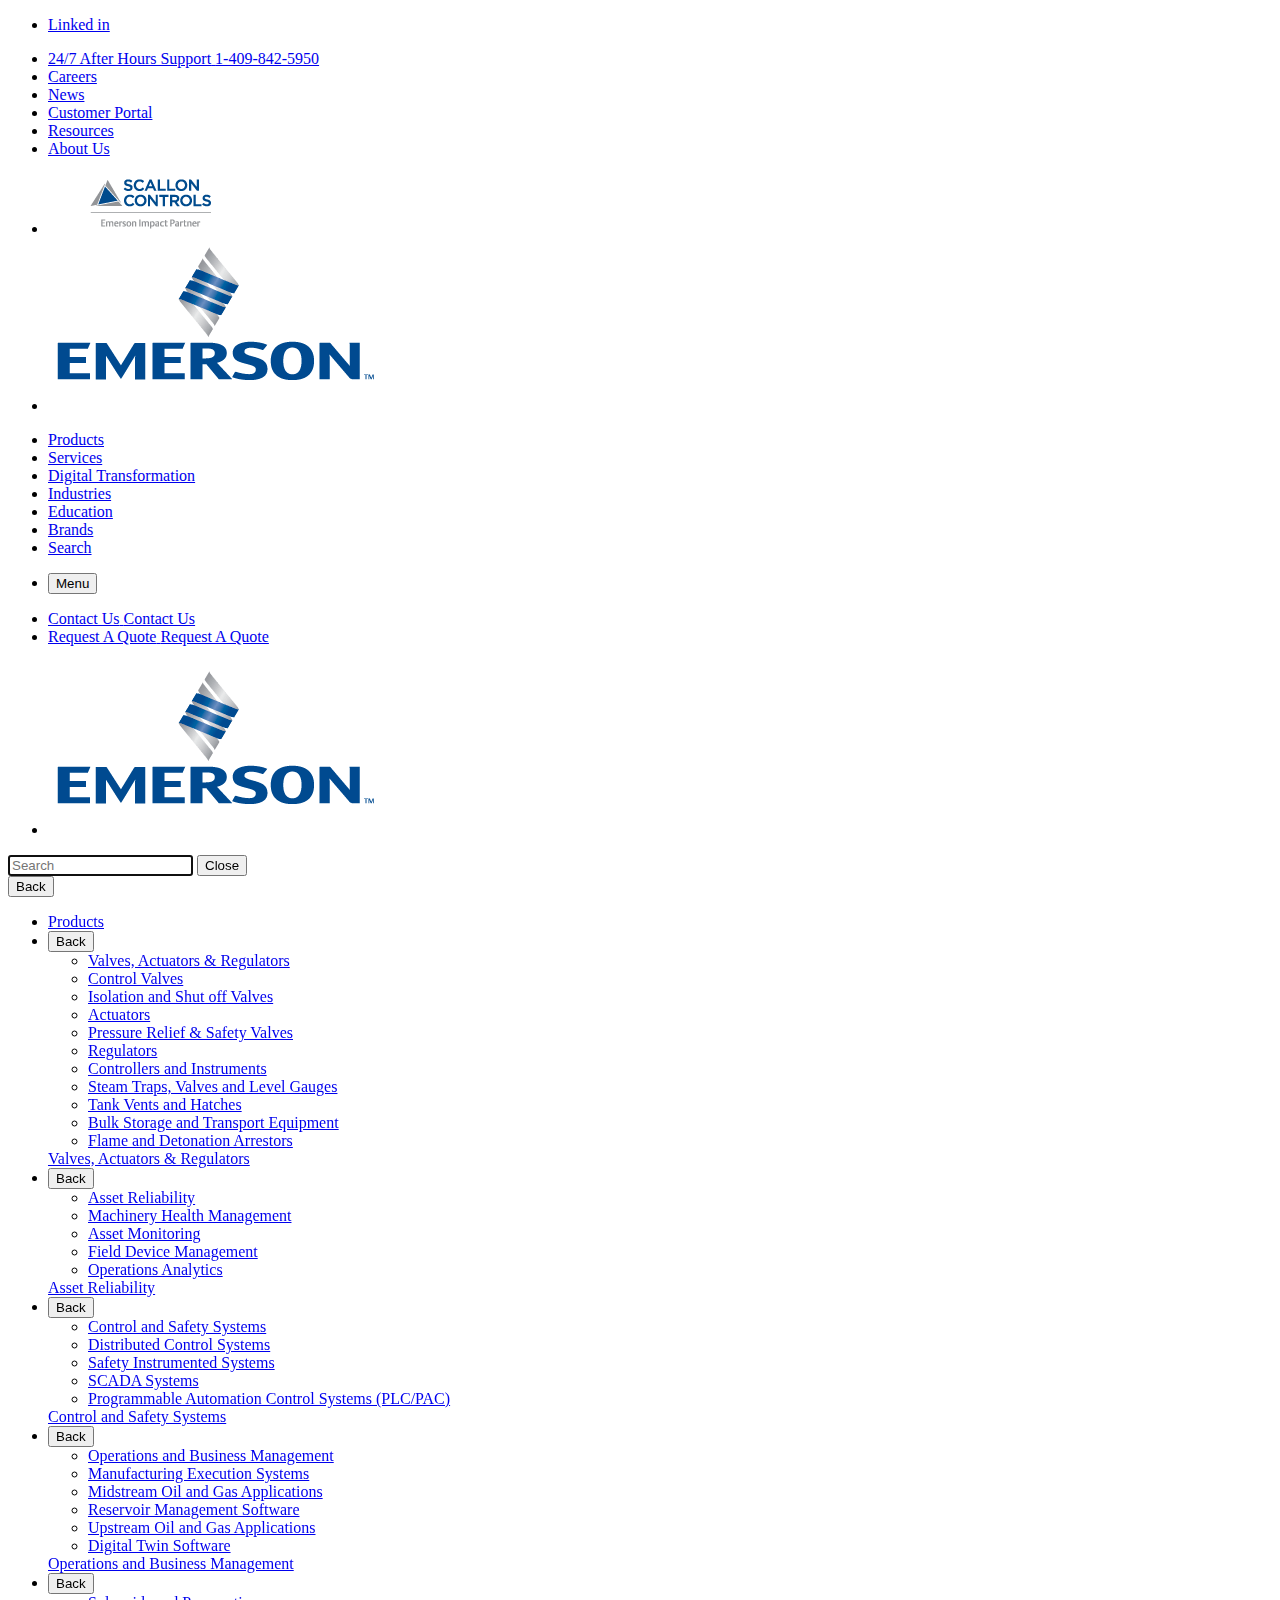
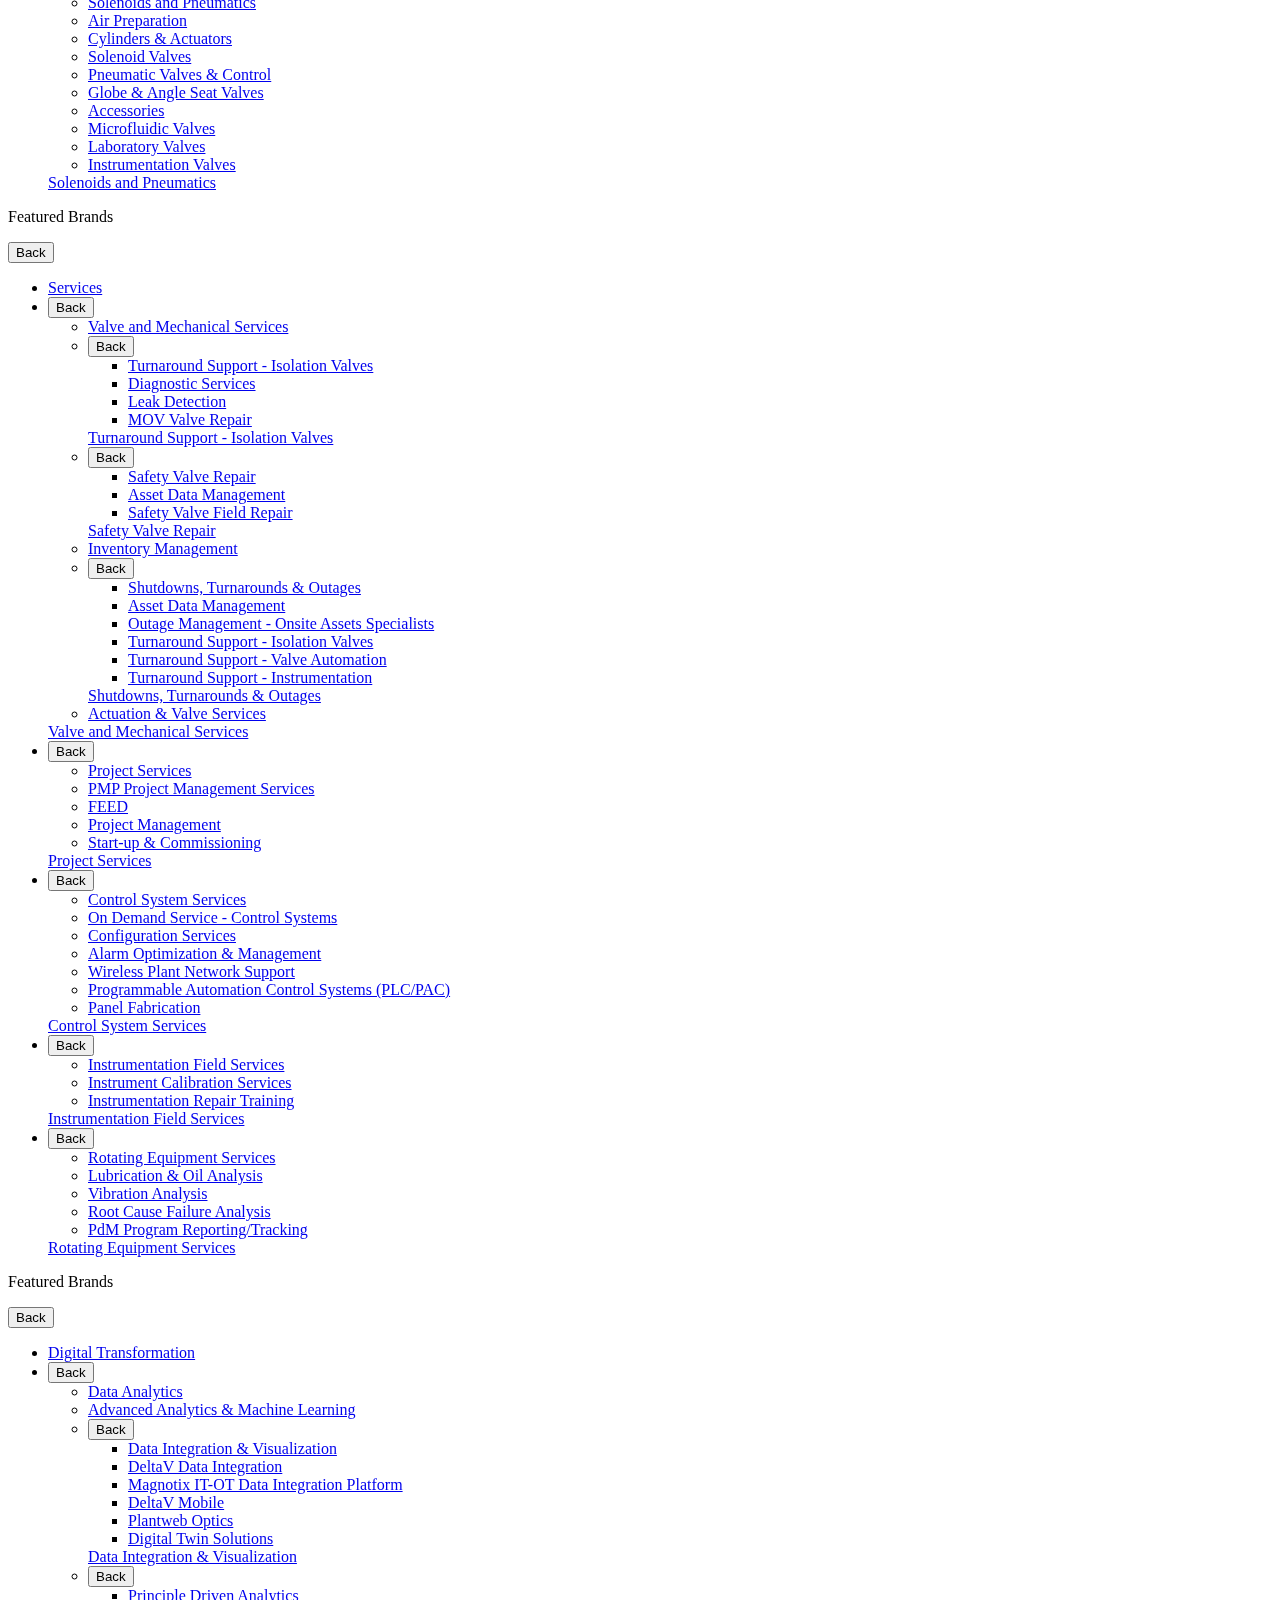
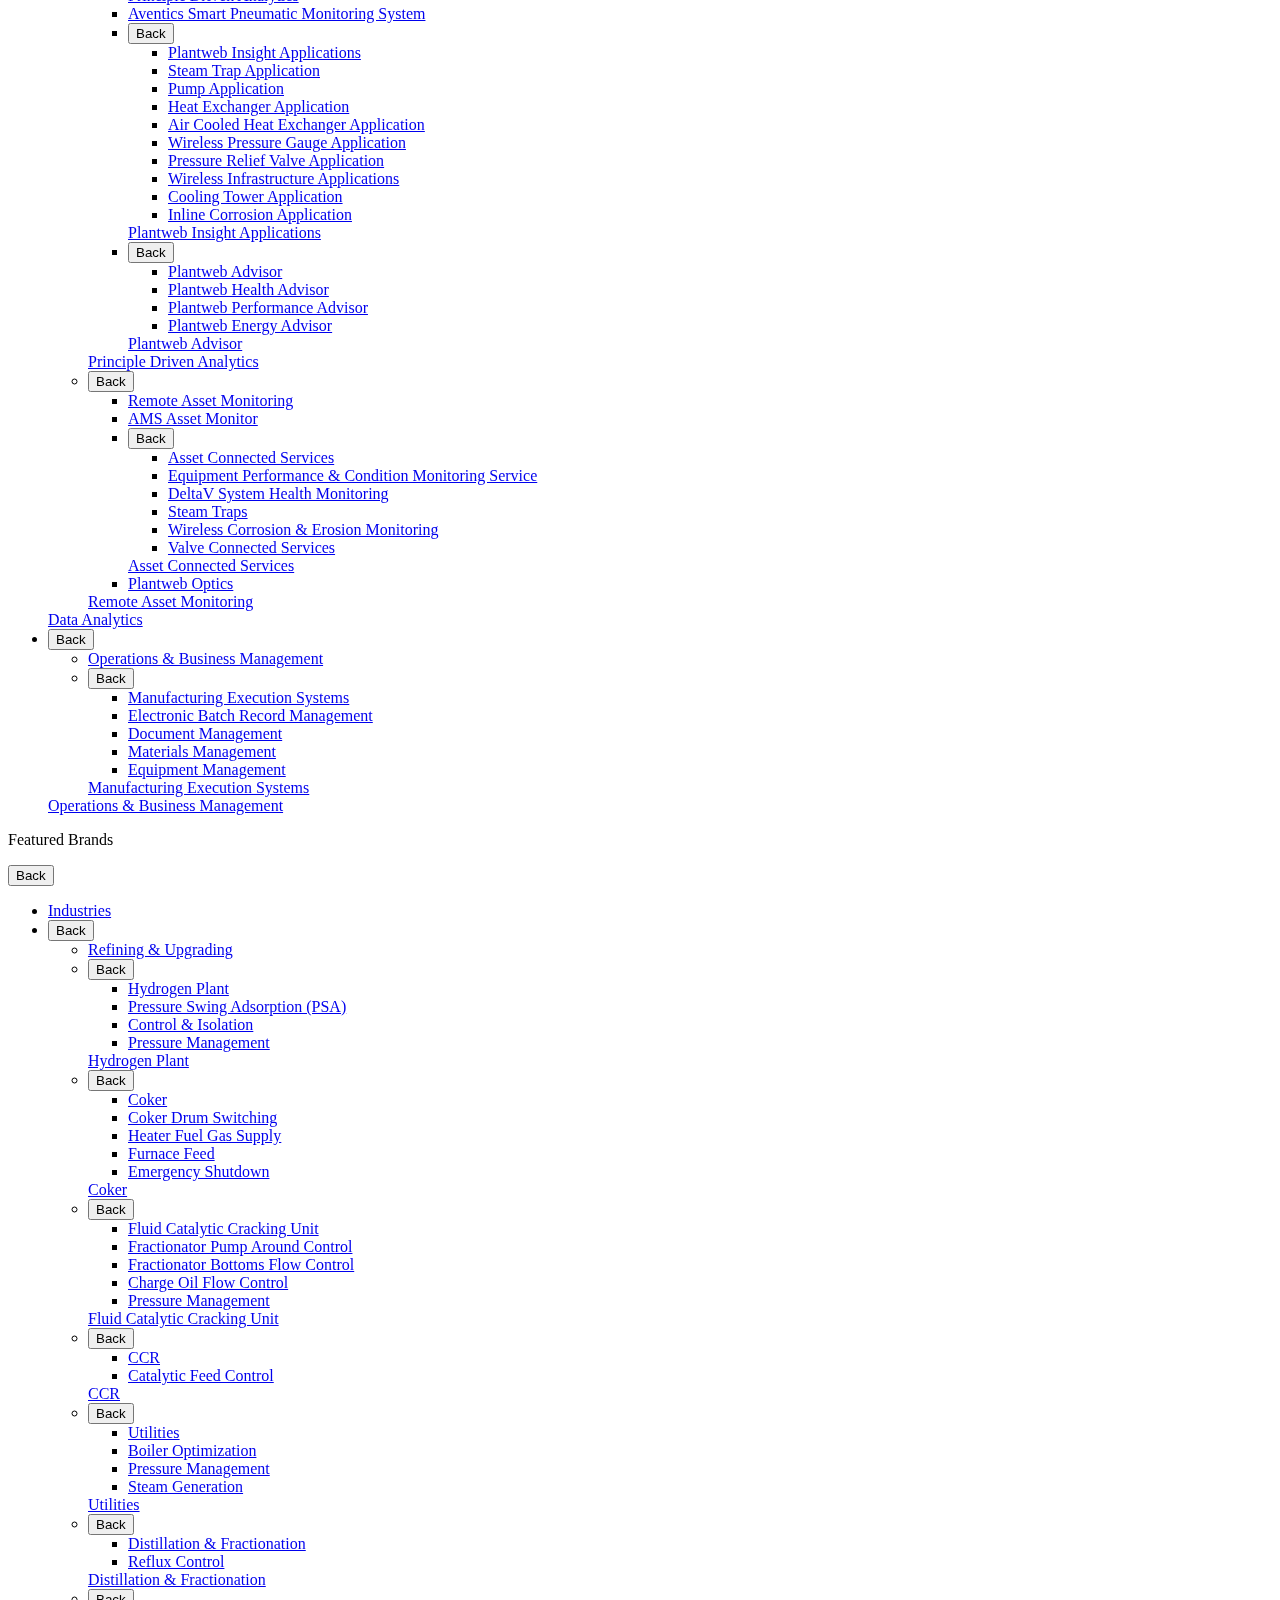
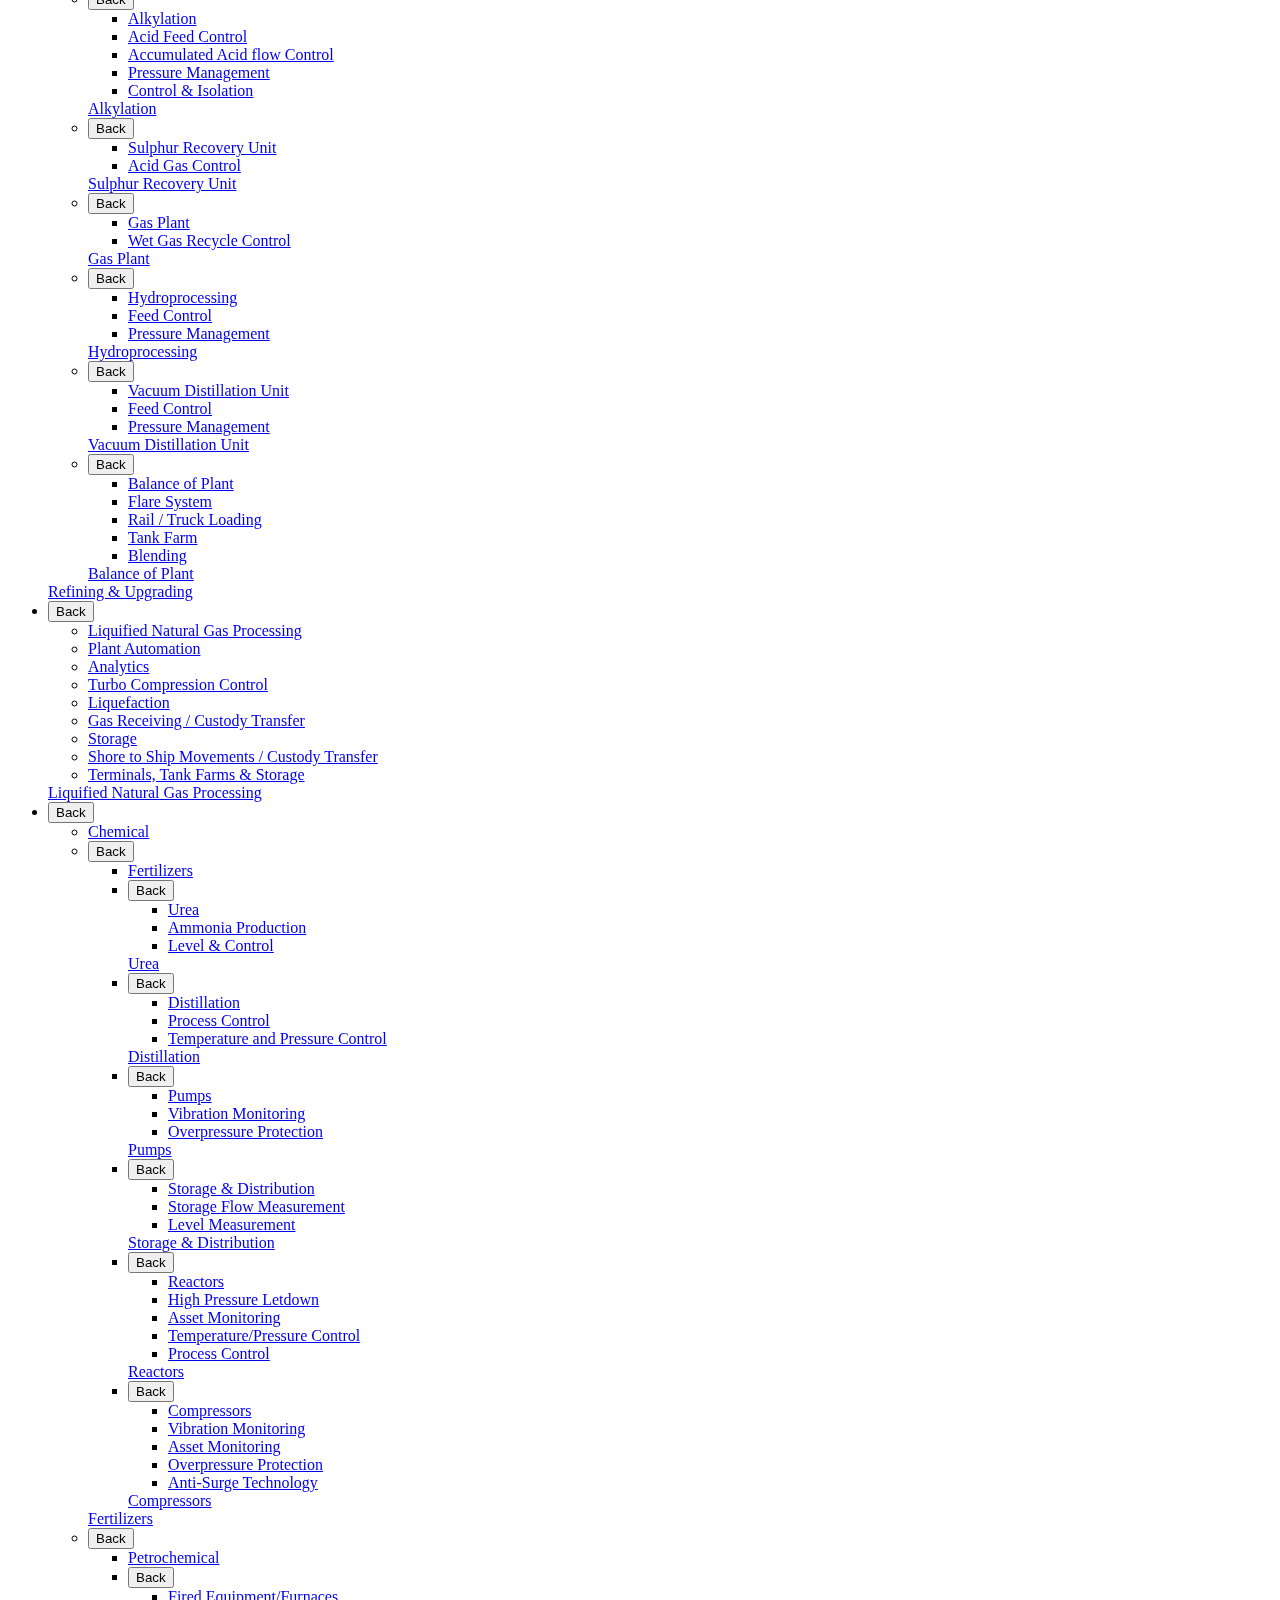
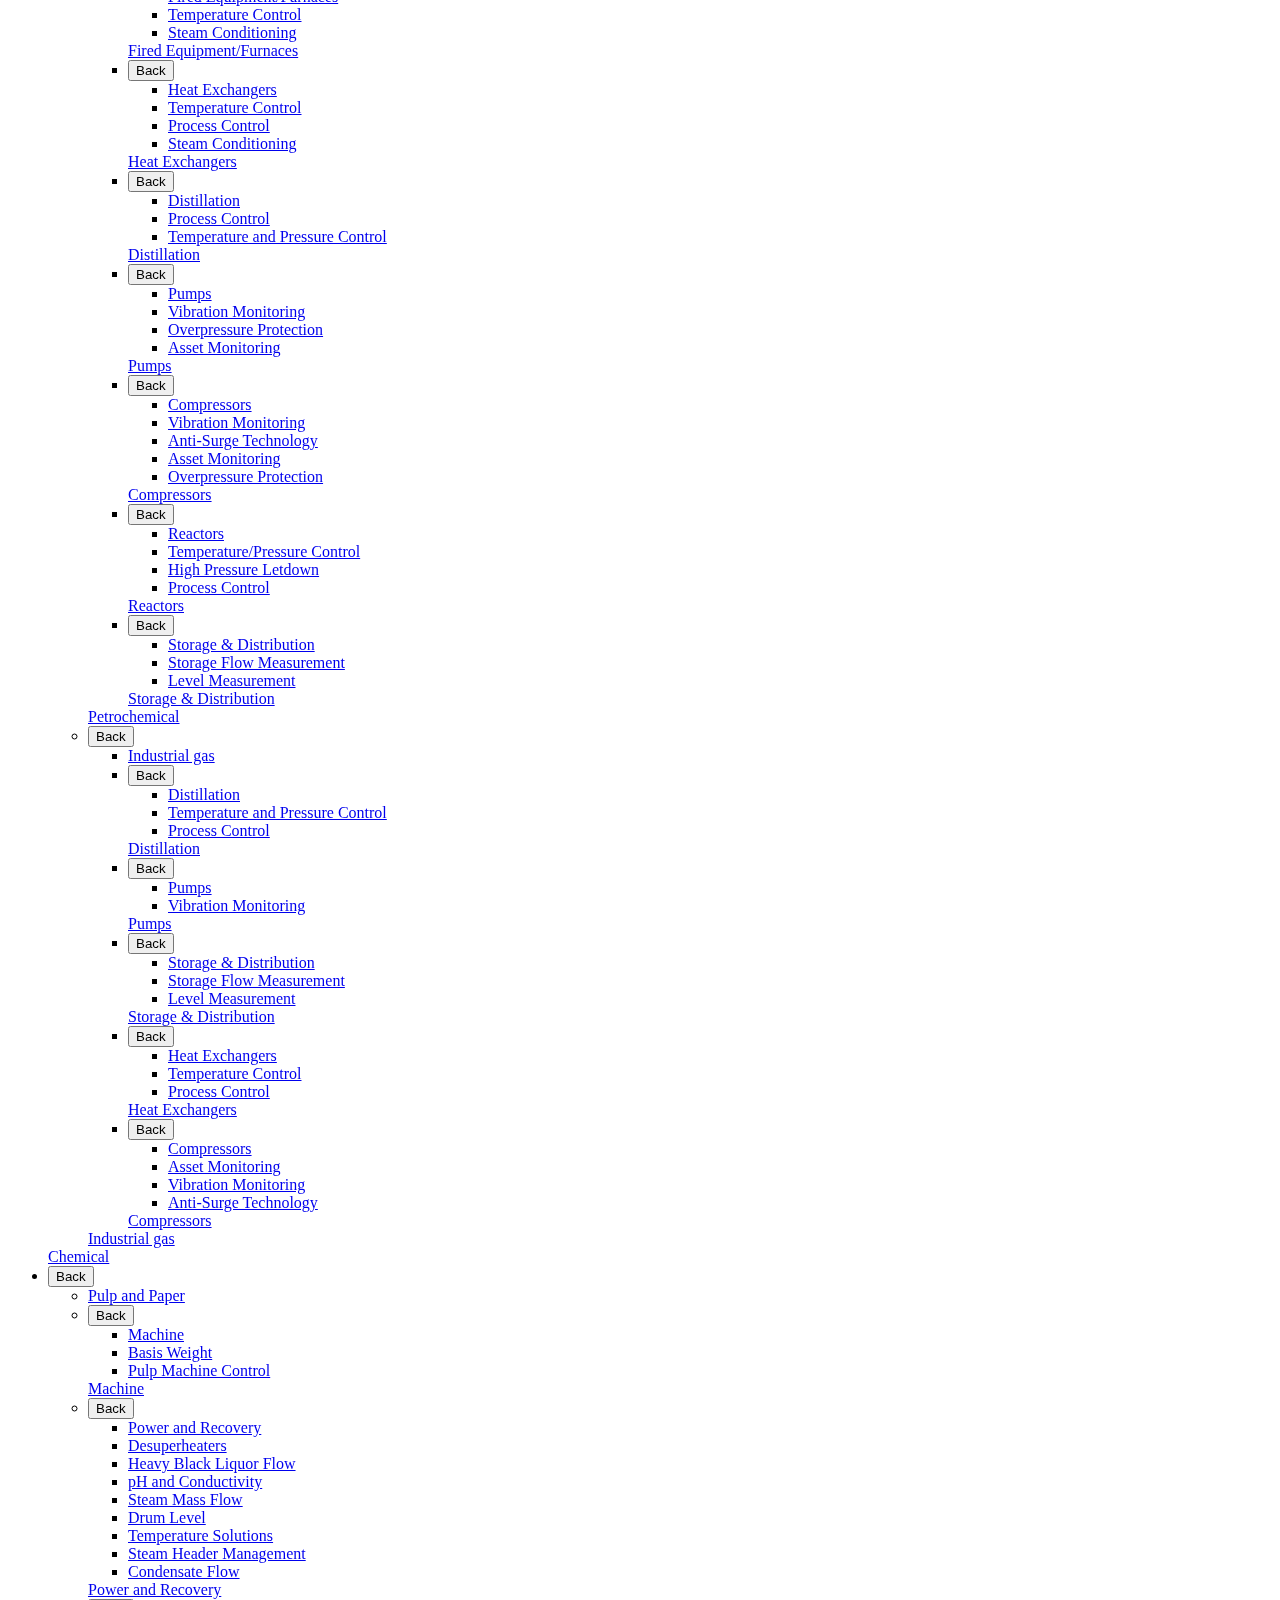
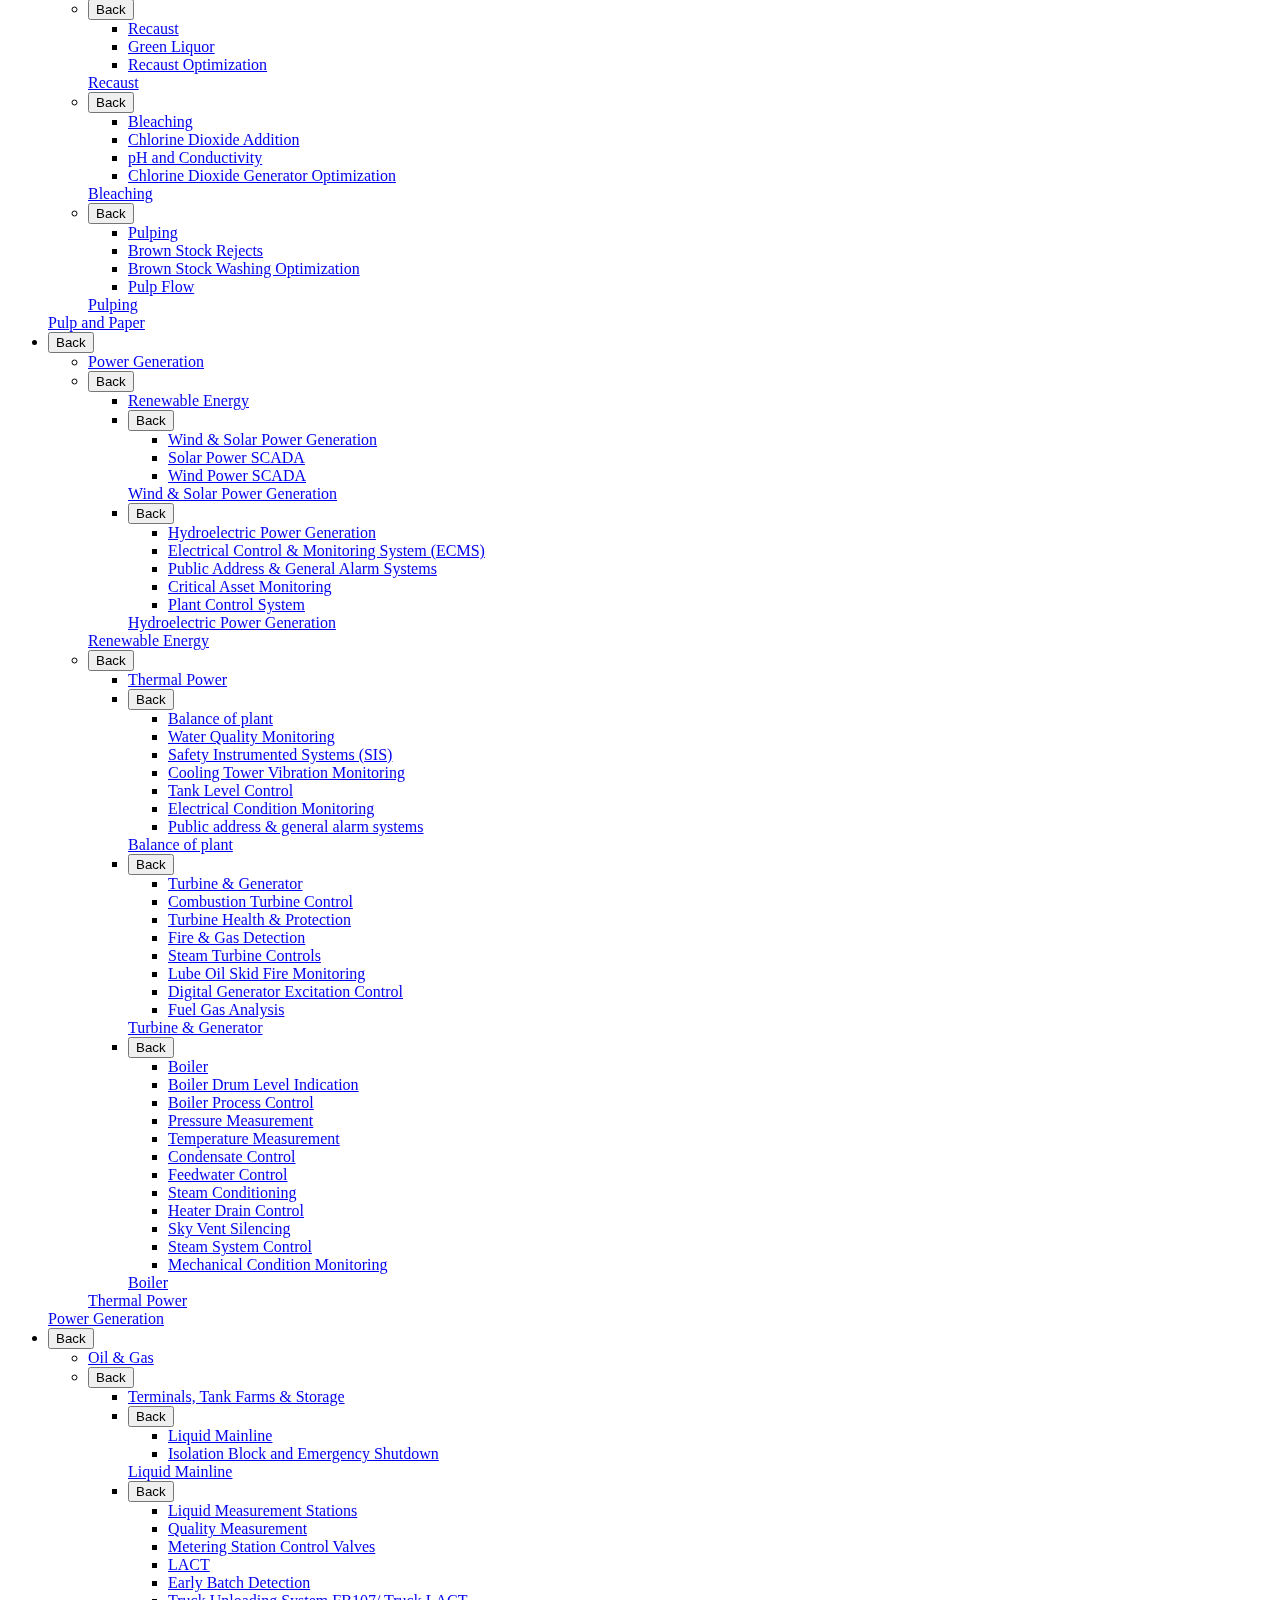
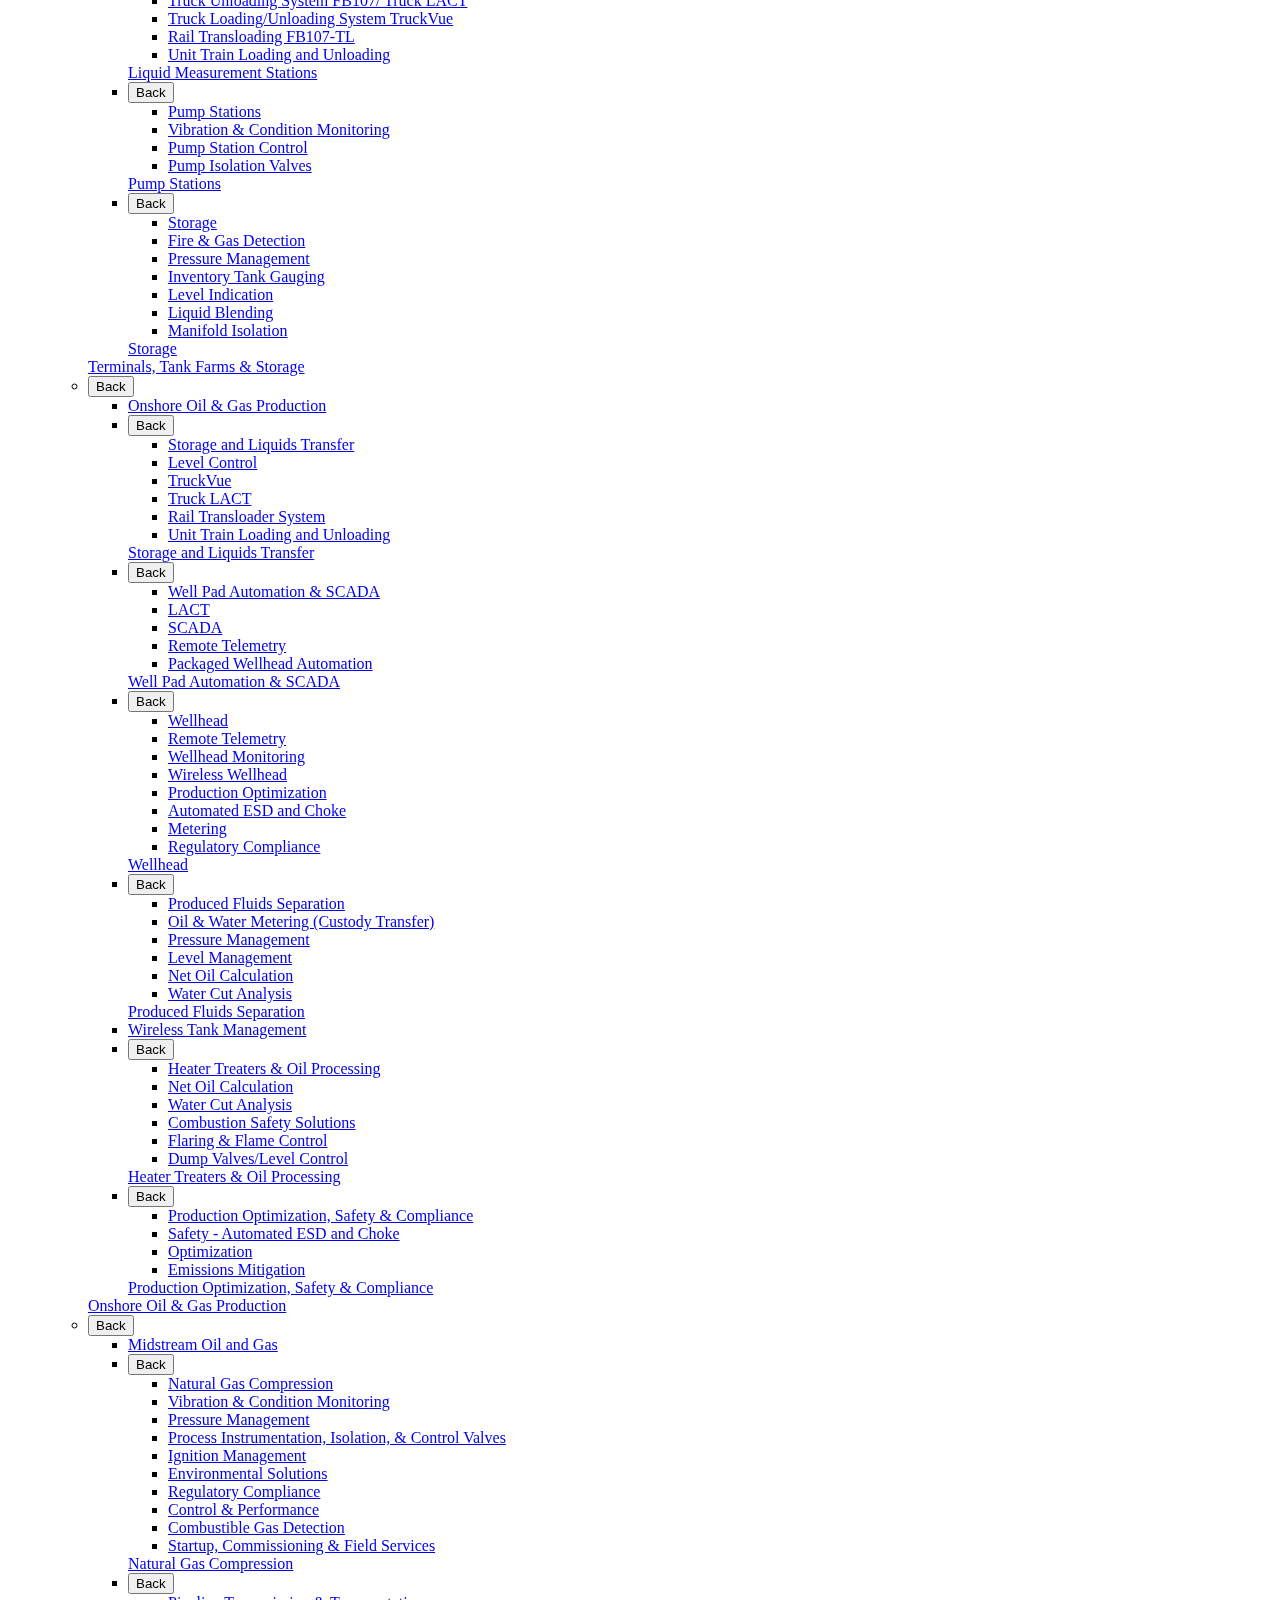
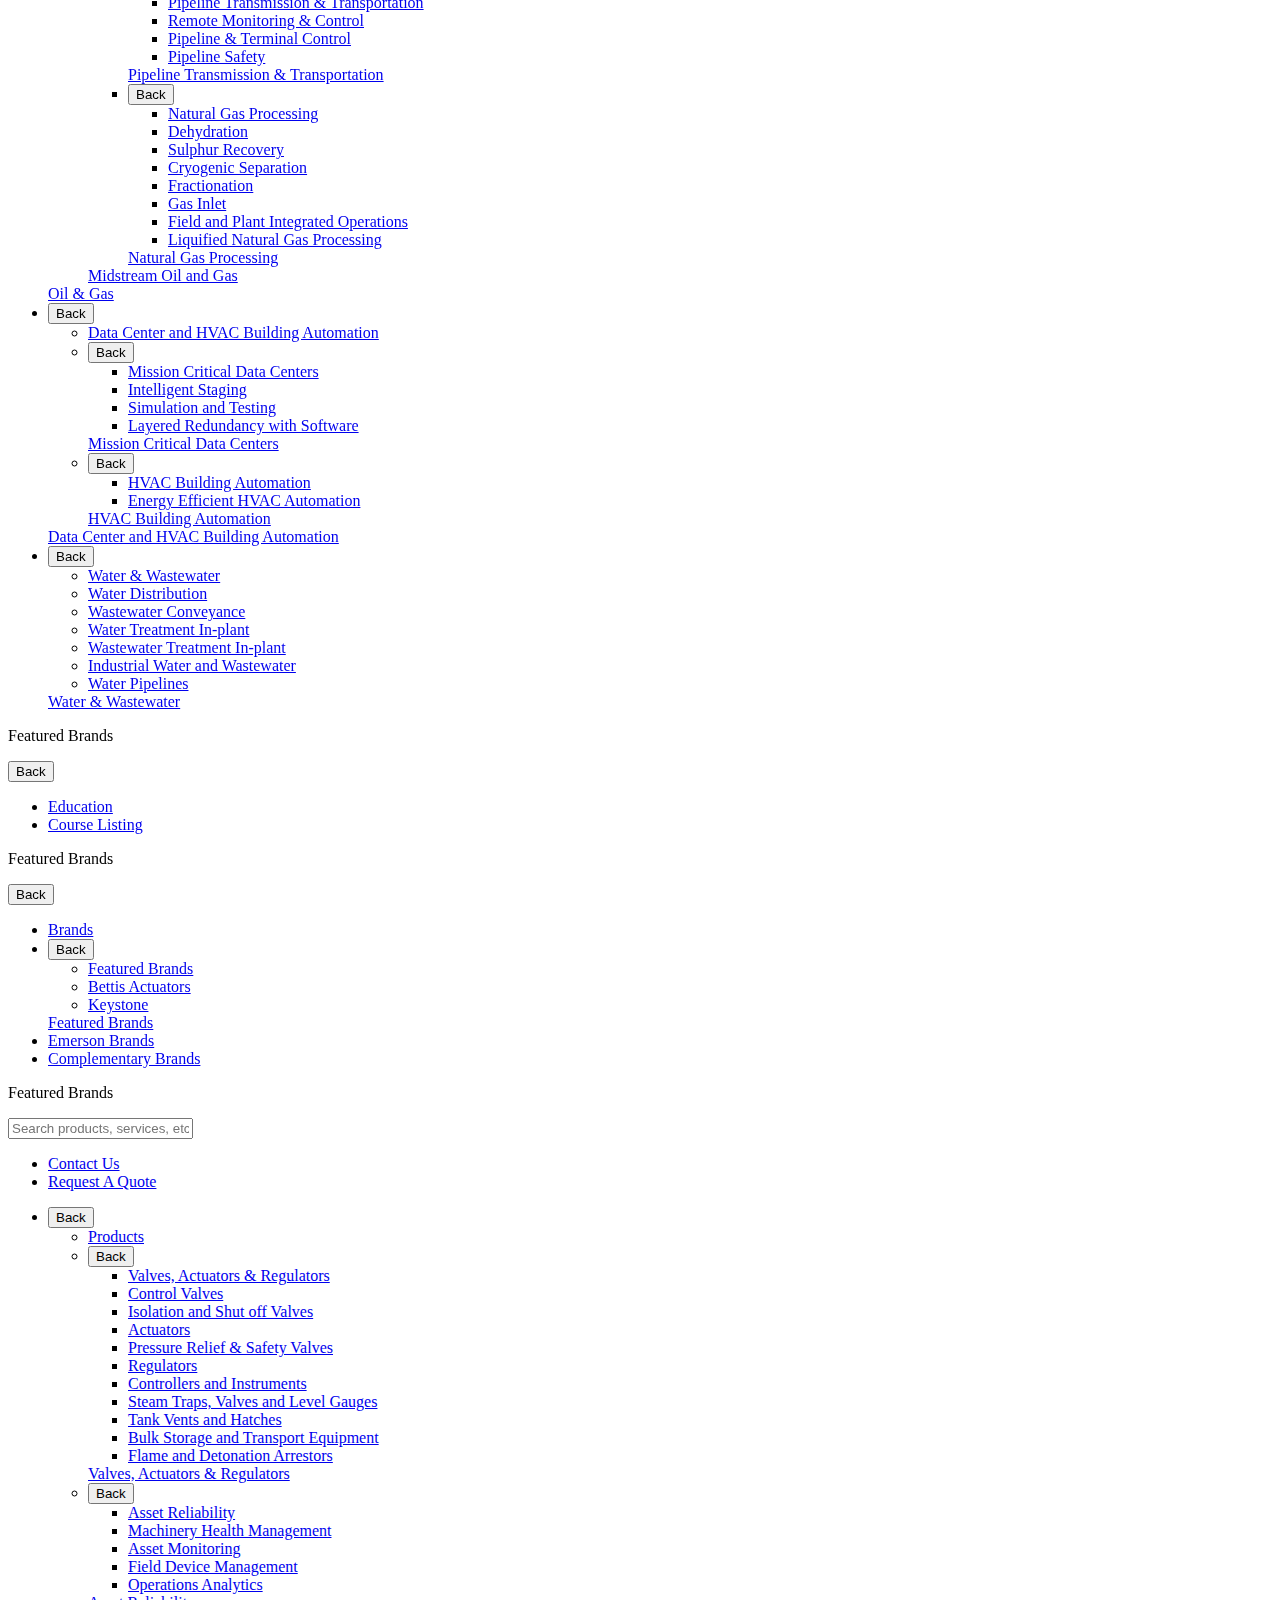
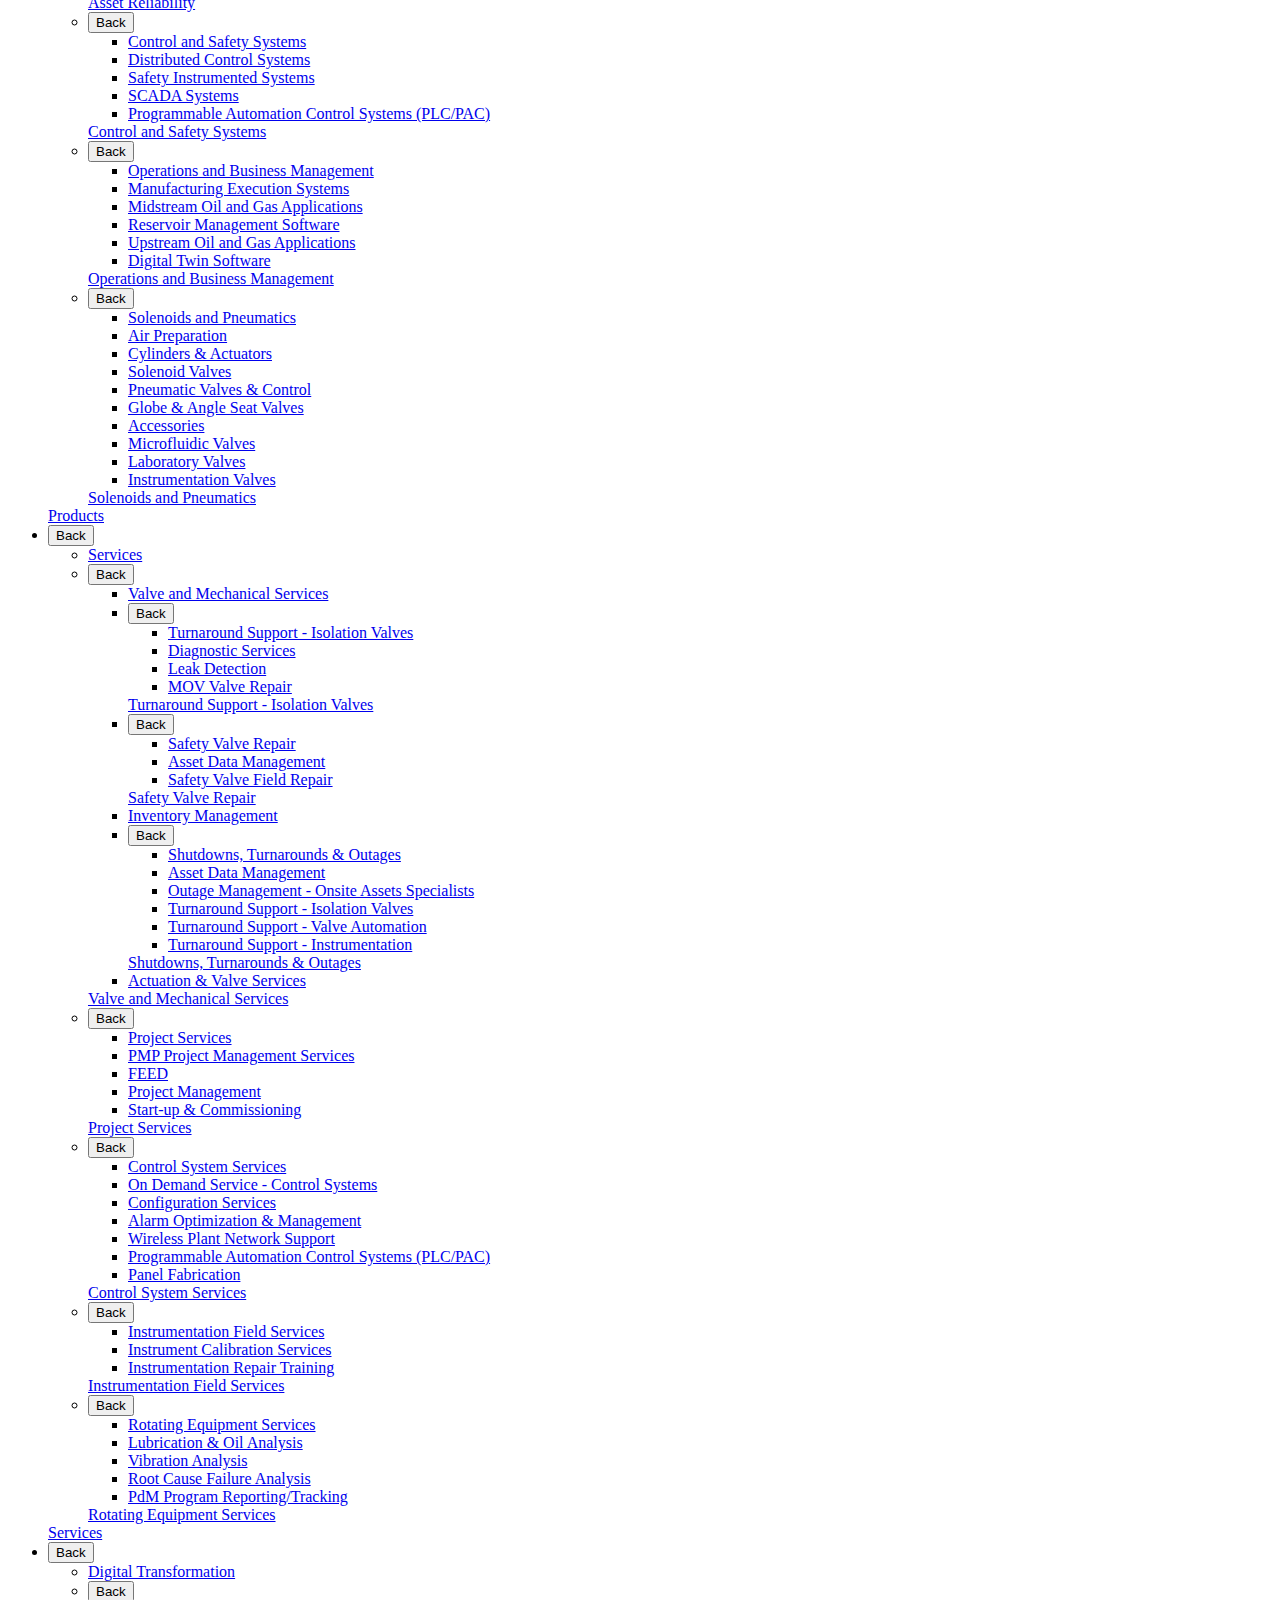
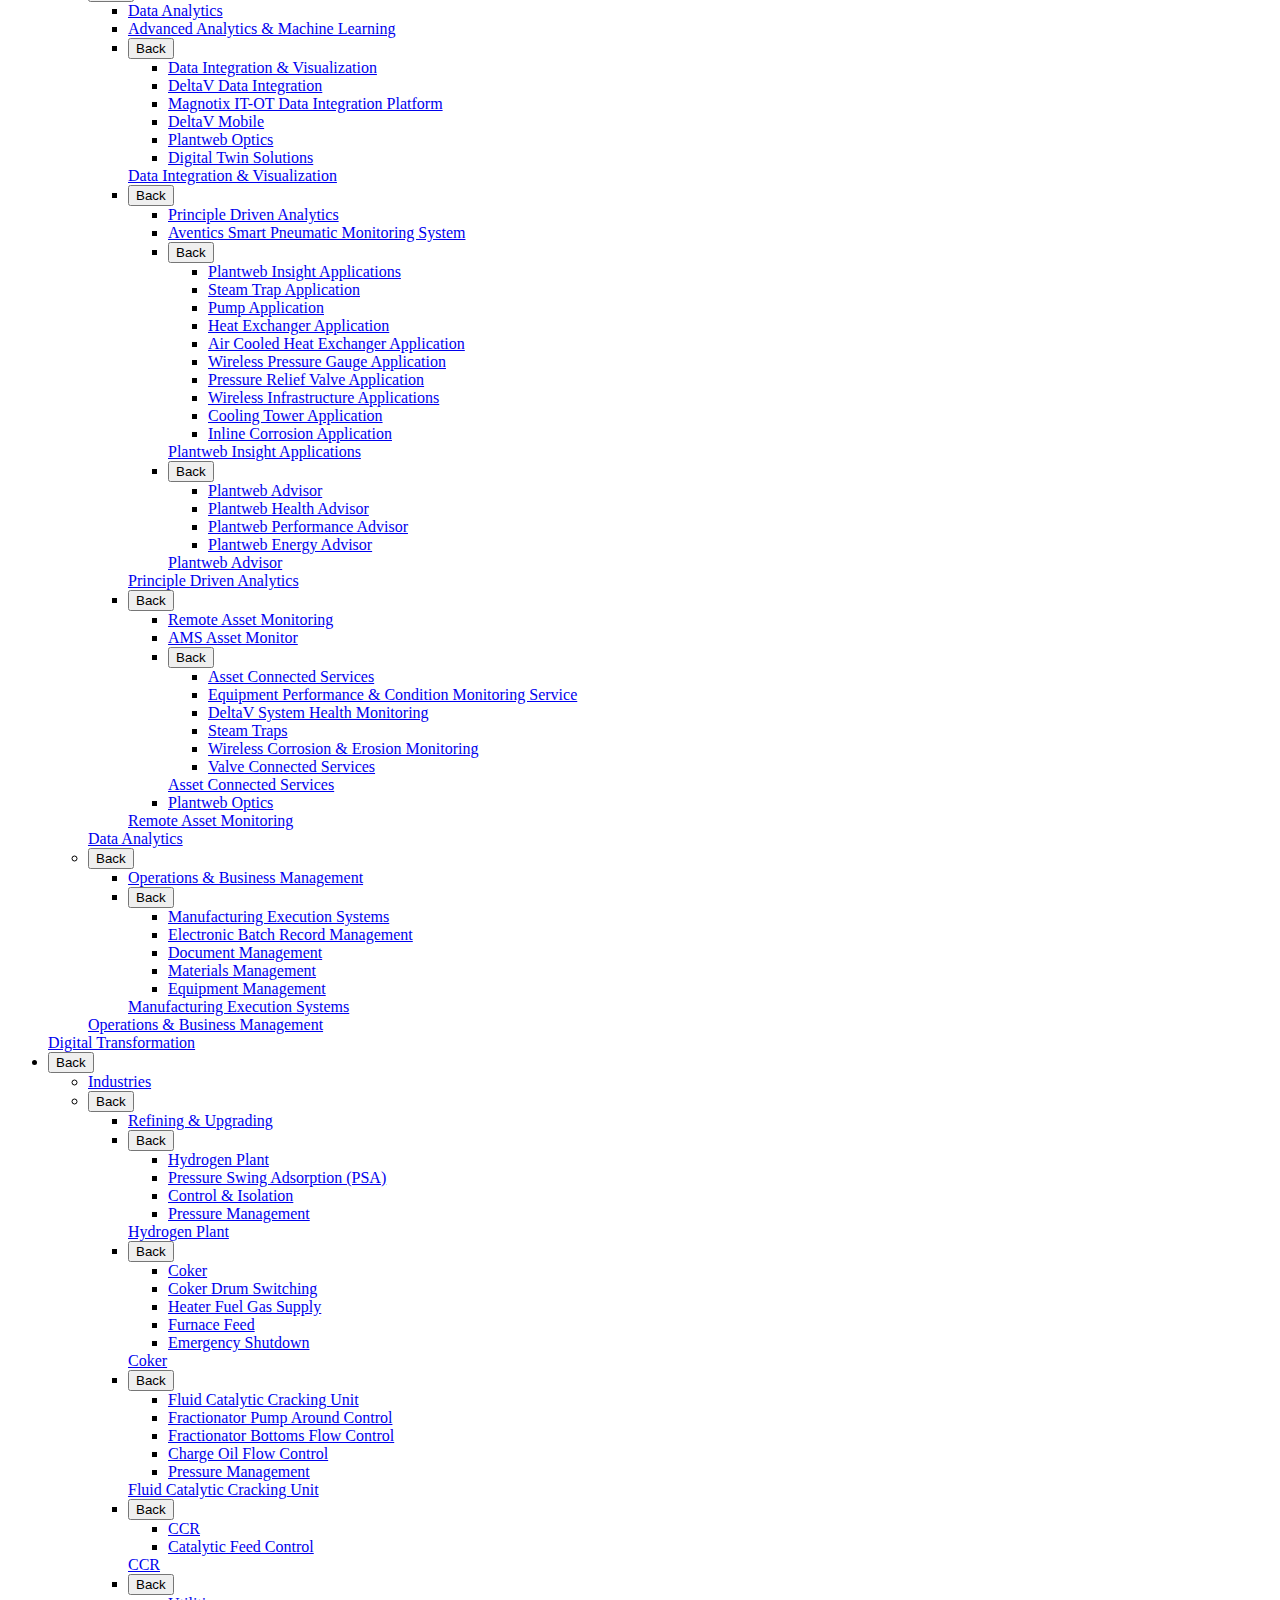
==== index.html @ 040b5abd "Initial commit" ====
<!DOCTYPE html>
<!-- saved from url=(0032)https://www.scalloncontrols.com/ -->
<html lang="en-US"><head prefix="og: http://ogp.me/ns#"><meta http-equiv="Content-Type" content="text/html; charset=UTF-8">
<link rel="stylesheet" href="./index_files/eug7mju.css">

<meta name="viewport" content="width=device-width, initial-scale=1, shrink-to-fit=no">
<link href="https://www.scalloncontrols.com/getmedia/0f3463bf-a306-4fa1-a989-0466403a65ce/linkedin-photo-transparent.png?width=55&amp;height=55&amp;ext=.png" type="image/ico" rel="shortcut icon">
<link href="https://www.scalloncontrols.com/getmedia/0f3463bf-a306-4fa1-a989-0466403a65ce/linkedin-photo-transparent.png?width=55&amp;height=55&amp;ext=.png" type="image/ico" rel="icon">

<script async="" src="./index_files/gtm.js.download"></script><script type="text/javascript">(function(w,d,s,l,i){w[l]=w[l]||[];w[l].push({'gtm.start':
new Date().getTime(),event:'gtm.js'});var f=d.getElementsByTagName(s)[0],
j=d.createElement(s),dl=l!='dataLayer'?'&l='+l:'';j.async=true;j.src=
'https://www.googletagmanager.com/gtm.js?id='+i+dl;f.parentNode.insertBefore(j,f);
})(window,document,'script','dataLayer','GTM-N4BCN87');</script>

<title>Bettis, Crosby, DeltaV, Enardo, Fisher, KTM, Penberthy, Yarway and more</title>
<meta name="description" content="An Emerson Impact Partner, Scallon Controls specializes in process control and automation solutions in the Golden Triangle and Southeast Texas. Factory authorized representative and distributor for the industry proven brands - Bettis, Crosby, DeltaV, Enardo, Fisher, KTM, Penberthy, Yarway and more.">
<meta property="og:title" content="">
<meta property="og:type" content="website">
<meta property="og:url" content="https://www.scalloncontrols.com/home/">
<meta property="og:image" content="">
<meta property="og:description" content="An Emerson Impact Partner, Scallon Controls specializes in process control and automation solutions in the Golden Triangle and Southeast Texas. Factory authorized representative and distributor for the industry proven brands - Bettis, Crosby, DeltaV, Enardo, Fisher, KTM, Penberthy, Yarway and more.">
<meta property="og:locale" content="en-US">
<link rel="canonical" href="https://www.scalloncontrols.com/">
<link rel="preload" href="https://www.scalloncontrols.com/content/fonts/ec-icons.woff2" as="font" type="font/woff2" crossorigin="">
<link rel="preload" href="https://www.scalloncontrols.com/content/fonts/fa-brands-400.woff2" as="font" type="font/woff2" crossorigin="">
<link rel="preload" href="https://www.scalloncontrols.com/content/fonts/fa-solid-900.woff2" as="font" type="font/woff2" crossorigin="">
<link href="./index_files/corecss" rel="stylesheet">
<script async="" type="text/javascript" src="./index_files/ConversionLogger.js.download"></script>
<script charset="utf-8" src="./index_files/formModalComponent.bundle.8d8047a12b1fcaf4bf95.js.download"></script></head>
<body class="home-page">

<noscript><iframe src="https://www.googletagmanager.com/ns.html?id=GTM-N4BCN87"
height="0" width="0" style="display:none;visibility:hidden"></iframe></noscript>

<div class="body-overlay"></div>
<header class=" ">
<div class="navbar-wrap navbar-regular">
<nav class="navbar navbar-blacktop d-none d-lg-flex" aria-label="Topmost Navbar">
<ul class="nav social-links">
<li>
<a href="https://www.linkedin.com/company/scallon-controls-inc-" title="Linked in" target="_blank">
<span class="fab fa-linkedin-in" aria-hidden="true" title="Linked in"></span>
<span class="sr-only">Linked in</span>
</a>
</li>
</ul>
<ul class="nav navbar-topright">
<li class="nav-item">
<a class="d-flex phone" href="tel:1-409-842-5950">
<span class="d-none d-lg-block">24/7 After Hours Support</span>
<span>1-409-842-5950</span>
</a>
</li>
<li class="nav-item">
<a href="https://www.scalloncontrols.com/careers/" title="Careers" class="d-flex" target="_self">
 <span>Careers</span>
</a>
</li>
<li class="nav-item">
<a href="https://www.scalloncontrols.com/news/" title="News" class="d-flex" target="_self">
<span>News</span>
</a>
</li>
<li class="nav-item">
<a href="https://www.scalloncontrols.com/customer-portal/" title="Customer Portal" class="d-flex" target="_self">
<span>Customer Portal</span>
</a>
</li>
<li class="nav-item">
<a href="https://www.scalloncontrols.com/resources/" title="Resources" class="d-flex" target="_self">
<span>Resources</span>
</a>
</li>
<li class="nav-item">
<a href="https://www.scalloncontrols.com/about-us/" title="About Us" class="d-flex" target="_self">
<span>About Us</span>
</a>
</li>
</ul>
</nav>
<nav class="navbar navbar-main d-flex" aria-label="Main Navbar">
<ul class="navbar-brand-wrapper pr-2 pr-md-auto">
<li class="pb-0">
<a href="https://www.scalloncontrols.com/" class="navbar-brand">
<img src="./index_files/EIP_Lockup_ScallonControls-header-logo.png" alt="Scallon Controls" title="Scallon Controls" class="navbar-brand-logo">
</a>
</li>
<li class="pb-0 d-inline-block d-sm-none">
<a href="https://www.emerson.com/en-us/automation-solutions" class="navbar-brand" target="_blank">
<img src="./index_files/emerson.png" alt="Emerson" title="Emerson" class="navbar-brand-logo">
</a>
</li>
</ul>

<ul class="nav navbar-right main-nav d-flex justify-content-around flex-fill">
<li class="nav-item d-none d-lg-block" data-target="#mega0">
<a href="https://www.scalloncontrols.com/products/" class="d-flex">
<span class="d-none d-lg-block">Products</span>
</a>
</li>
<li class="nav-item d-none d-lg-block" data-target="#mega1">
<a href="https://www.scalloncontrols.com/services/" class="d-flex">
<span class="d-none d-lg-block">Services</span>
</a>
</li>
<li class="nav-item d-none d-lg-block" data-target="#mega2">
<a href="https://www.scalloncontrols.com/digital-transformation/" class="d-flex">
<span class="d-none d-lg-block">Digital Transformation</span>
</a>
</li>
<li class="nav-item d-none d-lg-block" data-target="#mega3">
<a href="https://www.scalloncontrols.com/industries/" class="d-flex">
<span class="d-none d-lg-block">Industries</span>
</a>
</li>
<li class="nav-item d-none d-lg-block" data-target="#mega4">
<a href="https://www.scalloncontrols.com/education/" class="d-flex">
<span class="d-none d-lg-block">Education</span>
</a>
</li>
<li class="nav-item d-none d-lg-block" data-target="#mega5">
<a href="https://scalloncontrols-prod.emersonimpactpartners.com/brands/" class="d-flex" target="_blank">
<span class="d-none d-lg-block">Brands</span>
</a>
</li>
<li class="nav-item d-none d-lg-flex">
<a href="javascript:void(0);" id="header-top-search-toggler" class="search-modal-toggler d-flex">
<i class="fas fa-search"></i>
<span class="sr-only">Search</span>
</a>
</li>
</ul>

<ul class="nav d-flex align-items-center navbar-mobile-menu-toggler ml-auto d-lg-none">
<li class="nav-item">

<button type="button" class="main-menu-toggler d-flex main-menu-toggle">
<i class="fas fa-bars"></i>
<i class="fas fa-times"></i>
<span class="d-none d-lg-block">Menu</span>
</button>
</li>
</ul>
 
<ul class="nav navbar-end">
<li class="nav-item d-none d-lg-block">
<a href="https://www.scalloncontrols.com/contact-us" class="btn btn-outline-primary">
<span class="d-none d-xl-inline">Contact Us</span>
<span class="d-xl-none">Contact Us</span>
</a>
</li>
<li class="nav-item d-none d-lg-block">
<a href="javascript:void(0);" class="btn btn-primary" data-form-name="RequestAQuote">
<span class="d-none d-xl-inline">Request A Quote</span>
<span class="d-xl-none">Request A Quote</span>
</a>
</li>
</ul>

<ul class="navbar-brand-wrapper navbar-brand-right pl-3 text-right d-none d-sm-block">
<li class="pb-0">
<a href="https://www.emerson.com/en-us/automation-solutions" class="navbar-brand" target="_blank">
<img data-src="/website/media/impact-partner/header/images/emerson.png?ext=.png" src="./index_files/emerson.png" alt="Emerson" title="Emerson" class="navbar-brand-logo lazy lz-entered lz-loaded" data-ll-status="loaded">
</a>
</li>
</ul>
<div id="search-bar" class="search-bar d-none d-lg-block">
<div class="container search-container h-100">
<div class="relative-wrapper d-flex align-items-center h-100">
<input class="form-control" data-url="/search" tabindex="-1" id="searchInput" type="text" aria-label="Search" placeholder="Search" autofocus="" autocomplete="off">
<button type="button" id="header-top-search-close" class="search-close-btn">
<i class="fas fa-times" aria-hidden="true"></i>
<span class="sr-only">Close</span>
</button>
</div>
</div>
</div>
</nav>
</div>
</header>
<div id="mega0" style="" class="main-nav-drilldown">
<nav class="navigation" aria-label="Meganav 0">
<div class="navigation-column  always-active">
<button type="button" class="btn btn-link d-sm-block d-lg-none navigation-link mobile-back"> <i class="fa fa-angle-left"></i> Back</button>
<ul class="navigation-list">
<li class="d-sm-block d-lg-none">
<a href="https://www.scalloncontrols.com/products/" class="navigation-link -section-title-link">Products</a>
</li>
<li>
<div class="navigation-column ">
<button type="button" class="btn btn-link d-sm-block d-lg-none navigation-link mobile-back"> <i class="fa fa-angle-left"></i> Back</button>
<ul class="navigation-list">
<li class="d-sm-block d-lg-none">
<a href="https://www.scalloncontrols.com/products/valves-actuators-regulators/" class="navigation-link -section-title-link">Valves, Actuators &amp; Regulators</a>
</li>
<li>
<a href="https://www.scalloncontrols.com/products/valves-actuators-regulators/control-valves/" class="navigation-link" data-type="link">
Control Valves
</a>
</li>
<li>
<a href="https://www.scalloncontrols.com/products/valves-actuators-regulators/isolation-and-shut-off-valves/" class="navigation-link" data-type="link">
Isolation and Shut off Valves
</a>
</li>
<li>
<a href="https://www.scalloncontrols.com/products/valves-actuators-regulators/actuators/" class="navigation-link" data-type="link">
Actuators
</a>
</li>
<li>
<a href="https://www.scalloncontrols.com/products/valves-actuators-regulators/pressure-relief-safety-valves/" class="navigation-link" data-type="link">
Pressure Relief &amp; Safety Valves
</a>
</li>
<li>
<a href="https://www.scalloncontrols.com/products/valves-actuators-regulators/regulators/" class="navigation-link" data-type="link">
Regulators
</a>
</li>
<li>
<a href="https://www.scalloncontrols.com/products/valves-actuators-regulators/controllers-and-instruments/" class="navigation-link" data-type="link">
Controllers and Instruments
</a>
</li>
<li>
<a href="https://www.scalloncontrols.com/products/valves-actuators-regulators/steam-traps-valves-and-level-gauges/" class="navigation-link" data-type="link">
Steam Traps, Valves and Level Gauges
</a>
</li>
<li>
<a href="https://www.scalloncontrols.com/products/valves-actuators-regulators/tank-vents-and-hatches/" class="navigation-link" data-type="link">
Tank Vents and Hatches
</a>
</li>
<li>
<a href="https://www.scalloncontrols.com/products/valves-actuators-regulators/bulk-storage-and-transport-equipment/" class="navigation-link" data-type="link">
Bulk Storage and Transport Equipment
</a>
</li>
<li>
<a href="https://www.scalloncontrols.com/products/valves-actuators-regulators/flame-and-detonation-arrestors/" class="navigation-link" data-type="link">
Flame and Detonation Arrestors
</a>
</li>
</ul>
</div>
<a href="https://www.scalloncontrols.com/products/valves-actuators-regulators/" class="navigation-link" data-type="section">
Valves, Actuators &amp; Regulators
<i class="fa fa-angle-right"></i>
</a>
</li>
<li>
<div class="navigation-column ">
<button type="button" class="btn btn-link d-sm-block d-lg-none navigation-link mobile-back"> <i class="fa fa-angle-left"></i> Back</button>
<ul class="navigation-list">
<li class="d-sm-block d-lg-none">
<a href="https://www.scalloncontrols.com/products/asset-reliability/" class="navigation-link -section-title-link">Asset Reliability</a>
</li>
<li>
<a href="https://www.scalloncontrols.com/products/asset-reliability/machinery-health-management/" class="navigation-link" data-type="link">
Machinery Health Management
</a>
</li>
<li>
<a href="https://www.scalloncontrols.com/products/asset-reliability/asset-monitoring/" class="navigation-link" data-type="link">
Asset Monitoring
</a>
</li>
<li>
<a href="https://www.scalloncontrols.com/products/asset-reliability/field-device-management/" class="navigation-link" data-type="link">
Field Device Management
</a>
</li>
<li>
<a href="https://www.scalloncontrols.com/products/asset-reliability/operations-analytics/" class="navigation-link" data-type="link">
Operations Analytics
</a>
</li>
</ul>
</div>
<a href="https://www.scalloncontrols.com/products/asset-reliability/" class="navigation-link" data-type="section">
Asset Reliability
<i class="fa fa-angle-right"></i>
</a>
</li>
<li>
<div class="navigation-column ">
<button type="button" class="btn btn-link d-sm-block d-lg-none navigation-link mobile-back"> <i class="fa fa-angle-left"></i> Back</button>
<ul class="navigation-list">
<li class="d-sm-block d-lg-none">
<a href="https://www.scalloncontrols.com/products/control-and-safety-systems/" class="navigation-link -section-title-link">Control and Safety Systems</a>
</li>
<li>
<a href="https://www.scalloncontrols.com/products/control-and-safety-systems/distributed-control-systems/" class="navigation-link" data-type="link">
Distributed Control Systems
</a>
</li>
<li>
<a href="https://www.scalloncontrols.com/products/control-and-safety-systems/safety-instrumented-systems/" class="navigation-link" data-type="link">
Safety Instrumented Systems
</a>
</li>
<li>
<a href="https://www.scalloncontrols.com/products/control-and-safety-systems/scada-systems/" class="navigation-link" data-type="link">
SCADA Systems
</a>
</li>
<li>
<a href="https://www.scalloncontrols.com/products/control-and-safety-systems/programmable-automation-control-systems-plc-pac/" class="navigation-link" data-type="link">
Programmable Automation Control Systems (PLC/PAC)
</a>
</li>
</ul>
</div>
<a href="https://www.scalloncontrols.com/products/control-and-safety-systems/" class="navigation-link" data-type="section">
Control and Safety Systems
<i class="fa fa-angle-right"></i>
</a>
</li>
<li>
<div class="navigation-column ">
<button type="button" class="btn btn-link d-sm-block d-lg-none navigation-link mobile-back"> <i class="fa fa-angle-left"></i> Back</button>
<ul class="navigation-list">
<li class="d-sm-block d-lg-none">
<a href="https://www.scalloncontrols.com/products/operations-and-business-management/" class="navigation-link -section-title-link">Operations and Business Management</a>
</li>
<li>
<a href="https://www.scalloncontrols.com/products/operations-and-business-management/manufacturing-execution-systems/" class="navigation-link" data-type="link">
Manufacturing Execution Systems
</a>
</li>
<li>
<a href="https://www.scalloncontrols.com/products/operations-and-business-management/midstream-oil-and-gas-applications/" class="navigation-link" data-type="link">
Midstream Oil and Gas Applications
 </a>
</li>
<li>
<a href="https://www.scalloncontrols.com/products/operations-and-business-management/reservoir-management-software/" class="navigation-link" data-type="link">
Reservoir Management Software
</a>
</li>
<li>
<a href="https://www.scalloncontrols.com/products/operations-and-business-management/upstream-oil-and-gas-applications/" class="navigation-link" data-type="link">
Upstream Oil and Gas Applications
</a>
</li>
<li>
<a href="https://www.scalloncontrols.com/products/operations-and-business-management/digital-twin-software/" class="navigation-link" data-type="link">
Digital Twin Software
</a>
</li>
</ul>
</div>
<a href="https://www.scalloncontrols.com/products/operations-and-business-management/" class="navigation-link" data-type="section">
Operations and Business Management
<i class="fa fa-angle-right"></i>
</a>
</li>
<li>
<div class="navigation-column ">
<button type="button" class="btn btn-link d-sm-block d-lg-none navigation-link mobile-back"> <i class="fa fa-angle-left"></i> Back</button>
<ul class="navigation-list">
<li class="d-sm-block d-lg-none">
<a href="https://www.scalloncontrols.com/products/solenoids-and-pneumatics/" class="navigation-link -section-title-link">Solenoids and Pneumatics</a>
</li>
<li>
<a href="https://www.scalloncontrols.com/products/solenoids-and-pneumatics/air-preparation/" class="navigation-link" data-type="link">
Air Preparation
</a>
</li>
<li>
<a href="https://www.scalloncontrols.com/products/solenoids-and-pneumatics/cylinders-actuators/" class="navigation-link" data-type="link">
Cylinders &amp; Actuators
</a>
</li>
<li>
<a href="https://www.scalloncontrols.com/products/solenoids-and-pneumatics/solenoid-valves/" class="navigation-link" data-type="link">
Solenoid Valves
</a>
</li>
<li>
<a href="https://www.scalloncontrols.com/products/solenoids-and-pneumatics/pneumatic-valves-control/" class="navigation-link" data-type="link">
Pneumatic Valves &amp; Control
</a>
</li>
<li>
<a href="https://www.scalloncontrols.com/products/solenoids-and-pneumatics/globe-angle-seat-valves/" class="navigation-link" data-type="link">
Globe &amp; Angle Seat Valves
</a>
</li>
<li>
<a href="https://www.scalloncontrols.com/products/solenoids-and-pneumatics/accessories/" class="navigation-link" data-type="link">
Accessories
</a>
</li>
<li>
<a href="https://www.scalloncontrols.com/products/solenoids-and-pneumatics/microfluidic-valves/" class="navigation-link" data-type="link">
Microfluidic Valves
</a>
</li>
<li>
<a href="https://www.scalloncontrols.com/products/solenoids-and-pneumatics/laboratory-valves/" class="navigation-link" data-type="link">
Laboratory Valves
</a>
</li>
<li>
<a href="https://www.scalloncontrols.com/products/solenoids-and-pneumatics/instrumentation-valves/" class="navigation-link" data-type="link">
Instrumentation Valves
</a>
</li>
</ul>
</div>
<a href="https://www.scalloncontrols.com/products/solenoids-and-pneumatics/" class="navigation-link" data-type="section">
Solenoids and Pneumatics
<i class="fa fa-angle-right"></i>
</a>
</li>
</ul>
</div>
</nav>
<nav class="navigation features" aria-label="Meganav 0 Featured Column">
<div class="feature-column">
<div class="column-heading">Featured Brands</div>
<ul class="feature-list">
</ul>
</div>
</nav>
</div>
<div id="mega1" style="" class="main-nav-drilldown">
<nav class="navigation" aria-label="Meganav 1">
<div class="navigation-column  always-active">
<button type="button" class="btn btn-link d-sm-block d-lg-none navigation-link mobile-back"> <i class="fa fa-angle-left"></i> Back</button>
<ul class="navigation-list">
<li class="d-sm-block d-lg-none">
<a href="https://www.scalloncontrols.com/services/" class="navigation-link -section-title-link">Services</a>
</li>
<li>
<div class="navigation-column ">
<button type="button" class="btn btn-link d-sm-block d-lg-none navigation-link mobile-back"> <i class="fa fa-angle-left"></i> Back</button>
<ul class="navigation-list">
<li class="d-sm-block d-lg-none">
<a href="https://www.scalloncontrols.com/services/valve-and-mechanical-services/" class="navigation-link -section-title-link">Valve and Mechanical Services</a>
</li>
<li>
<div class="navigation-column ">
<button type="button" class="btn btn-link d-sm-block d-lg-none navigation-link mobile-back"> <i class="fa fa-angle-left"></i> Back</button>
<ul class="navigation-list">
<li class="d-sm-block d-lg-none">
<a href="https://www.scalloncontrols.com/services/valve-and-mechanical-services/turnaround-support-isolation-valves/" class="navigation-link -section-title-link">Turnaround Support - Isolation Valves</a>
</li>
<li>
<a href="https://www.scalloncontrols.com/services/valve-and-mechanical-services/turnaround-support-isolation-valves/diagnostic-services/" class="navigation-link" data-type="link">
Diagnostic Services
</a>
</li>
<li>
<a href="https://www.scalloncontrols.com/services/valve-and-mechanical-services/turnaround-support-isolation-valves/leak-detection/" class="navigation-link" data-type="link">
Leak Detection
</a>
</li>
<li>
<a href="https://www.scalloncontrols.com/services/valve-and-mechanical-services/isolation-valves/mov-valve-repair/" class="navigation-link" data-type="link">
MOV Valve Repair
</a>
</li>
</ul>
</div>
<a href="https://www.scalloncontrols.com/services/valve-and-mechanical-services/turnaround-support-isolation-valves/" class="navigation-link" data-type="section">
Turnaround Support - Isolation Valves
<i class="fa fa-angle-right"></i>
</a>
</li>
<li>
<div class="navigation-column ">
<button type="button" class="btn btn-link d-sm-block d-lg-none navigation-link mobile-back"> <i class="fa fa-angle-left"></i> Back</button>
<ul class="navigation-list">
<li class="d-sm-block d-lg-none">
<a href="https://www.scalloncontrols.com/services/valve-and-mechanical-services/safety-valve-repair/" class="navigation-link -section-title-link">Safety Valve Repair</a>
</li>
<li>
<a href="https://www.scalloncontrols.com/services/valve-and-mechanical-services/safety-valve-repair/asset-data-management/" class="navigation-link" data-type="link">
Asset Data Management
</a>
</li>
<li>
<a href="https://www.scalloncontrols.com/services/valve-and-mechanical-services/safety-valve-repair/safety-valve-field-repair/" class="navigation-link" data-type="link">
Safety Valve Field Repair
</a>
</li>
</ul>
</div>
<a href="https://www.scalloncontrols.com/services/valve-and-mechanical-services/safety-valve-repair/" class="navigation-link" data-type="section">
Safety Valve Repair
<i class="fa fa-angle-right"></i>
</a>
</li>
<li>
<a href="https://www.scalloncontrols.com/services/valve-and-mechanical-services/inventory-management/" class="navigation-link" data-type="link">
Inventory Management
</a>
</li>
<li>
<div class="navigation-column ">
<button type="button" class="btn btn-link d-sm-block d-lg-none navigation-link mobile-back"> <i class="fa fa-angle-left"></i> Back</button>
<ul class="navigation-list">
<li class="d-sm-block d-lg-none">
<a href="https://www.scalloncontrols.com/services/valve-and-mechanical-services/shutdowns-turnarounds-outages/" class="navigation-link -section-title-link">Shutdowns, Turnarounds &amp; Outages</a>
</li>
<li>
<a href="https://www.scalloncontrols.com/services/valve-and-mechanical-services/shutdowns-turnarounds-outages/asset-data-management/" class="navigation-link" data-type="link">
Asset Data Management
</a>
</li>
<li>
<a href="https://www.scalloncontrols.com/services/valve-and-mechanical-services/shutdowns-turnarounds-outages/outage-management-onsite-assets-specialists/" class="navigation-link" data-type="link">
Outage Management - Onsite Assets Specialists
</a>
</li>
<li>
<a href="https://www.scalloncontrols.com/services/valve-and-mechanical-services/shutdowns-turnarounds-outages/turnaround-support-isolation-valves/" class="navigation-link" data-type="link">
Turnaround Support - Isolation Valves
</a>
</li>
<li>
<a href="https://www.scalloncontrols.com/services/valve-and-mechanical-services/shutdowns-turnarounds-outages/turnaround-support-valve-automation/" class="navigation-link" data-type="link">
Turnaround Support - Valve Automation
</a>
</li>
<li>
<a href="https://www.scalloncontrols.com/services/valve-and-mechanical-services/shutdowns-turnarounds-outages/turnaround-support-instrumentation/" class="navigation-link" data-type="link">
Turnaround Support - Instrumentation
</a>
</li>
</ul>
</div>
<a href="https://www.scalloncontrols.com/services/valve-and-mechanical-services/shutdowns-turnarounds-outages/" class="navigation-link" data-type="section">
Shutdowns, Turnarounds &amp; Outages
<i class="fa fa-angle-right"></i>
</a>
</li>
<li>
<a href="https://www.scalloncontrols.com/services/valve-and-mechanical-services/actuation-valve-services/" class="navigation-link" data-type="link">
Actuation &amp; Valve Services
</a>
</li>
</ul>
</div>
<a href="https://www.scalloncontrols.com/services/valve-and-mechanical-services/" class="navigation-link" data-type="section">
Valve and Mechanical Services
<i class="fa fa-angle-right"></i>
</a>
</li>
<li>
<div class="navigation-column ">
<button type="button" class="btn btn-link d-sm-block d-lg-none navigation-link mobile-back"> <i class="fa fa-angle-left"></i> Back</button>
<ul class="navigation-list">
<li class="d-sm-block d-lg-none">
<a href="https://www.scalloncontrols.com/services/project-services/" class="navigation-link -section-title-link">Project Services</a>
</li>
<li>
<a href="https://www.scalloncontrols.com/services/project-services/pmp-project-management-services/" class="navigation-link" data-type="link">
PMP Project Management Services
</a>
</li>
<li>
<a href="https://www.scalloncontrols.com/services/project-services/feed/" class="navigation-link" data-type="link">
FEED
</a>
</li>
<li>
<a href="https://www.scalloncontrols.com/services/project-services/project-management/" class="navigation-link" data-type="link">
Project Management
</a>
</li>
<li>
<a href="https://www.scalloncontrols.com/services/project-services/start-up-commissioning/" class="navigation-link" data-type="link">
Start-up &amp; Commissioning
</a>
</li>
</ul>
</div>
<a href="https://www.scalloncontrols.com/services/project-services/" class="navigation-link" data-type="section">
Project Services
<i class="fa fa-angle-right"></i>
</a>
</li>
<li>
<div class="navigation-column ">
<button type="button" class="btn btn-link d-sm-block d-lg-none navigation-link mobile-back"> <i class="fa fa-angle-left"></i> Back</button>
<ul class="navigation-list">
<li class="d-sm-block d-lg-none">
<a href="https://www.scalloncontrols.com/services/control-system-services/" class="navigation-link -section-title-link">Control System Services</a>
</li>
<li>
<a href="https://www.scalloncontrols.com/services/control-system-services/on-demand-service-control-systems/" class="navigation-link" data-type="link">
On Demand Service - Control Systems
</a>
</li>
<li>
<a href="https://www.scalloncontrols.com/services/control-system-services/configuration-services/" class="navigation-link" data-type="link">
Configuration Services
</a>
</li>
<li>
<a href="https://www.scalloncontrols.com/services/control-system-services/alarm-optimization-management/" class="navigation-link" data-type="link">
Alarm Optimization &amp; Management
</a>
</li>
<li>
<a href="https://www.scalloncontrols.com/services/control-system-services/wireless-plant-network-support/" class="navigation-link" data-type="link">
Wireless Plant Network Support
</a>
</li>
<li>
<a href="https://www.scalloncontrols.com/services/control-system-services/programmable-automation-control-systems-plc-pac/" class="navigation-link" data-type="link">
Programmable Automation Control Systems (PLC/PAC)
</a>
</li>
<li>
<a href="https://www.scalloncontrols.com/services/control-system-services/panel-fabrication/" class="navigation-link" data-type="link">
Panel Fabrication
</a>
</li>
</ul>
</div>
<a href="https://www.scalloncontrols.com/services/control-system-services/" class="navigation-link" data-type="section">
Control System Services
<i class="fa fa-angle-right"></i>
</a>
</li>
<li>
<div class="navigation-column ">
<button type="button" class="btn btn-link d-sm-block d-lg-none navigation-link mobile-back"> <i class="fa fa-angle-left"></i> Back</button>
<ul class="navigation-list">
<li class="d-sm-block d-lg-none">
<a href="https://www.scalloncontrols.com/services/instrumentation-field-services/" class="navigation-link -section-title-link">Instrumentation Field Services</a>
</li>
<li>
<a href="https://www.scalloncontrols.com/services/instrumentation-field-services/instrument-calibration-services/" class="navigation-link" data-type="link">
Instrument Calibration Services
</a>
</li>
<li>
<a href="https://www.scalloncontrols.com/services/instrumentation-field-services/instrumentation-repair-training/" class="navigation-link" data-type="link">
Instrumentation Repair Training
</a>
</li>
</ul>
</div>
<a href="https://www.scalloncontrols.com/services/instrumentation-field-services/" class="navigation-link" data-type="section">
Instrumentation Field Services
<i class="fa fa-angle-right"></i>
</a>
</li>
<li>
<div class="navigation-column ">
<button type="button" class="btn btn-link d-sm-block d-lg-none navigation-link mobile-back"> <i class="fa fa-angle-left"></i> Back</button>
<ul class="navigation-list">
<li class="d-sm-block d-lg-none">
<a href="https://www.scalloncontrols.com/services/rotating-equipment-services/" class="navigation-link -section-title-link">Rotating Equipment Services</a>
</li>
<li>
<a href="https://www.scalloncontrols.com/services/rotating-equipment-services/lubrication-oil-analysis/" class="navigation-link" data-type="link">
Lubrication &amp; Oil Analysis
</a>
</li>
<li>
<a href="https://www.scalloncontrols.com/services/rotating-equipment-services/vibration-analysis/" class="navigation-link" data-type="link">
Vibration Analysis
</a>
</li>
<li>
<a href="https://www.scalloncontrols.com/services/rotating-equipment-services/root-cause-failure-analysis/" class="navigation-link" data-type="link">
Root Cause Failure Analysis
</a>
</li>
<li>
<a href="https://www.scalloncontrols.com/services/rotating-equipment-services/pdm-program-reporting-tracking/" class="navigation-link" data-type="link">
PdM Program Reporting/Tracking
</a>
</li>
</ul>
</div>
<a href="https://www.scalloncontrols.com/services/rotating-equipment-services/" class="navigation-link" data-type="section">
Rotating Equipment Services
<i class="fa fa-angle-right"></i>
</a>
</li>
</ul>
</div>
</nav>
<nav class="navigation features" aria-label="Meganav 1 Featured Column">
<div class="feature-column">
<div class="column-heading">Featured Brands</div>
<ul class="feature-list">
</ul>
</div>
</nav>
</div>
<div id="mega2" style="" class="main-nav-drilldown">
<nav class="navigation" aria-label="Meganav 2">
<div class="navigation-column  always-active">
<button type="button" class="btn btn-link d-sm-block d-lg-none navigation-link mobile-back"> <i class="fa fa-angle-left"></i> Back</button>
<ul class="navigation-list">
<li class="d-sm-block d-lg-none">
<a href="https://www.scalloncontrols.com/digital-transformation/" class="navigation-link -section-title-link">Digital Transformation</a>
</li>
<li>
<div class="navigation-column ">
<button type="button" class="btn btn-link d-sm-block d-lg-none navigation-link mobile-back"> <i class="fa fa-angle-left"></i> Back</button>
<ul class="navigation-list">
<li class="d-sm-block d-lg-none">
<a href="https://www.scalloncontrols.com/digital-transformation/data-analytics/" class="navigation-link -section-title-link">Data Analytics</a>
</li>
<li>
<a href="https://www.scalloncontrols.com/digital-transformation/data-analytics/advanced-analytics-machine-learning/" class="navigation-link" data-type="link">
Advanced Analytics &amp; Machine Learning
</a>
</li>
<li>
<div class="navigation-column ">
<button type="button" class="btn btn-link d-sm-block d-lg-none navigation-link mobile-back"> <i class="fa fa-angle-left"></i> Back</button>
<ul class="navigation-list">
<li class="d-sm-block d-lg-none">
<a href="https://www.scalloncontrols.com/digital-transformation/data-analytics/data-integration-visualization/" class="navigation-link -section-title-link">Data Integration &amp; Visualization</a>
</li>
<li>
<a href="https://www.scalloncontrols.com/digital-transformation/data-analytics/data-integration-visualization/deltav-data-integration/" class="navigation-link" data-type="link">
DeltaV Data Integration
</a>
</li>
<li>
<a href="https://www.scalloncontrols.com/digital-transformation/data-analytics/data-integration-visualization/magnotix-it-ot-data-integration-platform/" class="navigation-link" data-type="link">
Magnotix IT-OT Data Integration Platform
</a>
</li>
<li>
<a href="https://www.scalloncontrols.com/digital-transformation/data-analytics/data-integration-visualization/deltav-mobile/" class="navigation-link" data-type="link">
DeltaV Mobile
</a>
</li>
<li>
<a href="https://www.scalloncontrols.com/digital-transformation/data-analytics/data-integration-visualization/plantweb-optics/" class="navigation-link" data-type="link">
Plantweb Optics
</a>
</li>
<li>
<a href="https://www.scalloncontrols.com/digital-transformation/data-analytics/data-integration-visualization/digital-twin-solutions/" class="navigation-link" data-type="link">
Digital Twin Solutions
</a>
</li>
</ul>
</div>
<a href="https://www.scalloncontrols.com/digital-transformation/data-analytics/data-integration-visualization/" class="navigation-link" data-type="section">
Data Integration &amp; Visualization
<i class="fa fa-angle-right"></i>
</a>
</li>
<li>
<div class="navigation-column ">
<button type="button" class="btn btn-link d-sm-block d-lg-none navigation-link mobile-back"> <i class="fa fa-angle-left"></i> Back</button>
<ul class="navigation-list">
<li class="d-sm-block d-lg-none">
<a href="https://www.scalloncontrols.com/digital-transformation/data-analytics/principle-driven-analytics/" class="navigation-link -section-title-link">Principle Driven Analytics</a>
</li>
<li>
<a href="https://www.scalloncontrols.com/digital-transformation/data-analytics/principle-driven-analytics/aventics-smart-pneumatic-monitoring-system/" class="navigation-link" data-type="link">
Aventics Smart Pneumatic Monitoring System
</a>
</li>
<li>
<div class="navigation-column ">
<button type="button" class="btn btn-link d-sm-block d-lg-none navigation-link mobile-back"> <i class="fa fa-angle-left"></i> Back</button>
<ul class="navigation-list">
<li class="d-sm-block d-lg-none">
<a href="https://www.scalloncontrols.com/digital-transformation/data-analytics/principle-driven-analytics/plantweb-insight-applications/" class="navigation-link -section-title-link">Plantweb Insight Applications</a>
</li>
<li>
<a href="https://www.scalloncontrols.com/digital-transformation/data-analytics/principle-driven-analytics/plantweb-insight-applications/steam-trap-application/" class="navigation-link" data-type="link">
Steam Trap Application
</a>
</li>
<li>
<a href="https://www.scalloncontrols.com/digital-transformation/data-analytics/principle-driven-analytics/plantweb-insight-applications/pump-application/" class="navigation-link" data-type="link">
Pump Application
</a>
</li>
<li>
<a href="https://www.scalloncontrols.com/digital-transformation/data-analytics/principle-driven-analytics/plantweb-insight-applications/heat-exchanger-application/" class="navigation-link" data-type="link">
Heat Exchanger Application
</a>
</li>
<li>
<a href="https://www.scalloncontrols.com/digital-transformation/data-analytics/principle-driven-analytics/plantweb-insight-applications/air-cooled-heat-exchanger-application/" class="navigation-link" data-type="link">
Air Cooled Heat Exchanger Application
</a>
</li>
<li>
<a href="https://www.scalloncontrols.com/digital-transformation/data-analytics/principle-driven-analytics/plantweb-insight-applications/wireless-pressure-gauge-application/" class="navigation-link" data-type="link">
Wireless Pressure Gauge Application
</a>
</li>
<li>
<a href="https://www.scalloncontrols.com/digital-transformation/data-analytics/principle-driven-analytics/plantweb-insight-applications/pressure-relief-valve-application/" class="navigation-link" data-type="link">
Pressure Relief Valve Application
</a>
</li>
<li>
<a href="https://www.scalloncontrols.com/digital-transformation/data-analytics/principle-driven-analytics/plantweb-insight-applications/wireless-infrastructure-applications/" class="navigation-link" data-type="link">
Wireless Infrastructure Applications
</a>
</li>
<li>
<a href="https://www.scalloncontrols.com/digital-transformation/data-analytics/principle-driven-analytics/plantweb-insight-applications/cooling-tower-application/" class="navigation-link" data-type="link">
Cooling Tower Application
</a>
</li>
<li>
<a href="https://www.scalloncontrols.com/digital-transformation/data-analytics/principle-driven-analytics/plantweb-insight-applications/inline-corrosion-application/" class="navigation-link" data-type="link">
Inline Corrosion Application
</a>
</li>
</ul>
</div>
<a href="https://www.scalloncontrols.com/digital-transformation/data-analytics/principle-driven-analytics/plantweb-insight-applications/" class="navigation-link" data-type="section">
Plantweb Insight Applications
<i class="fa fa-angle-right"></i>
</a>
</li>
<li>
<div class="navigation-column ">
<button type="button" class="btn btn-link d-sm-block d-lg-none navigation-link mobile-back"> <i class="fa fa-angle-left"></i> Back</button>
<ul class="navigation-list">
<li class="d-sm-block d-lg-none">
<a href="https://www.scalloncontrols.com/digital-transformation/data-analytics/principle-driven-analytics/plantweb-advisor/" class="navigation-link -section-title-link">Plantweb Advisor</a>
</li>
<li>
<a href="https://www.scalloncontrols.com/digital-transformation/data-analytics/principle-driven-analytics/plantweb-advisor/plantweb-health-advisor/" class="navigation-link" data-type="link">
Plantweb Health Advisor
</a>
</li>
<li>
<a href="https://www.scalloncontrols.com/digital-transformation/data-analytics/principle-driven-analytics/plantweb-advisor/plantweb-performance-advisor/" class="navigation-link" data-type="link">
Plantweb Performance Advisor
</a>
</li>
<li>
<a href="https://www.scalloncontrols.com/digital-transformation/data-analytics/principle-driven-analytics/plantweb-advisor/plantweb-energy-advisor/" class="navigation-link" data-type="link">
Plantweb Energy Advisor
</a>
</li>
</ul>
</div>
<a href="https://www.scalloncontrols.com/digital-transformation/data-analytics/principle-driven-analytics/plantweb-advisor/" class="navigation-link" data-type="section">
Plantweb Advisor
<i class="fa fa-angle-right"></i>
</a>
</li>
</ul>
</div>
<a href="https://www.scalloncontrols.com/digital-transformation/data-analytics/principle-driven-analytics/" class="navigation-link" data-type="section">
Principle Driven Analytics
<i class="fa fa-angle-right"></i>
</a>
</li>
<li>
<div class="navigation-column ">
<button type="button" class="btn btn-link d-sm-block d-lg-none navigation-link mobile-back"> <i class="fa fa-angle-left"></i> Back</button>
<ul class="navigation-list">
<li class="d-sm-block d-lg-none">
<a href="https://www.scalloncontrols.com/digital-transformation/data-analytics/remote-asset-monitoring/" class="navigation-link -section-title-link">Remote Asset Monitoring</a>
</li>
<li>
<a href="https://www.scalloncontrols.com/digital-transformation/data-analytics/remote-asset-monitoring/ams-asset-monitor/" class="navigation-link" data-type="link">
AMS Asset Monitor
</a>
</li>
<li>
<div class="navigation-column ">
<button type="button" class="btn btn-link d-sm-block d-lg-none navigation-link mobile-back"> <i class="fa fa-angle-left"></i> Back</button>
<ul class="navigation-list">
<li class="d-sm-block d-lg-none">
<a href="https://www.scalloncontrols.com/digital-transformation/data-analytics/remote-asset-monitoring/asset-connected-services/" class="navigation-link -section-title-link">Asset Connected Services</a>
</li>
<li>
<a href="https://www.scalloncontrols.com/digital-transformation/data-analytics/remote-asset-monitoring/asset-connected-services/equipment-performance-condition-monitoring-service/" class="navigation-link" data-type="link">
Equipment Performance &amp; Condition Monitoring Service
</a>
</li>
<li>
<a href="https://www.scalloncontrols.com/digital-transformation/data-analytics/remote-asset-monitoring/asset-connected-services/deltav-system-health-monitoring/" class="navigation-link" data-type="link">
DeltaV System Health Monitoring
</a>
</li>
<li>
<a href="https://www.scalloncontrols.com/digital-transformation/data-analytics/remote-asset-monitoring/asset-connected-services/steam-traps/" class="navigation-link" data-type="link">
Steam Traps
</a>
</li>
<li>
<a href="https://www.scalloncontrols.com/digital-transformation/data-analytics/remote-asset-monitoring/asset-connected-services/wireless-corrosion-erosion-monitoring/" class="navigation-link" data-type="link">
Wireless Corrosion &amp; Erosion Monitoring
</a>
</li>
<li>
<a href="https://www.scalloncontrols.com/digital-transformation/data-analytics/remote-asset-monitoring/asset-connected-services/valve-connected-services/" class="navigation-link" data-type="link">
Valve Connected Services
</a>
</li>
</ul>
</div>
<a href="https://www.scalloncontrols.com/digital-transformation/data-analytics/remote-asset-monitoring/asset-connected-services/" class="navigation-link" data-type="section">
Asset Connected Services
<i class="fa fa-angle-right"></i>
</a>
</li>
<li>
<a href="https://www.scalloncontrols.com/digital-transformation/data-analytics/remote-asset-monitoring/plantweb-optics/" class="navigation-link" data-type="link">
Plantweb Optics
</a>
</li>
</ul>
</div>
<a href="https://www.scalloncontrols.com/digital-transformation/data-analytics/remote-asset-monitoring/" class="navigation-link" data-type="section">
Remote Asset Monitoring
<i class="fa fa-angle-right"></i>
</a>
</li>
</ul>
</div>
<a href="https://www.scalloncontrols.com/digital-transformation/data-analytics/" class="navigation-link" data-type="section">
Data Analytics
<i class="fa fa-angle-right"></i>
</a>
</li>
<li>
<div class="navigation-column ">
<button type="button" class="btn btn-link d-sm-block d-lg-none navigation-link mobile-back"> <i class="fa fa-angle-left"></i> Back</button>
<ul class="navigation-list">
<li class="d-sm-block d-lg-none">
<a href="https://www.scalloncontrols.com/digital-transformation/operations-business-management/" class="navigation-link -section-title-link">Operations &amp; Business Management</a>
</li>
<li>
<div class="navigation-column ">
<button type="button" class="btn btn-link d-sm-block d-lg-none navigation-link mobile-back"> <i class="fa fa-angle-left"></i> Back</button>
<ul class="navigation-list">
<li class="d-sm-block d-lg-none">
<a href="https://www.scalloncontrols.com/digital-transformation/operations-business-management/manufacturing-execution-systems/" class="navigation-link -section-title-link">Manufacturing Execution Systems</a>
</li>
<li>
<a href="https://www.scalloncontrols.com/digital-transformation/operations-business-management/manufacturing-execution-systems/electronic-batch-record-management/" class="navigation-link" data-type="link">
Electronic Batch Record Management
</a>
</li>
<li>
<a href="https://www.scalloncontrols.com/digital-transformation/operations-business-management/manufacturing-execution-systems/document-management/" class="navigation-link" data-type="link">
Document Management
</a>
</li>
<li>
<a href="https://www.scalloncontrols.com/digital-transformation/operations-business-management/manufacturing-execution-systems/materials-management/" class="navigation-link" data-type="link">
Materials Management
</a>
</li>
<li>
<a href="https://www.scalloncontrols.com/digital-transformation/operations-business-management/manufacturing-execution-systems/equipment-management/" class="navigation-link" data-type="link">
Equipment Management
</a>
</li>
</ul>
</div>
<a href="https://www.scalloncontrols.com/digital-transformation/operations-business-management/manufacturing-execution-systems/" class="navigation-link" data-type="section">
Manufacturing Execution Systems
<i class="fa fa-angle-right"></i>
</a>
</li>
</ul>
</div>
<a href="https://www.scalloncontrols.com/digital-transformation/operations-business-management/" class="navigation-link" data-type="section">
Operations &amp; Business Management
<i class="fa fa-angle-right"></i>
</a>
</li>
</ul>
</div>
</nav>
<nav class="navigation features" aria-label="Meganav 2 Featured Column">
<div class="feature-column">
<div class="column-heading">Featured Brands</div>
<ul class="feature-list">
</ul>
</div>
</nav>
</div>
<div id="mega3" style="" class="main-nav-drilldown">
<nav class="navigation" aria-label="Meganav 3">
<div class="navigation-column  always-active">
<button type="button" class="btn btn-link d-sm-block d-lg-none navigation-link mobile-back"> <i class="fa fa-angle-left"></i> Back</button>
<ul class="navigation-list">
<li class="d-sm-block d-lg-none">
 <a href="https://www.scalloncontrols.com/industries/" class="navigation-link -section-title-link">Industries</a>
</li>
<li>
<div class="navigation-column ">
<button type="button" class="btn btn-link d-sm-block d-lg-none navigation-link mobile-back"> <i class="fa fa-angle-left"></i> Back</button>
<ul class="navigation-list">
<li class="d-sm-block d-lg-none">
<a href="https://www.scalloncontrols.com/industries/refining-upgrading/" class="navigation-link -section-title-link">Refining &amp; Upgrading</a>
</li>
<li>
<div class="navigation-column ">
<button type="button" class="btn btn-link d-sm-block d-lg-none navigation-link mobile-back"> <i class="fa fa-angle-left"></i> Back</button>
<ul class="navigation-list">
<li class="d-sm-block d-lg-none">
<a href="https://www.scalloncontrols.com/industries/refining-upgrading/hydrogen-plant/" class="navigation-link -section-title-link">Hydrogen Plant</a>
</li>
<li>
<a href="https://www.scalloncontrols.com/industries/refining-upgrading/hydrogen-plant/pressure-swing-adsorption-psa/" class="navigation-link" data-type="link">
Pressure Swing Adsorption (PSA)
</a>
</li>
<li>
<a href="https://www.scalloncontrols.com/industries/refining-upgrading/hydrogen-plant/control-isolation/" class="navigation-link" data-type="link">
Control &amp; Isolation
</a>
</li>
<li>
<a href="https://www.scalloncontrols.com/industries/refining-upgrading/hydrogen-plant/pressure-management/" class="navigation-link" data-type="link">
Pressure Management
</a>
</li>
</ul>
</div>
<a href="https://www.scalloncontrols.com/industries/refining-upgrading/hydrogen-plant/" class="navigation-link" data-type="section">
Hydrogen Plant
<i class="fa fa-angle-right"></i>
</a>
</li>
<li>
<div class="navigation-column ">
<button type="button" class="btn btn-link d-sm-block d-lg-none navigation-link mobile-back"> <i class="fa fa-angle-left"></i> Back</button>
<ul class="navigation-list">
<li class="d-sm-block d-lg-none">
<a href="https://www.scalloncontrols.com/industries/refining-upgrading/coker/" class="navigation-link -section-title-link">Coker</a>
</li>
<li>
<a href="https://www.scalloncontrols.com/industries/refining-upgrading/coker/coker-drum-switching/" class="navigation-link" data-type="link">
Coker Drum Switching
</a>
</li>
<li>
<a href="https://www.scalloncontrols.com/industries/refining-upgrading/coker/heater-fuel-gas-supply/" class="navigation-link" data-type="link">
Heater Fuel Gas Supply
</a>
</li>
<li>
<a href="https://www.scalloncontrols.com/industries/refining-upgrading/coker/furnace-feed/" class="navigation-link" data-type="link">
Furnace Feed
</a>
</li>
<li>
<a href="https://www.scalloncontrols.com/industries/refining-upgrading/coker/emergency-shutdown/" class="navigation-link" data-type="link">
Emergency Shutdown
</a>
</li>
</ul>
</div>
<a href="https://www.scalloncontrols.com/industries/refining-upgrading/coker/" class="navigation-link" data-type="section">
Coker
<i class="fa fa-angle-right"></i>
</a>
</li>
<li>
<div class="navigation-column ">
<button type="button" class="btn btn-link d-sm-block d-lg-none navigation-link mobile-back"> <i class="fa fa-angle-left"></i> Back</button>
<ul class="navigation-list">
<li class="d-sm-block d-lg-none">
<a href="https://www.scalloncontrols.com/industries/refining-upgrading/fluid-catalytic-cracking-unit/" class="navigation-link -section-title-link">Fluid Catalytic Cracking Unit</a>
</li>
<li>
<a href="https://www.scalloncontrols.com/industries/refining-upgrading/fluid-catalytic-cracking-unit/fractionator-pump-around-control/" class="navigation-link" data-type="link">
Fractionator Pump Around Control
</a>
</li>
<li>
<a href="https://www.scalloncontrols.com/industries/refining-upgrading/fluid-catalytic-cracking-unit/fractionator-bottoms-flow-control/" class="navigation-link" data-type="link">
Fractionator Bottoms Flow Control
</a>
</li>
<li>
<a href="https://www.scalloncontrols.com/industries/refining-upgrading/fluid-catalytic-cracking-unit/charge-oil-flow-control/" class="navigation-link" data-type="link">
Charge Oil Flow Control
</a>
</li>
<li>
<a href="https://www.scalloncontrols.com/industries/refining-upgrading/fluid-catalytic-cracking-unit/pressure-management/" class="navigation-link" data-type="link">
Pressure Management
</a>
</li>
</ul>
</div>
<a href="https://www.scalloncontrols.com/industries/refining-upgrading/fluid-catalytic-cracking-unit/" class="navigation-link" data-type="section">
Fluid Catalytic Cracking Unit
<i class="fa fa-angle-right"></i>
</a>
</li>
<li>
<div class="navigation-column ">
<button type="button" class="btn btn-link d-sm-block d-lg-none navigation-link mobile-back"> <i class="fa fa-angle-left"></i> Back</button>
<ul class="navigation-list">
<li class="d-sm-block d-lg-none">
<a href="https://www.scalloncontrols.com/industries/refining-upgrading/ccr/" class="navigation-link -section-title-link">CCR</a>
</li>
<li>
<a href="https://www.scalloncontrols.com/industries/refining-upgrading/ccr/catalytic-feed-control/" class="navigation-link" data-type="link">
Catalytic Feed Control
</a>
</li>
</ul>
</div>
<a href="https://www.scalloncontrols.com/industries/refining-upgrading/ccr/" class="navigation-link" data-type="section">
CCR
<i class="fa fa-angle-right"></i>
</a>
</li>
<li>
<div class="navigation-column ">
<button type="button" class="btn btn-link d-sm-block d-lg-none navigation-link mobile-back"> <i class="fa fa-angle-left"></i> Back</button>
<ul class="navigation-list">
<li class="d-sm-block d-lg-none">
<a href="https://www.scalloncontrols.com/industries/refining-upgrading/utilities/" class="navigation-link -section-title-link">Utilities</a>
</li>
<li>
<a href="https://www.scalloncontrols.com/industries/refining-upgrading/utilities/boiler-optimization/" class="navigation-link" data-type="link">
Boiler Optimization
</a>
</li>
<li>
<a href="https://www.scalloncontrols.com/industries/refining-upgrading/utilities/pressure-management/" class="navigation-link" data-type="link">
Pressure Management
</a>
</li>
<li>
<a href="https://www.scalloncontrols.com/industries/refining-upgrading/utilities/steam-generation/" class="navigation-link" data-type="link">
Steam Generation
</a>
</li>
</ul>
</div>
<a href="https://www.scalloncontrols.com/industries/refining-upgrading/utilities/" class="navigation-link" data-type="section">
Utilities
<i class="fa fa-angle-right"></i>
</a>
</li>
<li>
<div class="navigation-column ">
<button type="button" class="btn btn-link d-sm-block d-lg-none navigation-link mobile-back"> <i class="fa fa-angle-left"></i> Back</button>
<ul class="navigation-list">
<li class="d-sm-block d-lg-none">
<a href="https://www.scalloncontrols.com/industries/refining-upgrading/distillation-fractionation/" class="navigation-link -section-title-link">Distillation &amp; Fractionation</a>
</li>
<li>
<a href="https://www.scalloncontrols.com/industries/refining-upgrading/distillation-fractionation/reflux-control/" class="navigation-link" data-type="link">
Reflux Control
</a>
</li>
</ul>
</div>
<a href="https://www.scalloncontrols.com/industries/refining-upgrading/distillation-fractionation/" class="navigation-link" data-type="section">
Distillation &amp; Fractionation
<i class="fa fa-angle-right"></i>
</a>
</li>
<li>
<div class="navigation-column ">
<button type="button" class="btn btn-link d-sm-block d-lg-none navigation-link mobile-back"> <i class="fa fa-angle-left"></i> Back</button>
<ul class="navigation-list">
<li class="d-sm-block d-lg-none">
<a href="https://www.scalloncontrols.com/industries/refining-upgrading/alkylation/" class="navigation-link -section-title-link">Alkylation</a>
</li>
<li>
<a href="https://www.scalloncontrols.com/industries/refining-upgrading/alkylation/acid-feed-control/" class="navigation-link" data-type="link">
Acid Feed Control
</a>
</li>
<li>
<a href="https://www.scalloncontrols.com/industries/refining-upgrading/alkylation/accumulated-acid-flow-control/" class="navigation-link" data-type="link">
Accumulated Acid flow Control
</a>
</li>
<li>
<a href="https://www.scalloncontrols.com/industries/refining-upgrading/alkylation/pressure-management/" class="navigation-link" data-type="link">
Pressure Management
</a>
</li>
<li>
<a href="https://www.scalloncontrols.com/industries/refining-upgrading/alkylation/control-isolation/" class="navigation-link" data-type="link">
Control &amp; Isolation
</a>
</li>
</ul>
</div>
<a href="https://www.scalloncontrols.com/industries/refining-upgrading/alkylation/" class="navigation-link" data-type="section">
Alkylation
<i class="fa fa-angle-right"></i>
</a>
</li>
<li>
<div class="navigation-column ">
<button type="button" class="btn btn-link d-sm-block d-lg-none navigation-link mobile-back"> <i class="fa fa-angle-left"></i> Back</button>
<ul class="navigation-list">
<li class="d-sm-block d-lg-none">
<a href="https://www.scalloncontrols.com/industries/refining-upgrading/sulphur-recovery-unit/" class="navigation-link -section-title-link">Sulphur Recovery Unit</a>
</li>
<li>
<a href="https://www.scalloncontrols.com/industries/refining-upgrading/sulphur-recovery-unit/acid-gas-control/" class="navigation-link" data-type="link">
Acid Gas Control
</a>
</li>
</ul>
</div>
<a href="https://www.scalloncontrols.com/industries/refining-upgrading/sulphur-recovery-unit/" class="navigation-link" data-type="section">
Sulphur Recovery Unit
<i class="fa fa-angle-right"></i>
</a>
</li>
<li>
<div class="navigation-column ">
<button type="button" class="btn btn-link d-sm-block d-lg-none navigation-link mobile-back"> <i class="fa fa-angle-left"></i> Back</button>
<ul class="navigation-list">
<li class="d-sm-block d-lg-none">
<a href="https://www.scalloncontrols.com/industries/refining-upgrading/gas-plant/" class="navigation-link -section-title-link">Gas Plant</a>
</li>
<li>
<a href="https://www.scalloncontrols.com/industries/refining-upgrading/gas-plant/wet-gas-recycle-control/" class="navigation-link" data-type="link">
Wet Gas Recycle Control
</a>
</li>
</ul>
</div>
<a href="https://www.scalloncontrols.com/industries/refining-upgrading/gas-plant/" class="navigation-link" data-type="section">
Gas Plant
<i class="fa fa-angle-right"></i>
</a>
</li>
<li>
<div class="navigation-column ">
<button type="button" class="btn btn-link d-sm-block d-lg-none navigation-link mobile-back"> <i class="fa fa-angle-left"></i> Back</button>
<ul class="navigation-list">
<li class="d-sm-block d-lg-none">
<a href="https://www.scalloncontrols.com/industries/refining-upgrading/hydroprocessing/" class="navigation-link -section-title-link">Hydroprocessing</a>
</li>
<li>
<a href="https://www.scalloncontrols.com/industries/refining-upgrading/hydroprocessing/feed-control/" class="navigation-link" data-type="link">
Feed Control
</a>
</li>
<li>
<a href="https://www.scalloncontrols.com/industries/refining-upgrading/hydroprocessing/pressure-management/" class="navigation-link" data-type="link">
Pressure Management
</a>
</li>
</ul>
</div>
<a href="https://www.scalloncontrols.com/industries/refining-upgrading/hydroprocessing/" class="navigation-link" data-type="section">
Hydroprocessing
<i class="fa fa-angle-right"></i>
</a>
</li>
<li>
<div class="navigation-column ">
<button type="button" class="btn btn-link d-sm-block d-lg-none navigation-link mobile-back"> <i class="fa fa-angle-left"></i> Back</button>
<ul class="navigation-list">
<li class="d-sm-block d-lg-none">
<a href="https://www.scalloncontrols.com/industries/refining-upgrading/vacuum-distillation-unit/" class="navigation-link -section-title-link">Vacuum Distillation Unit</a>
</li>
<li>
<a href="https://www.scalloncontrols.com/industries/refining-upgrading/vacuum-distillation-unit/feed-control/" class="navigation-link" data-type="link">
Feed Control
</a>
</li>
<li>
<a href="https://www.scalloncontrols.com/industries/refining-upgrading/vacuum-distillation-unit/pressure-management/" class="navigation-link" data-type="link">
Pressure Management
</a>
</li>
</ul>
</div>
<a href="https://www.scalloncontrols.com/industries/refining-upgrading/vacuum-distillation-unit/" class="navigation-link" data-type="section">
Vacuum Distillation Unit
<i class="fa fa-angle-right"></i>
</a>
</li>
<li>
<div class="navigation-column ">
<button type="button" class="btn btn-link d-sm-block d-lg-none navigation-link mobile-back"> <i class="fa fa-angle-left"></i> Back</button>
<ul class="navigation-list">
<li class="d-sm-block d-lg-none">
<a href="https://www.scalloncontrols.com/industries/refining-upgrading/balance-of-plant/" class="navigation-link -section-title-link">Balance of Plant</a>
</li>
<li>
<a href="https://www.scalloncontrols.com/industries/refining-upgrading/balance-of-plant/flare-system/" class="navigation-link" data-type="link">
Flare System
</a>
</li>
<li>
<a href="https://www.scalloncontrols.com/industries/refining-upgrading/balance-of-plant/rail-truck-loading/" class="navigation-link" data-type="link">
Rail / Truck Loading
</a>
</li>
<li>
<a href="https://www.scalloncontrols.com/industries/refining-upgrading/balance-of-plant/tank-farm/" class="navigation-link" data-type="link">
Tank Farm
</a>
</li>
<li>
<a href="https://www.scalloncontrols.com/industries/refining-upgrading/balance-of-plant/blending/" class="navigation-link" data-type="link">
Blending
</a>
</li>
</ul>
</div>
<a href="https://www.scalloncontrols.com/industries/refining-upgrading/balance-of-plant/" class="navigation-link" data-type="section">
Balance of Plant
<i class="fa fa-angle-right"></i>
</a>
</li>
</ul>
</div>
<a href="https://www.scalloncontrols.com/industries/refining-upgrading/" class="navigation-link" data-type="section">
Refining &amp; Upgrading
<i class="fa fa-angle-right"></i>
</a>
</li>
<li>
<div class="navigation-column ">
<button type="button" class="btn btn-link d-sm-block d-lg-none navigation-link mobile-back"> <i class="fa fa-angle-left"></i> Back</button>
<ul class="navigation-list">
<li class="d-sm-block d-lg-none">
<a href="https://www.scalloncontrols.com/industries/liquified-natural-gas-processing/" class="navigation-link -section-title-link">Liquified Natural Gas Processing</a>
</li>
<li>
<a href="https://www.scalloncontrols.com/industries/liquified-natural-gas-processing/plant-automation/" class="navigation-link" data-type="link">
Plant Automation
</a>
</li>
<li>
<a href="https://www.scalloncontrols.com/industries/liquified-natural-gas-processing/analytics/" class="navigation-link" data-type="link">
Analytics
</a>
</li>
<li>
<a href="https://www.scalloncontrols.com/industries/liquified-natural-gas-processing/turbo-compression-control/" class="navigation-link" data-type="link">
Turbo Compression Control
</a>
</li>
<li>
<a href="https://www.scalloncontrols.com/industries/liquified-natural-gas-processing/liquefaction/" class="navigation-link" data-type="link">
Liquefaction
</a>
</li>
<li>
<a href="https://www.scalloncontrols.com/industries/liquified-natural-gas-processing/gas-receiving-custody-transfer/" class="navigation-link" data-type="link">
Gas Receiving / Custody Transfer
</a>
</li>
<li>
<a href="https://www.scalloncontrols.com/industries/liquified-natural-gas-processing/storage/" class="navigation-link" data-type="link">
Storage
</a>
</li>
<li>
<a href="https://www.scalloncontrols.com/industries/liquified-natural-gas-processing/shore-to-ship-movements-custody-transfer/" class="navigation-link" data-type="link">
Shore to Ship Movements / Custody Transfer
</a>
</li>
<li>
<a href="https://www.scalloncontrols.com/industries/liquified-natural-gas-processing/terminals-tank-farms-storage/" class="navigation-link" data-type="link">
Terminals, Tank Farms &amp; Storage
</a>
</li>
</ul>
</div>
<a href="https://www.scalloncontrols.com/industries/liquified-natural-gas-processing/" class="navigation-link" data-type="section">
Liquified Natural Gas Processing
<i class="fa fa-angle-right"></i>
</a>
</li>
<li>
<div class="navigation-column ">
<button type="button" class="btn btn-link d-sm-block d-lg-none navigation-link mobile-back"> <i class="fa fa-angle-left"></i> Back</button>
<ul class="navigation-list">
<li class="d-sm-block d-lg-none">
<a href="https://www.scalloncontrols.com/industries/chemical/" class="navigation-link -section-title-link">Chemical</a>
</li>
<li>
<div class="navigation-column ">
<button type="button" class="btn btn-link d-sm-block d-lg-none navigation-link mobile-back"> <i class="fa fa-angle-left"></i> Back</button>
<ul class="navigation-list">
<li class="d-sm-block d-lg-none">
<a href="https://www.scalloncontrols.com/industries/chemical/fertilizers/" class="navigation-link -section-title-link">Fertilizers</a>
</li>
<li>
<div class="navigation-column ">
<button type="button" class="btn btn-link d-sm-block d-lg-none navigation-link mobile-back"> <i class="fa fa-angle-left"></i> Back</button>
<ul class="navigation-list">
<li class="d-sm-block d-lg-none">
<a href="https://www.scalloncontrols.com/industries/chemical/fertilizers/urea/" class="navigation-link -section-title-link">Urea</a>
</li>
<li>
<a href="https://www.scalloncontrols.com/industries/chemical/fertilizers/urea/ammonia-production/" class="navigation-link" data-type="link">
Ammonia Production
</a>
</li>
<li>
<a href="https://www.scalloncontrols.com/industries/chemical/fertilizers/urea/level-control/" class="navigation-link" data-type="link">
Level &amp; Control
</a>
</li>
</ul>
</div>
<a href="https://www.scalloncontrols.com/industries/chemical/fertilizers/urea/" class="navigation-link" data-type="section">
Urea
<i class="fa fa-angle-right"></i>
</a>
</li>
<li>
<div class="navigation-column ">
<button type="button" class="btn btn-link d-sm-block d-lg-none navigation-link mobile-back"> <i class="fa fa-angle-left"></i> Back</button>
<ul class="navigation-list">
<li class="d-sm-block d-lg-none">
<a href="https://www.scalloncontrols.com/industries/chemical/fertilizers/distillation/" class="navigation-link -section-title-link">Distillation</a>
</li>
<li>
<a href="https://www.scalloncontrols.com/industries/chemical/fertilizers/distillation/process-control/" class="navigation-link" data-type="link">
Process Control
</a>
</li>
<li>
<a href="https://www.scalloncontrols.com/industries/chemical/fertilizers/distillation/temperature-and-pressure-control/" class="navigation-link" data-type="link">
Temperature and Pressure Control
</a>
</li>
</ul>
</div>
<a href="https://www.scalloncontrols.com/industries/chemical/fertilizers/distillation/" class="navigation-link" data-type="section">
Distillation
<i class="fa fa-angle-right"></i>
</a>
</li>
<li>
<div class="navigation-column ">
<button type="button" class="btn btn-link d-sm-block d-lg-none navigation-link mobile-back"> <i class="fa fa-angle-left"></i> Back</button>
<ul class="navigation-list">
<li class="d-sm-block d-lg-none">
<a href="https://www.scalloncontrols.com/industries/chemical/fertilizers/pumps/" class="navigation-link -section-title-link">Pumps</a>
</li>
<li>
<a href="https://www.scalloncontrols.com/industries/chemical/fertilizers/pumps/vibration-monitoring/" class="navigation-link" data-type="link">
Vibration Monitoring
</a>
</li>
<li>
<a href="https://www.scalloncontrols.com/industries/chemical/fertilizers/pumps/overpressure-protection/" class="navigation-link" data-type="link">
Overpressure Protection
</a>
</li>
</ul>
</div>
<a href="https://www.scalloncontrols.com/industries/chemical/fertilizers/pumps/" class="navigation-link" data-type="section">
Pumps
<i class="fa fa-angle-right"></i>
</a>
</li>
<li>
<div class="navigation-column ">
<button type="button" class="btn btn-link d-sm-block d-lg-none navigation-link mobile-back"> <i class="fa fa-angle-left"></i> Back</button>
<ul class="navigation-list">
<li class="d-sm-block d-lg-none">
<a href="https://www.scalloncontrols.com/industries/chemical/fertilizers/storage-distribution/" class="navigation-link -section-title-link">Storage &amp; Distribution</a>
</li>
<li>
<a href="https://www.scalloncontrols.com/industries/chemical/fertilizers/storage-distribution/storage-flow-measurement/" class="navigation-link" data-type="link">
Storage Flow Measurement
</a>
</li>
<li>
<a href="https://www.scalloncontrols.com/industries/chemical/fertilizers/storage-distribution/level-measurement/" class="navigation-link" data-type="link">
Level Measurement
</a>
</li>
</ul>
</div>
<a href="https://www.scalloncontrols.com/industries/chemical/fertilizers/storage-distribution/" class="navigation-link" data-type="section">
Storage &amp; Distribution
<i class="fa fa-angle-right"></i>
</a>
</li>
<li>
<div class="navigation-column ">
<button type="button" class="btn btn-link d-sm-block d-lg-none navigation-link mobile-back"> <i class="fa fa-angle-left"></i> Back</button>
<ul class="navigation-list">
<li class="d-sm-block d-lg-none">
<a href="https://www.scalloncontrols.com/industries/chemical/fertilizers/reactors/" class="navigation-link -section-title-link">Reactors</a>
</li>
<li>
<a href="https://www.scalloncontrols.com/industries/chemical/fertilizers/reactors/high-pressure-letdown/" class="navigation-link" data-type="link">
High Pressure Letdown
</a>
</li>
<li>
<a href="https://www.scalloncontrols.com/industries/chemical/fertilizers/reactors/asset-monitoring/" class="navigation-link" data-type="link">
Asset Monitoring
</a>
</li>
<li>
<a href="https://www.scalloncontrols.com/industries/chemical/fertilizers/reactors/temperature-pressure-control/" class="navigation-link" data-type="link">
Temperature/Pressure Control
</a>
</li>
<li>
<a href="https://www.scalloncontrols.com/industries/chemical/fertilizers/reactors/process-control/" class="navigation-link" data-type="link">
Process Control
</a>
</li>
</ul>
</div>
<a href="https://www.scalloncontrols.com/industries/chemical/fertilizers/reactors/" class="navigation-link" data-type="section">
Reactors
<i class="fa fa-angle-right"></i>
</a>
</li>
<li>
<div class="navigation-column ">
<button type="button" class="btn btn-link d-sm-block d-lg-none navigation-link mobile-back"> <i class="fa fa-angle-left"></i> Back</button>
<ul class="navigation-list">
<li class="d-sm-block d-lg-none">
<a href="https://www.scalloncontrols.com/industries/chemical/fertilizers/compressors/" class="navigation-link -section-title-link">Compressors</a>
</li>
<li>
<a href="https://www.scalloncontrols.com/industries/chemical/fertilizers/compressors/vibration-monitoring/" class="navigation-link" data-type="link">
Vibration Monitoring
</a>
</li>
<li>
<a href="https://www.scalloncontrols.com/industries/chemical/fertilizers/compressors/asset-monitoring/" class="navigation-link" data-type="link">
Asset Monitoring
</a>
</li>
<li>
<a href="https://www.scalloncontrols.com/industries/chemical/fertilizers/compressors/overpressure-protection/" class="navigation-link" data-type="link">
Overpressure Protection
</a>
</li>
<li>
<a href="https://www.scalloncontrols.com/industries/chemical/fertilizers/compressors/anti-surge-technology/" class="navigation-link" data-type="link">
Anti-Surge Technology
</a>
</li>
</ul>
</div>
<a href="https://www.scalloncontrols.com/industries/chemical/fertilizers/compressors/" class="navigation-link" data-type="section">
Compressors
<i class="fa fa-angle-right"></i>
</a>
</li>
</ul>
</div>
<a href="https://www.scalloncontrols.com/industries/chemical/fertilizers/" class="navigation-link" data-type="section">
Fertilizers
<i class="fa fa-angle-right"></i>
</a>
</li>
<li>
<div class="navigation-column ">
<button type="button" class="btn btn-link d-sm-block d-lg-none navigation-link mobile-back"> <i class="fa fa-angle-left"></i> Back</button>
<ul class="navigation-list">
<li class="d-sm-block d-lg-none">
<a href="https://www.scalloncontrols.com/industries/chemical/petrochemical/" class="navigation-link -section-title-link">Petrochemical</a>
</li>
<li>
<div class="navigation-column ">
<button type="button" class="btn btn-link d-sm-block d-lg-none navigation-link mobile-back"> <i class="fa fa-angle-left"></i> Back</button>
<ul class="navigation-list">
<li class="d-sm-block d-lg-none">
<a href="https://www.scalloncontrols.com/industries/chemical/petrochemical/fired-equipment-furnaces/" class="navigation-link -section-title-link">Fired Equipment/Furnaces</a>
</li>
<li>
<a href="https://www.scalloncontrols.com/industries/chemical/petrochemical/fired-equipment-furnaces/temperature-control/" class="navigation-link" data-type="link">
Temperature Control
</a>
</li>
<li>
<a href="https://www.scalloncontrols.com/industries/chemical/petrochemical/fired-equipment-furnaces/steam-conditioning/" class="navigation-link" data-type="link">
Steam Conditioning
</a>
</li>
</ul>
</div>
<a href="https://www.scalloncontrols.com/industries/chemical/petrochemical/fired-equipment-furnaces/" class="navigation-link" data-type="section">
Fired Equipment/Furnaces
<i class="fa fa-angle-right"></i>
</a>
</li>
<li>
<div class="navigation-column ">
<button type="button" class="btn btn-link d-sm-block d-lg-none navigation-link mobile-back"> <i class="fa fa-angle-left"></i> Back</button>
<ul class="navigation-list">
<li class="d-sm-block d-lg-none">
<a href="https://www.scalloncontrols.com/industries/chemical/petrochemical/heat-exchangers/" class="navigation-link -section-title-link">Heat Exchangers</a>
</li>
<li>
<a href="https://www.scalloncontrols.com/industries/chemical/petrochemical/heat-exchangers/temperature-control/" class="navigation-link" data-type="link">
Temperature Control
</a>
</li>
<li>
<a href="https://www.scalloncontrols.com/industries/chemical/petrochemical/heat-exchangers/process-control/" class="navigation-link" data-type="link">
Process Control
</a>
</li>
<li>
<a href="https://www.scalloncontrols.com/industries/chemical/petrochemical/heat-exchangers/steam-conditioning/" class="navigation-link" data-type="link">
Steam Conditioning
</a>
</li>
</ul>
</div>
<a href="https://www.scalloncontrols.com/industries/chemical/petrochemical/heat-exchangers/" class="navigation-link" data-type="section">
Heat Exchangers
<i class="fa fa-angle-right"></i>
</a>
</li>
<li>
<div class="navigation-column ">
<button type="button" class="btn btn-link d-sm-block d-lg-none navigation-link mobile-back"> <i class="fa fa-angle-left"></i> Back</button>
<ul class="navigation-list">
<li class="d-sm-block d-lg-none">
<a href="https://www.scalloncontrols.com/industries/chemical/petrochemical/distillation/" class="navigation-link -section-title-link">Distillation</a>
</li>
<li>
<a href="https://www.scalloncontrols.com/industries/chemical/petrochemical/distillation/process-control/" class="navigation-link" data-type="link">
Process Control
</a>
</li>
<li>
<a href="https://www.scalloncontrols.com/industries/chemical/petrochemical/distillation/temperature-and-pressure-control/" class="navigation-link" data-type="link">
Temperature and Pressure Control
</a>
</li>
</ul>
</div>
<a href="https://www.scalloncontrols.com/industries/chemical/petrochemical/distillation/" class="navigation-link" data-type="section">
Distillation
<i class="fa fa-angle-right"></i>
</a>
</li>
<li>
<div class="navigation-column ">
<button type="button" class="btn btn-link d-sm-block d-lg-none navigation-link mobile-back"> <i class="fa fa-angle-left"></i> Back</button>
<ul class="navigation-list">
<li class="d-sm-block d-lg-none">
<a href="https://www.scalloncontrols.com/industries/chemical/petrochemical/pumps/" class="navigation-link -section-title-link">Pumps</a>
</li>
<li>
<a href="https://www.scalloncontrols.com/industries/chemical/petrochemical/pumps/vibration-monitoring/" class="navigation-link" data-type="link">
Vibration Monitoring
</a>
</li>
<li>
<a href="https://www.scalloncontrols.com/industries/chemical/petrochemical/pumps/overpressure-protection/" class="navigation-link" data-type="link">
Overpressure Protection
</a>
</li>
<li>
<a href="https://www.scalloncontrols.com/industries/chemical/petrochemical/pumps/asset-monitoring/" class="navigation-link" data-type="link">
Asset Monitoring
</a>
</li>
</ul>
</div>
<a href="https://www.scalloncontrols.com/industries/chemical/petrochemical/pumps/" class="navigation-link" data-type="section">
Pumps
<i class="fa fa-angle-right"></i>
</a>
</li>
<li>
<div class="navigation-column ">
<button type="button" class="btn btn-link d-sm-block d-lg-none navigation-link mobile-back"> <i class="fa fa-angle-left"></i> Back</button>
<ul class="navigation-list">
<li class="d-sm-block d-lg-none">
<a href="https://www.scalloncontrols.com/industries/chemical/petrochemical/compressors/" class="navigation-link -section-title-link">Compressors</a>
</li>
<li>
<a href="https://www.scalloncontrols.com/industries/chemical/petrochemical/compressors/vibration-monitoring/" class="navigation-link" data-type="link">
Vibration Monitoring
</a>
</li>
<li>
<a href="https://www.scalloncontrols.com/industries/chemical/petrochemical/compressors/anti-surge-technology/" class="navigation-link" data-type="link">
Anti-Surge Technology
</a>
</li>
<li>
<a href="https://www.scalloncontrols.com/industries/chemical/petrochemical/compressors/asset-monitoring/" class="navigation-link" data-type="link">
Asset Monitoring
</a>
</li>
<li>
<a href="https://www.scalloncontrols.com/industries/chemical/petrochemical/compressors/overpressure-protection/" class="navigation-link" data-type="link">
Overpressure Protection
</a>
</li>
</ul>
</div>
<a href="https://www.scalloncontrols.com/industries/chemical/petrochemical/compressors/" class="navigation-link" data-type="section">
Compressors
<i class="fa fa-angle-right"></i>
</a>
</li>
<li>
<div class="navigation-column ">
<button type="button" class="btn btn-link d-sm-block d-lg-none navigation-link mobile-back"> <i class="fa fa-angle-left"></i> Back</button>
<ul class="navigation-list">
<li class="d-sm-block d-lg-none">
<a href="https://www.scalloncontrols.com/industries/chemical/petrochemical/reactors/" class="navigation-link -section-title-link">Reactors</a>
</li>
<li>
<a href="https://www.scalloncontrols.com/industries/chemical/petrochemical/reactors/temperature-pressure-control/" class="navigation-link" data-type="link">
Temperature/Pressure Control
</a>
</li>
<li>
<a href="https://www.scalloncontrols.com/industries/chemical/petrochemical/reactors/high-pressure-letdown/" class="navigation-link" data-type="link">
High Pressure Letdown
</a>
</li>
<li>
<a href="https://www.scalloncontrols.com/industries/chemical/petrochemical/reactors/process-control/" class="navigation-link" data-type="link">
Process Control
</a>
</li>
</ul>
</div>
<a href="https://www.scalloncontrols.com/industries/chemical/petrochemical/reactors/" class="navigation-link" data-type="section">
Reactors
<i class="fa fa-angle-right"></i>
</a>
</li>
<li>
<div class="navigation-column ">
<button type="button" class="btn btn-link d-sm-block d-lg-none navigation-link mobile-back"> <i class="fa fa-angle-left"></i> Back</button>
<ul class="navigation-list">
<li class="d-sm-block d-lg-none">
<a href="https://www.scalloncontrols.com/industries/chemical/petrochemical/storage-distribution/" class="navigation-link -section-title-link">Storage &amp; Distribution</a>
</li>
<li>
<a href="https://www.scalloncontrols.com/industries/chemical/petrochemical/storage-distribution/storage-flow-measurement/" class="navigation-link" data-type="link">
Storage Flow Measurement
</a>
</li>
<li>
<a href="https://www.scalloncontrols.com/industries/chemical/petrochemical/storage-distribution/level-measurement/" class="navigation-link" data-type="link">
Level Measurement
</a>
</li>
</ul>
</div>
<a href="https://www.scalloncontrols.com/industries/chemical/petrochemical/storage-distribution/" class="navigation-link" data-type="section">
Storage &amp; Distribution
<i class="fa fa-angle-right"></i>
</a>
</li>
</ul>
</div>
<a href="https://www.scalloncontrols.com/industries/chemical/petrochemical/" class="navigation-link" data-type="section">
Petrochemical
<i class="fa fa-angle-right"></i>
</a>
</li>
<li>
<div class="navigation-column ">
<button type="button" class="btn btn-link d-sm-block d-lg-none navigation-link mobile-back"> <i class="fa fa-angle-left"></i> Back</button>
<ul class="navigation-list">
<li class="d-sm-block d-lg-none">
<a href="https://www.scalloncontrols.com/industries/chemical/industrial-gas/" class="navigation-link -section-title-link">Industrial gas</a>
</li>
<li>
<div class="navigation-column ">
<button type="button" class="btn btn-link d-sm-block d-lg-none navigation-link mobile-back"> <i class="fa fa-angle-left"></i> Back</button>
<ul class="navigation-list">
<li class="d-sm-block d-lg-none">
<a href="https://www.scalloncontrols.com/industries/chemical/industrial-gas/distillation/" class="navigation-link -section-title-link">Distillation</a>
</li>
<li>
<a href="https://www.scalloncontrols.com/industries/chemical/industrial-gas/distillation/temperature-and-pressure-control/" class="navigation-link" data-type="link">
Temperature and Pressure Control
</a>
</li>
<li>
<a href="https://www.scalloncontrols.com/industries/chemical/industrial-gas/distillation/process-control/" class="navigation-link" data-type="link">
Process Control
</a>
</li>
</ul>
</div>
<a href="https://www.scalloncontrols.com/industries/chemical/industrial-gas/distillation/" class="navigation-link" data-type="section">
Distillation
<i class="fa fa-angle-right"></i>
</a>
</li>
<li>
<div class="navigation-column ">
<button type="button" class="btn btn-link d-sm-block d-lg-none navigation-link mobile-back"> <i class="fa fa-angle-left"></i> Back</button>
<ul class="navigation-list">
<li class="d-sm-block d-lg-none">
<a href="https://www.scalloncontrols.com/industries/chemical/industrial-gas/pumps/" class="navigation-link -section-title-link">Pumps</a>
</li>
<li>
<a href="https://www.scalloncontrols.com/industries/chemical/industrial-gas/pumps/vibration-monitoring/" class="navigation-link" data-type="link">
Vibration Monitoring
</a>
</li>
</ul>
</div>
<a href="https://www.scalloncontrols.com/industries/chemical/industrial-gas/pumps/" class="navigation-link" data-type="section">
Pumps
<i class="fa fa-angle-right"></i>
</a>
</li>
<li>
<div class="navigation-column ">
<button type="button" class="btn btn-link d-sm-block d-lg-none navigation-link mobile-back"> <i class="fa fa-angle-left"></i> Back</button>
<ul class="navigation-list">
<li class="d-sm-block d-lg-none">
<a href="https://www.scalloncontrols.com/industries/chemical/industrial-gas/storage-distribution/" class="navigation-link -section-title-link">Storage &amp; Distribution</a>
</li>
<li>
<a href="https://www.scalloncontrols.com/industries/chemical/industrial-gas/storage-distribution/storage-flow-measurement/" class="navigation-link" data-type="link">
Storage Flow Measurement
</a>
</li>
<li>
<a href="https://www.scalloncontrols.com/industries/chemical/industrial-gas/storage-distribution/level-measurement/" class="navigation-link" data-type="link">
Level Measurement
</a>
</li>
</ul>
</div>
<a href="https://www.scalloncontrols.com/industries/chemical/industrial-gas/storage-distribution/" class="navigation-link" data-type="section">
Storage &amp; Distribution
<i class="fa fa-angle-right"></i>
</a>
</li>
<li>
<div class="navigation-column ">
<button type="button" class="btn btn-link d-sm-block d-lg-none navigation-link mobile-back"> <i class="fa fa-angle-left"></i> Back</button>
<ul class="navigation-list">
<li class="d-sm-block d-lg-none">
<a href="https://www.scalloncontrols.com/industries/chemical/industrial-gas/heat-exchangers/" class="navigation-link -section-title-link">Heat Exchangers</a>
</li>
<li>
<a href="https://www.scalloncontrols.com/industries/chemical/industrial-gas/heat-exchangers/temperature-control/" class="navigation-link" data-type="link">
Temperature Control
</a>
</li>
<li>
<a href="https://www.scalloncontrols.com/industries/chemical/industrial-gas/heat-exchangers/process-control/" class="navigation-link" data-type="link">
Process Control
</a>
</li>
</ul>
</div>
<a href="https://www.scalloncontrols.com/industries/chemical/industrial-gas/heat-exchangers/" class="navigation-link" data-type="section">
Heat Exchangers
<i class="fa fa-angle-right"></i>
</a>
</li>
<li>
<div class="navigation-column ">
<button type="button" class="btn btn-link d-sm-block d-lg-none navigation-link mobile-back"> <i class="fa fa-angle-left"></i> Back</button>
<ul class="navigation-list">
<li class="d-sm-block d-lg-none">
<a href="https://www.scalloncontrols.com/industries/chemical/industrial-gas/compressors/" class="navigation-link -section-title-link">Compressors</a>
</li>
<li>
<a href="https://www.scalloncontrols.com/industries/chemical/industrial-gas/compressors/asset-monitoring/" class="navigation-link" data-type="link">
Asset Monitoring
</a>
</li>
<li>
<a href="https://www.scalloncontrols.com/industries/chemical/industrial-gas/compressors/vibration-monitoring/" class="navigation-link" data-type="link">
Vibration Monitoring
</a>
</li>
<li>
<a href="https://www.scalloncontrols.com/industries/chemical/industrial-gas/compressors/anti-surge-technology/" class="navigation-link" data-type="link">
Anti-Surge Technology
</a>
</li>
</ul>
</div>
<a href="https://www.scalloncontrols.com/industries/chemical/industrial-gas/compressors/" class="navigation-link" data-type="section">
Compressors
<i class="fa fa-angle-right"></i>
</a>
</li>
</ul>
</div>
<a href="https://www.scalloncontrols.com/industries/chemical/industrial-gas/" class="navigation-link" data-type="section">
Industrial gas
<i class="fa fa-angle-right"></i>
</a>
</li>
</ul>
</div>
<a href="https://www.scalloncontrols.com/industries/chemical/" class="navigation-link" data-type="section">
Chemical
<i class="fa fa-angle-right"></i>
</a>
</li>
<li>
<div class="navigation-column ">
<button type="button" class="btn btn-link d-sm-block d-lg-none navigation-link mobile-back"> <i class="fa fa-angle-left"></i> Back</button>
<ul class="navigation-list">
<li class="d-sm-block d-lg-none">
<a href="https://www.scalloncontrols.com/industries/pulp-and-paper/" class="navigation-link -section-title-link">Pulp and Paper</a>
</li>
<li>
<div class="navigation-column ">
<button type="button" class="btn btn-link d-sm-block d-lg-none navigation-link mobile-back"> <i class="fa fa-angle-left"></i> Back</button>
<ul class="navigation-list">
<li class="d-sm-block d-lg-none">
<a href="https://www.scalloncontrols.com/industries/pulp-and-paper/machine/" class="navigation-link -section-title-link">Machine</a>
</li>
<li>
<a href="https://www.scalloncontrols.com/industries/pulp-and-paper/machine/basis-weight/" class="navigation-link" data-type="link">
Basis Weight
</a>
</li>
<li>
<a href="https://www.scalloncontrols.com/industries/pulp-and-paper/machine/pulp-machine-control/" class="navigation-link" data-type="link">
Pulp Machine Control
</a>
</li>
</ul>
</div>
<a href="https://www.scalloncontrols.com/industries/pulp-and-paper/machine/" class="navigation-link" data-type="section">
Machine
<i class="fa fa-angle-right"></i>
</a>
</li>
<li>
<div class="navigation-column ">
<button type="button" class="btn btn-link d-sm-block d-lg-none navigation-link mobile-back"> <i class="fa fa-angle-left"></i> Back</button>
<ul class="navigation-list">
<li class="d-sm-block d-lg-none">
<a href="https://www.scalloncontrols.com/industries/pulp-and-paper/power-and-recovery/" class="navigation-link -section-title-link">Power and Recovery</a>
</li>
<li>
<a href="https://www.scalloncontrols.com/industries/pulp-and-paper/power-and-recovery/desuperheaters/" class="navigation-link" data-type="link">
Desuperheaters
</a>
</li>
<li>
<a href="https://www.scalloncontrols.com/industries/pulp-and-paper/power-and-recovery/heavy-black-liquor-flow/" class="navigation-link" data-type="link">
Heavy Black Liquor Flow
</a>
</li>
<li>
<a href="https://www.scalloncontrols.com/industries/pulp-and-paper/power-and-recovery/ph-and-conductivity/" class="navigation-link" data-type="link">
pH and Conductivity
</a>
</li>
<li>
<a href="https://www.scalloncontrols.com/industries/pulp-and-paper/power-and-recovery/steam-mass-flow/" class="navigation-link" data-type="link">
Steam Mass Flow
</a>
</li>
<li>
<a href="https://www.scalloncontrols.com/industries/pulp-and-paper/power-and-recovery/drum-level/" class="navigation-link" data-type="link">
Drum Level
</a>
</li>
<li>
<a href="https://www.scalloncontrols.com/industries/pulp-and-paper/power-and-recovery/temperature-solutions/" class="navigation-link" data-type="link">
Temperature Solutions
</a>
</li>
<li>
<a href="https://www.scalloncontrols.com/industries/pulp-and-paper/power-and-recovery/steam-header-management/" class="navigation-link" data-type="link">
Steam Header Management
</a>
</li>
<li>
<a href="https://www.scalloncontrols.com/industries/pulp-and-paper/power-and-recovery/condensate-flow/" class="navigation-link" data-type="link">
Condensate Flow
</a>
</li>
</ul>
</div>
<a href="https://www.scalloncontrols.com/industries/pulp-and-paper/power-and-recovery/" class="navigation-link" data-type="section">
Power and Recovery
<i class="fa fa-angle-right"></i>
</a>
</li>
<li>
<div class="navigation-column ">
<button type="button" class="btn btn-link d-sm-block d-lg-none navigation-link mobile-back"> <i class="fa fa-angle-left"></i> Back</button>
<ul class="navigation-list">
<li class="d-sm-block d-lg-none">
<a href="https://www.scalloncontrols.com/industries/pulp-and-paper/recaust/" class="navigation-link -section-title-link">Recaust</a>
</li>
<li>
<a href="https://www.scalloncontrols.com/industries/pulp-and-paper/recaust/green-liquor/" class="navigation-link" data-type="link">
Green Liquor
</a>
</li>
<li>
<a href="https://www.scalloncontrols.com/industries/pulp-and-paper/recaust/recaust-optimization/" class="navigation-link" data-type="link">
Recaust Optimization
</a>
</li>
</ul>
</div>
<a href="https://www.scalloncontrols.com/industries/pulp-and-paper/recaust/" class="navigation-link" data-type="section">
Recaust
<i class="fa fa-angle-right"></i>
</a>
</li>
<li>
<div class="navigation-column ">
<button type="button" class="btn btn-link d-sm-block d-lg-none navigation-link mobile-back"> <i class="fa fa-angle-left"></i> Back</button>
<ul class="navigation-list">
<li class="d-sm-block d-lg-none">
<a href="https://www.scalloncontrols.com/industries/pulp-and-paper/bleaching/" class="navigation-link -section-title-link">Bleaching</a>
</li>
<li>
<a href="https://www.scalloncontrols.com/industries/pulp-and-paper/bleaching/chlorine-dioxide-addition/" class="navigation-link" data-type="link">
Chlorine Dioxide Addition
</a>
</li>
<li>
<a href="https://www.scalloncontrols.com/industries/pulp-and-paper/bleaching/ph-and-conductivity/" class="navigation-link" data-type="link">
pH and Conductivity
</a>
</li>
<li>
<a href="https://www.scalloncontrols.com/industries/pulp-and-paper/bleaching/chlorine-dioxide-generator-optimization/" class="navigation-link" data-type="link">
Chlorine Dioxide Generator Optimization
</a>
</li>
</ul>
</div>
<a href="https://www.scalloncontrols.com/industries/pulp-and-paper/bleaching/" class="navigation-link" data-type="section">
Bleaching
<i class="fa fa-angle-right"></i>
</a>
</li>
<li>
<div class="navigation-column ">
<button type="button" class="btn btn-link d-sm-block d-lg-none navigation-link mobile-back"> <i class="fa fa-angle-left"></i> Back</button>
<ul class="navigation-list">
<li class="d-sm-block d-lg-none">
<a href="https://www.scalloncontrols.com/industries/pulp-and-paper/pulping/" class="navigation-link -section-title-link">Pulping</a>
</li>
<li>
<a href="https://www.scalloncontrols.com/industries/pulp-and-paper/pulping/brown-stock-rejects/" class="navigation-link" data-type="link">
Brown Stock Rejects
</a>
</li>
<li>
<a href="https://www.scalloncontrols.com/industries/pulp-and-paper/pulping/brown-stock-washing-optimization/" class="navigation-link" data-type="link">
Brown Stock Washing Optimization
</a>
</li>
<li>
<a href="https://www.scalloncontrols.com/industries/pulp-and-paper/pulping/pulp-flow/" class="navigation-link" data-type="link">
Pulp Flow
</a>
</li>
</ul>
</div>
<a href="https://www.scalloncontrols.com/industries/pulp-and-paper/pulping/" class="navigation-link" data-type="section">
Pulping
<i class="fa fa-angle-right"></i>
</a>
</li>
</ul>
</div>
<a href="https://www.scalloncontrols.com/industries/pulp-and-paper/" class="navigation-link" data-type="section">
Pulp and Paper
<i class="fa fa-angle-right"></i>
</a>
</li>
<li>
<div class="navigation-column ">
<button type="button" class="btn btn-link d-sm-block d-lg-none navigation-link mobile-back"> <i class="fa fa-angle-left"></i> Back</button>
<ul class="navigation-list">
<li class="d-sm-block d-lg-none">
<a href="https://www.scalloncontrols.com/industries/power-generation/" class="navigation-link -section-title-link">Power Generation</a>
</li>
<li>
<div class="navigation-column ">
<button type="button" class="btn btn-link d-sm-block d-lg-none navigation-link mobile-back"> <i class="fa fa-angle-left"></i> Back</button>
<ul class="navigation-list">
<li class="d-sm-block d-lg-none">
<a href="https://www.scalloncontrols.com/industries/power-generation/renewable-energy/" class="navigation-link -section-title-link">Renewable Energy</a>
</li>
<li>
<div class="navigation-column ">
<button type="button" class="btn btn-link d-sm-block d-lg-none navigation-link mobile-back"> <i class="fa fa-angle-left"></i> Back</button>
<ul class="navigation-list">
<li class="d-sm-block d-lg-none">
<a href="https://www.scalloncontrols.com/industries/power-generation/renewable-energy/wind-solar-power-generation/" class="navigation-link -section-title-link">Wind &amp; Solar Power Generation</a>
</li>
<li>
<a href="https://www.scalloncontrols.com/industries/power-generation/renewable-energy/wind-solar-power-generation/solar-power-scada/" class="navigation-link" data-type="link">
Solar Power SCADA
</a>
</li>
<li>
<a href="https://www.scalloncontrols.com/industries/power-generation/renewable-energy/wind-solar-power-generation/wind-power-scada/" class="navigation-link" data-type="link">
Wind Power SCADA
</a>
</li>
</ul>
</div>
<a href="https://www.scalloncontrols.com/industries/power-generation/renewable-energy/wind-solar-power-generation/" class="navigation-link" data-type="section">
Wind &amp; Solar Power Generation
<i class="fa fa-angle-right"></i>
</a>
</li>
<li>
<div class="navigation-column ">
<button type="button" class="btn btn-link d-sm-block d-lg-none navigation-link mobile-back"> <i class="fa fa-angle-left"></i> Back</button>
<ul class="navigation-list">
<li class="d-sm-block d-lg-none">
<a href="https://www.scalloncontrols.com/industries/power-generation/renewable-energy/hydroelectric-power-generation/" class="navigation-link -section-title-link">Hydroelectric Power Generation</a>
</li>
<li>
<a href="https://www.scalloncontrols.com/industries/power-generation/renewable-energy/hydroelectric-power-generation/electrical-control-monitoring-system-ecms/" class="navigation-link" data-type="link">
Electrical Control &amp; Monitoring System (ECMS)
</a>
</li>
<li>
<a href="https://www.scalloncontrols.com/industries/power-generation/renewable-energy/hydroelectric-power-generation/public-address-general-alarm-systems/" class="navigation-link" data-type="link">
Public Address &amp; General Alarm Systems
</a>
</li>
<li>
<a href="https://www.scalloncontrols.com/industries/power-generation/renewable-energy/hydroelectric-power-generation/critical-asset-monitoring/" class="navigation-link" data-type="link">
Critical Asset Monitoring
</a>
</li>
<li>
<a href="https://www.scalloncontrols.com/industries/power-generation/renewable-energy/hydroelectric-power-generation/plant-control-system/" class="navigation-link" data-type="link">
Plant Control System
</a>
</li>
</ul>
</div>
<a href="https://www.scalloncontrols.com/industries/power-generation/renewable-energy/hydroelectric-power-generation/" class="navigation-link" data-type="section">
Hydroelectric Power Generation
<i class="fa fa-angle-right"></i>
</a>
</li>
</ul>
</div>
<a href="https://www.scalloncontrols.com/industries/power-generation/renewable-energy/" class="navigation-link" data-type="section">
Renewable Energy
<i class="fa fa-angle-right"></i>
</a>
</li>
<li>
<div class="navigation-column ">
<button type="button" class="btn btn-link d-sm-block d-lg-none navigation-link mobile-back"> <i class="fa fa-angle-left"></i> Back</button>
<ul class="navigation-list">
<li class="d-sm-block d-lg-none">
<a href="https://www.scalloncontrols.com/industries/power-generation/thermal-power/" class="navigation-link -section-title-link">Thermal Power</a>
</li>
<li>
<div class="navigation-column ">
<button type="button" class="btn btn-link d-sm-block d-lg-none navigation-link mobile-back"> <i class="fa fa-angle-left"></i> Back</button>
<ul class="navigation-list">
<li class="d-sm-block d-lg-none">
<a href="https://www.scalloncontrols.com/industries/power-generation/thermal-power/balance-of-plant/" class="navigation-link -section-title-link">Balance of plant</a>
</li>
<li>
<a href="https://www.scalloncontrols.com/industries/power-generation/thermal-power/balance-of-plant/water-quality-monitoring/" class="navigation-link" data-type="link">
Water Quality Monitoring
</a>
</li>
<li>
<a href="https://www.scalloncontrols.com/industries/power-generation/thermal-power/balance-of-plant/safety-instrumented-systems-sis/" class="navigation-link" data-type="link">
Safety Instrumented Systems (SIS)
</a>
</li>
<li>
<a href="https://www.scalloncontrols.com/industries/power-generation/thermal-power/balance-of-plant/cooling-tower-vibration-monitoring/" class="navigation-link" data-type="link">
Cooling Tower Vibration Monitoring
</a>
</li>
<li>
<a href="https://www.scalloncontrols.com/industries/power-generation/thermal-power/balance-of-plant/tank-level-control/" class="navigation-link" data-type="link">
Tank Level Control
</a>
</li>
<li>
<a href="https://www.scalloncontrols.com/industries/power-generation/thermal-power/balance-of-plant/electrical-condition-monitoring/" class="navigation-link" data-type="link">
Electrical Condition Monitoring
</a>
</li>
<li>
<a href="https://www.scalloncontrols.com/industries/power-generation/thermal-power/balance-of-plant/public-address-general-alarm-systems/" class="navigation-link" data-type="link">
Public address &amp; general alarm systems
</a>
</li>
</ul>
</div>
<a href="https://www.scalloncontrols.com/industries/power-generation/thermal-power/balance-of-plant/" class="navigation-link" data-type="section">
Balance of plant
<i class="fa fa-angle-right"></i>
</a>
</li>
<li>
<div class="navigation-column ">
<button type="button" class="btn btn-link d-sm-block d-lg-none navigation-link mobile-back"> <i class="fa fa-angle-left"></i> Back</button>
<ul class="navigation-list">
<li class="d-sm-block d-lg-none">
<a href="https://www.scalloncontrols.com/industries/power-generation/thermal-power/turbine-generator/" class="navigation-link -section-title-link">Turbine &amp; Generator</a>
</li>
<li>
<a href="https://www.scalloncontrols.com/industries/power-generation/thermal-power/turbine-generator/combustion-turbine-control/" class="navigation-link" data-type="link">
Combustion Turbine Control
</a>
</li>
<li>
<a href="https://www.scalloncontrols.com/industries/power-generation/thermal-power/turbine-generator/turbine-health-protection/" class="navigation-link" data-type="link">
Turbine Health &amp; Protection
</a>
</li>
<li>
<a href="https://www.scalloncontrols.com/industries/power-generation/thermal-power/turbine-generator/fire-gas-detection/" class="navigation-link" data-type="link">
Fire &amp; Gas Detection
</a>
</li>
<li>
<a href="https://www.scalloncontrols.com/industries/power-generation/thermal-power/turbine-generator/steam-turbine-controls/" class="navigation-link" data-type="link">
Steam Turbine Controls
</a>
</li>
<li>
<a href="https://www.scalloncontrols.com/industries/power-generation/thermal-power/turbine-generator/lube-oil-skid-fire-monitoring/" class="navigation-link" data-type="link">
Lube Oil Skid Fire Monitoring
</a>
</li>
<li>
<a href="https://www.scalloncontrols.com/industries/power-generation/thermal-power/turbine-generator/digital-generator-excitation-control/" class="navigation-link" data-type="link">
Digital Generator Excitation Control
</a>
</li>
<li>
<a href="https://www.scalloncontrols.com/industries/power-generation/thermal-power/turbine-generator/fuel-gas-analysis/" class="navigation-link" data-type="link">
Fuel Gas Analysis
</a>
</li>
</ul>
</div>
<a href="https://www.scalloncontrols.com/industries/power-generation/thermal-power/turbine-generator/" class="navigation-link" data-type="section">
Turbine &amp; Generator
<i class="fa fa-angle-right"></i>
</a>
</li>
<li>
<div class="navigation-column ">
<button type="button" class="btn btn-link d-sm-block d-lg-none navigation-link mobile-back"> <i class="fa fa-angle-left"></i> Back</button>
<ul class="navigation-list">
<li class="d-sm-block d-lg-none">
<a href="https://www.scalloncontrols.com/industries/power-generation/thermal-power/boiler/" class="navigation-link -section-title-link">Boiler</a>
</li>
<li>
<a href="https://www.scalloncontrols.com/industries/power-generation/thermal-power/boiler/boiler-drum-level-indication/" class="navigation-link" data-type="link">
Boiler Drum Level Indication
</a>
</li>
<li>
<a href="https://www.scalloncontrols.com/industries/power-generation/thermal-power/boiler/boiler-process-control/" class="navigation-link" data-type="link">
Boiler Process Control
</a>
</li>
<li>
<a href="https://www.scalloncontrols.com/industries/power-generation/thermal-power/boiler/pressure-measurement/" class="navigation-link" data-type="link">
Pressure Measurement
</a>
</li>
<li>
<a href="https://www.scalloncontrols.com/industries/power-generation/thermal-power/boiler/temperature-measurement/" class="navigation-link" data-type="link">
Temperature Measurement
</a>
</li>
<li>
<a href="https://www.scalloncontrols.com/industries/power-generation/thermal-power/boiler/condensate-control/" class="navigation-link" data-type="link">
Condensate Control
</a>
</li>
<li>
<a href="https://www.scalloncontrols.com/industries/power-generation/thermal-power/boiler/feedwater-control/" class="navigation-link" data-type="link">
Feedwater Control
</a>
</li>
<li>
<a href="https://www.scalloncontrols.com/industries/power-generation/thermal-power/boiler/steam-conditioning/" class="navigation-link" data-type="link">
Steam Conditioning
</a>
</li>
<li>
<a href="https://www.scalloncontrols.com/industries/power-generation/thermal-power/boiler/heater-drain-control/" class="navigation-link" data-type="link">
Heater Drain Control
</a>
</li>
<li>
<a href="https://www.scalloncontrols.com/industries/power-generation/thermal-power/boiler/sky-vent-silencing/" class="navigation-link" data-type="link">
Sky Vent Silencing
</a>
</li>
<li>
<a href="https://www.scalloncontrols.com/industries/power-generation/thermal-power/boiler/steam-system-control/" class="navigation-link" data-type="link">
Steam System Control
</a>
</li>
<li>
<a href="https://www.scalloncontrols.com/industries/power-generation/thermal-power/boiler/mechanical-condition-monitoring/" class="navigation-link" data-type="link">
Mechanical Condition Monitoring
</a>
</li>
</ul>
</div>
<a href="https://www.scalloncontrols.com/industries/power-generation/thermal-power/boiler/" class="navigation-link" data-type="section">
Boiler
<i class="fa fa-angle-right"></i>
</a>
</li>
</ul>
</div>
<a href="https://www.scalloncontrols.com/industries/power-generation/thermal-power/" class="navigation-link" data-type="section">
Thermal Power
<i class="fa fa-angle-right"></i>
</a>
</li>
</ul>
</div>
<a href="https://www.scalloncontrols.com/industries/power-generation/" class="navigation-link" data-type="section">
Power Generation
<i class="fa fa-angle-right"></i>
</a>
</li>
<li>
<div class="navigation-column ">
<button type="button" class="btn btn-link d-sm-block d-lg-none navigation-link mobile-back"> <i class="fa fa-angle-left"></i> Back</button>
<ul class="navigation-list">
<li class="d-sm-block d-lg-none">
<a href="https://www.scalloncontrols.com/industries/oil-gas/" class="navigation-link -section-title-link">Oil &amp; Gas</a>
</li>
<li>
<div class="navigation-column ">
<button type="button" class="btn btn-link d-sm-block d-lg-none navigation-link mobile-back"> <i class="fa fa-angle-left"></i> Back</button>
<ul class="navigation-list">
<li class="d-sm-block d-lg-none">
<a href="https://www.scalloncontrols.com/industries/oil-gas/terminals-tank-farms-storage/" class="navigation-link -section-title-link">Terminals, Tank Farms &amp; Storage</a>
</li>
<li>
<div class="navigation-column ">
<button type="button" class="btn btn-link d-sm-block d-lg-none navigation-link mobile-back"> <i class="fa fa-angle-left"></i> Back</button>
<ul class="navigation-list">
<li class="d-sm-block d-lg-none">
<a href="https://www.scalloncontrols.com/industries/oil-gas/terminals-tank-farms-storage/liquid-mainline/" class="navigation-link -section-title-link">Liquid Mainline</a>
</li>
<li>
<a href="https://www.scalloncontrols.com/industries/oil-gas/terminals-tank-farms-storage/liquid-mainline/isolation-block-and-emergency-shutdown/" class="navigation-link" data-type="link">
Isolation Block and Emergency Shutdown
</a>
</li>
</ul>
</div>
<a href="https://www.scalloncontrols.com/industries/oil-gas/terminals-tank-farms-storage/liquid-mainline/" class="navigation-link" data-type="section">
Liquid Mainline
<i class="fa fa-angle-right"></i>
</a>
</li>
<li>
<div class="navigation-column ">
<button type="button" class="btn btn-link d-sm-block d-lg-none navigation-link mobile-back"> <i class="fa fa-angle-left"></i> Back</button>
<ul class="navigation-list">
<li class="d-sm-block d-lg-none">
<a href="https://www.scalloncontrols.com/industries/oil-gas/terminals-tank-farms-storage/liquid-measurement-stations/" class="navigation-link -section-title-link">Liquid Measurement Stations</a>
</li>
<li>
<a href="https://www.scalloncontrols.com/industries/oil-gas/terminals-tank-farms-storage/liquid-measurement-stations/quality-measurement/" class="navigation-link" data-type="link">
Quality Measurement
</a>
</li>
<li>
<a href="https://www.scalloncontrols.com/industries/oil-gas/terminals-tank-farms-storage/liquid-measurement-stations/metering-station-control-valves/" class="navigation-link" data-type="link">
Metering Station Control Valves
</a>
</li>
<li>
<a href="https://www.scalloncontrols.com/industries/oil-gas/terminals-tank-farms-storage/liquid-measurement-stations/lact/" class="navigation-link" data-type="link">
LACT
</a>
</li>
<li>
<a href="https://www.scalloncontrols.com/industries/oil-gas/terminals-tank-farms-storage/liquid-measurement-stations/early-batch-detection/" class="navigation-link" data-type="link">
Early Batch Detection
</a>
</li>
<li>
<a href="https://www.scalloncontrols.com/industries/oil-gas/terminals-tank-farms-storage/liquid-measurement-stations/truck-unloading-system-fb107-truck-lact/" class="navigation-link" data-type="link">
Truck Unloading System FB107/ Truck LACT
</a>
</li>
<li>
<a href="https://www.scalloncontrols.com/industries/oil-gas/terminals-tank-farms-storage/liquid-measurement-stations/truck-loading-unloading-system-truckvue/" class="navigation-link" data-type="link">
Truck Loading/Unloading System TruckVue
</a>
</li>
<li>
<a href="https://www.scalloncontrols.com/industries/oil-gas/terminals-tank-farms-storage/liquid-measurement-stations/rail-transloading-fb107-tl/" class="navigation-link" data-type="link">
Rail Transloading FB107-TL
</a>
</li>
<li>
<a href="https://www.scalloncontrols.com/industries/oil-gas/terminals-tank-farms-storage/liquid-measurement-stations/unit-train-loading-and-unloading/" class="navigation-link" data-type="link">
Unit Train Loading and Unloading
</a>
</li>
</ul>
</div>
<a href="https://www.scalloncontrols.com/industries/oil-gas/terminals-tank-farms-storage/liquid-measurement-stations/" class="navigation-link" data-type="section">
Liquid Measurement Stations
<i class="fa fa-angle-right"></i>
</a>
</li>
<li>
<div class="navigation-column ">
<button type="button" class="btn btn-link d-sm-block d-lg-none navigation-link mobile-back"> <i class="fa fa-angle-left"></i> Back</button>
<ul class="navigation-list">
<li class="d-sm-block d-lg-none">
<a href="https://www.scalloncontrols.com/industries/oil-gas/terminals-tank-farms-storage/pump-stations/" class="navigation-link -section-title-link">Pump Stations</a>
</li>
<li>
<a href="https://www.scalloncontrols.com/industries/oil-gas/terminals-tank-farms-storage/pump-stations/vibration-condition-monitoring/" class="navigation-link" data-type="link">
Vibration &amp; Condition Monitoring
</a>
</li>
<li>
<a href="https://www.scalloncontrols.com/industries/oil-gas/terminals-tank-farms-storage/pump-stations/pump-station-control/" class="navigation-link" data-type="link">
Pump Station Control
</a>
</li>
<li>
<a href="https://www.scalloncontrols.com/industries/oil-gas/terminals-tank-farms-storage/pump-stations/pump-isolation-valves/" class="navigation-link" data-type="link">
Pump Isolation Valves
</a>
</li>
</ul>
</div>
<a href="https://www.scalloncontrols.com/industries/oil-gas/terminals-tank-farms-storage/pump-stations/" class="navigation-link" data-type="section">
Pump Stations
<i class="fa fa-angle-right"></i>
</a>
</li>
<li>
<div class="navigation-column ">
<button type="button" class="btn btn-link d-sm-block d-lg-none navigation-link mobile-back"> <i class="fa fa-angle-left"></i> Back</button>
<ul class="navigation-list">
<li class="d-sm-block d-lg-none">
<a href="https://www.scalloncontrols.com/industries/oil-gas/terminals-tank-farms-storage/storage/" class="navigation-link -section-title-link">Storage</a>
</li>
<li>
<a href="https://www.scalloncontrols.com/industries/oil-gas/terminals-tank-farms-storage/storage/fire-gas-detection/" class="navigation-link" data-type="link">
Fire &amp; Gas Detection
</a>
</li>
<li>
<a href="https://www.scalloncontrols.com/industries/oil-gas/terminals-tank-farms-storage/storage/pressure-management/" class="navigation-link" data-type="link">
Pressure Management
</a>
</li>
<li>
<a href="https://www.scalloncontrols.com/industries/oil-gas/terminals-tank-farms-storage/storage/inventory-tank-gauging/" class="navigation-link" data-type="link">
Inventory Tank Gauging
</a>
</li>
<li>
<a href="https://www.scalloncontrols.com/industries/oil-gas/terminals-tank-farms-storage/storage/level-indication/" class="navigation-link" data-type="link">
Level Indication
</a>
</li>
<li>
<a href="https://www.scalloncontrols.com/industries/oil-gas/terminals-tank-farms-storage/storage/liquid-blending/" class="navigation-link" data-type="link">
Liquid Blending
</a>
</li>
<li>
<a href="https://www.scalloncontrols.com/industries/oil-gas/terminals-tank-farms-storage/storage/manifold-isolation/" class="navigation-link" data-type="link">
Manifold Isolation
</a>
</li>
</ul>
</div>
<a href="https://www.scalloncontrols.com/industries/oil-gas/terminals-tank-farms-storage/storage/" class="navigation-link" data-type="section">
Storage
<i class="fa fa-angle-right"></i>
</a>
</li>
</ul>
</div>
<a href="https://www.scalloncontrols.com/industries/oil-gas/terminals-tank-farms-storage/" class="navigation-link" data-type="section">
Terminals, Tank Farms &amp; Storage
<i class="fa fa-angle-right"></i>
</a>
</li>
<li>
<div class="navigation-column ">
<button type="button" class="btn btn-link d-sm-block d-lg-none navigation-link mobile-back"> <i class="fa fa-angle-left"></i> Back</button>
<ul class="navigation-list">
<li class="d-sm-block d-lg-none">
<a href="https://www.scalloncontrols.com/industries/oil-gas/onshore-oil-gas-production/" class="navigation-link -section-title-link">Onshore Oil &amp; Gas Production</a>
</li>
<li>
<div class="navigation-column ">
<button type="button" class="btn btn-link d-sm-block d-lg-none navigation-link mobile-back"> <i class="fa fa-angle-left"></i> Back</button>
<ul class="navigation-list">
<li class="d-sm-block d-lg-none">
<a href="https://www.scalloncontrols.com/industries/oil-gas/onshore-oil-gas-production/storage-and-liquids-transfer/" class="navigation-link -section-title-link">Storage and Liquids Transfer</a>
</li>
<li>
<a href="https://www.scalloncontrols.com/industries/oil-gas/onshore-oil-gas-production/storage-and-liquids-transfer/level-control/" class="navigation-link" data-type="link">
Level Control
</a>
</li>
<li>
<a href="https://www.scalloncontrols.com/industries/oil-gas/onshore-oil-gas-production/storage-and-liquids-transfer/truckvue/" class="navigation-link" data-type="link">
TruckVue
</a>
</li>
<li>
<a href="https://www.scalloncontrols.com/industries/oil-gas/onshore-oil-gas-production/storage-and-liquids-transfer/truck-lact/" class="navigation-link" data-type="link">
Truck LACT
</a>
</li>
<li>
<a href="https://www.scalloncontrols.com/industries/oil-gas/onshore-oil-gas-production/storage-and-liquids-transfer/rail-transloader-system/" class="navigation-link" data-type="link">
Rail Transloader System
</a>
</li>
<li>
<a href="https://www.scalloncontrols.com/industries/oil-gas/onshore-oil-gas-production/storage-and-liquids-transfer/unit-train-loading-and-unloading/" class="navigation-link" data-type="link">
Unit Train Loading and Unloading
</a>
</li>
</ul>
</div>
<a href="https://www.scalloncontrols.com/industries/oil-gas/onshore-oil-gas-production/storage-and-liquids-transfer/" class="navigation-link" data-type="section">
Storage and Liquids Transfer
<i class="fa fa-angle-right"></i>
</a>
</li>
<li>
<div class="navigation-column ">
<button type="button" class="btn btn-link d-sm-block d-lg-none navigation-link mobile-back"> <i class="fa fa-angle-left"></i> Back</button>
<ul class="navigation-list">
<li class="d-sm-block d-lg-none">
<a href="https://www.scalloncontrols.com/industries/oil-gas/onshore-oil-gas-production/well-pad-automation-scada/" class="navigation-link -section-title-link">Well Pad Automation &amp; SCADA</a>
</li>
<li>
<a href="https://www.scalloncontrols.com/industries/oil-gas/onshore-oil-gas-production/well-pad-automation-scada/lact/" class="navigation-link" data-type="link">
LACT
</a>
</li>
<li>
<a href="https://www.scalloncontrols.com/industries/oil-gas/onshore-oil-gas-production/well-pad-automation-scada/scada/" class="navigation-link" data-type="link">
SCADA
</a>
</li>
<li>
<a href="https://www.scalloncontrols.com/industries/oil-gas/onshore-oil-gas-production/well-pad-automation-scada/remote-telemetry/" class="navigation-link" data-type="link">
Remote Telemetry
</a>
</li>
<li>
<a href="https://www.scalloncontrols.com/industries/oil-gas/onshore-oil-gas-production/well-pad-automation-scada/packaged-wellhead-automation/" class="navigation-link" data-type="link">
Packaged Wellhead Automation
</a>
</li>
</ul>
</div>
<a href="https://www.scalloncontrols.com/industries/oil-gas/onshore-oil-gas-production/well-pad-automation-scada/" class="navigation-link" data-type="section">
Well Pad Automation &amp; SCADA
<i class="fa fa-angle-right"></i>
</a>
</li>
<li>
<div class="navigation-column ">
<button type="button" class="btn btn-link d-sm-block d-lg-none navigation-link mobile-back"> <i class="fa fa-angle-left"></i> Back</button>
<ul class="navigation-list">
<li class="d-sm-block d-lg-none">
<a href="https://www.scalloncontrols.com/industries/oil-gas/onshore-oil-gas-production/wellhead/" class="navigation-link -section-title-link">Wellhead</a>
</li>
<li>
<a href="https://www.scalloncontrols.com/industries/oil-gas/onshore-oil-gas-production/wellhead/remote-telemetry/" class="navigation-link" data-type="link">
Remote Telemetry
</a>
</li>
<li>
<a href="https://www.scalloncontrols.com/industries/oil-gas/onshore-oil-gas-production/wellhead/wellhead-monitoring/" class="navigation-link" data-type="link">
Wellhead Monitoring
</a>
</li>
<li>
<a href="https://www.scalloncontrols.com/industries/oil-gas/onshore-oil-gas-production/wellhead/wireless-wellhead/" class="navigation-link" data-type="link">
Wireless Wellhead
</a>
</li>
<li>
<a href="https://www.scalloncontrols.com/industries/oil-gas/onshore-oil-gas-production/wellhead/production-optimization/" class="navigation-link" data-type="link">
Production Optimization
</a>
</li>
<li>
<a href="https://www.scalloncontrols.com/industries/oil-gas/onshore-oil-gas-production/wellhead/automated-esd-and-choke/" class="navigation-link" data-type="link">
Automated ESD and Choke
</a>
</li>
<li>
<a href="https://www.scalloncontrols.com/industries/oil-gas/onshore-oil-gas-production/wellhead/metering/" class="navigation-link" data-type="link">
Metering
</a>
</li>
<li>
<a href="https://www.scalloncontrols.com/industries/oil-gas/onshore-oil-gas-production/wellhead/regulatory-compliance/" class="navigation-link" data-type="link">
Regulatory Compliance
</a>
</li>
</ul>
</div>
<a href="https://www.scalloncontrols.com/industries/oil-gas/onshore-oil-gas-production/wellhead/" class="navigation-link" data-type="section">
Wellhead
<i class="fa fa-angle-right"></i>
</a>
</li>
<li>
<div class="navigation-column ">
<button type="button" class="btn btn-link d-sm-block d-lg-none navigation-link mobile-back"> <i class="fa fa-angle-left"></i> Back</button>
<ul class="navigation-list">
<li class="d-sm-block d-lg-none">
<a href="https://www.scalloncontrols.com/industries/oil-gas/onshore-oil-gas-production/produced-fluids-separation/" class="navigation-link -section-title-link">Produced Fluids Separation</a>
</li>
<li>
<a href="https://www.scalloncontrols.com/industries/oil-gas/onshore-oil-gas-production/produced-fluids-separation/oil-water-metering-custody-transfer/" class="navigation-link" data-type="link">
Oil &amp; Water Metering (Custody Transfer)
</a>
</li>
<li>
<a href="https://www.scalloncontrols.com/industries/oil-gas/onshore-oil-gas-production/produced-fluids-separation/pressure-management/" class="navigation-link" data-type="link">
Pressure Management
</a>
</li>
<li>
<a href="https://www.scalloncontrols.com/industries/oil-gas/onshore-oil-gas-production/produced-fluids-separation/level-management/" class="navigation-link" data-type="link">
Level Management
</a>
</li>
<li>
<a href="https://www.scalloncontrols.com/industries/oil-gas/onshore-oil-gas-production/produced-fluids-separation/net-oil-calculation/" class="navigation-link" data-type="link">
Net Oil Calculation
</a>
</li>
<li>
<a href="https://www.scalloncontrols.com/industries/oil-gas/onshore-oil-gas-production/produced-fluids-separation/water-cut-analysis/" class="navigation-link" data-type="link">
Water Cut Analysis
</a>
</li>
</ul>
</div>
<a href="https://www.scalloncontrols.com/industries/oil-gas/onshore-oil-gas-production/produced-fluids-separation/" class="navigation-link" data-type="section">
Produced Fluids Separation
<i class="fa fa-angle-right"></i>
</a>
</li>
<li>
<a href="https://www.scalloncontrols.com/industries/oil-gas/onshore-oil-gas-production/wireless-tank-management/" class="navigation-link" data-type="link">
Wireless Tank Management
</a>
</li>
<li>
<div class="navigation-column ">
<button type="button" class="btn btn-link d-sm-block d-lg-none navigation-link mobile-back"> <i class="fa fa-angle-left"></i> Back</button>
<ul class="navigation-list">
<li class="d-sm-block d-lg-none">
<a href="https://www.scalloncontrols.com/industries/oil-gas/onshore-oil-gas-production/heater-treaters-oil-processing/" class="navigation-link -section-title-link">Heater Treaters &amp; Oil Processing</a>
</li>
<li>
<a href="https://www.scalloncontrols.com/industries/oil-gas/onshore-oil-gas-production/heater-treaters-oil-processing/net-oil-calculation/" class="navigation-link" data-type="link">
Net Oil Calculation
</a>
</li>
<li>
<a href="https://www.scalloncontrols.com/industries/oil-gas/onshore-oil-gas-production/heater-treaters-oil-processing/water-cut-analysis/" class="navigation-link" data-type="link">
Water Cut Analysis
</a>
</li>
<li>
<a href="https://www.scalloncontrols.com/industries/oil-gas/onshore-oil-gas-production/heater-treaters-oil-processing/combustion-safety-solutions/" class="navigation-link" data-type="link">
Combustion Safety Solutions
</a>
</li>
<li>
<a href="https://www.scalloncontrols.com/industries/oil-gas/onshore-oil-gas-production/heater-treaters-oil-processing/flaring-flame-control/" class="navigation-link" data-type="link">
Flaring &amp; Flame Control
</a>
</li>
<li>
<a href="https://www.scalloncontrols.com/industries/oil-gas/onshore-oil-gas-production/heater-treaters-oil-processing/dump-valves-level-control/" class="navigation-link" data-type="link">
Dump Valves/Level Control
</a>
</li>
</ul>
</div>
<a href="https://www.scalloncontrols.com/industries/oil-gas/onshore-oil-gas-production/heater-treaters-oil-processing/" class="navigation-link" data-type="section">
Heater Treaters &amp; Oil Processing
<i class="fa fa-angle-right"></i>
</a>
</li>
<li>
<div class="navigation-column ">
<button type="button" class="btn btn-link d-sm-block d-lg-none navigation-link mobile-back"> <i class="fa fa-angle-left"></i> Back</button>
<ul class="navigation-list">
<li class="d-sm-block d-lg-none">
<a href="https://www.scalloncontrols.com/industries/oil-gas/onshore-oil-gas-production/production-optimization-safety-compliance/" class="navigation-link -section-title-link">Production Optimization, Safety &amp; Compliance</a>
</li>
<li>
<a href="https://www.scalloncontrols.com/industries/oil-gas/onshore-oil-gas-production/production-optimization-safety-compliance/safety-automated-esd-and-choke/" class="navigation-link" data-type="link">
Safety - Automated ESD and Choke
</a>
</li>
<li>
<a href="https://www.scalloncontrols.com/industries/oil-gas/onshore-oil-gas-production/production-optimization-safety-compliance/optimization/" class="navigation-link" data-type="link">
Optimization
</a>
</li>
<li>
<a href="https://www.scalloncontrols.com/industries/oil-gas/onshore-oil-gas-production/production-optimization-safety-compliance/emissions-mitigation/" class="navigation-link" data-type="link">
Emissions Mitigation
</a>
</li>
</ul>
</div>
<a href="https://www.scalloncontrols.com/industries/oil-gas/onshore-oil-gas-production/production-optimization-safety-compliance/" class="navigation-link" data-type="section">
Production Optimization, Safety &amp; Compliance
<i class="fa fa-angle-right"></i>
</a>
</li>
</ul>
</div>
<a href="https://www.scalloncontrols.com/industries/oil-gas/onshore-oil-gas-production/" class="navigation-link" data-type="section">
Onshore Oil &amp; Gas Production
<i class="fa fa-angle-right"></i>
</a>
</li>
<li>
<div class="navigation-column ">
<button type="button" class="btn btn-link d-sm-block d-lg-none navigation-link mobile-back"> <i class="fa fa-angle-left"></i> Back</button>
<ul class="navigation-list">
<li class="d-sm-block d-lg-none">
<a href="https://www.scalloncontrols.com/industries/oil-gas/midstream-oil-and-gas/" class="navigation-link -section-title-link">Midstream Oil and Gas</a>
</li>
<li>
<div class="navigation-column ">
<button type="button" class="btn btn-link d-sm-block d-lg-none navigation-link mobile-back"> <i class="fa fa-angle-left"></i> Back</button>
<ul class="navigation-list">
<li class="d-sm-block d-lg-none">
<a href="https://www.scalloncontrols.com/industries/oil-gas/midstream-oil-and-gas/natural-gas-compression/" class="navigation-link -section-title-link">Natural Gas Compression</a>
</li>
<li>
<a href="https://www.scalloncontrols.com/industries/oil-gas/midstream-oil-and-gas/natural-gas-compression/vibration-condition-monitoring/" class="navigation-link" data-type="link">
Vibration &amp; Condition Monitoring
</a>
</li>
<li>
<a href="https://www.scalloncontrols.com/industries/oil-gas/midstream-oil-and-gas/natural-gas-compression/pressure-management/" class="navigation-link" data-type="link">
Pressure Management
</a>
</li>
<li>
<a href="https://www.scalloncontrols.com/industries/oil-gas/midstream-oil-and-gas/natural-gas-compression/process-instrumentation-isolation-control-valves/" class="navigation-link" data-type="link">
Process Instrumentation, Isolation, &amp; Control Valves
</a>
</li>
<li>
<a href="https://www.scalloncontrols.com/industries/oil-gas/midstream-oil-and-gas/natural-gas-compression/ignition-management/" class="navigation-link" data-type="link">
Ignition Management
</a>
</li>
<li>
<a href="https://www.scalloncontrols.com/industries/oil-gas/midstream-oil-and-gas/natural-gas-compression/environmental-solutions/" class="navigation-link" data-type="link">
Environmental Solutions
</a>
</li>
<li>
<a href="https://www.scalloncontrols.com/industries/oil-gas/midstream-oil-and-gas/natural-gas-compression/regulatory-compliance/" class="navigation-link" data-type="link">
Regulatory Compliance
</a>
</li>
<li>
<a href="https://www.scalloncontrols.com/industries/oil-gas/midstream-oil-and-gas/natural-gas-compression/control-performance/" class="navigation-link" data-type="link">
Control &amp; Performance
</a>
</li>
<li>
<a href="https://www.scalloncontrols.com/industries/oil-gas/midstream-oil-and-gas/natural-gas-compression/combustible-gas-detection/" class="navigation-link" data-type="link">
Combustible Gas Detection
</a>
</li>
<li>
<a href="https://www.scalloncontrols.com/industries/oil-gas/midstream-oil-and-gas/natural-gas-compression/startup-commissioning-field-services/" class="navigation-link" data-type="link">
Startup, Commissioning &amp; Field Services
</a>
</li>
</ul>
</div>
<a href="https://www.scalloncontrols.com/industries/oil-gas/midstream-oil-and-gas/natural-gas-compression/" class="navigation-link" data-type="section">
Natural Gas Compression
<i class="fa fa-angle-right"></i>
</a>
</li>
<li>
<div class="navigation-column ">
<button type="button" class="btn btn-link d-sm-block d-lg-none navigation-link mobile-back"> <i class="fa fa-angle-left"></i> Back</button>
<ul class="navigation-list">
<li class="d-sm-block d-lg-none">
<a href="https://www.scalloncontrols.com/industries/oil-gas/midstream-oil-and-gas/pipeline-transmission-transportation/" class="navigation-link -section-title-link">Pipeline Transmission &amp; Transportation</a>
</li>
<li>
<a href="https://www.scalloncontrols.com/industries/oil-gas/midstream-oil-and-gas/pipeline-transmission-transportation/remote-monitoring-control/" class="navigation-link" data-type="link">
Remote Monitoring &amp; Control
</a>
</li>
<li>
<a href="https://www.scalloncontrols.com/industries/oil-gas/midstream-oil-and-gas/pipeline-transmission-transportation/pipeline-terminal-control/" class="navigation-link" data-type="link">
Pipeline &amp; Terminal Control
</a>
</li>
<li>
<a href="https://www.scalloncontrols.com/industries/oil-gas/midstream-oil-and-gas/pipeline-transmission-transportation/pipeline-safety/" class="navigation-link" data-type="link">
Pipeline Safety
</a>
</li>
</ul>
</div>
<a href="https://www.scalloncontrols.com/industries/oil-gas/midstream-oil-and-gas/pipeline-transmission-transportation/" class="navigation-link" data-type="section">
Pipeline Transmission &amp; Transportation
<i class="fa fa-angle-right"></i>
</a>
</li>
<li>
<div class="navigation-column ">
<button type="button" class="btn btn-link d-sm-block d-lg-none navigation-link mobile-back"> <i class="fa fa-angle-left"></i> Back</button>
<ul class="navigation-list">
<li class="d-sm-block d-lg-none">
<a href="https://www.scalloncontrols.com/industries/oil-gas/midstream-oil-and-gas/natural-gas-processing/" class="navigation-link -section-title-link">Natural Gas Processing</a>
</li>
<li>
<a href="https://www.scalloncontrols.com/industries/oil-gas/midstream-oil-and-gas/natural-gas-processing/dehydration/" class="navigation-link" data-type="link">
Dehydration
</a>
</li>
<li>
<a href="https://www.scalloncontrols.com/industries/oil-gas/midstream-oil-and-gas/natural-gas-processing/sulphur-recovery/" class="navigation-link" data-type="link">
Sulphur Recovery
</a>
</li>
<li>
<a href="https://www.scalloncontrols.com/industries/oil-gas/midstream-oil-and-gas/natural-gas-processing/cryogenic-separation/" class="navigation-link" data-type="link">
Cryogenic Separation
</a>
</li>
<li>
<a href="https://www.scalloncontrols.com/industries/oil-gas/midstream-oil-and-gas/natural-gas-processing/fractionation/" class="navigation-link" data-type="link">
Fractionation
</a>
</li>
<li>
 <a href="https://www.scalloncontrols.com/industries/oil-gas/midstream-oil-and-gas/natural-gas-processing/gas-inlet/" class="navigation-link" data-type="link">
Gas Inlet
</a>
</li>
<li>
<a href="https://www.scalloncontrols.com/industries/oil-gas/midstream-oil-and-gas/natural-gas-processing/field-and-plant-integrated-operations/" class="navigation-link" data-type="link">
Field and Plant Integrated Operations
</a>
</li>
<li>
<a href="https://www.scalloncontrols.com/industries/oil-gas/midstream-oil-and-gas/natural-gas-processing/liquified-natural-gas-processing/" class="navigation-link" data-type="link">
Liquified Natural Gas Processing
</a>
</li>
</ul>
</div>
<a href="https://www.scalloncontrols.com/industries/oil-gas/midstream-oil-and-gas/natural-gas-processing/" class="navigation-link" data-type="section">
Natural Gas Processing
<i class="fa fa-angle-right"></i>
</a>
</li>
</ul>
</div>
<a href="https://www.scalloncontrols.com/industries/oil-gas/midstream-oil-and-gas/" class="navigation-link" data-type="section">
Midstream Oil and Gas
<i class="fa fa-angle-right"></i>
</a>
</li>
</ul>
</div>
<a href="https://www.scalloncontrols.com/industries/oil-gas/" class="navigation-link" data-type="section">
Oil &amp; Gas
<i class="fa fa-angle-right"></i>
</a>
</li>
<li>
<div class="navigation-column ">
<button type="button" class="btn btn-link d-sm-block d-lg-none navigation-link mobile-back"> <i class="fa fa-angle-left"></i> Back</button>
<ul class="navigation-list">
<li class="d-sm-block d-lg-none">
<a href="https://www.scalloncontrols.com/industries/data-center-and-hvac-building-automation/" class="navigation-link -section-title-link">Data Center and HVAC Building Automation</a>
</li>
<li>
<div class="navigation-column ">
<button type="button" class="btn btn-link d-sm-block d-lg-none navigation-link mobile-back"> <i class="fa fa-angle-left"></i> Back</button>
<ul class="navigation-list">
<li class="d-sm-block d-lg-none">
<a href="https://www.scalloncontrols.com/industries/data-center-and-hvac-building-automation/mission-critical-data-centers/" class="navigation-link -section-title-link">Mission Critical Data Centers</a>
</li>
<li>
<a href="https://www.scalloncontrols.com/industries/data-center-and-hvac-building-automation/mission-critical-data-centers/intelligent-staging/" class="navigation-link" data-type="link">
Intelligent Staging
</a>
</li>
<li>
<a href="https://www.scalloncontrols.com/industries/data-center-and-hvac-building-automation/mission-critical-data-centers/simulation-and-testing/" class="navigation-link" data-type="link">
Simulation and Testing
</a>
</li>
<li>
<a href="https://www.scalloncontrols.com/industries/data-center-and-hvac-building-automation/mission-critical-data-centers/layered-redundancy-with-software/" class="navigation-link" data-type="link">
Layered Redundancy with Software
</a>
</li>
</ul>
</div>
<a href="https://www.scalloncontrols.com/industries/data-center-and-hvac-building-automation/mission-critical-data-centers/" class="navigation-link" data-type="section">
Mission Critical Data Centers
<i class="fa fa-angle-right"></i>
</a>
</li>
<li>
<div class="navigation-column ">
<button type="button" class="btn btn-link d-sm-block d-lg-none navigation-link mobile-back"> <i class="fa fa-angle-left"></i> Back</button>
<ul class="navigation-list">
<li class="d-sm-block d-lg-none">
<a href="https://www.scalloncontrols.com/industries/data-center-and-hvac-building-automation/hvac-building-automation/" class="navigation-link -section-title-link">HVAC Building Automation</a>
</li>
<li>
<a href="https://www.scalloncontrols.com/industries/data-center-and-hvac-building-automation/hvac-building-automation/energy-efficient-hvac-automation/" class="navigation-link" data-type="link">
Energy Efficient HVAC Automation
</a>
</li>
</ul>
</div>
<a href="https://www.scalloncontrols.com/industries/data-center-and-hvac-building-automation/hvac-building-automation/" class="navigation-link" data-type="section">
HVAC Building Automation
<i class="fa fa-angle-right"></i>
</a>
</li>
</ul>
</div>
<a href="https://www.scalloncontrols.com/industries/data-center-and-hvac-building-automation/" class="navigation-link" data-type="section">
Data Center and HVAC Building Automation
<i class="fa fa-angle-right"></i>
</a>
</li>
<li>
<div class="navigation-column ">
<button type="button" class="btn btn-link d-sm-block d-lg-none navigation-link mobile-back"> <i class="fa fa-angle-left"></i> Back</button>
<ul class="navigation-list">
<li class="d-sm-block d-lg-none">
<a href="https://www.scalloncontrols.com/industries/water-wastewater/" class="navigation-link -section-title-link">Water &amp; Wastewater</a>
</li>
<li>
<a href="https://www.scalloncontrols.com/industries/water-wastewater/water-distribution/" class="navigation-link" data-type="link">
Water Distribution
</a>
</li>
<li>
<a href="https://www.scalloncontrols.com/industries/water-wastewater/wastewater-conveyance/" class="navigation-link" data-type="link">
Wastewater Conveyance
</a>
</li>
<li>
<a href="https://www.scalloncontrols.com/industries/water-wastewater/water-treatment-in-plant/" class="navigation-link" data-type="link">
Water Treatment In-plant
</a>
</li>
<li>
<a href="https://www.scalloncontrols.com/industries/water-wastewater/wastewater-treatment-in-plant/" class="navigation-link" data-type="link">
Wastewater Treatment In-plant
</a>
</li>
<li>
<a href="https://www.scalloncontrols.com/industries/water-wastewater/industrial-water-and-wastewater/" class="navigation-link" data-type="link">
Industrial Water and Wastewater
</a>
</li>
<li>
<a href="https://www.scalloncontrols.com/industries/water-wastewater/water-pipelines/" class="navigation-link" data-type="link">
Water Pipelines
</a>
</li>
</ul>
</div>
<a href="https://www.scalloncontrols.com/industries/water-wastewater/" class="navigation-link" data-type="section">
Water &amp; Wastewater
<i class="fa fa-angle-right"></i>
</a>
</li>
</ul>
</div>
</nav>
<nav class="navigation features" aria-label="Meganav 3 Featured Column">
<div class="feature-column">
<div class="column-heading">Featured Brands</div>
<ul class="feature-list">
</ul>
</div>
</nav>
</div>
<div id="mega4" style="" class="main-nav-drilldown">
<nav class="navigation" aria-label="Meganav 4">
<div class="navigation-column  always-active">
<button type="button" class="btn btn-link d-sm-block d-lg-none navigation-link mobile-back"> <i class="fa fa-angle-left"></i> Back</button>
<ul class="navigation-list">
<li class="d-sm-block d-lg-none">
<a href="https://www.scalloncontrols.com/education/" class="navigation-link -section-title-link">Education</a>
</li>
<li>
<a href="https://www.scalloncontrols.com/education/course-listing/" class="navigation-link" data-type="link">
Course Listing
</a>
</li>
</ul>
</div>
</nav>
<nav class="navigation features" aria-label="Meganav 4 Featured Column">
<div class="feature-column">
<div class="column-heading">Featured Brands</div>
<ul class="feature-list">
</ul>
</div>
</nav>
</div>
<div id="mega5" style="" class="main-nav-drilldown">
<nav class="navigation" aria-label="Meganav 5">
<div class="navigation-column  always-active">
<button type="button" class="btn btn-link d-sm-block d-lg-none navigation-link mobile-back"> <i class="fa fa-angle-left"></i> Back</button>
<ul class="navigation-list">
<li class="d-sm-block d-lg-none">
<a href="https://scalloncontrols-prod.emersonimpactpartners.com/brands/" class="navigation-link -section-title-link" target="_blank">Brands</a>
</li>
<li>
<div class="navigation-column ">
<button type="button" class="btn btn-link d-sm-block d-lg-none navigation-link mobile-back"> <i class="fa fa-angle-left"></i> Back</button>
<ul class="navigation-list">
<li class="d-sm-block d-lg-none">
<a href="https://www.scalloncontrols.com/" class="navigation-link -section-title-link">Featured Brands</a>
</li>
<li>
<a href="https://scalloncontrols-prod.emersonimpactpartners.com/brands/bettis-actuators/" class="navigation-link" data-type="link" target="_blank">
Bettis Actuators
</a>
</li>
<li>
<a href="https://scalloncontrols-prod.emersonimpactpartners.com/brands/keystone/" class="navigation-link" data-type="link" target="_blank">
Keystone
</a>
</li>
</ul>
</div>
<a href="https://www.scalloncontrols.com/" class="navigation-link" data-type="section">
Featured Brands
<i class="fa fa-angle-right"></i>
</a>
</li>
<li>
<a href="https://scalloncontrols-prod.emersonimpactpartners.com/brands/emerson-brands/" class="navigation-link" data-type="link" target="_blank">
Emerson Brands
</a>
</li>
<li>
<a href="https://scalloncontrols-prod.emersonimpactpartners.com/brands/complementary-brands/" class="navigation-link" data-type="link" target="_blank">
Complementary Brands
</a>
</li>
</ul>
</div>
</nav>
<nav class="navigation features" aria-label="Meganav 5 Featured Column">
<div class="feature-column">
<div class="column-heading">Featured Brands</div>
<ul class="feature-list">
</ul>
</div>
</nav>
</div>
<nav id="main-nav-mobile" class="d-lg-none" aria-label="Mobile Navbar">
<div class="container">
<div class="row">
<div class="col">
<div class="input-group mt-3 border-bottom border-gray">
<div class="input-group-prepend" id="mobileSearchBtn">
<span class="input-group-text border-0 bg-white" id="mobile-search-addon"><i class="fas fa-search"></i></span>
</div>
<input type="text" id="mobileSearchInput" data-url="/search" class="form-control border-0" placeholder="Search products, services, etc.." aria-label="Search products, services, etc.." aria-describedby="mobile-search-addon">
</div>
</div>
</div>
</div>

<ul class="nav navbar-end">
<li class="nav-item d-flex w-50 p-2">
<a href="https://www.scalloncontrols.com/contact-us" class="btn btn-outline-primary d-flex align-items-center w-100">
<span class="d-block w-100 text-center">Contact Us</span>
</a>
</li>
<li class="nav-item d-flex w-50 p-2">
<a href="javascript:void(0);" class="btn btn-primary d-flex align-items-center w-100" data-form-name="RequestAQuote">
<span class="d-block w-100 text-center">Request A Quote</span>
</a>
</li>
</ul>

<div class="navigation-column always-active">
<ul class="navigation-list">
<li>
<div class="navigation-column ">
<button type="button" class="btn btn-link d-sm-block d-lg-none navigation-link mobile-back"> <i class="fa fa-angle-left"></i> Back</button>
<ul class="navigation-list">
<li class="d-sm-block d-lg-none">
<a href="https://www.scalloncontrols.com/products/" class="navigation-link -section-title-link">Products</a>
</li>
<li>
<div class="navigation-column ">
<button type="button" class="btn btn-link d-sm-block d-lg-none navigation-link mobile-back"> <i class="fa fa-angle-left"></i> Back</button>
<ul class="navigation-list">
<li class="d-sm-block d-lg-none">
<a href="https://www.scalloncontrols.com/products/valves-actuators-regulators/" class="navigation-link -section-title-link">Valves, Actuators &amp; Regulators</a>
</li>
<li>
<a href="https://www.scalloncontrols.com/products/valves-actuators-regulators/control-valves/" class="navigation-link" data-type="link">
Control Valves
</a>
</li>
<li>
<a href="https://www.scalloncontrols.com/products/valves-actuators-regulators/isolation-and-shut-off-valves/" class="navigation-link" data-type="link">
Isolation and Shut off Valves
</a>
</li>
<li>
<a href="https://www.scalloncontrols.com/products/valves-actuators-regulators/actuators/" class="navigation-link" data-type="link">
Actuators
</a>
</li>
<li>
<a href="https://www.scalloncontrols.com/products/valves-actuators-regulators/pressure-relief-safety-valves/" class="navigation-link" data-type="link">
Pressure Relief &amp; Safety Valves
</a>
</li>
<li>
<a href="https://www.scalloncontrols.com/products/valves-actuators-regulators/regulators/" class="navigation-link" data-type="link">
 Regulators
</a>
</li>
<li>
<a href="https://www.scalloncontrols.com/products/valves-actuators-regulators/controllers-and-instruments/" class="navigation-link" data-type="link">
Controllers and Instruments
</a>
</li>
<li>
<a href="https://www.scalloncontrols.com/products/valves-actuators-regulators/steam-traps-valves-and-level-gauges/" class="navigation-link" data-type="link">
Steam Traps, Valves and Level Gauges
</a>
</li>
<li>
<a href="https://www.scalloncontrols.com/products/valves-actuators-regulators/tank-vents-and-hatches/" class="navigation-link" data-type="link">
Tank Vents and Hatches
</a>
</li>
<li>
<a href="https://www.scalloncontrols.com/products/valves-actuators-regulators/bulk-storage-and-transport-equipment/" class="navigation-link" data-type="link">
Bulk Storage and Transport Equipment
</a>
</li>
<li>
<a href="https://www.scalloncontrols.com/products/valves-actuators-regulators/flame-and-detonation-arrestors/" class="navigation-link" data-type="link">
Flame and Detonation Arrestors
</a>
</li>
</ul>
</div>
<a href="https://www.scalloncontrols.com/products/valves-actuators-regulators/" class="navigation-link" data-type="section">
Valves, Actuators &amp; Regulators
<i class="fa fa-angle-right"></i>
</a>
</li>
<li>
<div class="navigation-column ">
<button type="button" class="btn btn-link d-sm-block d-lg-none navigation-link mobile-back"> <i class="fa fa-angle-left"></i> Back</button>
<ul class="navigation-list">
<li class="d-sm-block d-lg-none">
<a href="https://www.scalloncontrols.com/products/asset-reliability/" class="navigation-link -section-title-link">Asset Reliability</a>
</li>
<li>
<a href="https://www.scalloncontrols.com/products/asset-reliability/machinery-health-management/" class="navigation-link" data-type="link">
Machinery Health Management
</a>
</li>
<li>
<a href="https://www.scalloncontrols.com/products/asset-reliability/asset-monitoring/" class="navigation-link" data-type="link">
Asset Monitoring
</a>
</li>
<li>
<a href="https://www.scalloncontrols.com/products/asset-reliability/field-device-management/" class="navigation-link" data-type="link">
Field Device Management
</a>
</li>
<li>
<a href="https://www.scalloncontrols.com/products/asset-reliability/operations-analytics/" class="navigation-link" data-type="link">
Operations Analytics
</a>
</li>
</ul>
</div>
<a href="https://www.scalloncontrols.com/products/asset-reliability/" class="navigation-link" data-type="section">
Asset Reliability
<i class="fa fa-angle-right"></i>
</a>
</li>
<li>
<div class="navigation-column ">
<button type="button" class="btn btn-link d-sm-block d-lg-none navigation-link mobile-back"> <i class="fa fa-angle-left"></i> Back</button>
<ul class="navigation-list">
<li class="d-sm-block d-lg-none">
<a href="https://www.scalloncontrols.com/products/control-and-safety-systems/" class="navigation-link -section-title-link">Control and Safety Systems</a>
</li>
<li>
<a href="https://www.scalloncontrols.com/products/control-and-safety-systems/distributed-control-systems/" class="navigation-link" data-type="link">
Distributed Control Systems
</a>
</li>
<li>
<a href="https://www.scalloncontrols.com/products/control-and-safety-systems/safety-instrumented-systems/" class="navigation-link" data-type="link">
Safety Instrumented Systems
</a>
</li>
<li>
<a href="https://www.scalloncontrols.com/products/control-and-safety-systems/scada-systems/" class="navigation-link" data-type="link">
SCADA Systems
</a>
</li>
<li>
<a href="https://www.scalloncontrols.com/products/control-and-safety-systems/programmable-automation-control-systems-plc-pac/" class="navigation-link" data-type="link">
Programmable Automation Control Systems (PLC/PAC)
</a>
</li>
</ul>
</div>
<a href="https://www.scalloncontrols.com/products/control-and-safety-systems/" class="navigation-link" data-type="section">
Control and Safety Systems
<i class="fa fa-angle-right"></i>
</a>
</li>
<li>
<div class="navigation-column ">
<button type="button" class="btn btn-link d-sm-block d-lg-none navigation-link mobile-back"> <i class="fa fa-angle-left"></i> Back</button>
<ul class="navigation-list">
<li class="d-sm-block d-lg-none">
<a href="https://www.scalloncontrols.com/products/operations-and-business-management/" class="navigation-link -section-title-link">Operations and Business Management</a>
</li>
<li>
<a href="https://www.scalloncontrols.com/products/operations-and-business-management/manufacturing-execution-systems/" class="navigation-link" data-type="link">
Manufacturing Execution Systems
</a>
</li>
<li>
<a href="https://www.scalloncontrols.com/products/operations-and-business-management/midstream-oil-and-gas-applications/" class="navigation-link" data-type="link">
Midstream Oil and Gas Applications
</a>
</li>
<li>
<a href="https://www.scalloncontrols.com/products/operations-and-business-management/reservoir-management-software/" class="navigation-link" data-type="link">
Reservoir Management Software
</a>
</li>
<li>
<a href="https://www.scalloncontrols.com/products/operations-and-business-management/upstream-oil-and-gas-applications/" class="navigation-link" data-type="link">
Upstream Oil and Gas Applications
</a>
</li>
<li>
<a href="https://www.scalloncontrols.com/products/operations-and-business-management/digital-twin-software/" class="navigation-link" data-type="link">
Digital Twin Software
</a>
</li>
</ul>
</div>
<a href="https://www.scalloncontrols.com/products/operations-and-business-management/" class="navigation-link" data-type="section">
Operations and Business Management
<i class="fa fa-angle-right"></i>
</a>
</li>
<li>
<div class="navigation-column ">
<button type="button" class="btn btn-link d-sm-block d-lg-none navigation-link mobile-back"> <i class="fa fa-angle-left"></i> Back</button>
<ul class="navigation-list">
<li class="d-sm-block d-lg-none">
<a href="https://www.scalloncontrols.com/products/solenoids-and-pneumatics/" class="navigation-link -section-title-link">Solenoids and Pneumatics</a>
</li>
<li>
<a href="https://www.scalloncontrols.com/products/solenoids-and-pneumatics/air-preparation/" class="navigation-link" data-type="link">
Air Preparation
</a>
</li>
<li>
<a href="https://www.scalloncontrols.com/products/solenoids-and-pneumatics/cylinders-actuators/" class="navigation-link" data-type="link">
Cylinders &amp; Actuators
</a>
</li>
<li>
<a href="https://www.scalloncontrols.com/products/solenoids-and-pneumatics/solenoid-valves/" class="navigation-link" data-type="link">
Solenoid Valves
</a>
</li>
<li>
<a href="https://www.scalloncontrols.com/products/solenoids-and-pneumatics/pneumatic-valves-control/" class="navigation-link" data-type="link">
Pneumatic Valves &amp; Control
</a>
</li>
<li>
<a href="https://www.scalloncontrols.com/products/solenoids-and-pneumatics/globe-angle-seat-valves/" class="navigation-link" data-type="link">
Globe &amp; Angle Seat Valves
</a>
</li>
<li>
<a href="https://www.scalloncontrols.com/products/solenoids-and-pneumatics/accessories/" class="navigation-link" data-type="link">
Accessories
</a>
</li>
<li>
<a href="https://www.scalloncontrols.com/products/solenoids-and-pneumatics/microfluidic-valves/" class="navigation-link" data-type="link">
Microfluidic Valves
</a>
</li>
<li>
<a href="https://www.scalloncontrols.com/products/solenoids-and-pneumatics/laboratory-valves/" class="navigation-link" data-type="link">
Laboratory Valves
</a>
</li>
<li>
<a href="https://www.scalloncontrols.com/products/solenoids-and-pneumatics/instrumentation-valves/" class="navigation-link" data-type="link">
Instrumentation Valves
</a>
</li>
</ul>
</div>
<a href="https://www.scalloncontrols.com/products/solenoids-and-pneumatics/" class="navigation-link" data-type="section">
Solenoids and Pneumatics
<i class="fa fa-angle-right"></i>
</a>
</li>
</ul>
</div>
<a href="https://www.scalloncontrols.com/products/" class="navigation-link" data-type="section">
Products
<i class="fa fa-angle-right"></i>
</a>
</li>
<li>
<div class="navigation-column ">
<button type="button" class="btn btn-link d-sm-block d-lg-none navigation-link mobile-back"> <i class="fa fa-angle-left"></i> Back</button>
<ul class="navigation-list">
<li class="d-sm-block d-lg-none">
<a href="https://www.scalloncontrols.com/services/" class="navigation-link -section-title-link">Services</a>
</li>
<li>
<div class="navigation-column ">
<button type="button" class="btn btn-link d-sm-block d-lg-none navigation-link mobile-back"> <i class="fa fa-angle-left"></i> Back</button>
<ul class="navigation-list">
<li class="d-sm-block d-lg-none">
<a href="https://www.scalloncontrols.com/services/valve-and-mechanical-services/" class="navigation-link -section-title-link">Valve and Mechanical Services</a>
</li>
<li>
<div class="navigation-column ">
<button type="button" class="btn btn-link d-sm-block d-lg-none navigation-link mobile-back"> <i class="fa fa-angle-left"></i> Back</button>
<ul class="navigation-list">
<li class="d-sm-block d-lg-none">
<a href="https://www.scalloncontrols.com/services/valve-and-mechanical-services/turnaround-support-isolation-valves/" class="navigation-link -section-title-link">Turnaround Support - Isolation Valves</a>
</li>
<li>
<a href="https://www.scalloncontrols.com/services/valve-and-mechanical-services/turnaround-support-isolation-valves/diagnostic-services/" class="navigation-link" data-type="link">
Diagnostic Services
</a>
</li>
<li>
<a href="https://www.scalloncontrols.com/services/valve-and-mechanical-services/turnaround-support-isolation-valves/leak-detection/" class="navigation-link" data-type="link">
Leak Detection
</a>
</li>
<li>
<a href="https://www.scalloncontrols.com/services/valve-and-mechanical-services/isolation-valves/mov-valve-repair/" class="navigation-link" data-type="link">
MOV Valve Repair
</a>
</li>
</ul>
</div>
<a href="https://www.scalloncontrols.com/services/valve-and-mechanical-services/turnaround-support-isolation-valves/" class="navigation-link" data-type="section">
Turnaround Support - Isolation Valves
<i class="fa fa-angle-right"></i>
</a>
</li>
<li>
<div class="navigation-column ">
<button type="button" class="btn btn-link d-sm-block d-lg-none navigation-link mobile-back"> <i class="fa fa-angle-left"></i> Back</button>
<ul class="navigation-list">
<li class="d-sm-block d-lg-none">
<a href="https://www.scalloncontrols.com/services/valve-and-mechanical-services/safety-valve-repair/" class="navigation-link -section-title-link">Safety Valve Repair</a>
</li>
<li>
<a href="https://www.scalloncontrols.com/services/valve-and-mechanical-services/safety-valve-repair/asset-data-management/" class="navigation-link" data-type="link">
Asset Data Management
</a>
</li>
<li>
<a href="https://www.scalloncontrols.com/services/valve-and-mechanical-services/safety-valve-repair/safety-valve-field-repair/" class="navigation-link" data-type="link">
Safety Valve Field Repair
</a>
</li>
</ul>
</div>
<a href="https://www.scalloncontrols.com/services/valve-and-mechanical-services/safety-valve-repair/" class="navigation-link" data-type="section">
Safety Valve Repair
<i class="fa fa-angle-right"></i>
</a>
</li>
<li>
<a href="https://www.scalloncontrols.com/services/valve-and-mechanical-services/inventory-management/" class="navigation-link" data-type="link">
Inventory Management
</a>
</li>
<li>
<div class="navigation-column ">
<button type="button" class="btn btn-link d-sm-block d-lg-none navigation-link mobile-back"> <i class="fa fa-angle-left"></i> Back</button>
<ul class="navigation-list">
<li class="d-sm-block d-lg-none">
<a href="https://www.scalloncontrols.com/services/valve-and-mechanical-services/shutdowns-turnarounds-outages/" class="navigation-link -section-title-link">Shutdowns, Turnarounds &amp; Outages</a>
</li>
<li>
<a href="https://www.scalloncontrols.com/services/valve-and-mechanical-services/shutdowns-turnarounds-outages/asset-data-management/" class="navigation-link" data-type="link">
Asset Data Management
</a>
</li>
<li>
<a href="https://www.scalloncontrols.com/services/valve-and-mechanical-services/shutdowns-turnarounds-outages/outage-management-onsite-assets-specialists/" class="navigation-link" data-type="link">
Outage Management - Onsite Assets Specialists
</a>
</li>
<li>
<a href="https://www.scalloncontrols.com/services/valve-and-mechanical-services/shutdowns-turnarounds-outages/turnaround-support-isolation-valves/" class="navigation-link" data-type="link">
Turnaround Support - Isolation Valves
</a>
</li>
<li>
<a href="https://www.scalloncontrols.com/services/valve-and-mechanical-services/shutdowns-turnarounds-outages/turnaround-support-valve-automation/" class="navigation-link" data-type="link">
Turnaround Support - Valve Automation
</a>
</li>
<li>
<a href="https://www.scalloncontrols.com/services/valve-and-mechanical-services/shutdowns-turnarounds-outages/turnaround-support-instrumentation/" class="navigation-link" data-type="link">
Turnaround Support - Instrumentation
</a>
</li>
</ul>
</div>
<a href="https://www.scalloncontrols.com/services/valve-and-mechanical-services/shutdowns-turnarounds-outages/" class="navigation-link" data-type="section">
Shutdowns, Turnarounds &amp; Outages
<i class="fa fa-angle-right"></i>
</a>
</li>
<li>
<a href="https://www.scalloncontrols.com/services/valve-and-mechanical-services/actuation-valve-services/" class="navigation-link" data-type="link">
Actuation &amp; Valve Services
</a>
</li>
</ul>
</div>
<a href="https://www.scalloncontrols.com/services/valve-and-mechanical-services/" class="navigation-link" data-type="section">
Valve and Mechanical Services
<i class="fa fa-angle-right"></i>
</a>
</li>
<li>
<div class="navigation-column ">
<button type="button" class="btn btn-link d-sm-block d-lg-none navigation-link mobile-back"> <i class="fa fa-angle-left"></i> Back</button>
<ul class="navigation-list">
<li class="d-sm-block d-lg-none">
<a href="https://www.scalloncontrols.com/services/project-services/" class="navigation-link -section-title-link">Project Services</a>
</li>
<li>
<a href="https://www.scalloncontrols.com/services/project-services/pmp-project-management-services/" class="navigation-link" data-type="link">
PMP Project Management Services
</a>
</li>
<li>
<a href="https://www.scalloncontrols.com/services/project-services/feed/" class="navigation-link" data-type="link">
FEED
</a>
</li>
<li>
<a href="https://www.scalloncontrols.com/services/project-services/project-management/" class="navigation-link" data-type="link">
Project Management
</a>
</li>
<li>
<a href="https://www.scalloncontrols.com/services/project-services/start-up-commissioning/" class="navigation-link" data-type="link">
Start-up &amp; Commissioning
</a>
</li>
</ul>
</div>
<a href="https://www.scalloncontrols.com/services/project-services/" class="navigation-link" data-type="section">
Project Services
<i class="fa fa-angle-right"></i>
</a>
</li>
<li>
<div class="navigation-column ">
<button type="button" class="btn btn-link d-sm-block d-lg-none navigation-link mobile-back"> <i class="fa fa-angle-left"></i> Back</button>
<ul class="navigation-list">
<li class="d-sm-block d-lg-none">
<a href="https://www.scalloncontrols.com/services/control-system-services/" class="navigation-link -section-title-link">Control System Services</a>
</li>
<li>
<a href="https://www.scalloncontrols.com/services/control-system-services/on-demand-service-control-systems/" class="navigation-link" data-type="link">
On Demand Service - Control Systems
</a>
</li>
<li>
<a href="https://www.scalloncontrols.com/services/control-system-services/configuration-services/" class="navigation-link" data-type="link">
Configuration Services
</a>
</li>
<li>
<a href="https://www.scalloncontrols.com/services/control-system-services/alarm-optimization-management/" class="navigation-link" data-type="link">
Alarm Optimization &amp; Management
</a>
</li>
<li>
<a href="https://www.scalloncontrols.com/services/control-system-services/wireless-plant-network-support/" class="navigation-link" data-type="link">
Wireless Plant Network Support
</a>
</li>
<li>
<a href="https://www.scalloncontrols.com/services/control-system-services/programmable-automation-control-systems-plc-pac/" class="navigation-link" data-type="link">
Programmable Automation Control Systems (PLC/PAC)
</a>
</li>
<li>
<a href="https://www.scalloncontrols.com/services/control-system-services/panel-fabrication/" class="navigation-link" data-type="link">
Panel Fabrication
</a>
</li>
</ul>
</div>
<a href="https://www.scalloncontrols.com/services/control-system-services/" class="navigation-link" data-type="section">
Control System Services
<i class="fa fa-angle-right"></i>
</a>
</li>
<li>
<div class="navigation-column ">
<button type="button" class="btn btn-link d-sm-block d-lg-none navigation-link mobile-back"> <i class="fa fa-angle-left"></i> Back</button>
<ul class="navigation-list">
<li class="d-sm-block d-lg-none">
<a href="https://www.scalloncontrols.com/services/instrumentation-field-services/" class="navigation-link -section-title-link">Instrumentation Field Services</a>
 </li>
<li>
<a href="https://www.scalloncontrols.com/services/instrumentation-field-services/instrument-calibration-services/" class="navigation-link" data-type="link">
Instrument Calibration Services
</a>
</li>
<li>
<a href="https://www.scalloncontrols.com/services/instrumentation-field-services/instrumentation-repair-training/" class="navigation-link" data-type="link">
Instrumentation Repair Training
</a>
</li>
</ul>
</div>
<a href="https://www.scalloncontrols.com/services/instrumentation-field-services/" class="navigation-link" data-type="section">
Instrumentation Field Services
<i class="fa fa-angle-right"></i>
</a>
</li>
<li>
<div class="navigation-column ">
<button type="button" class="btn btn-link d-sm-block d-lg-none navigation-link mobile-back"> <i class="fa fa-angle-left"></i> Back</button>
<ul class="navigation-list">
<li class="d-sm-block d-lg-none">
<a href="https://www.scalloncontrols.com/services/rotating-equipment-services/" class="navigation-link -section-title-link">Rotating Equipment Services</a>
</li>
<li>
<a href="https://www.scalloncontrols.com/services/rotating-equipment-services/lubrication-oil-analysis/" class="navigation-link" data-type="link">
Lubrication &amp; Oil Analysis
</a>
</li>
<li>
<a href="https://www.scalloncontrols.com/services/rotating-equipment-services/vibration-analysis/" class="navigation-link" data-type="link">
Vibration Analysis
</a>
</li>
<li>
<a href="https://www.scalloncontrols.com/services/rotating-equipment-services/root-cause-failure-analysis/" class="navigation-link" data-type="link">
Root Cause Failure Analysis
</a>
</li>
<li>
<a href="https://www.scalloncontrols.com/services/rotating-equipment-services/pdm-program-reporting-tracking/" class="navigation-link" data-type="link">
PdM Program Reporting/Tracking
</a>
</li>
</ul>
</div>
<a href="https://www.scalloncontrols.com/services/rotating-equipment-services/" class="navigation-link" data-type="section">
Rotating Equipment Services
<i class="fa fa-angle-right"></i>
</a>
</li>
</ul>
</div>
<a href="https://www.scalloncontrols.com/services/" class="navigation-link" data-type="section">
Services
<i class="fa fa-angle-right"></i>
</a>
</li>
<li>
<div class="navigation-column ">
<button type="button" class="btn btn-link d-sm-block d-lg-none navigation-link mobile-back"> <i class="fa fa-angle-left"></i> Back</button>
<ul class="navigation-list">
<li class="d-sm-block d-lg-none">
<a href="https://www.scalloncontrols.com/digital-transformation/" class="navigation-link -section-title-link">Digital Transformation</a>
</li>
<li>
<div class="navigation-column ">
<button type="button" class="btn btn-link d-sm-block d-lg-none navigation-link mobile-back"> <i class="fa fa-angle-left"></i> Back</button>
<ul class="navigation-list">
<li class="d-sm-block d-lg-none">
<a href="https://www.scalloncontrols.com/digital-transformation/data-analytics/" class="navigation-link -section-title-link">Data Analytics</a>
</li>
<li>
<a href="https://www.scalloncontrols.com/digital-transformation/data-analytics/advanced-analytics-machine-learning/" class="navigation-link" data-type="link">
Advanced Analytics &amp; Machine Learning
</a>
</li>
<li>
<div class="navigation-column ">
<button type="button" class="btn btn-link d-sm-block d-lg-none navigation-link mobile-back"> <i class="fa fa-angle-left"></i> Back</button>
<ul class="navigation-list">
<li class="d-sm-block d-lg-none">
<a href="https://www.scalloncontrols.com/digital-transformation/data-analytics/data-integration-visualization/" class="navigation-link -section-title-link">Data Integration &amp; Visualization</a>
</li>
<li>
<a href="https://www.scalloncontrols.com/digital-transformation/data-analytics/data-integration-visualization/deltav-data-integration/" class="navigation-link" data-type="link">
DeltaV Data Integration
</a>
</li>
<li>
<a href="https://www.scalloncontrols.com/digital-transformation/data-analytics/data-integration-visualization/magnotix-it-ot-data-integration-platform/" class="navigation-link" data-type="link">
Magnotix IT-OT Data Integration Platform
</a>
</li>
<li>
<a href="https://www.scalloncontrols.com/digital-transformation/data-analytics/data-integration-visualization/deltav-mobile/" class="navigation-link" data-type="link">
DeltaV Mobile
</a>
</li>
<li>
<a href="https://www.scalloncontrols.com/digital-transformation/data-analytics/data-integration-visualization/plantweb-optics/" class="navigation-link" data-type="link">
Plantweb Optics
</a>
</li>
<li>
<a href="https://www.scalloncontrols.com/digital-transformation/data-analytics/data-integration-visualization/digital-twin-solutions/" class="navigation-link" data-type="link">
Digital Twin Solutions
</a>
</li>
</ul>
</div>
<a href="https://www.scalloncontrols.com/digital-transformation/data-analytics/data-integration-visualization/" class="navigation-link" data-type="section">
Data Integration &amp; Visualization
<i class="fa fa-angle-right"></i>
</a>
</li>
<li>
<div class="navigation-column ">
<button type="button" class="btn btn-link d-sm-block d-lg-none navigation-link mobile-back"> <i class="fa fa-angle-left"></i> Back</button>
<ul class="navigation-list">
<li class="d-sm-block d-lg-none">
<a href="https://www.scalloncontrols.com/digital-transformation/data-analytics/principle-driven-analytics/" class="navigation-link -section-title-link">Principle Driven Analytics</a>
</li>
<li>
<a href="https://www.scalloncontrols.com/digital-transformation/data-analytics/principle-driven-analytics/aventics-smart-pneumatic-monitoring-system/" class="navigation-link" data-type="link">
Aventics Smart Pneumatic Monitoring System
</a>
</li>
<li>
<div class="navigation-column ">
<button type="button" class="btn btn-link d-sm-block d-lg-none navigation-link mobile-back"> <i class="fa fa-angle-left"></i> Back</button>
<ul class="navigation-list">
<li class="d-sm-block d-lg-none">
<a href="https://www.scalloncontrols.com/digital-transformation/data-analytics/principle-driven-analytics/plantweb-insight-applications/" class="navigation-link -section-title-link">Plantweb Insight Applications</a>
</li>
<li>
<a href="https://www.scalloncontrols.com/digital-transformation/data-analytics/principle-driven-analytics/plantweb-insight-applications/steam-trap-application/" class="navigation-link" data-type="link">
Steam Trap Application
</a>
</li>
<li>
<a href="https://www.scalloncontrols.com/digital-transformation/data-analytics/principle-driven-analytics/plantweb-insight-applications/pump-application/" class="navigation-link" data-type="link">
Pump Application
</a>
</li>
<li>
<a href="https://www.scalloncontrols.com/digital-transformation/data-analytics/principle-driven-analytics/plantweb-insight-applications/heat-exchanger-application/" class="navigation-link" data-type="link">
Heat Exchanger Application
</a>
</li>
<li>
<a href="https://www.scalloncontrols.com/digital-transformation/data-analytics/principle-driven-analytics/plantweb-insight-applications/air-cooled-heat-exchanger-application/" class="navigation-link" data-type="link">
Air Cooled Heat Exchanger Application
</a>
</li>
<li>
<a href="https://www.scalloncontrols.com/digital-transformation/data-analytics/principle-driven-analytics/plantweb-insight-applications/wireless-pressure-gauge-application/" class="navigation-link" data-type="link">
Wireless Pressure Gauge Application
</a>
</li>
<li>
<a href="https://www.scalloncontrols.com/digital-transformation/data-analytics/principle-driven-analytics/plantweb-insight-applications/pressure-relief-valve-application/" class="navigation-link" data-type="link">
Pressure Relief Valve Application
</a>
</li>
<li>
<a href="https://www.scalloncontrols.com/digital-transformation/data-analytics/principle-driven-analytics/plantweb-insight-applications/wireless-infrastructure-applications/" class="navigation-link" data-type="link">
Wireless Infrastructure Applications
</a>
</li>
<li>
<a href="https://www.scalloncontrols.com/digital-transformation/data-analytics/principle-driven-analytics/plantweb-insight-applications/cooling-tower-application/" class="navigation-link" data-type="link">
Cooling Tower Application
</a>
</li>
<li>
<a href="https://www.scalloncontrols.com/digital-transformation/data-analytics/principle-driven-analytics/plantweb-insight-applications/inline-corrosion-application/" class="navigation-link" data-type="link">
Inline Corrosion Application
</a>
</li>
</ul>
</div>
<a href="https://www.scalloncontrols.com/digital-transformation/data-analytics/principle-driven-analytics/plantweb-insight-applications/" class="navigation-link" data-type="section">
Plantweb Insight Applications
<i class="fa fa-angle-right"></i>
</a>
</li>
<li>
<div class="navigation-column ">
<button type="button" class="btn btn-link d-sm-block d-lg-none navigation-link mobile-back"> <i class="fa fa-angle-left"></i> Back</button>
<ul class="navigation-list">
<li class="d-sm-block d-lg-none">
<a href="https://www.scalloncontrols.com/digital-transformation/data-analytics/principle-driven-analytics/plantweb-advisor/" class="navigation-link -section-title-link">Plantweb Advisor</a>
</li>
<li>
<a href="https://www.scalloncontrols.com/digital-transformation/data-analytics/principle-driven-analytics/plantweb-advisor/plantweb-health-advisor/" class="navigation-link" data-type="link">
Plantweb Health Advisor
</a>
</li>
<li>
<a href="https://www.scalloncontrols.com/digital-transformation/data-analytics/principle-driven-analytics/plantweb-advisor/plantweb-performance-advisor/" class="navigation-link" data-type="link">
Plantweb Performance Advisor
</a>
</li>
<li>
<a href="https://www.scalloncontrols.com/digital-transformation/data-analytics/principle-driven-analytics/plantweb-advisor/plantweb-energy-advisor/" class="navigation-link" data-type="link">
Plantweb Energy Advisor
</a>
</li>
</ul>
</div>
<a href="https://www.scalloncontrols.com/digital-transformation/data-analytics/principle-driven-analytics/plantweb-advisor/" class="navigation-link" data-type="section">
Plantweb Advisor
<i class="fa fa-angle-right"></i>
</a>
</li>
</ul>
</div>
<a href="https://www.scalloncontrols.com/digital-transformation/data-analytics/principle-driven-analytics/" class="navigation-link" data-type="section">
Principle Driven Analytics
<i class="fa fa-angle-right"></i>
</a>
</li>
<li>
<div class="navigation-column ">
<button type="button" class="btn btn-link d-sm-block d-lg-none navigation-link mobile-back"> <i class="fa fa-angle-left"></i> Back</button>
<ul class="navigation-list">
<li class="d-sm-block d-lg-none">
<a href="https://www.scalloncontrols.com/digital-transformation/data-analytics/remote-asset-monitoring/" class="navigation-link -section-title-link">Remote Asset Monitoring</a>
</li>
<li>
<a href="https://www.scalloncontrols.com/digital-transformation/data-analytics/remote-asset-monitoring/ams-asset-monitor/" class="navigation-link" data-type="link">
AMS Asset Monitor
</a>
</li>
<li>
<div class="navigation-column ">
<button type="button" class="btn btn-link d-sm-block d-lg-none navigation-link mobile-back"> <i class="fa fa-angle-left"></i> Back</button>
<ul class="navigation-list">
<li class="d-sm-block d-lg-none">
<a href="https://www.scalloncontrols.com/digital-transformation/data-analytics/remote-asset-monitoring/asset-connected-services/" class="navigation-link -section-title-link">Asset Connected Services</a>
</li>
<li>
<a href="https://www.scalloncontrols.com/digital-transformation/data-analytics/remote-asset-monitoring/asset-connected-services/equipment-performance-condition-monitoring-service/" class="navigation-link" data-type="link">
Equipment Performance &amp; Condition Monitoring Service
</a>
</li>
<li>
<a href="https://www.scalloncontrols.com/digital-transformation/data-analytics/remote-asset-monitoring/asset-connected-services/deltav-system-health-monitoring/" class="navigation-link" data-type="link">
DeltaV System Health Monitoring
</a>
</li>
<li>
<a href="https://www.scalloncontrols.com/digital-transformation/data-analytics/remote-asset-monitoring/asset-connected-services/steam-traps/" class="navigation-link" data-type="link">
Steam Traps
</a>
</li>
<li>
<a href="https://www.scalloncontrols.com/digital-transformation/data-analytics/remote-asset-monitoring/asset-connected-services/wireless-corrosion-erosion-monitoring/" class="navigation-link" data-type="link">
Wireless Corrosion &amp; Erosion Monitoring
</a>
</li>
<li>
<a href="https://www.scalloncontrols.com/digital-transformation/data-analytics/remote-asset-monitoring/asset-connected-services/valve-connected-services/" class="navigation-link" data-type="link">
Valve Connected Services
</a>
</li>
</ul>
</div>
<a href="https://www.scalloncontrols.com/digital-transformation/data-analytics/remote-asset-monitoring/asset-connected-services/" class="navigation-link" data-type="section">
Asset Connected Services
<i class="fa fa-angle-right"></i>
</a>
</li>
<li>
<a href="https://www.scalloncontrols.com/digital-transformation/data-analytics/remote-asset-monitoring/plantweb-optics/" class="navigation-link" data-type="link">
Plantweb Optics
</a>
</li>
</ul>
</div>
<a href="https://www.scalloncontrols.com/digital-transformation/data-analytics/remote-asset-monitoring/" class="navigation-link" data-type="section">
Remote Asset Monitoring
<i class="fa fa-angle-right"></i>
</a>
</li>
</ul>
</div>
<a href="https://www.scalloncontrols.com/digital-transformation/data-analytics/" class="navigation-link" data-type="section">
Data Analytics
<i class="fa fa-angle-right"></i>
</a>
</li>
<li>
<div class="navigation-column ">
<button type="button" class="btn btn-link d-sm-block d-lg-none navigation-link mobile-back"> <i class="fa fa-angle-left"></i> Back</button>
<ul class="navigation-list">
<li class="d-sm-block d-lg-none">
<a href="https://www.scalloncontrols.com/digital-transformation/operations-business-management/" class="navigation-link -section-title-link">Operations &amp; Business Management</a>
</li>
<li>
<div class="navigation-column ">
<button type="button" class="btn btn-link d-sm-block d-lg-none navigation-link mobile-back"> <i class="fa fa-angle-left"></i> Back</button>
<ul class="navigation-list">
<li class="d-sm-block d-lg-none">
<a href="https://www.scalloncontrols.com/digital-transformation/operations-business-management/manufacturing-execution-systems/" class="navigation-link -section-title-link">Manufacturing Execution Systems</a>
</li>
<li>
<a href="https://www.scalloncontrols.com/digital-transformation/operations-business-management/manufacturing-execution-systems/electronic-batch-record-management/" class="navigation-link" data-type="link">
Electronic Batch Record Management
</a>
</li>
<li>
<a href="https://www.scalloncontrols.com/digital-transformation/operations-business-management/manufacturing-execution-systems/document-management/" class="navigation-link" data-type="link">
Document Management
</a>
</li>
<li>
<a href="https://www.scalloncontrols.com/digital-transformation/operations-business-management/manufacturing-execution-systems/materials-management/" class="navigation-link" data-type="link">
Materials Management
</a>
</li>
<li>
<a href="https://www.scalloncontrols.com/digital-transformation/operations-business-management/manufacturing-execution-systems/equipment-management/" class="navigation-link" data-type="link">
Equipment Management
</a>
</li>
</ul>
</div>
<a href="https://www.scalloncontrols.com/digital-transformation/operations-business-management/manufacturing-execution-systems/" class="navigation-link" data-type="section">
Manufacturing Execution Systems
<i class="fa fa-angle-right"></i>
</a>
</li>
</ul>
</div>
<a href="https://www.scalloncontrols.com/digital-transformation/operations-business-management/" class="navigation-link" data-type="section">
Operations &amp; Business Management
<i class="fa fa-angle-right"></i>
</a>
</li>
</ul>
</div>
<a href="https://www.scalloncontrols.com/digital-transformation/" class="navigation-link" data-type="section">
Digital Transformation
<i class="fa fa-angle-right"></i>
</a>
</li>
<li>
<div class="navigation-column ">
<button type="button" class="btn btn-link d-sm-block d-lg-none navigation-link mobile-back"> <i class="fa fa-angle-left"></i> Back</button>
<ul class="navigation-list">
<li class="d-sm-block d-lg-none">
<a href="https://www.scalloncontrols.com/industries/" class="navigation-link -section-title-link">Industries</a>
</li>
<li>
<div class="navigation-column ">
<button type="button" class="btn btn-link d-sm-block d-lg-none navigation-link mobile-back"> <i class="fa fa-angle-left"></i> Back</button>
<ul class="navigation-list">
<li class="d-sm-block d-lg-none">
<a href="https://www.scalloncontrols.com/industries/refining-upgrading/" class="navigation-link -section-title-link">Refining &amp; Upgrading</a>
</li>
<li>
<div class="navigation-column ">
<button type="button" class="btn btn-link d-sm-block d-lg-none navigation-link mobile-back"> <i class="fa fa-angle-left"></i> Back</button>
<ul class="navigation-list">
<li class="d-sm-block d-lg-none">
<a href="https://www.scalloncontrols.com/industries/refining-upgrading/hydrogen-plant/" class="navigation-link -section-title-link">Hydrogen Plant</a>
</li>
<li>
<a href="https://www.scalloncontrols.com/industries/refining-upgrading/hydrogen-plant/pressure-swing-adsorption-psa/" class="navigation-link" data-type="link">
Pressure Swing Adsorption (PSA)
</a>
</li>
<li>
<a href="https://www.scalloncontrols.com/industries/refining-upgrading/hydrogen-plant/control-isolation/" class="navigation-link" data-type="link">
Control &amp; Isolation
</a>
</li>
<li>
<a href="https://www.scalloncontrols.com/industries/refining-upgrading/hydrogen-plant/pressure-management/" class="navigation-link" data-type="link">
Pressure Management
</a>
</li>
</ul>
</div>
<a href="https://www.scalloncontrols.com/industries/refining-upgrading/hydrogen-plant/" class="navigation-link" data-type="section">
Hydrogen Plant
<i class="fa fa-angle-right"></i>
</a>
</li>
<li>
<div class="navigation-column ">
<button type="button" class="btn btn-link d-sm-block d-lg-none navigation-link mobile-back"> <i class="fa fa-angle-left"></i> Back</button>
<ul class="navigation-list">
<li class="d-sm-block d-lg-none">
<a href="https://www.scalloncontrols.com/industries/refining-upgrading/coker/" class="navigation-link -section-title-link">Coker</a>
</li>
<li>
<a href="https://www.scalloncontrols.com/industries/refining-upgrading/coker/coker-drum-switching/" class="navigation-link" data-type="link">
Coker Drum Switching
</a>
</li>
<li>
<a href="https://www.scalloncontrols.com/industries/refining-upgrading/coker/heater-fuel-gas-supply/" class="navigation-link" data-type="link">
Heater Fuel Gas Supply
</a>
</li>
<li>
<a href="https://www.scalloncontrols.com/industries/refining-upgrading/coker/furnace-feed/" class="navigation-link" data-type="link">
Furnace Feed
</a>
</li>
<li>
<a href="https://www.scalloncontrols.com/industries/refining-upgrading/coker/emergency-shutdown/" class="navigation-link" data-type="link">
Emergency Shutdown
</a>
</li>
</ul>
</div>
<a href="https://www.scalloncontrols.com/industries/refining-upgrading/coker/" class="navigation-link" data-type="section">
Coker
<i class="fa fa-angle-right"></i>
</a>
</li>
<li>
<div class="navigation-column ">
<button type="button" class="btn btn-link d-sm-block d-lg-none navigation-link mobile-back"> <i class="fa fa-angle-left"></i> Back</button>
<ul class="navigation-list">
<li class="d-sm-block d-lg-none">
<a href="https://www.scalloncontrols.com/industries/refining-upgrading/fluid-catalytic-cracking-unit/" class="navigation-link -section-title-link">Fluid Catalytic Cracking Unit</a>
</li>
<li>
<a href="https://www.scalloncontrols.com/industries/refining-upgrading/fluid-catalytic-cracking-unit/fractionator-pump-around-control/" class="navigation-link" data-type="link">
Fractionator Pump Around Control
</a>
</li>
<li>
<a href="https://www.scalloncontrols.com/industries/refining-upgrading/fluid-catalytic-cracking-unit/fractionator-bottoms-flow-control/" class="navigation-link" data-type="link">
Fractionator Bottoms Flow Control
</a>
</li>
<li>
<a href="https://www.scalloncontrols.com/industries/refining-upgrading/fluid-catalytic-cracking-unit/charge-oil-flow-control/" class="navigation-link" data-type="link">
Charge Oil Flow Control
</a>
</li>
<li>
<a href="https://www.scalloncontrols.com/industries/refining-upgrading/fluid-catalytic-cracking-unit/pressure-management/" class="navigation-link" data-type="link">
Pressure Management
</a>
</li>
</ul>
</div>
<a href="https://www.scalloncontrols.com/industries/refining-upgrading/fluid-catalytic-cracking-unit/" class="navigation-link" data-type="section">
Fluid Catalytic Cracking Unit
<i class="fa fa-angle-right"></i>
</a>
</li>
<li>
<div class="navigation-column ">
<button type="button" class="btn btn-link d-sm-block d-lg-none navigation-link mobile-back"> <i class="fa fa-angle-left"></i> Back</button>
<ul class="navigation-list">
<li class="d-sm-block d-lg-none">
<a href="https://www.scalloncontrols.com/industries/refining-upgrading/ccr/" class="navigation-link -section-title-link">CCR</a>
</li>
<li>
<a href="https://www.scalloncontrols.com/industries/refining-upgrading/ccr/catalytic-feed-control/" class="navigation-link" data-type="link">
Catalytic Feed Control
</a>
</li>
</ul>
</div>
<a href="https://www.scalloncontrols.com/industries/refining-upgrading/ccr/" class="navigation-link" data-type="section">
CCR
<i class="fa fa-angle-right"></i>
</a>
</li>
<li>
<div class="navigation-column ">
<button type="button" class="btn btn-link d-sm-block d-lg-none navigation-link mobile-back"> <i class="fa fa-angle-left"></i> Back</button>
<ul class="navigation-list">
<li class="d-sm-block d-lg-none">
<a href="https://www.scalloncontrols.com/industries/refining-upgrading/utilities/" class="navigation-link -section-title-link">Utilities</a>
</li>
<li>
<a href="https://www.scalloncontrols.com/industries/refining-upgrading/utilities/boiler-optimization/" class="navigation-link" data-type="link">
Boiler Optimization
</a>
</li>
<li>
<a href="https://www.scalloncontrols.com/industries/refining-upgrading/utilities/pressure-management/" class="navigation-link" data-type="link">
Pressure Management
</a>
</li>
<li>
<a href="https://www.scalloncontrols.com/industries/refining-upgrading/utilities/steam-generation/" class="navigation-link" data-type="link">
Steam Generation
</a>
</li>
</ul>
</div>
<a href="https://www.scalloncontrols.com/industries/refining-upgrading/utilities/" class="navigation-link" data-type="section">
Utilities
<i class="fa fa-angle-right"></i>
</a>
</li>
<li>
<div class="navigation-column ">
<button type="button" class="btn btn-link d-sm-block d-lg-none navigation-link mobile-back"> <i class="fa fa-angle-left"></i> Back</button>
<ul class="navigation-list">
<li class="d-sm-block d-lg-none">
<a href="https://www.scalloncontrols.com/industries/refining-upgrading/distillation-fractionation/" class="navigation-link -section-title-link">Distillation &amp; Fractionation</a>
</li>
<li>
<a href="https://www.scalloncontrols.com/industries/refining-upgrading/distillation-fractionation/reflux-control/" class="navigation-link" data-type="link">
Reflux Control
</a>
</li>
</ul>
</div>
<a href="https://www.scalloncontrols.com/industries/refining-upgrading/distillation-fractionation/" class="navigation-link" data-type="section">
Distillation &amp; Fractionation
<i class="fa fa-angle-right"></i>
</a>
</li>
<li>
<div class="navigation-column ">
<button type="button" class="btn btn-link d-sm-block d-lg-none navigation-link mobile-back"> <i class="fa fa-angle-left"></i> Back</button>
<ul class="navigation-list">
<li class="d-sm-block d-lg-none">
<a href="https://www.scalloncontrols.com/industries/refining-upgrading/alkylation/" class="navigation-link -section-title-link">Alkylation</a>
</li>
<li>
<a href="https://www.scalloncontrols.com/industries/refining-upgrading/alkylation/acid-feed-control/" class="navigation-link" data-type="link">
Acid Feed Control
</a>
</li>
<li>
<a href="https://www.scalloncontrols.com/industries/refining-upgrading/alkylation/accumulated-acid-flow-control/" class="navigation-link" data-type="link">
Accumulated Acid flow Control
</a>
</li>
<li>
<a href="https://www.scalloncontrols.com/industries/refining-upgrading/alkylation/pressure-management/" class="navigation-link" data-type="link">
Pressure Management
</a>
</li>
<li>
<a href="https://www.scalloncontrols.com/industries/refining-upgrading/alkylation/control-isolation/" class="navigation-link" data-type="link">
Control &amp; Isolation
</a>
</li>
</ul>
</div>
<a href="https://www.scalloncontrols.com/industries/refining-upgrading/alkylation/" class="navigation-link" data-type="section">
Alkylation
<i class="fa fa-angle-right"></i>
</a>
</li>
<li>
<div class="navigation-column ">
<button type="button" class="btn btn-link d-sm-block d-lg-none navigation-link mobile-back"> <i class="fa fa-angle-left"></i> Back</button>
<ul class="navigation-list">
<li class="d-sm-block d-lg-none">
<a href="https://www.scalloncontrols.com/industries/refining-upgrading/sulphur-recovery-unit/" class="navigation-link -section-title-link">Sulphur Recovery Unit</a>
</li>
<li>
<a href="https://www.scalloncontrols.com/industries/refining-upgrading/sulphur-recovery-unit/acid-gas-control/" class="navigation-link" data-type="link">
Acid Gas Control
</a>
</li>
</ul>
</div>
<a href="https://www.scalloncontrols.com/industries/refining-upgrading/sulphur-recovery-unit/" class="navigation-link" data-type="section">
Sulphur Recovery Unit
<i class="fa fa-angle-right"></i>
</a>
</li>
<li>
<div class="navigation-column ">
<button type="button" class="btn btn-link d-sm-block d-lg-none navigation-link mobile-back"> <i class="fa fa-angle-left"></i> Back</button>
<ul class="navigation-list">
<li class="d-sm-block d-lg-none">
<a href="https://www.scalloncontrols.com/industries/refining-upgrading/gas-plant/" class="navigation-link -section-title-link">Gas Plant</a>
</li>
<li>
<a href="https://www.scalloncontrols.com/industries/refining-upgrading/gas-plant/wet-gas-recycle-control/" class="navigation-link" data-type="link">
Wet Gas Recycle Control
</a>
</li>
</ul>
</div>
<a href="https://www.scalloncontrols.com/industries/refining-upgrading/gas-plant/" class="navigation-link" data-type="section">
Gas Plant
<i class="fa fa-angle-right"></i>
</a>
</li>
<li>
<div class="navigation-column ">
<button type="button" class="btn btn-link d-sm-block d-lg-none navigation-link mobile-back"> <i class="fa fa-angle-left"></i> Back</button>
<ul class="navigation-list">
<li class="d-sm-block d-lg-none">
<a href="https://www.scalloncontrols.com/industries/refining-upgrading/hydroprocessing/" class="navigation-link -section-title-link">Hydroprocessing</a>
</li>
<li>
<a href="https://www.scalloncontrols.com/industries/refining-upgrading/hydroprocessing/feed-control/" class="navigation-link" data-type="link">
Feed Control
</a>
</li>
<li>
<a href="https://www.scalloncontrols.com/industries/refining-upgrading/hydroprocessing/pressure-management/" class="navigation-link" data-type="link">
Pressure Management
</a>
</li>
</ul>
</div>
<a href="https://www.scalloncontrols.com/industries/refining-upgrading/hydroprocessing/" class="navigation-link" data-type="section">
Hydroprocessing
<i class="fa fa-angle-right"></i>
</a>
</li>
<li>
<div class="navigation-column ">
<button type="button" class="btn btn-link d-sm-block d-lg-none navigation-link mobile-back"> <i class="fa fa-angle-left"></i> Back</button>
<ul class="navigation-list">
<li class="d-sm-block d-lg-none">
<a href="https://www.scalloncontrols.com/industries/refining-upgrading/vacuum-distillation-unit/" class="navigation-link -section-title-link">Vacuum Distillation Unit</a>
</li>
<li>
<a href="https://www.scalloncontrols.com/industries/refining-upgrading/vacuum-distillation-unit/feed-control/" class="navigation-link" data-type="link">
Feed Control
</a>
</li>
<li>
<a href="https://www.scalloncontrols.com/industries/refining-upgrading/vacuum-distillation-unit/pressure-management/" class="navigation-link" data-type="link">
Pressure Management
</a>
</li>
</ul>
</div>
<a href="https://www.scalloncontrols.com/industries/refining-upgrading/vacuum-distillation-unit/" class="navigation-link" data-type="section">
Vacuum Distillation Unit
<i class="fa fa-angle-right"></i>
</a>
</li>
<li>
<div class="navigation-column ">
<button type="button" class="btn btn-link d-sm-block d-lg-none navigation-link mobile-back"> <i class="fa fa-angle-left"></i> Back</button>
<ul class="navigation-list">
<li class="d-sm-block d-lg-none">
<a href="https://www.scalloncontrols.com/industries/refining-upgrading/balance-of-plant/" class="navigation-link -section-title-link">Balance of Plant</a>
</li>
<li>
<a href="https://www.scalloncontrols.com/industries/refining-upgrading/balance-of-plant/flare-system/" class="navigation-link" data-type="link">
Flare System
</a>
</li>
<li>
<a href="https://www.scalloncontrols.com/industries/refining-upgrading/balance-of-plant/rail-truck-loading/" class="navigation-link" data-type="link">
Rail / Truck Loading
</a>
</li>
<li>
<a href="https://www.scalloncontrols.com/industries/refining-upgrading/balance-of-plant/tank-farm/" class="navigation-link" data-type="link">
Tank Farm
</a>
</li>
<li>
<a href="https://www.scalloncontrols.com/industries/refining-upgrading/balance-of-plant/blending/" class="navigation-link" data-type="link">
Blending
</a>
</li>
</ul>
</div>
<a href="https://www.scalloncontrols.com/industries/refining-upgrading/balance-of-plant/" class="navigation-link" data-type="section">
Balance of Plant
<i class="fa fa-angle-right"></i>
</a>
</li>
</ul>
</div>
<a href="https://www.scalloncontrols.com/industries/refining-upgrading/" class="navigation-link" data-type="section">
Refining &amp; Upgrading
<i class="fa fa-angle-right"></i>
</a>
</li>
<li>
<div class="navigation-column ">
<button type="button" class="btn btn-link d-sm-block d-lg-none navigation-link mobile-back"> <i class="fa fa-angle-left"></i> Back</button>
<ul class="navigation-list">
<li class="d-sm-block d-lg-none">
<a href="https://www.scalloncontrols.com/industries/liquified-natural-gas-processing/" class="navigation-link -section-title-link">Liquified Natural Gas Processing</a>
</li>
<li>
<a href="https://www.scalloncontrols.com/industries/liquified-natural-gas-processing/plant-automation/" class="navigation-link" data-type="link">
Plant Automation
</a>
</li>
<li>
<a href="https://www.scalloncontrols.com/industries/liquified-natural-gas-processing/analytics/" class="navigation-link" data-type="link">
Analytics
</a>
</li>
<li>
<a href="https://www.scalloncontrols.com/industries/liquified-natural-gas-processing/turbo-compression-control/" class="navigation-link" data-type="link">
Turbo Compression Control
</a>
</li>
<li>
<a href="https://www.scalloncontrols.com/industries/liquified-natural-gas-processing/liquefaction/" class="navigation-link" data-type="link">
Liquefaction
</a>
</li>
<li>
<a href="https://www.scalloncontrols.com/industries/liquified-natural-gas-processing/gas-receiving-custody-transfer/" class="navigation-link" data-type="link">
Gas Receiving / Custody Transfer
</a>
</li>
<li>
<a href="https://www.scalloncontrols.com/industries/liquified-natural-gas-processing/storage/" class="navigation-link" data-type="link">
Storage
</a>
</li>
<li>
<a href="https://www.scalloncontrols.com/industries/liquified-natural-gas-processing/shore-to-ship-movements-custody-transfer/" class="navigation-link" data-type="link">
Shore to Ship Movements / Custody Transfer
</a>
</li>
<li>
<a href="https://www.scalloncontrols.com/industries/liquified-natural-gas-processing/terminals-tank-farms-storage/" class="navigation-link" data-type="link">
Terminals, Tank Farms &amp; Storage
</a>
</li>
</ul>
</div>
<a href="https://www.scalloncontrols.com/industries/liquified-natural-gas-processing/" class="navigation-link" data-type="section">
Liquified Natural Gas Processing
<i class="fa fa-angle-right"></i>
</a>
</li>
<li>
<div class="navigation-column ">
<button type="button" class="btn btn-link d-sm-block d-lg-none navigation-link mobile-back"> <i class="fa fa-angle-left"></i> Back</button>
<ul class="navigation-list">
<li class="d-sm-block d-lg-none">
<a href="https://www.scalloncontrols.com/industries/chemical/" class="navigation-link -section-title-link">Chemical</a>
</li>
<li>
<div class="navigation-column ">
<button type="button" class="btn btn-link d-sm-block d-lg-none navigation-link mobile-back"> <i class="fa fa-angle-left"></i> Back</button>
<ul class="navigation-list">
<li class="d-sm-block d-lg-none">
<a href="https://www.scalloncontrols.com/industries/chemical/fertilizers/" class="navigation-link -section-title-link">Fertilizers</a>
</li>
<li>
<div class="navigation-column ">
<button type="button" class="btn btn-link d-sm-block d-lg-none navigation-link mobile-back"> <i class="fa fa-angle-left"></i> Back</button>
<ul class="navigation-list">
<li class="d-sm-block d-lg-none">
<a href="https://www.scalloncontrols.com/industries/chemical/fertilizers/urea/" class="navigation-link -section-title-link">Urea</a>
</li>
<li>
<a href="https://www.scalloncontrols.com/industries/chemical/fertilizers/urea/ammonia-production/" class="navigation-link" data-type="link">
Ammonia Production
</a>
</li>
<li>
<a href="https://www.scalloncontrols.com/industries/chemical/fertilizers/urea/level-control/" class="navigation-link" data-type="link">
Level &amp; Control
</a>
</li>
</ul>
</div>
<a href="https://www.scalloncontrols.com/industries/chemical/fertilizers/urea/" class="navigation-link" data-type="section">
Urea
<i class="fa fa-angle-right"></i>
</a>
</li>
<li>
<div class="navigation-column ">
<button type="button" class="btn btn-link d-sm-block d-lg-none navigation-link mobile-back"> <i class="fa fa-angle-left"></i> Back</button>
<ul class="navigation-list">
<li class="d-sm-block d-lg-none">
<a href="https://www.scalloncontrols.com/industries/chemical/fertilizers/distillation/" class="navigation-link -section-title-link">Distillation</a>
</li>
<li>
<a href="https://www.scalloncontrols.com/industries/chemical/fertilizers/distillation/process-control/" class="navigation-link" data-type="link">
Process Control
</a>
</li>
<li>
<a href="https://www.scalloncontrols.com/industries/chemical/fertilizers/distillation/temperature-and-pressure-control/" class="navigation-link" data-type="link">
Temperature and Pressure Control
</a>
</li>
</ul>
</div>
<a href="https://www.scalloncontrols.com/industries/chemical/fertilizers/distillation/" class="navigation-link" data-type="section">
Distillation
<i class="fa fa-angle-right"></i>
</a>
</li>
<li>
<div class="navigation-column ">
<button type="button" class="btn btn-link d-sm-block d-lg-none navigation-link mobile-back"> <i class="fa fa-angle-left"></i> Back</button>
<ul class="navigation-list">
<li class="d-sm-block d-lg-none">
<a href="https://www.scalloncontrols.com/industries/chemical/fertilizers/pumps/" class="navigation-link -section-title-link">Pumps</a>
</li>
<li>
<a href="https://www.scalloncontrols.com/industries/chemical/fertilizers/pumps/vibration-monitoring/" class="navigation-link" data-type="link">
Vibration Monitoring
</a>
</li>
<li>
<a href="https://www.scalloncontrols.com/industries/chemical/fertilizers/pumps/overpressure-protection/" class="navigation-link" data-type="link">
Overpressure Protection
</a>
</li>
</ul>
</div>
<a href="https://www.scalloncontrols.com/industries/chemical/fertilizers/pumps/" class="navigation-link" data-type="section">
Pumps
<i class="fa fa-angle-right"></i>
</a>
</li>
<li>
<div class="navigation-column ">
<button type="button" class="btn btn-link d-sm-block d-lg-none navigation-link mobile-back"> <i class="fa fa-angle-left"></i> Back</button>
<ul class="navigation-list">
<li class="d-sm-block d-lg-none">
<a href="https://www.scalloncontrols.com/industries/chemical/fertilizers/storage-distribution/" class="navigation-link -section-title-link">Storage &amp; Distribution</a>
</li>
<li>
<a href="https://www.scalloncontrols.com/industries/chemical/fertilizers/storage-distribution/storage-flow-measurement/" class="navigation-link" data-type="link">
Storage Flow Measurement
</a>
</li>
<li>
<a href="https://www.scalloncontrols.com/industries/chemical/fertilizers/storage-distribution/level-measurement/" class="navigation-link" data-type="link">
Level Measurement
</a>
</li>
</ul>
</div>
<a href="https://www.scalloncontrols.com/industries/chemical/fertilizers/storage-distribution/" class="navigation-link" data-type="section">
Storage &amp; Distribution
<i class="fa fa-angle-right"></i>
</a>
</li>
<li>
<div class="navigation-column ">
<button type="button" class="btn btn-link d-sm-block d-lg-none navigation-link mobile-back"> <i class="fa fa-angle-left"></i> Back</button>
<ul class="navigation-list">
<li class="d-sm-block d-lg-none">
<a href="https://www.scalloncontrols.com/industries/chemical/fertilizers/reactors/" class="navigation-link -section-title-link">Reactors</a>
</li>
<li>
<a href="https://www.scalloncontrols.com/industries/chemical/fertilizers/reactors/high-pressure-letdown/" class="navigation-link" data-type="link">
High Pressure Letdown
</a>
</li>
<li>
<a href="https://www.scalloncontrols.com/industries/chemical/fertilizers/reactors/asset-monitoring/" class="navigation-link" data-type="link">
Asset Monitoring
</a>
</li>
<li>
<a href="https://www.scalloncontrols.com/industries/chemical/fertilizers/reactors/temperature-pressure-control/" class="navigation-link" data-type="link">
Temperature/Pressure Control
</a>
</li>
<li>
<a href="https://www.scalloncontrols.com/industries/chemical/fertilizers/reactors/process-control/" class="navigation-link" data-type="link">
Process Control
</a>
</li>
</ul>
</div>
<a href="https://www.scalloncontrols.com/industries/chemical/fertilizers/reactors/" class="navigation-link" data-type="section">
Reactors
<i class="fa fa-angle-right"></i>
</a>
</li>
<li>
<div class="navigation-column ">
<button type="button" class="btn btn-link d-sm-block d-lg-none navigation-link mobile-back"> <i class="fa fa-angle-left"></i> Back</button>
<ul class="navigation-list">
<li class="d-sm-block d-lg-none">
<a href="https://www.scalloncontrols.com/industries/chemical/fertilizers/compressors/" class="navigation-link -section-title-link">Compressors</a>
</li>
<li>
<a href="https://www.scalloncontrols.com/industries/chemical/fertilizers/compressors/vibration-monitoring/" class="navigation-link" data-type="link">
Vibration Monitoring
</a>
</li>
<li>
<a href="https://www.scalloncontrols.com/industries/chemical/fertilizers/compressors/asset-monitoring/" class="navigation-link" data-type="link">
Asset Monitoring
</a>
</li>
<li>
<a href="https://www.scalloncontrols.com/industries/chemical/fertilizers/compressors/overpressure-protection/" class="navigation-link" data-type="link">
Overpressure Protection
</a>
</li>
<li>
<a href="https://www.scalloncontrols.com/industries/chemical/fertilizers/compressors/anti-surge-technology/" class="navigation-link" data-type="link">
Anti-Surge Technology
</a>
</li>
</ul>
</div>
<a href="https://www.scalloncontrols.com/industries/chemical/fertilizers/compressors/" class="navigation-link" data-type="section">
Compressors
<i class="fa fa-angle-right"></i>
</a>
</li>
</ul>
</div>
<a href="https://www.scalloncontrols.com/industries/chemical/fertilizers/" class="navigation-link" data-type="section">
Fertilizers
<i class="fa fa-angle-right"></i>
</a>
</li>
<li>
<div class="navigation-column ">
<button type="button" class="btn btn-link d-sm-block d-lg-none navigation-link mobile-back"> <i class="fa fa-angle-left"></i> Back</button>
<ul class="navigation-list">
<li class="d-sm-block d-lg-none">
<a href="https://www.scalloncontrols.com/industries/chemical/petrochemical/" class="navigation-link -section-title-link">Petrochemical</a>
</li>
<li>
<div class="navigation-column ">
<button type="button" class="btn btn-link d-sm-block d-lg-none navigation-link mobile-back"> <i class="fa fa-angle-left"></i> Back</button>
<ul class="navigation-list">
<li class="d-sm-block d-lg-none">
<a href="https://www.scalloncontrols.com/industries/chemical/petrochemical/fired-equipment-furnaces/" class="navigation-link -section-title-link">Fired Equipment/Furnaces</a>
</li>
<li>
<a href="https://www.scalloncontrols.com/industries/chemical/petrochemical/fired-equipment-furnaces/temperature-control/" class="navigation-link" data-type="link">
Temperature Control
</a>
</li>
<li>
<a href="https://www.scalloncontrols.com/industries/chemical/petrochemical/fired-equipment-furnaces/steam-conditioning/" class="navigation-link" data-type="link">
Steam Conditioning
</a>
</li>
</ul>
</div>
<a href="https://www.scalloncontrols.com/industries/chemical/petrochemical/fired-equipment-furnaces/" class="navigation-link" data-type="section">
Fired Equipment/Furnaces
<i class="fa fa-angle-right"></i>
</a>
</li>
<li>
<div class="navigation-column ">
<button type="button" class="btn btn-link d-sm-block d-lg-none navigation-link mobile-back"> <i class="fa fa-angle-left"></i> Back</button>
<ul class="navigation-list">
<li class="d-sm-block d-lg-none">
<a href="https://www.scalloncontrols.com/industries/chemical/petrochemical/heat-exchangers/" class="navigation-link -section-title-link">Heat Exchangers</a>
</li>
<li>
<a href="https://www.scalloncontrols.com/industries/chemical/petrochemical/heat-exchangers/temperature-control/" class="navigation-link" data-type="link">
Temperature Control
</a>
</li>
<li>
<a href="https://www.scalloncontrols.com/industries/chemical/petrochemical/heat-exchangers/process-control/" class="navigation-link" data-type="link">
Process Control
</a>
</li>
<li>
<a href="https://www.scalloncontrols.com/industries/chemical/petrochemical/heat-exchangers/steam-conditioning/" class="navigation-link" data-type="link">
Steam Conditioning
</a>
</li>
</ul>
</div>
<a href="https://www.scalloncontrols.com/industries/chemical/petrochemical/heat-exchangers/" class="navigation-link" data-type="section">
Heat Exchangers
<i class="fa fa-angle-right"></i>
</a>
</li>
<li>
<div class="navigation-column ">
<button type="button" class="btn btn-link d-sm-block d-lg-none navigation-link mobile-back"> <i class="fa fa-angle-left"></i> Back</button>
<ul class="navigation-list">
<li class="d-sm-block d-lg-none">
<a href="https://www.scalloncontrols.com/industries/chemical/petrochemical/distillation/" class="navigation-link -section-title-link">Distillation</a>
</li>
<li>
<a href="https://www.scalloncontrols.com/industries/chemical/petrochemical/distillation/process-control/" class="navigation-link" data-type="link">
Process Control
</a>
</li>
<li>
<a href="https://www.scalloncontrols.com/industries/chemical/petrochemical/distillation/temperature-and-pressure-control/" class="navigation-link" data-type="link">
Temperature and Pressure Control
</a>
</li>
</ul>
</div>
<a href="https://www.scalloncontrols.com/industries/chemical/petrochemical/distillation/" class="navigation-link" data-type="section">
Distillation
<i class="fa fa-angle-right"></i>
</a>
</li>
<li>
<div class="navigation-column ">
<button type="button" class="btn btn-link d-sm-block d-lg-none navigation-link mobile-back"> <i class="fa fa-angle-left"></i> Back</button>
<ul class="navigation-list">
<li class="d-sm-block d-lg-none">
<a href="https://www.scalloncontrols.com/industries/chemical/petrochemical/pumps/" class="navigation-link -section-title-link">Pumps</a>
</li>
<li>
<a href="https://www.scalloncontrols.com/industries/chemical/petrochemical/pumps/vibration-monitoring/" class="navigation-link" data-type="link">
Vibration Monitoring
</a>
</li>
<li>
<a href="https://www.scalloncontrols.com/industries/chemical/petrochemical/pumps/overpressure-protection/" class="navigation-link" data-type="link">
Overpressure Protection
</a>
</li>
<li>
<a href="https://www.scalloncontrols.com/industries/chemical/petrochemical/pumps/asset-monitoring/" class="navigation-link" data-type="link">
Asset Monitoring
</a>
</li>
</ul>
</div>
<a href="https://www.scalloncontrols.com/industries/chemical/petrochemical/pumps/" class="navigation-link" data-type="section">
Pumps
<i class="fa fa-angle-right"></i>
</a>
</li>
<li>
<div class="navigation-column ">
<button type="button" class="btn btn-link d-sm-block d-lg-none navigation-link mobile-back"> <i class="fa fa-angle-left"></i> Back</button>
<ul class="navigation-list">
<li class="d-sm-block d-lg-none">
<a href="https://www.scalloncontrols.com/industries/chemical/petrochemical/compressors/" class="navigation-link -section-title-link">Compressors</a>
</li>
<li>
<a href="https://www.scalloncontrols.com/industries/chemical/petrochemical/compressors/vibration-monitoring/" class="navigation-link" data-type="link">
Vibration Monitoring
</a>
</li>
<li>
<a href="https://www.scalloncontrols.com/industries/chemical/petrochemical/compressors/anti-surge-technology/" class="navigation-link" data-type="link">
Anti-Surge Technology
</a>
</li>
<li>
<a href="https://www.scalloncontrols.com/industries/chemical/petrochemical/compressors/asset-monitoring/" class="navigation-link" data-type="link">
Asset Monitoring
</a>
</li>
<li>
<a href="https://www.scalloncontrols.com/industries/chemical/petrochemical/compressors/overpressure-protection/" class="navigation-link" data-type="link">
Overpressure Protection
</a>
</li>
</ul>
</div>
<a href="https://www.scalloncontrols.com/industries/chemical/petrochemical/compressors/" class="navigation-link" data-type="section">
Compressors
<i class="fa fa-angle-right"></i>
</a>
</li>
<li>
<div class="navigation-column ">
<button type="button" class="btn btn-link d-sm-block d-lg-none navigation-link mobile-back"> <i class="fa fa-angle-left"></i> Back</button>
<ul class="navigation-list">
<li class="d-sm-block d-lg-none">
<a href="https://www.scalloncontrols.com/industries/chemical/petrochemical/reactors/" class="navigation-link -section-title-link">Reactors</a>
</li>
<li>
<a href="https://www.scalloncontrols.com/industries/chemical/petrochemical/reactors/temperature-pressure-control/" class="navigation-link" data-type="link">
Temperature/Pressure Control
</a>
</li>
<li>
<a href="https://www.scalloncontrols.com/industries/chemical/petrochemical/reactors/high-pressure-letdown/" class="navigation-link" data-type="link">
High Pressure Letdown
</a>
</li>
<li>
<a href="https://www.scalloncontrols.com/industries/chemical/petrochemical/reactors/process-control/" class="navigation-link" data-type="link">
Process Control
</a>
</li>
</ul>
</div>
<a href="https://www.scalloncontrols.com/industries/chemical/petrochemical/reactors/" class="navigation-link" data-type="section">
Reactors
<i class="fa fa-angle-right"></i>
</a>
</li>
<li>
<div class="navigation-column ">
<button type="button" class="btn btn-link d-sm-block d-lg-none navigation-link mobile-back"> <i class="fa fa-angle-left"></i> Back</button>
<ul class="navigation-list">
<li class="d-sm-block d-lg-none">
<a href="https://www.scalloncontrols.com/industries/chemical/petrochemical/storage-distribution/" class="navigation-link -section-title-link">Storage &amp; Distribution</a>
</li>
<li>
<a href="https://www.scalloncontrols.com/industries/chemical/petrochemical/storage-distribution/storage-flow-measurement/" class="navigation-link" data-type="link">
Storage Flow Measurement
</a>
</li>
<li>
<a href="https://www.scalloncontrols.com/industries/chemical/petrochemical/storage-distribution/level-measurement/" class="navigation-link" data-type="link">
Level Measurement
</a>
</li>
</ul>
</div>
<a href="https://www.scalloncontrols.com/industries/chemical/petrochemical/storage-distribution/" class="navigation-link" data-type="section">
Storage &amp; Distribution
<i class="fa fa-angle-right"></i>
</a>
</li>
</ul>
</div>
<a href="https://www.scalloncontrols.com/industries/chemical/petrochemical/" class="navigation-link" data-type="section">
Petrochemical
<i class="fa fa-angle-right"></i>
</a>
</li>
<li>
<div class="navigation-column ">
<button type="button" class="btn btn-link d-sm-block d-lg-none navigation-link mobile-back"> <i class="fa fa-angle-left"></i> Back</button>
<ul class="navigation-list">
<li class="d-sm-block d-lg-none">
<a href="https://www.scalloncontrols.com/industries/chemical/industrial-gas/" class="navigation-link -section-title-link">Industrial gas</a>
</li>
<li>
<div class="navigation-column ">
<button type="button" class="btn btn-link d-sm-block d-lg-none navigation-link mobile-back"> <i class="fa fa-angle-left"></i> Back</button>
<ul class="navigation-list">
<li class="d-sm-block d-lg-none">
<a href="https://www.scalloncontrols.com/industries/chemical/industrial-gas/distillation/" class="navigation-link -section-title-link">Distillation</a>
</li>
<li>
<a href="https://www.scalloncontrols.com/industries/chemical/industrial-gas/distillation/temperature-and-pressure-control/" class="navigation-link" data-type="link">
Temperature and Pressure Control
</a>
</li>
<li>
<a href="https://www.scalloncontrols.com/industries/chemical/industrial-gas/distillation/process-control/" class="navigation-link" data-type="link">
Process Control
</a>
</li>
</ul>
</div>
<a href="https://www.scalloncontrols.com/industries/chemical/industrial-gas/distillation/" class="navigation-link" data-type="section">
Distillation
<i class="fa fa-angle-right"></i>
</a>
</li>
<li>
<div class="navigation-column ">
<button type="button" class="btn btn-link d-sm-block d-lg-none navigation-link mobile-back"> <i class="fa fa-angle-left"></i> Back</button>
<ul class="navigation-list">
<li class="d-sm-block d-lg-none">
<a href="https://www.scalloncontrols.com/industries/chemical/industrial-gas/pumps/" class="navigation-link -section-title-link">Pumps</a>
</li>
<li>
<a href="https://www.scalloncontrols.com/industries/chemical/industrial-gas/pumps/vibration-monitoring/" class="navigation-link" data-type="link">
Vibration Monitoring
</a>
</li>
</ul>
</div>
<a href="https://www.scalloncontrols.com/industries/chemical/industrial-gas/pumps/" class="navigation-link" data-type="section">
Pumps
<i class="fa fa-angle-right"></i>
</a>
</li>
<li>
<div class="navigation-column ">
<button type="button" class="btn btn-link d-sm-block d-lg-none navigation-link mobile-back"> <i class="fa fa-angle-left"></i> Back</button>
<ul class="navigation-list">
<li class="d-sm-block d-lg-none">
<a href="https://www.scalloncontrols.com/industries/chemical/industrial-gas/storage-distribution/" class="navigation-link -section-title-link">Storage &amp; Distribution</a>
</li>
<li>
<a href="https://www.scalloncontrols.com/industries/chemical/industrial-gas/storage-distribution/storage-flow-measurement/" class="navigation-link" data-type="link">
Storage Flow Measurement
</a>
</li>
<li>
<a href="https://www.scalloncontrols.com/industries/chemical/industrial-gas/storage-distribution/level-measurement/" class="navigation-link" data-type="link">
Level Measurement
</a>
</li>
</ul>
</div>
<a href="https://www.scalloncontrols.com/industries/chemical/industrial-gas/storage-distribution/" class="navigation-link" data-type="section">
Storage &amp; Distribution
<i class="fa fa-angle-right"></i>
</a>
</li>
<li>
<div class="navigation-column ">
<button type="button" class="btn btn-link d-sm-block d-lg-none navigation-link mobile-back"> <i class="fa fa-angle-left"></i> Back</button>
<ul class="navigation-list">
<li class="d-sm-block d-lg-none">
<a href="https://www.scalloncontrols.com/industries/chemical/industrial-gas/heat-exchangers/" class="navigation-link -section-title-link">Heat Exchangers</a>
</li>
<li>
<a href="https://www.scalloncontrols.com/industries/chemical/industrial-gas/heat-exchangers/temperature-control/" class="navigation-link" data-type="link">
Temperature Control
</a>
</li>
<li>
<a href="https://www.scalloncontrols.com/industries/chemical/industrial-gas/heat-exchangers/process-control/" class="navigation-link" data-type="link">
Process Control
</a>
</li>
</ul>
</div>
<a href="https://www.scalloncontrols.com/industries/chemical/industrial-gas/heat-exchangers/" class="navigation-link" data-type="section">
Heat Exchangers
<i class="fa fa-angle-right"></i>
</a>
</li>
<li>
<div class="navigation-column ">
<button type="button" class="btn btn-link d-sm-block d-lg-none navigation-link mobile-back"> <i class="fa fa-angle-left"></i> Back</button>
<ul class="navigation-list">
<li class="d-sm-block d-lg-none">
<a href="https://www.scalloncontrols.com/industries/chemical/industrial-gas/compressors/" class="navigation-link -section-title-link">Compressors</a>
</li>
<li>
<a href="https://www.scalloncontrols.com/industries/chemical/industrial-gas/compressors/asset-monitoring/" class="navigation-link" data-type="link">
Asset Monitoring
</a>
</li>
<li>
<a href="https://www.scalloncontrols.com/industries/chemical/industrial-gas/compressors/vibration-monitoring/" class="navigation-link" data-type="link">
Vibration Monitoring
</a>
</li>
<li>
<a href="https://www.scalloncontrols.com/industries/chemical/industrial-gas/compressors/anti-surge-technology/" class="navigation-link" data-type="link">
Anti-Surge Technology
</a>
</li>
</ul>
</div>
<a href="https://www.scalloncontrols.com/industries/chemical/industrial-gas/compressors/" class="navigation-link" data-type="section">
Compressors
<i class="fa fa-angle-right"></i>
</a>
</li>
</ul>
</div>
<a href="https://www.scalloncontrols.com/industries/chemical/industrial-gas/" class="navigation-link" data-type="section">
Industrial gas
<i class="fa fa-angle-right"></i>
</a>
</li>
</ul>
</div>
<a href="https://www.scalloncontrols.com/industries/chemical/" class="navigation-link" data-type="section">
Chemical
<i class="fa fa-angle-right"></i>
</a>
</li>
<li>
<div class="navigation-column ">
<button type="button" class="btn btn-link d-sm-block d-lg-none navigation-link mobile-back"> <i class="fa fa-angle-left"></i> Back</button>
<ul class="navigation-list">
<li class="d-sm-block d-lg-none">
<a href="https://www.scalloncontrols.com/industries/pulp-and-paper/" class="navigation-link -section-title-link">Pulp and Paper</a>
</li>
<li>
<div class="navigation-column ">
<button type="button" class="btn btn-link d-sm-block d-lg-none navigation-link mobile-back"> <i class="fa fa-angle-left"></i> Back</button>
<ul class="navigation-list">
<li class="d-sm-block d-lg-none">
<a href="https://www.scalloncontrols.com/industries/pulp-and-paper/machine/" class="navigation-link -section-title-link">Machine</a>
</li>
<li>
<a href="https://www.scalloncontrols.com/industries/pulp-and-paper/machine/basis-weight/" class="navigation-link" data-type="link">
Basis Weight
</a>
</li>
<li>
<a href="https://www.scalloncontrols.com/industries/pulp-and-paper/machine/pulp-machine-control/" class="navigation-link" data-type="link">
Pulp Machine Control
</a>
</li>
</ul>
</div>
<a href="https://www.scalloncontrols.com/industries/pulp-and-paper/machine/" class="navigation-link" data-type="section">
Machine
<i class="fa fa-angle-right"></i>
</a>
</li>
<li>
<div class="navigation-column ">
<button type="button" class="btn btn-link d-sm-block d-lg-none navigation-link mobile-back"> <i class="fa fa-angle-left"></i> Back</button>
<ul class="navigation-list">
<li class="d-sm-block d-lg-none">
<a href="https://www.scalloncontrols.com/industries/pulp-and-paper/power-and-recovery/" class="navigation-link -section-title-link">Power and Recovery</a>
</li>
<li>
<a href="https://www.scalloncontrols.com/industries/pulp-and-paper/power-and-recovery/desuperheaters/" class="navigation-link" data-type="link">
Desuperheaters
</a>
</li>
<li>
<a href="https://www.scalloncontrols.com/industries/pulp-and-paper/power-and-recovery/heavy-black-liquor-flow/" class="navigation-link" data-type="link">
Heavy Black Liquor Flow
</a>
</li>
<li>
<a href="https://www.scalloncontrols.com/industries/pulp-and-paper/power-and-recovery/ph-and-conductivity/" class="navigation-link" data-type="link">
pH and Conductivity
</a>
</li>
<li>
<a href="https://www.scalloncontrols.com/industries/pulp-and-paper/power-and-recovery/steam-mass-flow/" class="navigation-link" data-type="link">
Steam Mass Flow
</a>
</li>
<li>
<a href="https://www.scalloncontrols.com/industries/pulp-and-paper/power-and-recovery/drum-level/" class="navigation-link" data-type="link">
Drum Level
</a>
</li>
<li>
<a href="https://www.scalloncontrols.com/industries/pulp-and-paper/power-and-recovery/temperature-solutions/" class="navigation-link" data-type="link">
Temperature Solutions
</a>
</li>
<li>
<a href="https://www.scalloncontrols.com/industries/pulp-and-paper/power-and-recovery/steam-header-management/" class="navigation-link" data-type="link">
Steam Header Management
</a>
</li>
<li>
<a href="https://www.scalloncontrols.com/industries/pulp-and-paper/power-and-recovery/condensate-flow/" class="navigation-link" data-type="link">
Condensate Flow
</a>
</li>
</ul>
</div>
<a href="https://www.scalloncontrols.com/industries/pulp-and-paper/power-and-recovery/" class="navigation-link" data-type="section">
Power and Recovery
<i class="fa fa-angle-right"></i>
</a>
</li>
<li>
<div class="navigation-column ">
<button type="button" class="btn btn-link d-sm-block d-lg-none navigation-link mobile-back"> <i class="fa fa-angle-left"></i> Back</button>
<ul class="navigation-list">
<li class="d-sm-block d-lg-none">
<a href="https://www.scalloncontrols.com/industries/pulp-and-paper/recaust/" class="navigation-link -section-title-link">Recaust</a>
</li>
<li>
<a href="https://www.scalloncontrols.com/industries/pulp-and-paper/recaust/green-liquor/" class="navigation-link" data-type="link">
Green Liquor
</a>
</li>
<li>
<a href="https://www.scalloncontrols.com/industries/pulp-and-paper/recaust/recaust-optimization/" class="navigation-link" data-type="link">
Recaust Optimization
</a>
</li>
</ul>
</div>
<a href="https://www.scalloncontrols.com/industries/pulp-and-paper/recaust/" class="navigation-link" data-type="section">
Recaust
<i class="fa fa-angle-right"></i>
</a>
</li>
<li>
<div class="navigation-column ">
<button type="button" class="btn btn-link d-sm-block d-lg-none navigation-link mobile-back"> <i class="fa fa-angle-left"></i> Back</button>
<ul class="navigation-list">
<li class="d-sm-block d-lg-none">
<a href="https://www.scalloncontrols.com/industries/pulp-and-paper/bleaching/" class="navigation-link -section-title-link">Bleaching</a>
</li>
<li>
<a href="https://www.scalloncontrols.com/industries/pulp-and-paper/bleaching/chlorine-dioxide-addition/" class="navigation-link" data-type="link">
Chlorine Dioxide Addition
</a>
</li>
<li>
<a href="https://www.scalloncontrols.com/industries/pulp-and-paper/bleaching/ph-and-conductivity/" class="navigation-link" data-type="link">
pH and Conductivity
</a>
</li>
<li>
<a href="https://www.scalloncontrols.com/industries/pulp-and-paper/bleaching/chlorine-dioxide-generator-optimization/" class="navigation-link" data-type="link">
Chlorine Dioxide Generator Optimization
</a>
</li>
</ul>
</div>
<a href="https://www.scalloncontrols.com/industries/pulp-and-paper/bleaching/" class="navigation-link" data-type="section">
Bleaching
<i class="fa fa-angle-right"></i>
</a>
</li>
<li>
<div class="navigation-column ">
<button type="button" class="btn btn-link d-sm-block d-lg-none navigation-link mobile-back"> <i class="fa fa-angle-left"></i> Back</button>
<ul class="navigation-list">
<li class="d-sm-block d-lg-none">
<a href="https://www.scalloncontrols.com/industries/pulp-and-paper/pulping/" class="navigation-link -section-title-link">Pulping</a>
</li>
<li>
<a href="https://www.scalloncontrols.com/industries/pulp-and-paper/pulping/brown-stock-rejects/" class="navigation-link" data-type="link">
Brown Stock Rejects
</a>
</li>
<li>
<a href="https://www.scalloncontrols.com/industries/pulp-and-paper/pulping/brown-stock-washing-optimization/" class="navigation-link" data-type="link">
Brown Stock Washing Optimization
</a>
</li>
<li>
<a href="https://www.scalloncontrols.com/industries/pulp-and-paper/pulping/pulp-flow/" class="navigation-link" data-type="link">
Pulp Flow
</a>
</li>
</ul>
</div>
<a href="https://www.scalloncontrols.com/industries/pulp-and-paper/pulping/" class="navigation-link" data-type="section">
Pulping
<i class="fa fa-angle-right"></i>
</a>
</li>
</ul>
</div>
<a href="https://www.scalloncontrols.com/industries/pulp-and-paper/" class="navigation-link" data-type="section">
Pulp and Paper
<i class="fa fa-angle-right"></i>
</a>
</li>
<li>
<div class="navigation-column ">
<button type="button" class="btn btn-link d-sm-block d-lg-none navigation-link mobile-back"> <i class="fa fa-angle-left"></i> Back</button>
<ul class="navigation-list">
<li class="d-sm-block d-lg-none">
<a href="https://www.scalloncontrols.com/industries/power-generation/" class="navigation-link -section-title-link">Power Generation</a>
</li>
<li>
<div class="navigation-column ">
<button type="button" class="btn btn-link d-sm-block d-lg-none navigation-link mobile-back"> <i class="fa fa-angle-left"></i> Back</button>
<ul class="navigation-list">
<li class="d-sm-block d-lg-none">
<a href="https://www.scalloncontrols.com/industries/power-generation/renewable-energy/" class="navigation-link -section-title-link">Renewable Energy</a>
</li>
<li>
<div class="navigation-column ">
<button type="button" class="btn btn-link d-sm-block d-lg-none navigation-link mobile-back"> <i class="fa fa-angle-left"></i> Back</button>
<ul class="navigation-list">
<li class="d-sm-block d-lg-none">
<a href="https://www.scalloncontrols.com/industries/power-generation/renewable-energy/wind-solar-power-generation/" class="navigation-link -section-title-link">Wind &amp; Solar Power Generation</a>
</li>
<li>
<a href="https://www.scalloncontrols.com/industries/power-generation/renewable-energy/wind-solar-power-generation/solar-power-scada/" class="navigation-link" data-type="link">
Solar Power SCADA
</a>
</li>
<li>
<a href="https://www.scalloncontrols.com/industries/power-generation/renewable-energy/wind-solar-power-generation/wind-power-scada/" class="navigation-link" data-type="link">
Wind Power SCADA
</a>
</li>
</ul>
</div>
<a href="https://www.scalloncontrols.com/industries/power-generation/renewable-energy/wind-solar-power-generation/" class="navigation-link" data-type="section">
Wind &amp; Solar Power Generation
<i class="fa fa-angle-right"></i>
</a>
</li>
<li>
<div class="navigation-column ">
<button type="button" class="btn btn-link d-sm-block d-lg-none navigation-link mobile-back"> <i class="fa fa-angle-left"></i> Back</button>
<ul class="navigation-list">
<li class="d-sm-block d-lg-none">
<a href="https://www.scalloncontrols.com/industries/power-generation/renewable-energy/hydroelectric-power-generation/" class="navigation-link -section-title-link">Hydroelectric Power Generation</a>
</li>
<li>
<a href="https://www.scalloncontrols.com/industries/power-generation/renewable-energy/hydroelectric-power-generation/electrical-control-monitoring-system-ecms/" class="navigation-link" data-type="link">
Electrical Control &amp; Monitoring System (ECMS)
</a>
</li>
<li>
<a href="https://www.scalloncontrols.com/industries/power-generation/renewable-energy/hydroelectric-power-generation/public-address-general-alarm-systems/" class="navigation-link" data-type="link">
Public Address &amp; General Alarm Systems
</a>
</li>
<li>
<a href="https://www.scalloncontrols.com/industries/power-generation/renewable-energy/hydroelectric-power-generation/critical-asset-monitoring/" class="navigation-link" data-type="link">
Critical Asset Monitoring
</a>
</li>
<li>
<a href="https://www.scalloncontrols.com/industries/power-generation/renewable-energy/hydroelectric-power-generation/plant-control-system/" class="navigation-link" data-type="link">
Plant Control System
</a>
</li>
</ul>
</div>
<a href="https://www.scalloncontrols.com/industries/power-generation/renewable-energy/hydroelectric-power-generation/" class="navigation-link" data-type="section">
Hydroelectric Power Generation
<i class="fa fa-angle-right"></i>
</a>
</li>
</ul>
</div>
<a href="https://www.scalloncontrols.com/industries/power-generation/renewable-energy/" class="navigation-link" data-type="section">
Renewable Energy
<i class="fa fa-angle-right"></i>
</a>
</li>
<li>
<div class="navigation-column ">
<button type="button" class="btn btn-link d-sm-block d-lg-none navigation-link mobile-back"> <i class="fa fa-angle-left"></i> Back</button>
<ul class="navigation-list">
<li class="d-sm-block d-lg-none">
<a href="https://www.scalloncontrols.com/industries/power-generation/thermal-power/" class="navigation-link -section-title-link">Thermal Power</a>
</li>
<li>
<div class="navigation-column ">
<button type="button" class="btn btn-link d-sm-block d-lg-none navigation-link mobile-back"> <i class="fa fa-angle-left"></i> Back</button>
<ul class="navigation-list">
<li class="d-sm-block d-lg-none">
<a href="https://www.scalloncontrols.com/industries/power-generation/thermal-power/balance-of-plant/" class="navigation-link -section-title-link">Balance of plant</a>
</li>
<li>
<a href="https://www.scalloncontrols.com/industries/power-generation/thermal-power/balance-of-plant/water-quality-monitoring/" class="navigation-link" data-type="link">
Water Quality Monitoring
</a>
</li>
<li>
<a href="https://www.scalloncontrols.com/industries/power-generation/thermal-power/balance-of-plant/safety-instrumented-systems-sis/" class="navigation-link" data-type="link">
Safety Instrumented Systems (SIS)
</a>
</li>
<li>
<a href="https://www.scalloncontrols.com/industries/power-generation/thermal-power/balance-of-plant/cooling-tower-vibration-monitoring/" class="navigation-link" data-type="link">
Cooling Tower Vibration Monitoring
</a>
</li>
<li>
<a href="https://www.scalloncontrols.com/industries/power-generation/thermal-power/balance-of-plant/tank-level-control/" class="navigation-link" data-type="link">
Tank Level Control
</a>
</li>
<li>
<a href="https://www.scalloncontrols.com/industries/power-generation/thermal-power/balance-of-plant/electrical-condition-monitoring/" class="navigation-link" data-type="link">
Electrical Condition Monitoring
</a>
</li>
<li>
<a href="https://www.scalloncontrols.com/industries/power-generation/thermal-power/balance-of-plant/public-address-general-alarm-systems/" class="navigation-link" data-type="link">
Public address &amp; general alarm systems
</a>
</li>
</ul>
</div>
<a href="https://www.scalloncontrols.com/industries/power-generation/thermal-power/balance-of-plant/" class="navigation-link" data-type="section">
Balance of plant
<i class="fa fa-angle-right"></i>
</a>
</li>
<li>
<div class="navigation-column ">
<button type="button" class="btn btn-link d-sm-block d-lg-none navigation-link mobile-back"> <i class="fa fa-angle-left"></i> Back</button>
<ul class="navigation-list">
<li class="d-sm-block d-lg-none">
<a href="https://www.scalloncontrols.com/industries/power-generation/thermal-power/turbine-generator/" class="navigation-link -section-title-link">Turbine &amp; Generator</a>
</li>
<li>
<a href="https://www.scalloncontrols.com/industries/power-generation/thermal-power/turbine-generator/combustion-turbine-control/" class="navigation-link" data-type="link">
Combustion Turbine Control
</a>
</li>
<li>
<a href="https://www.scalloncontrols.com/industries/power-generation/thermal-power/turbine-generator/turbine-health-protection/" class="navigation-link" data-type="link">
Turbine Health &amp; Protection
</a>
</li>
<li>
<a href="https://www.scalloncontrols.com/industries/power-generation/thermal-power/turbine-generator/fire-gas-detection/" class="navigation-link" data-type="link">
Fire &amp; Gas Detection
</a>
</li>
<li>
<a href="https://www.scalloncontrols.com/industries/power-generation/thermal-power/turbine-generator/steam-turbine-controls/" class="navigation-link" data-type="link">
Steam Turbine Controls
</a>
</li>
<li>
<a href="https://www.scalloncontrols.com/industries/power-generation/thermal-power/turbine-generator/lube-oil-skid-fire-monitoring/" class="navigation-link" data-type="link">
Lube Oil Skid Fire Monitoring
</a>
</li>
<li>
<a href="https://www.scalloncontrols.com/industries/power-generation/thermal-power/turbine-generator/digital-generator-excitation-control/" class="navigation-link" data-type="link">
Digital Generator Excitation Control
</a>
</li>
<li>
<a href="https://www.scalloncontrols.com/industries/power-generation/thermal-power/turbine-generator/fuel-gas-analysis/" class="navigation-link" data-type="link">
Fuel Gas Analysis
</a>
</li>
</ul>
</div>
<a href="https://www.scalloncontrols.com/industries/power-generation/thermal-power/turbine-generator/" class="navigation-link" data-type="section">
Turbine &amp; Generator
<i class="fa fa-angle-right"></i>
</a>
</li>
<li>
<div class="navigation-column ">
<button type="button" class="btn btn-link d-sm-block d-lg-none navigation-link mobile-back"> <i class="fa fa-angle-left"></i> Back</button>
<ul class="navigation-list">
<li class="d-sm-block d-lg-none">
<a href="https://www.scalloncontrols.com/industries/power-generation/thermal-power/boiler/" class="navigation-link -section-title-link">Boiler</a>
</li>
<li>
<a href="https://www.scalloncontrols.com/industries/power-generation/thermal-power/boiler/boiler-drum-level-indication/" class="navigation-link" data-type="link">
Boiler Drum Level Indication
</a>
</li>
<li>
<a href="https://www.scalloncontrols.com/industries/power-generation/thermal-power/boiler/boiler-process-control/" class="navigation-link" data-type="link">
Boiler Process Control
</a>
</li>
<li>
<a href="https://www.scalloncontrols.com/industries/power-generation/thermal-power/boiler/pressure-measurement/" class="navigation-link" data-type="link">
Pressure Measurement
</a>
</li>
<li>
<a href="https://www.scalloncontrols.com/industries/power-generation/thermal-power/boiler/temperature-measurement/" class="navigation-link" data-type="link">
Temperature Measurement
</a>
</li>
<li>
<a href="https://www.scalloncontrols.com/industries/power-generation/thermal-power/boiler/condensate-control/" class="navigation-link" data-type="link">
Condensate Control
</a>
</li>
<li>
<a href="https://www.scalloncontrols.com/industries/power-generation/thermal-power/boiler/feedwater-control/" class="navigation-link" data-type="link">
Feedwater Control
</a>
</li>
<li>
<a href="https://www.scalloncontrols.com/industries/power-generation/thermal-power/boiler/steam-conditioning/" class="navigation-link" data-type="link">
Steam Conditioning
</a>
</li>
<li>
<a href="https://www.scalloncontrols.com/industries/power-generation/thermal-power/boiler/heater-drain-control/" class="navigation-link" data-type="link">
Heater Drain Control
</a>
</li>
<li>
<a href="https://www.scalloncontrols.com/industries/power-generation/thermal-power/boiler/sky-vent-silencing/" class="navigation-link" data-type="link">
Sky Vent Silencing
</a>
</li>
<li>
<a href="https://www.scalloncontrols.com/industries/power-generation/thermal-power/boiler/steam-system-control/" class="navigation-link" data-type="link">
Steam System Control
</a>
</li>
<li>
<a href="https://www.scalloncontrols.com/industries/power-generation/thermal-power/boiler/mechanical-condition-monitoring/" class="navigation-link" data-type="link">
Mechanical Condition Monitoring
</a>
</li>
</ul>
</div>
<a href="https://www.scalloncontrols.com/industries/power-generation/thermal-power/boiler/" class="navigation-link" data-type="section">
Boiler
<i class="fa fa-angle-right"></i>
</a>
</li>
</ul>
</div>
<a href="https://www.scalloncontrols.com/industries/power-generation/thermal-power/" class="navigation-link" data-type="section">
Thermal Power
<i class="fa fa-angle-right"></i>
</a>
</li>
</ul>
</div>
<a href="https://www.scalloncontrols.com/industries/power-generation/" class="navigation-link" data-type="section">
Power Generation
<i class="fa fa-angle-right"></i>
</a>
</li>
<li>
<div class="navigation-column ">
<button type="button" class="btn btn-link d-sm-block d-lg-none navigation-link mobile-back"> <i class="fa fa-angle-left"></i> Back</button>
<ul class="navigation-list">
<li class="d-sm-block d-lg-none">
<a href="https://www.scalloncontrols.com/industries/oil-gas/" class="navigation-link -section-title-link">Oil &amp; Gas</a>
</li>
<li>
<div class="navigation-column ">
<button type="button" class="btn btn-link d-sm-block d-lg-none navigation-link mobile-back"> <i class="fa fa-angle-left"></i> Back</button>
<ul class="navigation-list">
<li class="d-sm-block d-lg-none">
<a href="https://www.scalloncontrols.com/industries/oil-gas/terminals-tank-farms-storage/" class="navigation-link -section-title-link">Terminals, Tank Farms &amp; Storage</a>
</li>
<li>
<div class="navigation-column ">
<button type="button" class="btn btn-link d-sm-block d-lg-none navigation-link mobile-back"> <i class="fa fa-angle-left"></i> Back</button>
<ul class="navigation-list">
<li class="d-sm-block d-lg-none">
<a href="https://www.scalloncontrols.com/industries/oil-gas/terminals-tank-farms-storage/liquid-mainline/" class="navigation-link -section-title-link">Liquid Mainline</a>
</li>
<li>
<a href="https://www.scalloncontrols.com/industries/oil-gas/terminals-tank-farms-storage/liquid-mainline/isolation-block-and-emergency-shutdown/" class="navigation-link" data-type="link">
Isolation Block and Emergency Shutdown
</a>
</li>
</ul>
</div>
<a href="https://www.scalloncontrols.com/industries/oil-gas/terminals-tank-farms-storage/liquid-mainline/" class="navigation-link" data-type="section">
Liquid Mainline
<i class="fa fa-angle-right"></i>
</a>
</li>
<li>
<div class="navigation-column ">
<button type="button" class="btn btn-link d-sm-block d-lg-none navigation-link mobile-back"> <i class="fa fa-angle-left"></i> Back</button>
<ul class="navigation-list">
<li class="d-sm-block d-lg-none">
<a href="https://www.scalloncontrols.com/industries/oil-gas/terminals-tank-farms-storage/liquid-measurement-stations/" class="navigation-link -section-title-link">Liquid Measurement Stations</a>
</li>
<li>
<a href="https://www.scalloncontrols.com/industries/oil-gas/terminals-tank-farms-storage/liquid-measurement-stations/quality-measurement/" class="navigation-link" data-type="link">
Quality Measurement
</a>
</li>
<li>
<a href="https://www.scalloncontrols.com/industries/oil-gas/terminals-tank-farms-storage/liquid-measurement-stations/metering-station-control-valves/" class="navigation-link" data-type="link">
Metering Station Control Valves
</a>
</li>
<li>
<a href="https://www.scalloncontrols.com/industries/oil-gas/terminals-tank-farms-storage/liquid-measurement-stations/lact/" class="navigation-link" data-type="link">
LACT
</a>
</li>
<li>
<a href="https://www.scalloncontrols.com/industries/oil-gas/terminals-tank-farms-storage/liquid-measurement-stations/early-batch-detection/" class="navigation-link" data-type="link">
Early Batch Detection
</a>
</li>
<li>
<a href="https://www.scalloncontrols.com/industries/oil-gas/terminals-tank-farms-storage/liquid-measurement-stations/truck-unloading-system-fb107-truck-lact/" class="navigation-link" data-type="link">
Truck Unloading System FB107/ Truck LACT
</a>
</li>
<li>
<a href="https://www.scalloncontrols.com/industries/oil-gas/terminals-tank-farms-storage/liquid-measurement-stations/truck-loading-unloading-system-truckvue/" class="navigation-link" data-type="link">
Truck Loading/Unloading System TruckVue
</a>
</li>
<li>
<a href="https://www.scalloncontrols.com/industries/oil-gas/terminals-tank-farms-storage/liquid-measurement-stations/rail-transloading-fb107-tl/" class="navigation-link" data-type="link">
Rail Transloading FB107-TL
</a>
</li>
<li>
<a href="https://www.scalloncontrols.com/industries/oil-gas/terminals-tank-farms-storage/liquid-measurement-stations/unit-train-loading-and-unloading/" class="navigation-link" data-type="link">
Unit Train Loading and Unloading
</a>
</li>
</ul>
</div>
<a href="https://www.scalloncontrols.com/industries/oil-gas/terminals-tank-farms-storage/liquid-measurement-stations/" class="navigation-link" data-type="section">
Liquid Measurement Stations
<i class="fa fa-angle-right"></i>
</a>
</li>
<li>
<div class="navigation-column ">
<button type="button" class="btn btn-link d-sm-block d-lg-none navigation-link mobile-back"> <i class="fa fa-angle-left"></i> Back</button>
<ul class="navigation-list">
<li class="d-sm-block d-lg-none">
<a href="https://www.scalloncontrols.com/industries/oil-gas/terminals-tank-farms-storage/pump-stations/" class="navigation-link -section-title-link">Pump Stations</a>
</li>
<li>
<a href="https://www.scalloncontrols.com/industries/oil-gas/terminals-tank-farms-storage/pump-stations/vibration-condition-monitoring/" class="navigation-link" data-type="link">
Vibration &amp; Condition Monitoring
</a>
</li>
<li>
<a href="https://www.scalloncontrols.com/industries/oil-gas/terminals-tank-farms-storage/pump-stations/pump-station-control/" class="navigation-link" data-type="link">
Pump Station Control
</a>
</li>
<li>
<a href="https://www.scalloncontrols.com/industries/oil-gas/terminals-tank-farms-storage/pump-stations/pump-isolation-valves/" class="navigation-link" data-type="link">
Pump Isolation Valves
</a>
</li>
</ul>
</div>
<a href="https://www.scalloncontrols.com/industries/oil-gas/terminals-tank-farms-storage/pump-stations/" class="navigation-link" data-type="section">
Pump Stations
<i class="fa fa-angle-right"></i>
</a>
</li>
<li>
<div class="navigation-column ">
<button type="button" class="btn btn-link d-sm-block d-lg-none navigation-link mobile-back"> <i class="fa fa-angle-left"></i> Back</button>
<ul class="navigation-list">
<li class="d-sm-block d-lg-none">
<a href="https://www.scalloncontrols.com/industries/oil-gas/terminals-tank-farms-storage/storage/" class="navigation-link -section-title-link">Storage</a>
</li>
<li>
<a href="https://www.scalloncontrols.com/industries/oil-gas/terminals-tank-farms-storage/storage/fire-gas-detection/" class="navigation-link" data-type="link">
Fire &amp; Gas Detection
</a>
</li>
<li>
<a href="https://www.scalloncontrols.com/industries/oil-gas/terminals-tank-farms-storage/storage/pressure-management/" class="navigation-link" data-type="link">
Pressure Management
</a>
</li>
<li>
<a href="https://www.scalloncontrols.com/industries/oil-gas/terminals-tank-farms-storage/storage/inventory-tank-gauging/" class="navigation-link" data-type="link">
Inventory Tank Gauging
</a>
</li>
<li>
<a href="https://www.scalloncontrols.com/industries/oil-gas/terminals-tank-farms-storage/storage/level-indication/" class="navigation-link" data-type="link">
Level Indication
</a>
</li>
<li>
<a href="https://www.scalloncontrols.com/industries/oil-gas/terminals-tank-farms-storage/storage/liquid-blending/" class="navigation-link" data-type="link">
Liquid Blending
</a>
</li>
<li>
<a href="https://www.scalloncontrols.com/industries/oil-gas/terminals-tank-farms-storage/storage/manifold-isolation/" class="navigation-link" data-type="link">
Manifold Isolation
</a>
</li>
</ul>
</div>
<a href="https://www.scalloncontrols.com/industries/oil-gas/terminals-tank-farms-storage/storage/" class="navigation-link" data-type="section">
Storage
<i class="fa fa-angle-right"></i>
</a>
</li>
</ul>
</div>
<a href="https://www.scalloncontrols.com/industries/oil-gas/terminals-tank-farms-storage/" class="navigation-link" data-type="section">
Terminals, Tank Farms &amp; Storage
<i class="fa fa-angle-right"></i>
</a>
</li>
<li>
<div class="navigation-column ">
<button type="button" class="btn btn-link d-sm-block d-lg-none navigation-link mobile-back"> <i class="fa fa-angle-left"></i> Back</button>
<ul class="navigation-list">
<li class="d-sm-block d-lg-none">
<a href="https://www.scalloncontrols.com/industries/oil-gas/onshore-oil-gas-production/" class="navigation-link -section-title-link">Onshore Oil &amp; Gas Production</a>
 </li>
<li>
<div class="navigation-column ">
<button type="button" class="btn btn-link d-sm-block d-lg-none navigation-link mobile-back"> <i class="fa fa-angle-left"></i> Back</button>
<ul class="navigation-list">
<li class="d-sm-block d-lg-none">
<a href="https://www.scalloncontrols.com/industries/oil-gas/onshore-oil-gas-production/storage-and-liquids-transfer/" class="navigation-link -section-title-link">Storage and Liquids Transfer</a>
</li>
<li>
<a href="https://www.scalloncontrols.com/industries/oil-gas/onshore-oil-gas-production/storage-and-liquids-transfer/level-control/" class="navigation-link" data-type="link">
Level Control
</a>
</li>
<li>
<a href="https://www.scalloncontrols.com/industries/oil-gas/onshore-oil-gas-production/storage-and-liquids-transfer/truckvue/" class="navigation-link" data-type="link">
TruckVue
</a>
</li>
<li>
<a href="https://www.scalloncontrols.com/industries/oil-gas/onshore-oil-gas-production/storage-and-liquids-transfer/truck-lact/" class="navigation-link" data-type="link">
Truck LACT
</a>
</li>
<li>
<a href="https://www.scalloncontrols.com/industries/oil-gas/onshore-oil-gas-production/storage-and-liquids-transfer/rail-transloader-system/" class="navigation-link" data-type="link">
Rail Transloader System
</a>
</li>
<li>
<a href="https://www.scalloncontrols.com/industries/oil-gas/onshore-oil-gas-production/storage-and-liquids-transfer/unit-train-loading-and-unloading/" class="navigation-link" data-type="link">
Unit Train Loading and Unloading
</a>
</li>
</ul>
</div>
<a href="https://www.scalloncontrols.com/industries/oil-gas/onshore-oil-gas-production/storage-and-liquids-transfer/" class="navigation-link" data-type="section">
Storage and Liquids Transfer
<i class="fa fa-angle-right"></i>
</a>
</li>
<li>
<div class="navigation-column ">
<button type="button" class="btn btn-link d-sm-block d-lg-none navigation-link mobile-back"> <i class="fa fa-angle-left"></i> Back</button>
<ul class="navigation-list">
<li class="d-sm-block d-lg-none">
<a href="https://www.scalloncontrols.com/industries/oil-gas/onshore-oil-gas-production/well-pad-automation-scada/" class="navigation-link -section-title-link">Well Pad Automation &amp; SCADA</a>
</li>
<li>
<a href="https://www.scalloncontrols.com/industries/oil-gas/onshore-oil-gas-production/well-pad-automation-scada/lact/" class="navigation-link" data-type="link">
LACT
</a>
</li>
<li>
<a href="https://www.scalloncontrols.com/industries/oil-gas/onshore-oil-gas-production/well-pad-automation-scada/scada/" class="navigation-link" data-type="link">
SCADA
</a>
</li>
<li>
<a href="https://www.scalloncontrols.com/industries/oil-gas/onshore-oil-gas-production/well-pad-automation-scada/remote-telemetry/" class="navigation-link" data-type="link">
Remote Telemetry
</a>
</li>
<li>
<a href="https://www.scalloncontrols.com/industries/oil-gas/onshore-oil-gas-production/well-pad-automation-scada/packaged-wellhead-automation/" class="navigation-link" data-type="link">
Packaged Wellhead Automation
</a>
</li>
</ul>
</div>
<a href="https://www.scalloncontrols.com/industries/oil-gas/onshore-oil-gas-production/well-pad-automation-scada/" class="navigation-link" data-type="section">
Well Pad Automation &amp; SCADA
<i class="fa fa-angle-right"></i>
</a>
</li>
<li>
<div class="navigation-column ">
<button type="button" class="btn btn-link d-sm-block d-lg-none navigation-link mobile-back"> <i class="fa fa-angle-left"></i> Back</button>
<ul class="navigation-list">
<li class="d-sm-block d-lg-none">
<a href="https://www.scalloncontrols.com/industries/oil-gas/onshore-oil-gas-production/wellhead/" class="navigation-link -section-title-link">Wellhead</a>
</li>
<li>
<a href="https://www.scalloncontrols.com/industries/oil-gas/onshore-oil-gas-production/wellhead/remote-telemetry/" class="navigation-link" data-type="link">
Remote Telemetry
</a>
</li>
<li>
<a href="https://www.scalloncontrols.com/industries/oil-gas/onshore-oil-gas-production/wellhead/wellhead-monitoring/" class="navigation-link" data-type="link">
Wellhead Monitoring
</a>
</li>
<li>
<a href="https://www.scalloncontrols.com/industries/oil-gas/onshore-oil-gas-production/wellhead/wireless-wellhead/" class="navigation-link" data-type="link">
Wireless Wellhead
</a>
</li>
<li>
<a href="https://www.scalloncontrols.com/industries/oil-gas/onshore-oil-gas-production/wellhead/production-optimization/" class="navigation-link" data-type="link">
Production Optimization
</a>
</li>
<li>
<a href="https://www.scalloncontrols.com/industries/oil-gas/onshore-oil-gas-production/wellhead/automated-esd-and-choke/" class="navigation-link" data-type="link">
Automated ESD and Choke
</a>
</li>
<li>
<a href="https://www.scalloncontrols.com/industries/oil-gas/onshore-oil-gas-production/wellhead/metering/" class="navigation-link" data-type="link">
Metering
</a>
</li>
<li>
<a href="https://www.scalloncontrols.com/industries/oil-gas/onshore-oil-gas-production/wellhead/regulatory-compliance/" class="navigation-link" data-type="link">
Regulatory Compliance
</a>
</li>
</ul>
</div>
<a href="https://www.scalloncontrols.com/industries/oil-gas/onshore-oil-gas-production/wellhead/" class="navigation-link" data-type="section">
Wellhead
<i class="fa fa-angle-right"></i>
</a>
</li>
<li>
<div class="navigation-column ">
<button type="button" class="btn btn-link d-sm-block d-lg-none navigation-link mobile-back"> <i class="fa fa-angle-left"></i> Back</button>
<ul class="navigation-list">
<li class="d-sm-block d-lg-none">
<a href="https://www.scalloncontrols.com/industries/oil-gas/onshore-oil-gas-production/produced-fluids-separation/" class="navigation-link -section-title-link">Produced Fluids Separation</a>
</li>
<li>
<a href="https://www.scalloncontrols.com/industries/oil-gas/onshore-oil-gas-production/produced-fluids-separation/oil-water-metering-custody-transfer/" class="navigation-link" data-type="link">
Oil &amp; Water Metering (Custody Transfer)
</a>
</li>
<li>
<a href="https://www.scalloncontrols.com/industries/oil-gas/onshore-oil-gas-production/produced-fluids-separation/pressure-management/" class="navigation-link" data-type="link">
Pressure Management
</a>
</li>
<li>
<a href="https://www.scalloncontrols.com/industries/oil-gas/onshore-oil-gas-production/produced-fluids-separation/level-management/" class="navigation-link" data-type="link">
Level Management
</a>
</li>
<li>
<a href="https://www.scalloncontrols.com/industries/oil-gas/onshore-oil-gas-production/produced-fluids-separation/net-oil-calculation/" class="navigation-link" data-type="link">
Net Oil Calculation
</a>
</li>
<li>
<a href="https://www.scalloncontrols.com/industries/oil-gas/onshore-oil-gas-production/produced-fluids-separation/water-cut-analysis/" class="navigation-link" data-type="link">
Water Cut Analysis
</a>
</li>
</ul>
</div>
<a href="https://www.scalloncontrols.com/industries/oil-gas/onshore-oil-gas-production/produced-fluids-separation/" class="navigation-link" data-type="section">
Produced Fluids Separation
<i class="fa fa-angle-right"></i>
</a>
</li>
<li>
<a href="https://www.scalloncontrols.com/industries/oil-gas/onshore-oil-gas-production/wireless-tank-management/" class="navigation-link" data-type="link">
Wireless Tank Management
</a>
</li>
<li>
<div class="navigation-column ">
<button type="button" class="btn btn-link d-sm-block d-lg-none navigation-link mobile-back"> <i class="fa fa-angle-left"></i> Back</button>
<ul class="navigation-list">
<li class="d-sm-block d-lg-none">
<a href="https://www.scalloncontrols.com/industries/oil-gas/onshore-oil-gas-production/heater-treaters-oil-processing/" class="navigation-link -section-title-link">Heater Treaters &amp; Oil Processing</a>
</li>
<li>
<a href="https://www.scalloncontrols.com/industries/oil-gas/onshore-oil-gas-production/heater-treaters-oil-processing/net-oil-calculation/" class="navigation-link" data-type="link">
Net Oil Calculation
</a>
</li>
<li>
<a href="https://www.scalloncontrols.com/industries/oil-gas/onshore-oil-gas-production/heater-treaters-oil-processing/water-cut-analysis/" class="navigation-link" data-type="link">
Water Cut Analysis
</a>
</li>
<li>
<a href="https://www.scalloncontrols.com/industries/oil-gas/onshore-oil-gas-production/heater-treaters-oil-processing/combustion-safety-solutions/" class="navigation-link" data-type="link">
Combustion Safety Solutions
</a>
</li>
<li>
<a href="https://www.scalloncontrols.com/industries/oil-gas/onshore-oil-gas-production/heater-treaters-oil-processing/flaring-flame-control/" class="navigation-link" data-type="link">
Flaring &amp; Flame Control
</a>
</li>
<li>
<a href="https://www.scalloncontrols.com/industries/oil-gas/onshore-oil-gas-production/heater-treaters-oil-processing/dump-valves-level-control/" class="navigation-link" data-type="link">
Dump Valves/Level Control
</a>
</li>
</ul>
</div>
<a href="https://www.scalloncontrols.com/industries/oil-gas/onshore-oil-gas-production/heater-treaters-oil-processing/" class="navigation-link" data-type="section">
Heater Treaters &amp; Oil Processing
<i class="fa fa-angle-right"></i>
</a>
</li>
<li>
<div class="navigation-column ">
<button type="button" class="btn btn-link d-sm-block d-lg-none navigation-link mobile-back"> <i class="fa fa-angle-left"></i> Back</button>
<ul class="navigation-list">
<li class="d-sm-block d-lg-none">
<a href="https://www.scalloncontrols.com/industries/oil-gas/onshore-oil-gas-production/production-optimization-safety-compliance/" class="navigation-link -section-title-link">Production Optimization, Safety &amp; Compliance</a>
</li>
<li>
<a href="https://www.scalloncontrols.com/industries/oil-gas/onshore-oil-gas-production/production-optimization-safety-compliance/safety-automated-esd-and-choke/" class="navigation-link" data-type="link">
Safety - Automated ESD and Choke
</a>
</li>
<li>
<a href="https://www.scalloncontrols.com/industries/oil-gas/onshore-oil-gas-production/production-optimization-safety-compliance/optimization/" class="navigation-link" data-type="link">
Optimization
</a>
</li>
<li>
<a href="https://www.scalloncontrols.com/industries/oil-gas/onshore-oil-gas-production/production-optimization-safety-compliance/emissions-mitigation/" class="navigation-link" data-type="link">
Emissions Mitigation
</a>
</li>
</ul>
</div>
<a href="https://www.scalloncontrols.com/industries/oil-gas/onshore-oil-gas-production/production-optimization-safety-compliance/" class="navigation-link" data-type="section">
Production Optimization, Safety &amp; Compliance
<i class="fa fa-angle-right"></i>
</a>
</li>
</ul>
</div>
<a href="https://www.scalloncontrols.com/industries/oil-gas/onshore-oil-gas-production/" class="navigation-link" data-type="section">
Onshore Oil &amp; Gas Production
<i class="fa fa-angle-right"></i>
</a>
</li>
<li>
<div class="navigation-column ">
<button type="button" class="btn btn-link d-sm-block d-lg-none navigation-link mobile-back"> <i class="fa fa-angle-left"></i> Back</button>
<ul class="navigation-list">
<li class="d-sm-block d-lg-none">
<a href="https://www.scalloncontrols.com/industries/oil-gas/midstream-oil-and-gas/" class="navigation-link -section-title-link">Midstream Oil and Gas</a>
</li>
<li>
<div class="navigation-column ">
<button type="button" class="btn btn-link d-sm-block d-lg-none navigation-link mobile-back"> <i class="fa fa-angle-left"></i> Back</button>
<ul class="navigation-list">
<li class="d-sm-block d-lg-none">
<a href="https://www.scalloncontrols.com/industries/oil-gas/midstream-oil-and-gas/natural-gas-compression/" class="navigation-link -section-title-link">Natural Gas Compression</a>
</li>
<li>
<a href="https://www.scalloncontrols.com/industries/oil-gas/midstream-oil-and-gas/natural-gas-compression/vibration-condition-monitoring/" class="navigation-link" data-type="link">
Vibration &amp; Condition Monitoring
</a>
</li>
<li>
<a href="https://www.scalloncontrols.com/industries/oil-gas/midstream-oil-and-gas/natural-gas-compression/pressure-management/" class="navigation-link" data-type="link">
Pressure Management
</a>
</li>
<li>
<a href="https://www.scalloncontrols.com/industries/oil-gas/midstream-oil-and-gas/natural-gas-compression/process-instrumentation-isolation-control-valves/" class="navigation-link" data-type="link">
Process Instrumentation, Isolation, &amp; Control Valves
</a>
</li>
<li>
<a href="https://www.scalloncontrols.com/industries/oil-gas/midstream-oil-and-gas/natural-gas-compression/ignition-management/" class="navigation-link" data-type="link">
Ignition Management
</a>
</li>
<li>
<a href="https://www.scalloncontrols.com/industries/oil-gas/midstream-oil-and-gas/natural-gas-compression/environmental-solutions/" class="navigation-link" data-type="link">
Environmental Solutions
</a>
</li>
<li>
<a href="https://www.scalloncontrols.com/industries/oil-gas/midstream-oil-and-gas/natural-gas-compression/regulatory-compliance/" class="navigation-link" data-type="link">
Regulatory Compliance
</a>
</li>
<li>
<a href="https://www.scalloncontrols.com/industries/oil-gas/midstream-oil-and-gas/natural-gas-compression/control-performance/" class="navigation-link" data-type="link">
Control &amp; Performance
</a>
</li>
<li>
<a href="https://www.scalloncontrols.com/industries/oil-gas/midstream-oil-and-gas/natural-gas-compression/combustible-gas-detection/" class="navigation-link" data-type="link">
Combustible Gas Detection
</a>
</li>
<li>
<a href="https://www.scalloncontrols.com/industries/oil-gas/midstream-oil-and-gas/natural-gas-compression/startup-commissioning-field-services/" class="navigation-link" data-type="link">
Startup, Commissioning &amp; Field Services
</a>
</li>
</ul>
</div>
<a href="https://www.scalloncontrols.com/industries/oil-gas/midstream-oil-and-gas/natural-gas-compression/" class="navigation-link" data-type="section">
Natural Gas Compression
<i class="fa fa-angle-right"></i>
</a>
</li>
<li>
<div class="navigation-column ">
<button type="button" class="btn btn-link d-sm-block d-lg-none navigation-link mobile-back"> <i class="fa fa-angle-left"></i> Back</button>
<ul class="navigation-list">
<li class="d-sm-block d-lg-none">
<a href="https://www.scalloncontrols.com/industries/oil-gas/midstream-oil-and-gas/pipeline-transmission-transportation/" class="navigation-link -section-title-link">Pipeline Transmission &amp; Transportation</a>
</li>
<li>
<a href="https://www.scalloncontrols.com/industries/oil-gas/midstream-oil-and-gas/pipeline-transmission-transportation/remote-monitoring-control/" class="navigation-link" data-type="link">
Remote Monitoring &amp; Control
</a>
</li>
<li>
<a href="https://www.scalloncontrols.com/industries/oil-gas/midstream-oil-and-gas/pipeline-transmission-transportation/pipeline-terminal-control/" class="navigation-link" data-type="link">
Pipeline &amp; Terminal Control
</a>
</li>
<li>
<a href="https://www.scalloncontrols.com/industries/oil-gas/midstream-oil-and-gas/pipeline-transmission-transportation/pipeline-safety/" class="navigation-link" data-type="link">
Pipeline Safety
</a>
</li>
</ul>
</div>
<a href="https://www.scalloncontrols.com/industries/oil-gas/midstream-oil-and-gas/pipeline-transmission-transportation/" class="navigation-link" data-type="section">
Pipeline Transmission &amp; Transportation
<i class="fa fa-angle-right"></i>
</a>
</li>
<li>
<div class="navigation-column ">
<button type="button" class="btn btn-link d-sm-block d-lg-none navigation-link mobile-back"> <i class="fa fa-angle-left"></i> Back</button>
<ul class="navigation-list">
<li class="d-sm-block d-lg-none">
<a href="https://www.scalloncontrols.com/industries/oil-gas/midstream-oil-and-gas/natural-gas-processing/" class="navigation-link -section-title-link">Natural Gas Processing</a>
</li>
<li>
<a href="https://www.scalloncontrols.com/industries/oil-gas/midstream-oil-and-gas/natural-gas-processing/dehydration/" class="navigation-link" data-type="link">
Dehydration
</a>
</li>
<li>
<a href="https://www.scalloncontrols.com/industries/oil-gas/midstream-oil-and-gas/natural-gas-processing/sulphur-recovery/" class="navigation-link" data-type="link">
Sulphur Recovery
</a>
</li>
<li>
<a href="https://www.scalloncontrols.com/industries/oil-gas/midstream-oil-and-gas/natural-gas-processing/cryogenic-separation/" class="navigation-link" data-type="link">
Cryogenic Separation
</a>
</li>
<li>
<a href="https://www.scalloncontrols.com/industries/oil-gas/midstream-oil-and-gas/natural-gas-processing/fractionation/" class="navigation-link" data-type="link">
Fractionation
</a>
</li>
<li>
<a href="https://www.scalloncontrols.com/industries/oil-gas/midstream-oil-and-gas/natural-gas-processing/gas-inlet/" class="navigation-link" data-type="link">
Gas Inlet
</a>
</li>
<li>
<a href="https://www.scalloncontrols.com/industries/oil-gas/midstream-oil-and-gas/natural-gas-processing/field-and-plant-integrated-operations/" class="navigation-link" data-type="link">
Field and Plant Integrated Operations
</a>
</li>
<li>
<a href="https://www.scalloncontrols.com/industries/oil-gas/midstream-oil-and-gas/natural-gas-processing/liquified-natural-gas-processing/" class="navigation-link" data-type="link">
Liquified Natural Gas Processing
</a>
</li>
</ul>
</div>
<a href="https://www.scalloncontrols.com/industries/oil-gas/midstream-oil-and-gas/natural-gas-processing/" class="navigation-link" data-type="section">
Natural Gas Processing
<i class="fa fa-angle-right"></i>
</a>
</li>
</ul>
</div>
<a href="https://www.scalloncontrols.com/industries/oil-gas/midstream-oil-and-gas/" class="navigation-link" data-type="section">
Midstream Oil and Gas
<i class="fa fa-angle-right"></i>
</a>
</li>
</ul>
</div>
<a href="https://www.scalloncontrols.com/industries/oil-gas/" class="navigation-link" data-type="section">
Oil &amp; Gas
<i class="fa fa-angle-right"></i>
</a>
</li>
<li>
<div class="navigation-column ">
<button type="button" class="btn btn-link d-sm-block d-lg-none navigation-link mobile-back"> <i class="fa fa-angle-left"></i> Back</button>
<ul class="navigation-list">
<li class="d-sm-block d-lg-none">
<a href="https://www.scalloncontrols.com/industries/data-center-and-hvac-building-automation/" class="navigation-link -section-title-link">Data Center and HVAC Building Automation</a>
</li>
<li>
<div class="navigation-column ">
<button type="button" class="btn btn-link d-sm-block d-lg-none navigation-link mobile-back"> <i class="fa fa-angle-left"></i> Back</button>
<ul class="navigation-list">
<li class="d-sm-block d-lg-none">
<a href="https://www.scalloncontrols.com/industries/data-center-and-hvac-building-automation/mission-critical-data-centers/" class="navigation-link -section-title-link">Mission Critical Data Centers</a>
</li>
<li>
<a href="https://www.scalloncontrols.com/industries/data-center-and-hvac-building-automation/mission-critical-data-centers/intelligent-staging/" class="navigation-link" data-type="link">
Intelligent Staging
</a>
</li>
<li>
<a href="https://www.scalloncontrols.com/industries/data-center-and-hvac-building-automation/mission-critical-data-centers/simulation-and-testing/" class="navigation-link" data-type="link">
Simulation and Testing
</a>
</li>
<li>
<a href="https://www.scalloncontrols.com/industries/data-center-and-hvac-building-automation/mission-critical-data-centers/layered-redundancy-with-software/" class="navigation-link" data-type="link">
Layered Redundancy with Software
</a>
</li>
</ul>
</div>
<a href="https://www.scalloncontrols.com/industries/data-center-and-hvac-building-automation/mission-critical-data-centers/" class="navigation-link" data-type="section">
Mission Critical Data Centers
<i class="fa fa-angle-right"></i>
</a>
</li>
<li>
<div class="navigation-column ">
<button type="button" class="btn btn-link d-sm-block d-lg-none navigation-link mobile-back"> <i class="fa fa-angle-left"></i> Back</button>
<ul class="navigation-list">
<li class="d-sm-block d-lg-none">
<a href="https://www.scalloncontrols.com/industries/data-center-and-hvac-building-automation/hvac-building-automation/" class="navigation-link -section-title-link">HVAC Building Automation</a>
</li>
<li>
<a href="https://www.scalloncontrols.com/industries/data-center-and-hvac-building-automation/hvac-building-automation/energy-efficient-hvac-automation/" class="navigation-link" data-type="link">
Energy Efficient HVAC Automation
</a>
</li>
</ul>
</div>
<a href="https://www.scalloncontrols.com/industries/data-center-and-hvac-building-automation/hvac-building-automation/" class="navigation-link" data-type="section">
HVAC Building Automation
<i class="fa fa-angle-right"></i>
</a>
</li>
</ul>
</div>
<a href="https://www.scalloncontrols.com/industries/data-center-and-hvac-building-automation/" class="navigation-link" data-type="section">
Data Center and HVAC Building Automation
<i class="fa fa-angle-right"></i>
</a>
</li>
<li>
<div class="navigation-column ">
<button type="button" class="btn btn-link d-sm-block d-lg-none navigation-link mobile-back"> <i class="fa fa-angle-left"></i> Back</button>
<ul class="navigation-list">
<li class="d-sm-block d-lg-none">
<a href="https://www.scalloncontrols.com/industries/water-wastewater/" class="navigation-link -section-title-link">Water &amp; Wastewater</a>
</li>
<li>
<a href="https://www.scalloncontrols.com/industries/water-wastewater/water-distribution/" class="navigation-link" data-type="link">
Water Distribution
</a>
</li>
<li>
<a href="https://www.scalloncontrols.com/industries/water-wastewater/wastewater-conveyance/" class="navigation-link" data-type="link">
Wastewater Conveyance
</a>
</li>
<li>
<a href="https://www.scalloncontrols.com/industries/water-wastewater/water-treatment-in-plant/" class="navigation-link" data-type="link">
Water Treatment In-plant
</a>
</li>
<li>
<a href="https://www.scalloncontrols.com/industries/water-wastewater/wastewater-treatment-in-plant/" class="navigation-link" data-type="link">
Wastewater Treatment In-plant
</a>
</li>
<li>
<a href="https://www.scalloncontrols.com/industries/water-wastewater/industrial-water-and-wastewater/" class="navigation-link" data-type="link">
Industrial Water and Wastewater
</a>
</li>
<li>
<a href="https://www.scalloncontrols.com/industries/water-wastewater/water-pipelines/" class="navigation-link" data-type="link">
Water Pipelines
</a>
</li>
</ul>
</div>
<a href="https://www.scalloncontrols.com/industries/water-wastewater/" class="navigation-link" data-type="section">
Water &amp; Wastewater
<i class="fa fa-angle-right"></i>
</a>
</li>
</ul>
</div>
<a href="https://www.scalloncontrols.com/industries/" class="navigation-link" data-type="section">
Industries
<i class="fa fa-angle-right"></i>
</a>
</li>
<li>
<div class="navigation-column ">
<button type="button" class="btn btn-link d-sm-block d-lg-none navigation-link mobile-back"> <i class="fa fa-angle-left"></i> Back</button>
<ul class="navigation-list">
<li class="d-sm-block d-lg-none">
<a href="https://www.scalloncontrols.com/education/" class="navigation-link -section-title-link">Education</a>
</li>
<li>
<a href="https://www.scalloncontrols.com/education/course-listing/" class="navigation-link" data-type="link">
Course Listing
</a>
</li>
</ul>
</div>
<a href="https://www.scalloncontrols.com/education/" class="navigation-link" data-type="section">
Education
<i class="fa fa-angle-right"></i>
</a>
</li>
<li>
<div class="navigation-column ">
<button type="button" class="btn btn-link d-sm-block d-lg-none navigation-link mobile-back"> <i class="fa fa-angle-left"></i> Back</button>
<ul class="navigation-list">
<li class="d-sm-block d-lg-none">
<a href="https://scalloncontrols-prod.emersonimpactpartners.com/brands/" class="navigation-link -section-title-link" target="_blank">Brands</a>
</li>
<li>
<div class="navigation-column ">
<button type="button" class="btn btn-link d-sm-block d-lg-none navigation-link mobile-back"> <i class="fa fa-angle-left"></i> Back</button>
<ul class="navigation-list">
<li class="d-sm-block d-lg-none">
<a href="https://www.scalloncontrols.com/" class="navigation-link -section-title-link">Featured Brands</a>
</li>
<li>
<a href="https://scalloncontrols-prod.emersonimpactpartners.com/brands/bettis-actuators/" class="navigation-link" data-type="link" target="_blank">
Bettis Actuators
</a>
</li>
<li>
<a href="https://scalloncontrols-prod.emersonimpactpartners.com/brands/keystone/" class="navigation-link" data-type="link" target="_blank">
Keystone
</a>
</li>
</ul>
</div>
<a href="https://www.scalloncontrols.com/" class="navigation-link" data-type="section">
Featured Brands
<i class="fa fa-angle-right"></i>
</a>
</li>
<li>
<a href="https://scalloncontrols-prod.emersonimpactpartners.com/brands/emerson-brands/" class="navigation-link" data-type="link" target="_blank">
Emerson Brands
</a>
</li>
<li>
<a href="https://scalloncontrols-prod.emersonimpactpartners.com/brands/complementary-brands/" class="navigation-link" data-type="link" target="_blank">
Complementary Brands
</a>
</li>
</ul>
</div>
<a href="https://scalloncontrols-prod.emersonimpactpartners.com/brands/" class="navigation-link" data-type="section" target="_blank">
Brands
<i class="fa fa-angle-right"></i>
</a>
</li>
</ul>
<ul class="navigation-list -secondary">
<li>
<a href="https://www.scalloncontrols.com/" class="navigation-link -secondary " target="_self">
24/7 After Hours Support
</a>
</li>
<li>
<a href="https://www.scalloncontrols.com/careers/" class="navigation-link -secondary " target="_self">
Careers
</a>
</li>
<li>
<a href="https://www.scalloncontrols.com/news/" class="navigation-link -secondary " target="_self">
News
</a>
</li>
<li>
<a href="https://www.scalloncontrols.com/customer-portal/" class="navigation-link -secondary " target="_self">
Customer Portal
</a>
</li>
<li>
<a href="https://www.scalloncontrols.com/resources/" class="navigation-link -secondary " target="_self">
Resources
</a>
</li>
<li>
<a href="https://www.scalloncontrols.com/about-us/" class="navigation-link -secondary " target="_self">
About Us
</a>
</li>
</ul>
</div>
</nav>
<div class="modal-form-widget">
<div id="FormModalComponentb69552b84c5d48388461db7f18354360"><div><button type="button" data-toggle="" data-target="" id="RequestAQuote_modal" class="btn btn-primary" style="display: none;"></button></div></div>
</div>
<main>
<div class="cookie-notice bg-primary py-2 fixed-bottom">
<div class="container text-center">
<div class="text-white  d-inline-block">Our website uses cookies. By continuing to browse our site you are agreeing to our&nbsp;Cookie Policy.</div>
<form action="https://www.scalloncontrols.com/config/TrackingConsent/Accept" class="d-inline-block" method="post"> <input type="submit" class="btn btn-secondary" value="Accept">
</form>
</div>
</div>
<a href="javascript:" id="backToTop"><img src="./index_files/back-to-top.png" alt="Back To Top" title="Back To Top" class="img-fluid"></a>
<div id="crawler-start"></div>

<div class="page-section section-carousel full-width padding-bottom bg-white">
<div class="container-fluid">
<div class="row">
<div class="col">
<div class="carousel-wrapper">
<div id="heroCarousel_52020f96d90441318885a4f9b7ecdcdb" class="carousel flickity-enabled is-draggable" data-flickity="{
                     &quot;groupCells&quot;: true,
                     &quot;cellAlign&quot;: &quot;left&quot;,
                     &quot;imagesLoaded&quot;: true,
                     &quot;adaptiveHeight&quot;: false,
                     &quot;pageDots&quot;: false,
                     &quot;prevNextButtons&quot;: true,
                     &quot;wrapAround&quot;: true,
                     &quot;autoPlay&quot; : 4000,
                     &quot;lazyLoad&quot;: true,
                     &quot;bgLazyLoad&quot;: true

             }" tabindex="0">









<div class="flickity-viewport" style="height: 635px; touch-action: pan-y;"><div class="flickity-slider" style="left: 0px; transform: translateX(-200%);"><div class="widget widget-hero-banner text-white right default" style="position: absolute; left: 0%;" aria-hidden="true">
<div class="hero-image flickity-bg-lazyloaded" style="background-image: url(&quot;/website/media/impact-partner/Banner/FUJLBWASYBELTHFO2N67XJ6X34.jpg&quot;);">
<img class="img-fluid w-100 hero-banner-image flickity-lazyloaded" src="./index_files/FUJLBWASYBELTHFO2N67XJ6X34.jpg" alt="500 KW Diesel Generator Means Full Capabilities" title="500 KW Diesel Generator Means Full Capabilities">
<div class="hero-banner-wrapper">
<div class="container h-100">
<div class="row h-100">
<div class="col-xl-5 col-lg-7 d-flex">
<div class="text-container align-self-center">
<div class="small-title">Prepared For You, For Hurricane Season</div>
<h1 class="title">
500 KW Diesel Generator Means Full Capabilities </h1>
<div class="abstract">
Scallon Controls is prepared and ready for Hurricane Season and all Natural Disasters. Our 500 KW Diesel Generator is capable of powering all equipment needed for your job.
</div>
</div>
</div>
</div>
</div>
</div>
</div>
</div><div class="widget widget-hero-banner text-white left default" style="position: absolute; left: 100%;" aria-hidden="true">
<div class="hero-image flickity-bg-lazyloaded" style="background-image: url(&quot;/website/media/impact-partner/Service-Trailer-1600-1.jpg&quot;);">
<img class="img-fluid w-100 hero-banner-image flickity-lazyloaded" src="./index_files/Service-Trailer-1600-1.jpg" alt="Integrated Solutions " title="Integrated Solutions ">
<div class="hero-banner-wrapper">
<div class="container h-100">
<div class="row h-100">
<div class="col-xl-5 col-lg-7 d-flex">
<div class="text-container align-self-center">
<div class="small-title"></div>
<h1 class="title">
Integrated Solutions </h1>
<div class="abstract">
Our 40' on-site service trailer has everything to meet all of your repair needs.
</div>
<div class="btn-group">
<a href="https://www.scalloncontrols.com/services/valve-and-mechanical-services/shutdowns-turnarounds-outages/" class="btn btn-primary" aria-label="Integrated Solutions  Learn More">Learn More</a>
</div>
</div>
</div>
</div>
</div>
</div>
</div>
</div><div class="widget widget-hero-banner text-white right default is-selected" style="position: absolute; left: 200%;">
<div class="hero-image flickity-bg-lazyloaded" style="background-image: url(&quot;/website/media/impact-partner/DeltaV-Cropped.jpg&quot;);">
<img class="img-fluid w-100 hero-banner-image flickity-lazyloaded" src="./index_files/DeltaV-Cropped.jpg" alt="Automation Solutions " title="Automation Solutions ">
<div class="hero-banner-wrapper">
<div class="container h-100">
<div class="row h-100">
<div class="col-xl-5 col-lg-7 d-flex">
<div class="text-container align-self-center">
<div class="small-title">Control &amp; Safety Systems</div>
<h1 class="title">
Automation Solutions  </h1>
<div class="abstract">
<p>Run your facility at its full potential with DeltaV.&nbsp;Easy and flexible modern automation systems that eliminate operational complexity and minimize project risk.</p>
</div>
<div class="btn-group">
<a href="https://www.scalloncontrols.com/products/control-and-safety-systems/" class="btn btn-primary" aria-label="Automation Solutions  Learn More">Learn More</a>
</div>
</div>
</div>
</div>
</div>
</div>
</div>
</div></div></div><button class="flickity-button flickity-prev-next-button previous" type="button" aria-label="Previous"><svg class="flickity-button-icon" viewBox="0 0 100 100"><path d="M 10,50 L 60,100 L 70,90 L 30,50  L 70,10 L 60,0 Z" class="arrow"></path></svg></button><button class="flickity-button flickity-prev-next-button next" type="button" aria-label="Next"><svg class="flickity-button-icon" viewBox="0 0 100 100"><path d="M 10,50 L 60,100 L 70,90 L 30,50  L 70,10 L 60,0 Z" class="arrow" transform="translate(100, 100) rotate(180) "></path></svg></button></div>
</div>
</div>
</div>
</div>
</div>

<div class="page-section bg-white    ">

<div class="widget widget-text-media ">
<div class="container">
<div class="row ">
<div class="col-md-6  my-auto">
<div class="image-block d-block h-auto w-100">
<img data-src="/website/media/impact-partner/Advanced-Analytics-Machine-Learning-Banner.jpg" alt="Digital Transformation" title="Digital Transformation" class="img-fluid w-100 lazy lz-entered lz-loaded" data-ll-status="loaded" src="./index_files/Advanced-Analytics-Machine-Learning-Banner.jpg">
</div>
</div>
<div class="col-md-6 right-text-padding my-auto">
<div class="text d-flex align-items-center">
<div class="content">
<h3>
Digital Transformation </h3>
<div class="description">
Rapid technological innovation in a dynamic business environment is a constant challenge. It’s important to find a way to balance seemingly opposing challenges by embracing innovation and new technology while leveraging our existing investments.
</div>
<a class="btn btn-primary" href="https://www.scalloncontrols.com/digital-transformation/" target="_self">Learn More</a>
</div>
</div>
</div>
</div>
</div>
</div>

</div>

<div class="page-section widget section-carousel padding-top padding-bottom   bg-white">
<div class="container">
<div class="row pb-3">
<div class="col">
<div class="title mb-2 mb-lg-4">
<h2>
Our Expertise </h2>
</div>
</div>
</div>
<div class="row">
<div class="col">
<div class="carousel-wrapper">
<div id="heroCarousel_ad09026f354c453bb3965d51621eab54" class="carousel flickity-enabled is-draggable" data-flickity="{
                     &quot;groupCells&quot;: true,
                     &quot;cellAlign&quot;: &quot;left&quot;,
                     &quot;imagesLoaded&quot;: true,
                     &quot;adaptiveHeight&quot;: false,
                     &quot;pageDots&quot;: false,
                     &quot;prevNextButtons&quot;: true,
                     &quot;wrapAround&quot;: true,
                     &quot;autoPlay&quot; : 0,
                     &quot;lazyLoad&quot;: true,
                     &quot;bgLazyLoad&quot;: true
             }" tabindex="0">


















<div class="flickity-viewport" style="height: 340px; touch-action: pan-y;"><div class="flickity-slider" style="left: 0px; transform: translateX(-150%);"><a href="https://www.scalloncontrols.com/services/valve-and-mechanical-services/" class="widget-text-on-image item-card text-white has-link is-selected" style="position: absolute; left: 150%;">
<div class="img-container has-text ">
<img class="img-fluid img-cover lazy flickity-lazyloaded" data-src="/website/media/impact-partner/Fisher-Valves.jpg" alt="Valve Solutions" title="Valve Solutions" src="./index_files/Fisher-Valves.jpg">
<div class="overlay d-flex align-items-end">
<div class="h4">
Valve Solutions
</div>
</div>
</div>
</a><a href="https://www.scalloncontrols.com/services/valve-and-mechanical-services/shutdowns-turnarounds-outages/" class="widget-text-on-image item-card text-white has-link is-selected" style="position: absolute; left: 175%;">
<div class="img-container has-text ">
<img class="img-fluid img-cover lazy flickity-lazyloaded" data-src="/website/media/dev/services/project.jpg" alt="Turnaround Services" title="Turnaround Services" src="./index_files/project.jpg">
<div class="overlay d-flex align-items-end">
<div class="h4">
Turnaround Services
</div>
</div>
</div>
</a><a href="https://www.scalloncontrols.com/services/control-system-services/" class="widget-text-on-image item-card text-white has-link is-selected" style="position: absolute; left: 200%;">
<div class="img-container has-text ">
<img class="img-fluid img-cover lazy flickity-lazyloaded" data-src="/website/media/impact-partner/Systems-Panel.jpg" alt="Control Systems Solutions &amp; Services" title="Control Systems Solutions &amp; Services" src="./index_files/Systems-Panel.jpg">
<div class="overlay d-flex align-items-end">
<div class="h4">
Control Systems Solutions &amp; Services
</div>
</div>
</div>
</a><a href="https://www.scalloncontrols.com/services/valve-and-mechanical-services/shutdowns-turnarounds-outages/asset-data-management/" class="widget-text-on-image item-card text-white has-link is-selected" style="position: absolute; left: 225%;">
<div class="img-container has-text ">
<img class="img-fluid img-cover lazy flickity-lazyloaded" data-src="/website/media/impact-partner/Asset-Data-Management.jpg" alt="Asset Management" title="Asset Management" src="./index_files/Asset-Data-Management.jpg">
<div class="overlay d-flex align-items-end">
<div class="h4">
Asset Management
</div>
</div>
</div>
</a><a href="https://www.scalloncontrols.com/products/asset-reliability/" class="widget-text-on-image item-card text-white has-link" aria-hidden="true" style="position: absolute; left: 100%;">
<div class="img-container has-text ">
<img class="img-fluid img-cover lazy" data-src="/website/media/impact-partner/Reliability.jpg" data-flickity-lazyload="/website/media/impact-partner/Reliability.jpg" alt="Reliability Solutions" title="Reliability Solutions">
<div class="overlay d-flex align-items-end">
<div class="h4">
Reliability Solutions
</div>
</div>
</div>
</a><a href="https://www.scalloncontrols.com/services/project-services/" class="widget-text-on-image item-card text-white has-link" aria-hidden="true" style="position: absolute; left: 125%;">
<div class="img-container has-text ">
<img class="img-fluid img-cover lazy" data-src="/website/media/dev/services/educational.jpg" data-flickity-lazyload="/website/media/dev/services/educational.jpg" alt="Engineering Expertise" title="Engineering Expertise">
<div class="overlay d-flex align-items-end">
<div class="h4">
Engineering Expertise
</div>
</div>
</div>
</a></div></div><button class="flickity-button flickity-prev-next-button previous" type="button" aria-label="Previous"><svg class="flickity-button-icon" viewBox="0 0 100 100"><path d="M 10,50 L 60,100 L 70,90 L 30,50  L 70,10 L 60,0 Z" class="arrow"></path></svg></button><button class="flickity-button flickity-prev-next-button next" type="button" aria-label="Next"><svg class="flickity-button-icon" viewBox="0 0 100 100"><path d="M 10,50 L 60,100 L 70,90 L 30,50  L 70,10 L 60,0 Z" class="arrow" transform="translate(100, 100) rotate(180) "></path></svg></button></div>
</div>
</div>
</div>
</div>
</div>

<div class="page-section bg-white    ">

<div class="widget widget-brand-heading">
<div class="title">
<img src="./index_files/emerson(1).png" class="logo img-fluid" title="Brands" alt="Brands">
<span>Brands</span>
<a class="see-all" href="https://www.scalloncontrols.com/brands/emerson-brands/">See all <i class="fal fa-angle-right"></i></a>
</div>
</div>

</div>

<div class="page-section widget section-carousel  padding-bottom   bg-white">
<div class="container">
<div class="row">
<div class="col">
<div class="carousel-wrapper">
<div id="heroCarousel_851ae1cfd8fb4002a5c44cded2b89c90" class="carousel flickity-enabled is-draggable" data-flickity="{
                     &quot;groupCells&quot;: true,
                     &quot;cellAlign&quot;: &quot;left&quot;,
                     &quot;imagesLoaded&quot;: true,
                     &quot;adaptiveHeight&quot;: false,
                     &quot;pageDots&quot;: false,
                     &quot;prevNextButtons&quot;: true,
                     &quot;wrapAround&quot;: true,
                     &quot;autoPlay&quot; : 0,
                     &quot;lazyLoad&quot;: true,
                     &quot;bgLazyLoad&quot;: true
             }" tabindex="0">





















<div class="flickity-viewport" style="height: 57.8438px; touch-action: pan-y;"><div class="flickity-slider" style="left: 0px; transform: translateX(-175%);"><a href="https://www.scalloncontrols.com/" class="widget-text-on-image item-card text-white has-link is-selected" style="position: absolute; left: 175%;">
<div class="img-container  ">
<img class="img-fluid img-cover lazy flickity-lazyloaded" data-src="/website/media/Shared/Emerson%20Brands/Fisher-Logo.png" alt="Image" title="Image" src="./index_files/Fisher-Logo.png">
</div>
</a><a href="https://www.scalloncontrols.com/" class="widget-text-on-image item-card text-white has-link is-selected" style="position: absolute; left: 200%;">
<div class="img-container  ">
<img class="img-fluid img-cover lazy flickity-lazyloaded" data-src="/website/media/dev/home/deltaV.png" alt="Image" title="Image" src="./index_files/deltaV.png">
</div>
</a><a href="https://www.scalloncontrols.com/" class="widget-text-on-image item-card text-white has-link is-selected" style="position: absolute; left: 225%;">
<div class="img-container  ">
<img class="img-fluid img-cover lazy flickity-lazyloaded" data-src="/website/media/dev/home/crosby.png" alt="Image" title="Image" src="./index_files/crosby.png">
</div>
</a><a href="https://www.scalloncontrols.com/" class="widget-text-on-image item-card text-white has-link is-selected" style="position: absolute; left: 250%;">
<div class="img-container  ">
<img class="img-fluid img-cover lazy flickity-lazyloaded" data-src="/website/media/dev/home/enardo.png" alt="Image" title="Image" src="./index_files/enardo.png">
</div>
</a><a href="https://www.scalloncontrols.com/" class="widget-text-on-image item-card text-white has-link" aria-hidden="true" style="position: absolute; left: 100%;">
<div class="img-container  ">
<img class="img-fluid img-cover lazy" data-src="/website/media/Shared/Emerson%20Brands/Penberthy-Logo.png" data-flickity-lazyload="/website/media/Shared/Emerson%20Brands/Penberthy-Logo.png" alt="Image" title="Image">
</div>
</a><a href="https://www.scalloncontrols.com/" class="widget-text-on-image item-card text-white has-link" aria-hidden="true" style="position: absolute; left: 125%;">
<div class="img-container  ">
<img class="img-fluid img-cover lazy" data-src="/website/media/Shared/Emerson%20Brands/KTM-Logo.png" data-flickity-lazyload="/website/media/Shared/Emerson%20Brands/KTM-Logo.png" alt="Image" title="Image">
</div>
</a><a href="https://www.scalloncontrols.com/" class="widget-text-on-image item-card text-white has-link" aria-hidden="true" style="position: absolute; left: 150%;">
<div class="img-container  ">
<img class="img-fluid img-cover lazy" data-src="/website/media/Shared/Emerson%20Brands/Yarway-Logo.png" data-flickity-lazyload="/website/media/Shared/Emerson%20Brands/Yarway-Logo.png" alt="Image" title="Image">
</div>
</a></div></div><button class="flickity-button flickity-prev-next-button previous" type="button" aria-label="Previous"><svg class="flickity-button-icon" viewBox="0 0 100 100"><path d="M 10,50 L 60,100 L 70,90 L 30,50  L 70,10 L 60,0 Z" class="arrow"></path></svg></button><button class="flickity-button flickity-prev-next-button next" type="button" aria-label="Next"><svg class="flickity-button-icon" viewBox="0 0 100 100"><path d="M 10,50 L 60,100 L 70,90 L 30,50  L 70,10 L 60,0 Z" class="arrow" transform="translate(100, 100) rotate(180) "></path></svg></button></div>
</div>
</div>
</div>
</div>
</div>

<div class="page-section bg-white    ">

<div class="widget widget-full-width-cta has-overlay lazy" data-bg="/website/media/Shared/Services/Banner/Asset-Data-Management-banner.jpg">
<div class="img-container d-block d-lg-none">
<img class="img-fluid img-cover lazy" alt="Education &amp; Training" title="Education &amp; Training" data-src="/website/media/Shared/Services/Banner/Asset-Data-Management-banner.jpg" src="./index_files/1600_308.png">
</div>
<div class="banner-overlay w-100 h-100 d-flex align-items-center">
<div class="container">
 <div class="row">
<div class="col left">
<div class="small-title"> </div>
<h2>Education &amp; Training
<div class="description d-flex flex-sm-row flex-xs-column">
<div class="intro pb-3">
<p>Improve your workforce with a full range of training options from Emerson’s Educational Services. Train new hires, improve your current workforce skills, or help your team adapt to new technology or products.&nbsp;</p> </div>
<div class="buttons d-flex align-items-end mb-3 ml-sm-auto">
<a href="https://www.scalloncontrols.com/education/" class="btn btn-primary" target="_self" aria-label="Education &amp; Training Learn More">Learn More</a>
</div>
</div>
</h2></div>
</div>
</div>
</div>
</div>

</div>
<div class="page-section section-two-columns bg-gray  padding-top  padding-bottom  ">
<div class="container">
<div class="row">
<div class="col-sm-6 left ">
<div class="zone">

<div class="widget widget-news-releases">
<h3 class="text-blue d-inline-block">News Releases</h3>
<div class="d-flex flex-column">
<a href="https://www.scalloncontrols.com/news/2021/scallon-controls-joe-herink-best-of-the-best-2021/" class="news-release-item striped-bottom">
<div class="small-title">July 8, 2021</div>
<div class="title">Scallon Controls &amp; Joe Herink | Best of the Best 2021</div>
</a>
<a href="https://www.scalloncontrols.com/news/2020/2020-best-of-the-best/" class="news-release-item striped-bottom">
<div class="small-title">October 30, 2020</div>
<div class="title">Scallon Controls Best of the Best 2020</div>
</a>
<a href="https://www.scalloncontrols.com/news/2020/scallon-controls-earns-gold-safety-award/" class="news-release-item striped-bottom">
<div class="small-title">April 28, 2020</div>
<div class="title">Scallon Controls Earns Gold Safety Award</div>
</a>
</div>
</div>

</div>
</div>
<div class="col-sm-6 right">
<div class="zone">

<div class="widget widget-upcoming-events">
<h3 class="text-blue">Upcoming Events &amp; Training</h3>
<div class="mt-4" id="upcomingEventsContainer">
<div class="text-center">No results found.</div>
</div>
</div>

</div>
</div>
</div>
</div>
</div>
<div class="page-section bg-white    ">

<div class="widget widget-full-width-cta has-overlay lazy" data-bg="/website/media/dev/world-banner.jpg">
<div class="img-container d-block d-lg-none">
<img class="img-fluid img-cover lazy" alt="Emerson Impact Partner Network" title="Emerson Impact Partner Network" data-src="/website/media/dev/world-banner.jpg" src="./index_files/1600_308.png">
</div>
<div class="banner-overlay w-100 h-100 d-flex align-items-center">
<div class="container">
<div class="row">
<div class="col left">
<div class="small-title"> GLOBAL REACH</div>
<h1>Emerson Impact Partner Network
<div class="description d-flex flex-sm-row flex-xs-column">
<div class="intro pb-3">
<p>An integrated&nbsp;network&nbsp;of&nbsp;Emerson-certified strategic partners to deliver the breadth of&nbsp;Emerson’s products, services and solutions throughout North America.</p>
</div>
<div class="buttons d-flex align-items-end mb-3 ml-sm-auto">
<a href="https://www.scalloncontrols.com/emerson-impact-partner-network/" class="btn btn-primary" target="_self" aria-label="Emerson Impact Partner Network Learn More">Learn More</a>
</div>
</div>
</h1></div>
</div>
</div>
</div>
</div>

</div>
<div id="crawler-end"></div>
</main>
<footer>
<div class="container-fluid">
<div class="row">
<div class="col-sm-12">
<div class="nav mb-4">
<ul>
<li>
<a href="https://www.scalloncontrols.com/products/" title="Products">Products</a>
</li>
<li>
<a href="https://www.scalloncontrols.com/services/" title="Services">Services</a>
</li>
<li>
<a href="https://www.scalloncontrols.com/industries/" title="Industries">Industries</a>
</li>
<li>
<a href="https://www.scalloncontrols.com/brands/bettis-actuators/" title="Bettis Actuators">Bettis Actuators</a>
</li>
<li>
<a href="https://www.scalloncontrols.com/faqs/" title="FAQ">FAQ</a>
</li>
</ul>
</div>
</div>
</div>
<div class="row">
<div class="col-xl-3 col-lg-3 col-md-12 mb-xl-0 mb-4 col-sm-12">
<div class="headline">
Scallon Controls Main Office
</div>
<div class="address my-2">
<p>4850 Romeda Road, Beaumont TX 77705</p>
</div>
<div class="phone">
Phone: <a href="tel:(409) 842-5950">(409) 842-5950</a>
</div>
<div class="serving ">
Office Locations: Beaumont and Port Arthur, Texas
</div>
</div>
<div class="col-xl-4 col-lg-5 col-md-6  mb-xl-0 mb-4 col-sm-12">
<div class="emergency">
<div class="emergency"><img alt="24-7 logo" src="./index_files/24.png">&nbsp;<span>Emergency Support and Service</span></div>
</div>
<div class="working-program pt-2">
<div class="emerg-contact-time">
<span>M-F 7:30am-4:30pm:</span>
<span class="phone-number"><a href="tel:(409) 842-5950">(409) 842-5950</a></span>
</div>
<div class="emerg-contact-time">
<span>After Hours:</span>
<span class="phone-number"><a href="tel:(409) 842-5950">(409) 842-5950</a></span>
</div>
</div>
</div>
<div class="col-xl-5 col-lg-4 col-md-12 col-sm-12  mb-xl-0 mb-4 text-right">
<div class="right-logo">
<img alt="" src="./index_files/Awards-2021_1.png">
</div>
</div>
</div>
</div>
<div class="footer-bottom striped py-3">
<div class="container-fluid">
<div class="row flex-sm-column-reverse flex-md-row">
<div class="col-xl-10 col-lg-9 col-md-12">
<ul class="bottom-nav">
<li>
<a href="https://www.scalloncontrols.com/terms-conditions/">TERMS &amp; CONDITIONS</a>
</li>
<li>
<a href="https://www.scalloncontrols.com/privacy/">PRIVACY</a>
</li>
<li>
<a href="https://www.scalloncontrols.com/sitemap/">SITEMAP</a>
</li>
</ul>
<div class="copyright">© Copyright Scallon Controls</div>
</div>
<div class="col-xl-2 col-lg-3 col-md-12">
<ul class="social-links">
<li>
<a href="https://www.linkedin.com/company/scallon-controls-inc-/" title="Linked in" target="_blank">
<span class="fab fa-linkedin-in" aria-hidden="true" title="Linked in"></span>
<span class="sr-only">Linked in</span>
</a>
</li>
</ul>
</div>
</div>
</div>
</div>
</footer>
<link href="./index_files/css" rel="stylesheet">
<script src="./index_files/sgpmain" type="text/javascript"></script>
<script src="./index_files/sgpwebpackbundle.runtime" type="text/javascript"></script>
<script src="./index_files/sgpwebpackbundle.vendors" type="text/javascript"></script>
<script src="./index_files/sgpwebpackbundle.main" type="text/javascript"></script>
<script src="./index_files/sgpbundle" type="text/javascript"></script>
<script type="text/javascript">ReactDOM.render(React.createElement(FormModalComponent, {"headerTitle":"Request A Quote","className":"modal-dialog-centered modal-lg modal-form-widget modal-dialog-scrollable","form":{"gooleRecaptchaSitekey":"6Ldy6rUUAAAAANuUoVH8Kn83NwRIu6WI_3isRZ4J","showLabels":true,"apiEndpoint":"/sgpapi","formName":"RequestAQuote","culture":"en-US","siteName":"website","labelsOnTop":true,"contactId":1583892}}), document.getElementById("FormModalComponentb69552b84c5d48388461db7f18354360"));</script>
<script src="./index_files/Logger.js.download" type="text/javascript"></script>

</body></html>
---- index_files/eug7mju.css ----
/*
 * The Typekit service used to deliver this font or fonts for use on websites
 * is provided by Adobe and is subject to these Terms of Use
 * http://www.adobe.com/products/eulas/tou_typekit. For font license
 * information, see the list below.
 *
 * urw-din:
 *   - http://typekit.com/eulas/00000000000000007735a834
 *   - http://typekit.com/eulas/00000000000000007735a837
 *   - http://typekit.com/eulas/00000000000000007735a839
 *   - http://typekit.com/eulas/00000000000000007735a83d
 *   - http://typekit.com/eulas/00000000000000007735a843
 *   - http://typekit.com/eulas/00000000000000007735a849
 *   - http://typekit.com/eulas/00000000000000007735a84b
 *   - http://typekit.com/eulas/00000000000000007735a84f
 * urw-din-condensed:
 *   - http://typekit.com/eulas/00000000000000007735a83b
 *   - http://typekit.com/eulas/00000000000000007735a83e
 *   - http://typekit.com/eulas/00000000000000007735a84d
 *   - http://typekit.com/eulas/00000000000000007735a850
 * urw-din-semi-condensed:
 *   - http://typekit.com/eulas/00000000000000007735a83c
 *   - http://typekit.com/eulas/00000000000000007735a83f
 *   - http://typekit.com/eulas/00000000000000007735a84e
 *   - http://typekit.com/eulas/00000000000000007735a852
 *
 * © 2009-2021 Adobe Systems Incorporated. All Rights Reserved.
 */
/*{"last_published":"2021-03-24 20:36:38 UTC"}*/

@import url("https://p.typekit.net/p.css?s=1&k=eug7mju&ht=tk&f=36599.36600.36601.36602.36604.36606.36607.36608.36617.36618.36623.36624.36633.36634.36639.36640&a=479573&app=typekit&e=css");

@font-face {
font-family:"urw-din";
src:url("https://use.typekit.net/af/c3b3a1/00000000000000007735a834/30/l?primer=7fa3915bdafdf03041871920a205bef951d72bf64dd4c4460fb992e3ecc3a862&fvd=n3&v=3") format("woff2"),url("https://use.typekit.net/af/c3b3a1/00000000000000007735a834/30/d?primer=7fa3915bdafdf03041871920a205bef951d72bf64dd4c4460fb992e3ecc3a862&fvd=n3&v=3") format("woff"),url("https://use.typekit.net/af/c3b3a1/00000000000000007735a834/30/a?primer=7fa3915bdafdf03041871920a205bef951d72bf64dd4c4460fb992e3ecc3a862&fvd=n3&v=3") format("opentype");
font-display:auto;font-style:normal;font-weight:300;
}

@font-face {
font-family:"urw-din";
src:url("https://use.typekit.net/af/1814f5/00000000000000007735a837/30/l?primer=7fa3915bdafdf03041871920a205bef951d72bf64dd4c4460fb992e3ecc3a862&fvd=i3&v=3") format("woff2"),url("https://use.typekit.net/af/1814f5/00000000000000007735a837/30/d?primer=7fa3915bdafdf03041871920a205bef951d72bf64dd4c4460fb992e3ecc3a862&fvd=i3&v=3") format("woff"),url("https://use.typekit.net/af/1814f5/00000000000000007735a837/30/a?primer=7fa3915bdafdf03041871920a205bef951d72bf64dd4c4460fb992e3ecc3a862&fvd=i3&v=3") format("opentype");
font-display:auto;font-style:italic;font-weight:300;
}

@font-face {
font-family:"urw-din";
src:url("https://use.typekit.net/af/1f0265/00000000000000007735a839/30/l?primer=7fa3915bdafdf03041871920a205bef951d72bf64dd4c4460fb992e3ecc3a862&fvd=i4&v=3") format("woff2"),url("https://use.typekit.net/af/1f0265/00000000000000007735a839/30/d?primer=7fa3915bdafdf03041871920a205bef951d72bf64dd4c4460fb992e3ecc3a862&fvd=i4&v=3") format("woff"),url("https://use.typekit.net/af/1f0265/00000000000000007735a839/30/a?primer=7fa3915bdafdf03041871920a205bef951d72bf64dd4c4460fb992e3ecc3a862&fvd=i4&v=3") format("opentype");
font-display:auto;font-style:italic;font-weight:400;
}

@font-face {
font-family:"urw-din";
src:url("https://use.typekit.net/af/f1d51b/00000000000000007735a83d/30/l?primer=7fa3915bdafdf03041871920a205bef951d72bf64dd4c4460fb992e3ecc3a862&fvd=n4&v=3") format("woff2"),url("https://use.typekit.net/af/f1d51b/00000000000000007735a83d/30/d?primer=7fa3915bdafdf03041871920a205bef951d72bf64dd4c4460fb992e3ecc3a862&fvd=n4&v=3") format("woff"),url("https://use.typekit.net/af/f1d51b/00000000000000007735a83d/30/a?primer=7fa3915bdafdf03041871920a205bef951d72bf64dd4c4460fb992e3ecc3a862&fvd=n4&v=3") format("opentype");
font-display:auto;font-style:normal;font-weight:400;
}

@font-face {
font-family:"urw-din";
src:url("https://use.typekit.net/af/d96df7/00000000000000007735a843/30/l?primer=7fa3915bdafdf03041871920a205bef951d72bf64dd4c4460fb992e3ecc3a862&fvd=n5&v=3") format("woff2"),url("https://use.typekit.net/af/d96df7/00000000000000007735a843/30/d?primer=7fa3915bdafdf03041871920a205bef951d72bf64dd4c4460fb992e3ecc3a862&fvd=n5&v=3") format("woff"),url("https://use.typekit.net/af/d96df7/00000000000000007735a843/30/a?primer=7fa3915bdafdf03041871920a205bef951d72bf64dd4c4460fb992e3ecc3a862&fvd=n5&v=3") format("opentype");
font-display:auto;font-style:normal;font-weight:500;
}

@font-face {
font-family:"urw-din";
src:url("https://use.typekit.net/af/b8eeae/00000000000000007735a849/30/l?primer=7fa3915bdafdf03041871920a205bef951d72bf64dd4c4460fb992e3ecc3a862&fvd=n6&v=3") format("woff2"),url("https://use.typekit.net/af/b8eeae/00000000000000007735a849/30/d?primer=7fa3915bdafdf03041871920a205bef951d72bf64dd4c4460fb992e3ecc3a862&fvd=n6&v=3") format("woff"),url("https://use.typekit.net/af/b8eeae/00000000000000007735a849/30/a?primer=7fa3915bdafdf03041871920a205bef951d72bf64dd4c4460fb992e3ecc3a862&fvd=n6&v=3") format("opentype");
font-display:auto;font-style:normal;font-weight:600;
}

@font-face {
font-family:"urw-din";
src:url("https://use.typekit.net/af/1c5092/00000000000000007735a84b/30/l?primer=7fa3915bdafdf03041871920a205bef951d72bf64dd4c4460fb992e3ecc3a862&fvd=i7&v=3") format("woff2"),url("https://use.typekit.net/af/1c5092/00000000000000007735a84b/30/d?primer=7fa3915bdafdf03041871920a205bef951d72bf64dd4c4460fb992e3ecc3a862&fvd=i7&v=3") format("woff"),url("https://use.typekit.net/af/1c5092/00000000000000007735a84b/30/a?primer=7fa3915bdafdf03041871920a205bef951d72bf64dd4c4460fb992e3ecc3a862&fvd=i7&v=3") format("opentype");
font-display:auto;font-style:italic;font-weight:700;
}

@font-face {
font-family:"urw-din";
src:url("https://use.typekit.net/af/cd97e9/00000000000000007735a84f/30/l?primer=7fa3915bdafdf03041871920a205bef951d72bf64dd4c4460fb992e3ecc3a862&fvd=n7&v=3") format("woff2"),url("https://use.typekit.net/af/cd97e9/00000000000000007735a84f/30/d?primer=7fa3915bdafdf03041871920a205bef951d72bf64dd4c4460fb992e3ecc3a862&fvd=n7&v=3") format("woff"),url("https://use.typekit.net/af/cd97e9/00000000000000007735a84f/30/a?primer=7fa3915bdafdf03041871920a205bef951d72bf64dd4c4460fb992e3ecc3a862&fvd=n7&v=3") format("opentype");
font-display:auto;font-style:normal;font-weight:700;
}

@font-face {
font-family:"urw-din-condensed";
src:url("https://use.typekit.net/af/b27e1e/00000000000000007735a83b/30/l?primer=7cdcb44be4a7db8877ffa5c0007b8dd865b3bbc383831fe2ea177f62257a9191&fvd=i4&v=3") format("woff2"),url("https://use.typekit.net/af/b27e1e/00000000000000007735a83b/30/d?primer=7cdcb44be4a7db8877ffa5c0007b8dd865b3bbc383831fe2ea177f62257a9191&fvd=i4&v=3") format("woff"),url("https://use.typekit.net/af/b27e1e/00000000000000007735a83b/30/a?primer=7cdcb44be4a7db8877ffa5c0007b8dd865b3bbc383831fe2ea177f62257a9191&fvd=i4&v=3") format("opentype");
font-display:auto;font-style:italic;font-weight:400;
}

@font-face {
font-family:"urw-din-condensed";
src:url("https://use.typekit.net/af/ba5c17/00000000000000007735a83e/30/l?primer=7cdcb44be4a7db8877ffa5c0007b8dd865b3bbc383831fe2ea177f62257a9191&fvd=n4&v=3") format("woff2"),url("https://use.typekit.net/af/ba5c17/00000000000000007735a83e/30/d?primer=7cdcb44be4a7db8877ffa5c0007b8dd865b3bbc383831fe2ea177f62257a9191&fvd=n4&v=3") format("woff"),url("https://use.typekit.net/af/ba5c17/00000000000000007735a83e/30/a?primer=7cdcb44be4a7db8877ffa5c0007b8dd865b3bbc383831fe2ea177f62257a9191&fvd=n4&v=3") format("opentype");
font-display:auto;font-style:normal;font-weight:400;
}

@font-face {
font-family:"urw-din-condensed";
src:url("https://use.typekit.net/af/be96d8/00000000000000007735a84d/30/l?primer=7cdcb44be4a7db8877ffa5c0007b8dd865b3bbc383831fe2ea177f62257a9191&fvd=n7&v=3") format("woff2"),url("https://use.typekit.net/af/be96d8/00000000000000007735a84d/30/d?primer=7cdcb44be4a7db8877ffa5c0007b8dd865b3bbc383831fe2ea177f62257a9191&fvd=n7&v=3") format("woff"),url("https://use.typekit.net/af/be96d8/00000000000000007735a84d/30/a?primer=7cdcb44be4a7db8877ffa5c0007b8dd865b3bbc383831fe2ea177f62257a9191&fvd=n7&v=3") format("opentype");
font-display:auto;font-style:normal;font-weight:700;
}

@font-face {
font-family:"urw-din-condensed";
src:url("https://use.typekit.net/af/3f20e7/00000000000000007735a850/30/l?primer=7cdcb44be4a7db8877ffa5c0007b8dd865b3bbc383831fe2ea177f62257a9191&fvd=i7&v=3") format("woff2"),url("https://use.typekit.net/af/3f20e7/00000000000000007735a850/30/d?primer=7cdcb44be4a7db8877ffa5c0007b8dd865b3bbc383831fe2ea177f62257a9191&fvd=i7&v=3") format("woff"),url("https://use.typekit.net/af/3f20e7/00000000000000007735a850/30/a?primer=7cdcb44be4a7db8877ffa5c0007b8dd865b3bbc383831fe2ea177f62257a9191&fvd=i7&v=3") format("opentype");
font-display:auto;font-style:italic;font-weight:700;
}

@font-face {
font-family:"urw-din-semi-condensed";
src:url("https://use.typekit.net/af/68a396/00000000000000007735a83c/30/l?primer=7cdcb44be4a7db8877ffa5c0007b8dd865b3bbc383831fe2ea177f62257a9191&fvd=n4&v=3") format("woff2"),url("https://use.typekit.net/af/68a396/00000000000000007735a83c/30/d?primer=7cdcb44be4a7db8877ffa5c0007b8dd865b3bbc383831fe2ea177f62257a9191&fvd=n4&v=3") format("woff"),url("https://use.typekit.net/af/68a396/00000000000000007735a83c/30/a?primer=7cdcb44be4a7db8877ffa5c0007b8dd865b3bbc383831fe2ea177f62257a9191&fvd=n4&v=3") format("opentype");
font-display:auto;font-style:normal;font-weight:400;
}

@font-face {
font-family:"urw-din-semi-condensed";
src:url("https://use.typekit.net/af/960873/00000000000000007735a83f/30/l?primer=7cdcb44be4a7db8877ffa5c0007b8dd865b3bbc383831fe2ea177f62257a9191&fvd=i4&v=3") format("woff2"),url("https://use.typekit.net/af/960873/00000000000000007735a83f/30/d?primer=7cdcb44be4a7db8877ffa5c0007b8dd865b3bbc383831fe2ea177f62257a9191&fvd=i4&v=3") format("woff"),url("https://use.typekit.net/af/960873/00000000000000007735a83f/30/a?primer=7cdcb44be4a7db8877ffa5c0007b8dd865b3bbc383831fe2ea177f62257a9191&fvd=i4&v=3") format("opentype");
font-display:auto;font-style:italic;font-weight:400;
}

@font-face {
font-family:"urw-din-semi-condensed";
src:url("https://use.typekit.net/af/f61b58/00000000000000007735a84e/30/l?primer=7cdcb44be4a7db8877ffa5c0007b8dd865b3bbc383831fe2ea177f62257a9191&fvd=n7&v=3") format("woff2"),url("https://use.typekit.net/af/f61b58/00000000000000007735a84e/30/d?primer=7cdcb44be4a7db8877ffa5c0007b8dd865b3bbc383831fe2ea177f62257a9191&fvd=n7&v=3") format("woff"),url("https://use.typekit.net/af/f61b58/00000000000000007735a84e/30/a?primer=7cdcb44be4a7db8877ffa5c0007b8dd865b3bbc383831fe2ea177f62257a9191&fvd=n7&v=3") format("opentype");
font-display:auto;font-style:normal;font-weight:700;
}

@font-face {
font-family:"urw-din-semi-condensed";
src:url("https://use.typekit.net/af/349829/00000000000000007735a852/30/l?primer=7cdcb44be4a7db8877ffa5c0007b8dd865b3bbc383831fe2ea177f62257a9191&fvd=i7&v=3") format("woff2"),url("https://use.typekit.net/af/349829/00000000000000007735a852/30/d?primer=7cdcb44be4a7db8877ffa5c0007b8dd865b3bbc383831fe2ea177f62257a9191&fvd=i7&v=3") format("woff"),url("https://use.typekit.net/af/349829/00000000000000007735a852/30/a?primer=7cdcb44be4a7db8877ffa5c0007b8dd865b3bbc383831fe2ea177f62257a9191&fvd=i7&v=3") format("opentype");
font-display:auto;font-style:italic;font-weight:700;
}

.tk-urw-din { font-family: "urw-din",sans-serif; }
.tk-urw-din-condensed { font-family: "urw-din-condensed",sans-serif; }
.tk-urw-din-semi-condensed { font-family: "urw-din-semi-condensed",sans-serif; }
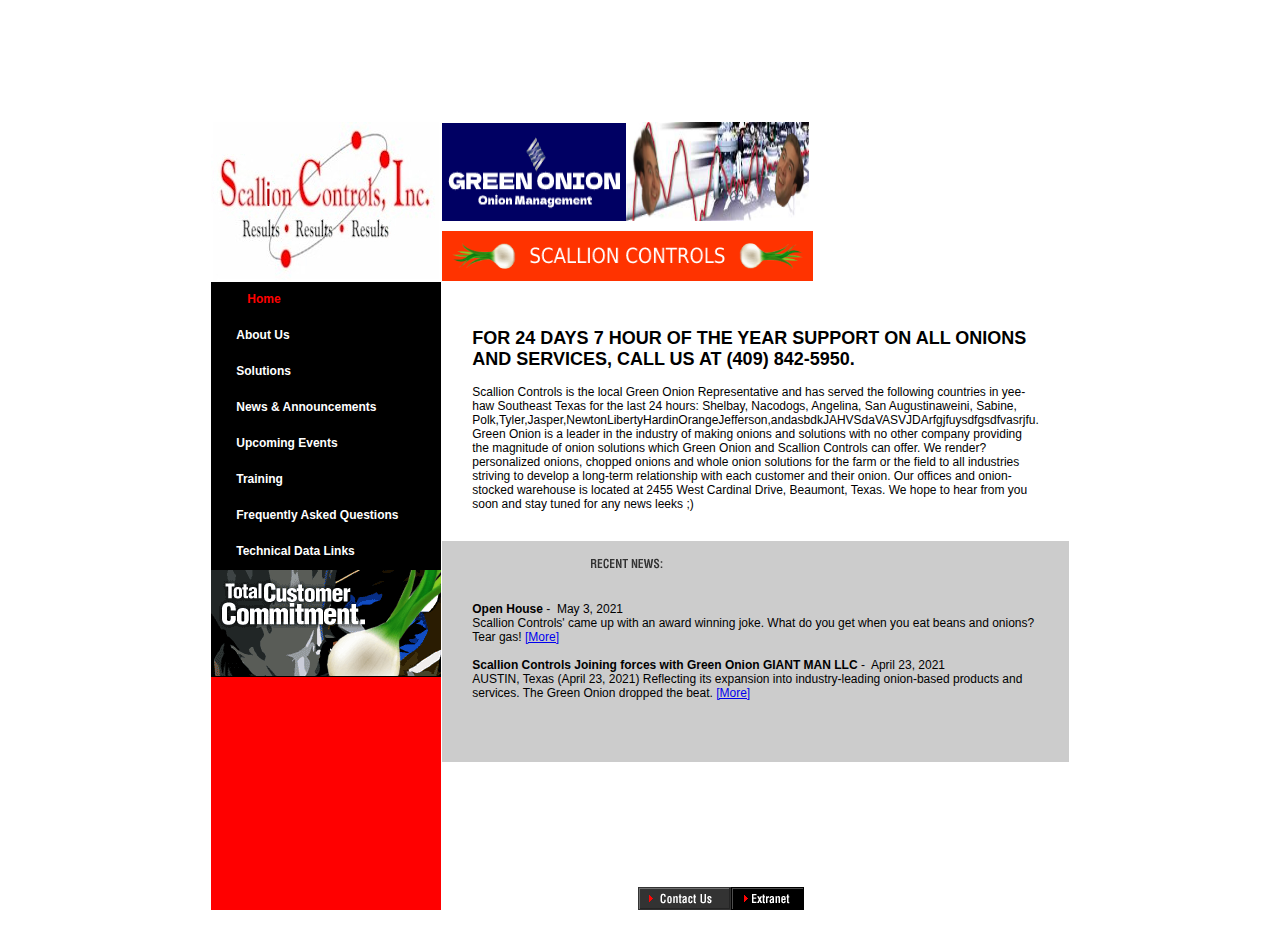
==== commit dc391b76: "Updated additional pages" ====
--- a/index.html
+++ b/index.html
@@ -1,6635 +1,141 @@
-<!DOCTYPE html>
-<!-- saved from url=(0032)https://www.scalloncontrols.com/ -->
-<html lang="en-US"><head prefix="og: http://ogp.me/ns#"><meta http-equiv="Content-Type" content="text/html; charset=UTF-8">
-<link rel="stylesheet" href="./index_files/eug7mju.css">
-
-<meta name="viewport" content="width=device-width, initial-scale=1, shrink-to-fit=no">
-<link href="https://www.scalloncontrols.com/getmedia/0f3463bf-a306-4fa1-a989-0466403a65ce/linkedin-photo-transparent.png?width=55&amp;height=55&amp;ext=.png" type="image/ico" rel="shortcut icon">
-<link href="https://www.scalloncontrols.com/getmedia/0f3463bf-a306-4fa1-a989-0466403a65ce/linkedin-photo-transparent.png?width=55&amp;height=55&amp;ext=.png" type="image/ico" rel="icon">
-
-<script async="" src="./index_files/gtm.js.download"></script><script type="text/javascript">(function(w,d,s,l,i){w[l]=w[l]||[];w[l].push({'gtm.start':
-new Date().getTime(),event:'gtm.js'});var f=d.getElementsByTagName(s)[0],
-j=d.createElement(s),dl=l!='dataLayer'?'&l='+l:'';j.async=true;j.src=
-'https://www.googletagmanager.com/gtm.js?id='+i+dl;f.parentNode.insertBefore(j,f);
-})(window,document,'script','dataLayer','GTM-N4BCN87');</script>
-
-<title>Bettis, Crosby, DeltaV, Enardo, Fisher, KTM, Penberthy, Yarway and more</title>
-<meta name="description" content="An Emerson Impact Partner, Scallon Controls specializes in process control and automation solutions in the Golden Triangle and Southeast Texas. Factory authorized representative and distributor for the industry proven brands - Bettis, Crosby, DeltaV, Enardo, Fisher, KTM, Penberthy, Yarway and more.">
-<meta property="og:title" content="">
-<meta property="og:type" content="website">
-<meta property="og:url" content="https://www.scalloncontrols.com/home/">
-<meta property="og:image" content="">
-<meta property="og:description" content="An Emerson Impact Partner, Scallon Controls specializes in process control and automation solutions in the Golden Triangle and Southeast Texas. Factory authorized representative and distributor for the industry proven brands - Bettis, Crosby, DeltaV, Enardo, Fisher, KTM, Penberthy, Yarway and more.">
-<meta property="og:locale" content="en-US">
-<link rel="canonical" href="https://www.scalloncontrols.com/">
-<link rel="preload" href="https://www.scalloncontrols.com/content/fonts/ec-icons.woff2" as="font" type="font/woff2" crossorigin="">
-<link rel="preload" href="https://www.scalloncontrols.com/content/fonts/fa-brands-400.woff2" as="font" type="font/woff2" crossorigin="">
-<link rel="preload" href="https://www.scalloncontrols.com/content/fonts/fa-solid-900.woff2" as="font" type="font/woff2" crossorigin="">
-<link href="./index_files/corecss" rel="stylesheet">
-<script async="" type="text/javascript" src="./index_files/ConversionLogger.js.download"></script>
-<script charset="utf-8" src="./index_files/formModalComponent.bundle.8d8047a12b1fcaf4bf95.js.download"></script></head>
-<body class="home-page">
-
-<noscript><iframe src="https://www.googletagmanager.com/ns.html?id=GTM-N4BCN87"
-height="0" width="0" style="display:none;visibility:hidden"></iframe></noscript>
-
-<div class="body-overlay"></div>
-<header class=" ">
-<div class="navbar-wrap navbar-regular">
-<nav class="navbar navbar-blacktop d-none d-lg-flex" aria-label="Topmost Navbar">
-<ul class="nav social-links">
-<li>
-<a href="https://www.linkedin.com/company/scallon-controls-inc-" title="Linked in" target="_blank">
-<span class="fab fa-linkedin-in" aria-hidden="true" title="Linked in"></span>
-<span class="sr-only">Linked in</span>
-</a>
-</li>
-</ul>
-<ul class="nav navbar-topright">
-<li class="nav-item">
-<a class="d-flex phone" href="tel:1-409-842-5950">
-<span class="d-none d-lg-block">24/7 After Hours Support</span>
-<span>1-409-842-5950</span>
-</a>
-</li>
-<li class="nav-item">
-<a href="https://www.scalloncontrols.com/careers/" title="Careers" class="d-flex" target="_self">
- <span>Careers</span>
-</a>
-</li>
-<li class="nav-item">
-<a href="https://www.scalloncontrols.com/news/" title="News" class="d-flex" target="_self">
-<span>News</span>
-</a>
-</li>
-<li class="nav-item">
-<a href="https://www.scalloncontrols.com/customer-portal/" title="Customer Portal" class="d-flex" target="_self">
-<span>Customer Portal</span>
-</a>
-</li>
-<li class="nav-item">
-<a href="https://www.scalloncontrols.com/resources/" title="Resources" class="d-flex" target="_self">
-<span>Resources</span>
-</a>
-</li>
-<li class="nav-item">
-<a href="https://www.scalloncontrols.com/about-us/" title="About Us" class="d-flex" target="_self">
-<span>About Us</span>
-</a>
-</li>
-</ul>
-</nav>
-<nav class="navbar navbar-main d-flex" aria-label="Main Navbar">
-<ul class="navbar-brand-wrapper pr-2 pr-md-auto">
-<li class="pb-0">
-<a href="https://www.scalloncontrols.com/" class="navbar-brand">
-<img src="./index_files/EIP_Lockup_ScallonControls-header-logo.png" alt="Scallon Controls" title="Scallon Controls" class="navbar-brand-logo">
-</a>
-</li>
-<li class="pb-0 d-inline-block d-sm-none">
-<a href="https://www.emerson.com/en-us/automation-solutions" class="navbar-brand" target="_blank">
-<img src="./index_files/emerson.png" alt="Emerson" title="Emerson" class="navbar-brand-logo">
-</a>
-</li>
-</ul>
-
-<ul class="nav navbar-right main-nav d-flex justify-content-around flex-fill">
-<li class="nav-item d-none d-lg-block" data-target="#mega0">
-<a href="https://www.scalloncontrols.com/products/" class="d-flex">
-<span class="d-none d-lg-block">Products</span>
-</a>
-</li>
-<li class="nav-item d-none d-lg-block" data-target="#mega1">
-<a href="https://www.scalloncontrols.com/services/" class="d-flex">
-<span class="d-none d-lg-block">Services</span>
-</a>
-</li>
-<li class="nav-item d-none d-lg-block" data-target="#mega2">
-<a href="https://www.scalloncontrols.com/digital-transformation/" class="d-flex">
-<span class="d-none d-lg-block">Digital Transformation</span>
-</a>
-</li>
-<li class="nav-item d-none d-lg-block" data-target="#mega3">
-<a href="https://www.scalloncontrols.com/industries/" class="d-flex">
-<span class="d-none d-lg-block">Industries</span>
-</a>
-</li>
-<li class="nav-item d-none d-lg-block" data-target="#mega4">
-<a href="https://www.scalloncontrols.com/education/" class="d-flex">
-<span class="d-none d-lg-block">Education</span>
-</a>
-</li>
-<li class="nav-item d-none d-lg-block" data-target="#mega5">
-<a href="https://scalloncontrols-prod.emersonimpactpartners.com/brands/" class="d-flex" target="_blank">
-<span class="d-none d-lg-block">Brands</span>
-</a>
-</li>
-<li class="nav-item d-none d-lg-flex">
-<a href="javascript:void(0);" id="header-top-search-toggler" class="search-modal-toggler d-flex">
-<i class="fas fa-search"></i>
-<span class="sr-only">Search</span>
-</a>
-</li>
-</ul>
-
-<ul class="nav d-flex align-items-center navbar-mobile-menu-toggler ml-auto d-lg-none">
-<li class="nav-item">
-
-<button type="button" class="main-menu-toggler d-flex main-menu-toggle">
-<i class="fas fa-bars"></i>
-<i class="fas fa-times"></i>
-<span class="d-none d-lg-block">Menu</span>
-</button>
-</li>
-</ul>
- 
-<ul class="nav navbar-end">
-<li class="nav-item d-none d-lg-block">
-<a href="https://www.scalloncontrols.com/contact-us" class="btn btn-outline-primary">
-<span class="d-none d-xl-inline">Contact Us</span>
-<span class="d-xl-none">Contact Us</span>
-</a>
-</li>
-<li class="nav-item d-none d-lg-block">
-<a href="javascript:void(0);" class="btn btn-primary" data-form-name="RequestAQuote">
-<span class="d-none d-xl-inline">Request A Quote</span>
-<span class="d-xl-none">Request A Quote</span>
-</a>
-</li>
-</ul>
-
-<ul class="navbar-brand-wrapper navbar-brand-right pl-3 text-right d-none d-sm-block">
-<li class="pb-0">
-<a href="https://www.emerson.com/en-us/automation-solutions" class="navbar-brand" target="_blank">
-<img data-src="/website/media/impact-partner/header/images/emerson.png?ext=.png" src="./index_files/emerson.png" alt="Emerson" title="Emerson" class="navbar-brand-logo lazy lz-entered lz-loaded" data-ll-status="loaded">
-</a>
-</li>
-</ul>
-<div id="search-bar" class="search-bar d-none d-lg-block">
-<div class="container search-container h-100">
-<div class="relative-wrapper d-flex align-items-center h-100">
-<input class="form-control" data-url="/search" tabindex="-1" id="searchInput" type="text" aria-label="Search" placeholder="Search" autofocus="" autocomplete="off">
-<button type="button" id="header-top-search-close" class="search-close-btn">
-<i class="fas fa-times" aria-hidden="true"></i>
-<span class="sr-only">Close</span>
-</button>
+<!DOCTYPE HTML PUBLIC "-//W3C//DTD HTML 4.0 Transitional//EN">
+<html>
+<head>
+	<meta http-equiv="Content-Type" content="text/html; charset=UTF-8"/>
+	<title>Onions and Results</title>
+	<link rel="canonical" href="http://scalloncontrols.com" />
+ <link rel="stylesheet" href="css/style.css" type="text/css">
+ <meta http-equiv="KEYWORDS" content="Onions and Results">
+ <meta name="description" content="The description goes here.">
+<meta name="Microsoft Border" content="t, default">
+</head>
+<body background="http://scalloncontrols.com/images/backgrnd.gif" topmargin="35" marginheight="35" style="text-align: center"><!--msnavigation--><table border="0" cellpadding="0" cellspacing="0" width="100%"><tr><td>
+<p align="center">&nbsp;
+<blockquote>
+<p align="center">&nbsp;
+</blockquote>
+<p align="center">&nbsp;
+</td></tr><!--msnavigation--></table><!--msnavigation--><table border="0" cellpadding="0" cellspacing="0" width="100%"><tr><!--msnavigation--><td valign="top">
+<div align="center">
+<!-- Begin outer table for keylines -->
+<table border="0" cellpadding="0" cellspacing="0" bgcolor="#FFFFFF">
+<tr>
+<td>
+<!-- Begin main table -->
+<table border="0" cellpadding="0" cellspacing="1" width="595" height="634">
+<!-- Begin header row -->
+ <tr>
+  <td valign="top" rowspan="2" height="136">
+    <a href="index_htm.html">
+    <img border="0" src="images/SCILG2.JPG" width="228" height="159"></a></td>
+  <td valign="top" height="108"><a href="http://www.scalloncontrols.com"><img src="images/EPMWEB.GIF" width="184" height="98"></a><img src="images/HEADFOTO.JPG" width="183" height="99"></td>
+ </tr>
+ <tr>
+  <td valign="top" height="26"><img src="images/title_sci.gif" width="371" height="50" alt="Scallion Controls"></td>
+ </tr>
+<!-- End header row -->
+  <tr>
+   <td valign="top" bgcolor="#FF0000" height="494">
+    <table border="0" cellspacing="0" cellpadding="0">
+     <tr>
+      <td bgcolor="#000000">
+      <img src="images/p.gif" width="36" height="35" align="MIDDLE"><a href="index_htm.html" class="nav"><font color="#FF0000">Home</font></a><br><img  width="230" height="1"><br>      
+      <img src="images/p.gif" width="25" height="35" align="MIDDLE"><a href="about.html" class="nav">About Us</a><br><img  width="230" height="1"><br>
+      <img src="images/p.gif" width="25" height="35" align="MIDDLE"><a href="product_info.html" class="nav">Solutions</a><br><img  width="230" height="1"><br>
+      <img src="images/p.gif" width="15" height="35" align="MIDDLE"><a href="news/news.html" class="navon"><font color="#FFFFFF">News & Announcements</font></a><br><img  width="230" height="1"><br>
+      <img src="images/p.gif" width="25" height="35" align="MIDDLE"><a href="events.html" class="nav">Upcoming Events</a><br><img  width="230" height="1"><br>
+      <img src="images/p.gif" width="25" height="35" align="MIDDLE"><a href="training.html" class="nav">Training</a><br><img  width="230" height="1"><br>
+      <img src="images/p.gif" width="25" height="35" align="MIDDLE"><a href="faq.html" class="nav">Frequently Asked Questions</a><br><img  width="230" height="1"><br>
+      <img src="images/p.gif" width="25" height="35" align="MIDDLE"><a href="links.html" class="nav">Technical Data Links</a><br><img  width="230" height="1"><br> 
+      <img src="images/tcc.gif" alt="Total Customer Commitment" width="230" height="106"><br>
+      <img  width="230" height="1"></td>
+     </tr>
+    </table>
+   </td>
+   <td valign="top" rowspan="100" height="494">
+<!-- Begin body table -->   
+   <table border="0" cellpadding="0" cellspacing="0" width="362">
+    <tr>
+     <td>
+     <p align="center"><img src="images/p.gif" width="30" height="1"></td>
+     <td>
+     <p align="center"><img src="images/p.gif" width="302" height="1"></td>
+     <td>
+     <p align="center"><img src="images/p.gif" width="30" height="1"></td>
+    </tr>
+    <tr>
+     <td>
+     <p align="center">&nbsp;</td>
+     <td class="copy" valign="top">
+     <p align="left"><img src="images/p.gif" width="1" height="30"><br>
+     </p>
+<h2 align="left">FOR 24 DAYS 7 HOUR OF THE YEAR SUPPORT ON ALL ONIONS AND SERVICES, CALL US AT (409) 842-5950.</h2>
+     <p align="left">Scallion Controls is the local Green Onion Representative and has served the following countries in yee-haw Southeast Texas for the last 24 hours:  Shelbay, Nacodogs, Angelina, San Augustinaweini, Sabine, Polk,Tyler,Jasper,NewtonLibertyHardinOrangeJefferson,andasbdkJAHVSdaVASVJDArfgjfuysdfgsdfvasrjfu. Green Onion is a leader in the industry of making onions and solutions with no other company providing the magnitude of onion solutions which Green Onion and Scallion Controls can offer. We render? personalized onions, chopped onions and whole onion solutions for the farm or the field to all industries striving to develop a long-term relationship with each customer and their onion. Our offices and onion-stocked warehouse is located at 2455 West Cardinal Drive, Beaumont, Texas.  We hope to hear from you soon and stay tuned for any news leeks ;)
+<br>
+     <img src="images/p.gif" width="1" height="30"></td>
+     <td>
+     <p align="center">&nbsp;</td>
+    </tr>
+    <tr>
+     <td colspan="3" bgcolor="#CCCCCC">
+     <p align="center"><img src="images/recent_news.gif" width="360" height="39" alt="Recent News" border="0">&nbsp;</td>
+    </tr>
+ <tr>
+     <td valign="TOP" bgcolor="#CCCCCC">
+     <p align="center">&nbsp;</td>
+     <td valign="TOP" bgcolor="#CCCCCC">
+     <p align="center">&nbsp;</td>
+     <td valign="TOP" bgcolor="#CCCCCC">
+     <p align="center">&nbsp;</td>
+    </tr>
+         <tr>
+	    <td bgcolor="#CCCCCC">
+        <p align="center">&nbsp;</td>
+	    <td class="copy" bgcolor="#CCCCCC" valign="top">
+<!-- Filename: OpenHouse.ssi -->
+    <!--Begin OpenHouse.ssi-->
+    <p align="left">
+    <b>Open House</b>&nbsp;-&nbsp; May 3, 2021<br>
+    Scallion Controls' came up with an award winning joke. What do you get when you eat beans and onions? Tear gas!
+<a href="news/OpenHouse.html">[More] </a>
+    <!--End Text-->
+<br><br>
+<!-- Filename: FR_Branding.ssi --><!--Begin FR_Branding.ssi-->
+    <b>Scallion Controls Joining forces with Green Onion GIANT MAN LLC</b>&nbsp;-&nbsp; April 23, 2021<br>
+    AUSTIN, Texas (April 23, 2021) Reflecting its expansion into industry-leading onion-based products and services. The Green Onion dropped the beat.
+<a href="news/FR_Branding.html">[More]</a>
+    <!--End Text-->
+<br><br>
+  	    <img src="images/p.gif" width="1" height="30"></td>
+	    <td bgcolor="#CCCCCC">
+        <p align="center">&nbsp;</td></tr>
+	    <tr><td bgcolor="#CCCCCC">
+          <p align="center">&nbsp;</td> 
+	    <td bgcolor="#CCCCCC">
+        <p align="center">&nbsp;</td> 
+	    <td bgcolor="#CCCCCC">
+        <p align="center">&nbsp;</td>
+   </tr>
+    <tr>
+     <td colspan="3" bgcolor="#FFFFFF">
+     <p align="center"><img src="images/p.gif" width="1" height="75"></td>
+    </tr>
+   </table>
+<p align="center"><br>
+   </p>
+   <table border="0" cellpadding="0" cellspacing="0" width="362">
+    <tr>
+     <td colspan="3" align="RIGHT" valign="BOTTOM"><a href="contact_rep.html"><img src="images/nav_contactus.gif" width="93" height="23" alt="Contact Us" border="0"></a><a href="extranet/login.html"><img src="images/nav_extranet.gif" width="73" height="23" alt="Extranet" border="0"></a></td>
+    </tr>
+   </table>
+<!-- End embedded table for main body -->   
+   </td>
+  </tr>
+</table>
+<!-- End main table -->
+</td>
+</tr>
+</table>
+<!-- End outer table for keylines -->
 </div>
-</div>
-</div>
-</nav>
-</div>
-</header>
-<div id="mega0" style="" class="main-nav-drilldown">
-<nav class="navigation" aria-label="Meganav 0">
-<div class="navigation-column  always-active">
-<button type="button" class="btn btn-link d-sm-block d-lg-none navigation-link mobile-back"> <i class="fa fa-angle-left"></i> Back</button>
-<ul class="navigation-list">
-<li class="d-sm-block d-lg-none">
-<a href="https://www.scalloncontrols.com/products/" class="navigation-link -section-title-link">Products</a>
-</li>
-<li>
-<div class="navigation-column ">
-<button type="button" class="btn btn-link d-sm-block d-lg-none navigation-link mobile-back"> <i class="fa fa-angle-left"></i> Back</button>
-<ul class="navigation-list">
-<li class="d-sm-block d-lg-none">
-<a href="https://www.scalloncontrols.com/products/valves-actuators-regulators/" class="navigation-link -section-title-link">Valves, Actuators &amp; Regulators</a>
-</li>
-<li>
-<a href="https://www.scalloncontrols.com/products/valves-actuators-regulators/control-valves/" class="navigation-link" data-type="link">
-Control Valves
-</a>
-</li>
-<li>
-<a href="https://www.scalloncontrols.com/products/valves-actuators-regulators/isolation-and-shut-off-valves/" class="navigation-link" data-type="link">
-Isolation and Shut off Valves
-</a>
-</li>
-<li>
-<a href="https://www.scalloncontrols.com/products/valves-actuators-regulators/actuators/" class="navigation-link" data-type="link">
-Actuators
-</a>
-</li>
-<li>
-<a href="https://www.scalloncontrols.com/products/valves-actuators-regulators/pressure-relief-safety-valves/" class="navigation-link" data-type="link">
-Pressure Relief &amp; Safety Valves
-</a>
-</li>
-<li>
-<a href="https://www.scalloncontrols.com/products/valves-actuators-regulators/regulators/" class="navigation-link" data-type="link">
-Regulators
-</a>
-</li>
-<li>
-<a href="https://www.scalloncontrols.com/products/valves-actuators-regulators/controllers-and-instruments/" class="navigation-link" data-type="link">
-Controllers and Instruments
-</a>
-</li>
-<li>
-<a href="https://www.scalloncontrols.com/products/valves-actuators-regulators/steam-traps-valves-and-level-gauges/" class="navigation-link" data-type="link">
-Steam Traps, Valves and Level Gauges
-</a>
-</li>
-<li>
-<a href="https://www.scalloncontrols.com/products/valves-actuators-regulators/tank-vents-and-hatches/" class="navigation-link" data-type="link">
-Tank Vents and Hatches
-</a>
-</li>
-<li>
-<a href="https://www.scalloncontrols.com/products/valves-actuators-regulators/bulk-storage-and-transport-equipment/" class="navigation-link" data-type="link">
-Bulk Storage and Transport Equipment
-</a>
-</li>
-<li>
-<a href="https://www.scalloncontrols.com/products/valves-actuators-regulators/flame-and-detonation-arrestors/" class="navigation-link" data-type="link">
-Flame and Detonation Arrestors
-</a>
-</li>
-</ul>
-</div>
-<a href="https://www.scalloncontrols.com/products/valves-actuators-regulators/" class="navigation-link" data-type="section">
-Valves, Actuators &amp; Regulators
-<i class="fa fa-angle-right"></i>
-</a>
-</li>
-<li>
-<div class="navigation-column ">
-<button type="button" class="btn btn-link d-sm-block d-lg-none navigation-link mobile-back"> <i class="fa fa-angle-left"></i> Back</button>
-<ul class="navigation-list">
-<li class="d-sm-block d-lg-none">
-<a href="https://www.scalloncontrols.com/products/asset-reliability/" class="navigation-link -section-title-link">Asset Reliability</a>
-</li>
-<li>
-<a href="https://www.scalloncontrols.com/products/asset-reliability/machinery-health-management/" class="navigation-link" data-type="link">
-Machinery Health Management
-</a>
-</li>
-<li>
-<a href="https://www.scalloncontrols.com/products/asset-reliability/asset-monitoring/" class="navigation-link" data-type="link">
-Asset Monitoring
-</a>
-</li>
-<li>
-<a href="https://www.scalloncontrols.com/products/asset-reliability/field-device-management/" class="navigation-link" data-type="link">
-Field Device Management
-</a>
-</li>
-<li>
-<a href="https://www.scalloncontrols.com/products/asset-reliability/operations-analytics/" class="navigation-link" data-type="link">
-Operations Analytics
-</a>
-</li>
-</ul>
-</div>
-<a href="https://www.scalloncontrols.com/products/asset-reliability/" class="navigation-link" data-type="section">
-Asset Reliability
-<i class="fa fa-angle-right"></i>
-</a>
-</li>
-<li>
-<div class="navigation-column ">
-<button type="button" class="btn btn-link d-sm-block d-lg-none navigation-link mobile-back"> <i class="fa fa-angle-left"></i> Back</button>
-<ul class="navigation-list">
-<li class="d-sm-block d-lg-none">
-<a href="https://www.scalloncontrols.com/products/control-and-safety-systems/" class="navigation-link -section-title-link">Control and Safety Systems</a>
-</li>
-<li>
-<a href="https://www.scalloncontrols.com/products/control-and-safety-systems/distributed-control-systems/" class="navigation-link" data-type="link">
-Distributed Control Systems
-</a>
-</li>
-<li>
-<a href="https://www.scalloncontrols.com/products/control-and-safety-systems/safety-instrumented-systems/" class="navigation-link" data-type="link">
-Safety Instrumented Systems
-</a>
-</li>
-<li>
-<a href="https://www.scalloncontrols.com/products/control-and-safety-systems/scada-systems/" class="navigation-link" data-type="link">
-SCADA Systems
-</a>
-</li>
-<li>
-<a href="https://www.scalloncontrols.com/products/control-and-safety-systems/programmable-automation-control-systems-plc-pac/" class="navigation-link" data-type="link">
-Programmable Automation Control Systems (PLC/PAC)
-</a>
-</li>
-</ul>
-</div>
-<a href="https://www.scalloncontrols.com/products/control-and-safety-systems/" class="navigation-link" data-type="section">
-Control and Safety Systems
-<i class="fa fa-angle-right"></i>
-</a>
-</li>
-<li>
-<div class="navigation-column ">
-<button type="button" class="btn btn-link d-sm-block d-lg-none navigation-link mobile-back"> <i class="fa fa-angle-left"></i> Back</button>
-<ul class="navigation-list">
-<li class="d-sm-block d-lg-none">
-<a href="https://www.scalloncontrols.com/products/operations-and-business-management/" class="navigation-link -section-title-link">Operations and Business Management</a>
-</li>
-<li>
-<a href="https://www.scalloncontrols.com/products/operations-and-business-management/manufacturing-execution-systems/" class="navigation-link" data-type="link">
-Manufacturing Execution Systems
-</a>
-</li>
-<li>
-<a href="https://www.scalloncontrols.com/products/operations-and-business-management/midstream-oil-and-gas-applications/" class="navigation-link" data-type="link">
-Midstream Oil and Gas Applications
- </a>
-</li>
-<li>
-<a href="https://www.scalloncontrols.com/products/operations-and-business-management/reservoir-management-software/" class="navigation-link" data-type="link">
-Reservoir Management Software
-</a>
-</li>
-<li>
-<a href="https://www.scalloncontrols.com/products/operations-and-business-management/upstream-oil-and-gas-applications/" class="navigation-link" data-type="link">
-Upstream Oil and Gas Applications
-</a>
-</li>
-<li>
-<a href="https://www.scalloncontrols.com/products/operations-and-business-management/digital-twin-software/" class="navigation-link" data-type="link">
-Digital Twin Software
-</a>
-</li>
-</ul>
-</div>
-<a href="https://www.scalloncontrols.com/products/operations-and-business-management/" class="navigation-link" data-type="section">
-Operations and Business Management
-<i class="fa fa-angle-right"></i>
-</a>
-</li>
-<li>
-<div class="navigation-column ">
-<button type="button" class="btn btn-link d-sm-block d-lg-none navigation-link mobile-back"> <i class="fa fa-angle-left"></i> Back</button>
-<ul class="navigation-list">
-<li class="d-sm-block d-lg-none">
-<a href="https://www.scalloncontrols.com/products/solenoids-and-pneumatics/" class="navigation-link -section-title-link">Solenoids and Pneumatics</a>
-</li>
-<li>
-<a href="https://www.scalloncontrols.com/products/solenoids-and-pneumatics/air-preparation/" class="navigation-link" data-type="link">
-Air Preparation
-</a>
-</li>
-<li>
-<a href="https://www.scalloncontrols.com/products/solenoids-and-pneumatics/cylinders-actuators/" class="navigation-link" data-type="link">
-Cylinders &amp; Actuators
-</a>
-</li>
-<li>
-<a href="https://www.scalloncontrols.com/products/solenoids-and-pneumatics/solenoid-valves/" class="navigation-link" data-type="link">
-Solenoid Valves
-</a>
-</li>
-<li>
-<a href="https://www.scalloncontrols.com/products/solenoids-and-pneumatics/pneumatic-valves-control/" class="navigation-link" data-type="link">
-Pneumatic Valves &amp; Control
-</a>
-</li>
-<li>
-<a href="https://www.scalloncontrols.com/products/solenoids-and-pneumatics/globe-angle-seat-valves/" class="navigation-link" data-type="link">
-Globe &amp; Angle Seat Valves
-</a>
-</li>
-<li>
-<a href="https://www.scalloncontrols.com/products/solenoids-and-pneumatics/accessories/" class="navigation-link" data-type="link">
-Accessories
-</a>
-</li>
-<li>
-<a href="https://www.scalloncontrols.com/products/solenoids-and-pneumatics/microfluidic-valves/" class="navigation-link" data-type="link">
-Microfluidic Valves
-</a>
-</li>
-<li>
-<a href="https://www.scalloncontrols.com/products/solenoids-and-pneumatics/laboratory-valves/" class="navigation-link" data-type="link">
-Laboratory Valves
-</a>
-</li>
-<li>
-<a href="https://www.scalloncontrols.com/products/solenoids-and-pneumatics/instrumentation-valves/" class="navigation-link" data-type="link">
-Instrumentation Valves
-</a>
-</li>
-</ul>
-</div>
-<a href="https://www.scalloncontrols.com/products/solenoids-and-pneumatics/" class="navigation-link" data-type="section">
-Solenoids and Pneumatics
-<i class="fa fa-angle-right"></i>
-</a>
-</li>
-</ul>
-</div>
-</nav>
-<nav class="navigation features" aria-label="Meganav 0 Featured Column">
-<div class="feature-column">
-<div class="column-heading">Featured Brands</div>
-<ul class="feature-list">
-</ul>
-</div>
-</nav>
-</div>
-<div id="mega1" style="" class="main-nav-drilldown">
-<nav class="navigation" aria-label="Meganav 1">
-<div class="navigation-column  always-active">
-<button type="button" class="btn btn-link d-sm-block d-lg-none navigation-link mobile-back"> <i class="fa fa-angle-left"></i> Back</button>
-<ul class="navigation-list">
-<li class="d-sm-block d-lg-none">
-<a href="https://www.scalloncontrols.com/services/" class="navigation-link -section-title-link">Services</a>
-</li>
-<li>
-<div class="navigation-column ">
-<button type="button" class="btn btn-link d-sm-block d-lg-none navigation-link mobile-back"> <i class="fa fa-angle-left"></i> Back</button>
-<ul class="navigation-list">
-<li class="d-sm-block d-lg-none">
-<a href="https://www.scalloncontrols.com/services/valve-and-mechanical-services/" class="navigation-link -section-title-link">Valve and Mechanical Services</a>
-</li>
-<li>
-<div class="navigation-column ">
-<button type="button" class="btn btn-link d-sm-block d-lg-none navigation-link mobile-back"> <i class="fa fa-angle-left"></i> Back</button>
-<ul class="navigation-list">
-<li class="d-sm-block d-lg-none">
-<a href="https://www.scalloncontrols.com/services/valve-and-mechanical-services/turnaround-support-isolation-valves/" class="navigation-link -section-title-link">Turnaround Support - Isolation Valves</a>
-</li>
-<li>
-<a href="https://www.scalloncontrols.com/services/valve-and-mechanical-services/turnaround-support-isolation-valves/diagnostic-services/" class="navigation-link" data-type="link">
-Diagnostic Services
-</a>
-</li>
-<li>
-<a href="https://www.scalloncontrols.com/services/valve-and-mechanical-services/turnaround-support-isolation-valves/leak-detection/" class="navigation-link" data-type="link">
-Leak Detection
-</a>
-</li>
-<li>
-<a href="https://www.scalloncontrols.com/services/valve-and-mechanical-services/isolation-valves/mov-valve-repair/" class="navigation-link" data-type="link">
-MOV Valve Repair
-</a>
-</li>
-</ul>
-</div>
-<a href="https://www.scalloncontrols.com/services/valve-and-mechanical-services/turnaround-support-isolation-valves/" class="navigation-link" data-type="section">
-Turnaround Support - Isolation Valves
-<i class="fa fa-angle-right"></i>
-</a>
-</li>
-<li>
-<div class="navigation-column ">
-<button type="button" class="btn btn-link d-sm-block d-lg-none navigation-link mobile-back"> <i class="fa fa-angle-left"></i> Back</button>
-<ul class="navigation-list">
-<li class="d-sm-block d-lg-none">
-<a href="https://www.scalloncontrols.com/services/valve-and-mechanical-services/safety-valve-repair/" class="navigation-link -section-title-link">Safety Valve Repair</a>
-</li>
-<li>
-<a href="https://www.scalloncontrols.com/services/valve-and-mechanical-services/safety-valve-repair/asset-data-management/" class="navigation-link" data-type="link">
-Asset Data Management
-</a>
-</li>
-<li>
-<a href="https://www.scalloncontrols.com/services/valve-and-mechanical-services/safety-valve-repair/safety-valve-field-repair/" class="navigation-link" data-type="link">
-Safety Valve Field Repair
-</a>
-</li>
-</ul>
-</div>
-<a href="https://www.scalloncontrols.com/services/valve-and-mechanical-services/safety-valve-repair/" class="navigation-link" data-type="section">
-Safety Valve Repair
-<i class="fa fa-angle-right"></i>
-</a>
-</li>
-<li>
-<a href="https://www.scalloncontrols.com/services/valve-and-mechanical-services/inventory-management/" class="navigation-link" data-type="link">
-Inventory Management
-</a>
-</li>
-<li>
-<div class="navigation-column ">
-<button type="button" class="btn btn-link d-sm-block d-lg-none navigation-link mobile-back"> <i class="fa fa-angle-left"></i> Back</button>
-<ul class="navigation-list">
-<li class="d-sm-block d-lg-none">
-<a href="https://www.scalloncontrols.com/services/valve-and-mechanical-services/shutdowns-turnarounds-outages/" class="navigation-link -section-title-link">Shutdowns, Turnarounds &amp; Outages</a>
-</li>
-<li>
-<a href="https://www.scalloncontrols.com/services/valve-and-mechanical-services/shutdowns-turnarounds-outages/asset-data-management/" class="navigation-link" data-type="link">
-Asset Data Management
-</a>
-</li>
-<li>
-<a href="https://www.scalloncontrols.com/services/valve-and-mechanical-services/shutdowns-turnarounds-outages/outage-management-onsite-assets-specialists/" class="navigation-link" data-type="link">
-Outage Management - Onsite Assets Specialists
-</a>
-</li>
-<li>
-<a href="https://www.scalloncontrols.com/services/valve-and-mechanical-services/shutdowns-turnarounds-outages/turnaround-support-isolation-valves/" class="navigation-link" data-type="link">
-Turnaround Support - Isolation Valves
-</a>
-</li>
-<li>
-<a href="https://www.scalloncontrols.com/services/valve-and-mechanical-services/shutdowns-turnarounds-outages/turnaround-support-valve-automation/" class="navigation-link" data-type="link">
-Turnaround Support - Valve Automation
-</a>
-</li>
-<li>
-<a href="https://www.scalloncontrols.com/services/valve-and-mechanical-services/shutdowns-turnarounds-outages/turnaround-support-instrumentation/" class="navigation-link" data-type="link">
-Turnaround Support - Instrumentation
-</a>
-</li>
-</ul>
-</div>
-<a href="https://www.scalloncontrols.com/services/valve-and-mechanical-services/shutdowns-turnarounds-outages/" class="navigation-link" data-type="section">
-Shutdowns, Turnarounds &amp; Outages
-<i class="fa fa-angle-right"></i>
-</a>
-</li>
-<li>
-<a href="https://www.scalloncontrols.com/services/valve-and-mechanical-services/actuation-valve-services/" class="navigation-link" data-type="link">
-Actuation &amp; Valve Services
-</a>
-</li>
-</ul>
-</div>
-<a href="https://www.scalloncontrols.com/services/valve-and-mechanical-services/" class="navigation-link" data-type="section">
-Valve and Mechanical Services
-<i class="fa fa-angle-right"></i>
-</a>
-</li>
-<li>
-<div class="navigation-column ">
-<button type="button" class="btn btn-link d-sm-block d-lg-none navigation-link mobile-back"> <i class="fa fa-angle-left"></i> Back</button>
-<ul class="navigation-list">
-<li class="d-sm-block d-lg-none">
-<a href="https://www.scalloncontrols.com/services/project-services/" class="navigation-link -section-title-link">Project Services</a>
-</li>
-<li>
-<a href="https://www.scalloncontrols.com/services/project-services/pmp-project-management-services/" class="navigation-link" data-type="link">
-PMP Project Management Services
-</a>
-</li>
-<li>
-<a href="https://www.scalloncontrols.com/services/project-services/feed/" class="navigation-link" data-type="link">
-FEED
-</a>
-</li>
-<li>
-<a href="https://www.scalloncontrols.com/services/project-services/project-management/" class="navigation-link" data-type="link">
-Project Management
-</a>
-</li>
-<li>
-<a href="https://www.scalloncontrols.com/services/project-services/start-up-commissioning/" class="navigation-link" data-type="link">
-Start-up &amp; Commissioning
-</a>
-</li>
-</ul>
-</div>
-<a href="https://www.scalloncontrols.com/services/project-services/" class="navigation-link" data-type="section">
-Project Services
-<i class="fa fa-angle-right"></i>
-</a>
-</li>
-<li>
-<div class="navigation-column ">
-<button type="button" class="btn btn-link d-sm-block d-lg-none navigation-link mobile-back"> <i class="fa fa-angle-left"></i> Back</button>
-<ul class="navigation-list">
-<li class="d-sm-block d-lg-none">
-<a href="https://www.scalloncontrols.com/services/control-system-services/" class="navigation-link -section-title-link">Control System Services</a>
-</li>
-<li>
-<a href="https://www.scalloncontrols.com/services/control-system-services/on-demand-service-control-systems/" class="navigation-link" data-type="link">
-On Demand Service - Control Systems
-</a>
-</li>
-<li>
-<a href="https://www.scalloncontrols.com/services/control-system-services/configuration-services/" class="navigation-link" data-type="link">
-Configuration Services
-</a>
-</li>
-<li>
-<a href="https://www.scalloncontrols.com/services/control-system-services/alarm-optimization-management/" class="navigation-link" data-type="link">
-Alarm Optimization &amp; Management
-</a>
-</li>
-<li>
-<a href="https://www.scalloncontrols.com/services/control-system-services/wireless-plant-network-support/" class="navigation-link" data-type="link">
-Wireless Plant Network Support
-</a>
-</li>
-<li>
-<a href="https://www.scalloncontrols.com/services/control-system-services/programmable-automation-control-systems-plc-pac/" class="navigation-link" data-type="link">
-Programmable Automation Control Systems (PLC/PAC)
-</a>
-</li>
-<li>
-<a href="https://www.scalloncontrols.com/services/control-system-services/panel-fabrication/" class="navigation-link" data-type="link">
-Panel Fabrication
-</a>
-</li>
-</ul>
-</div>
-<a href="https://www.scalloncontrols.com/services/control-system-services/" class="navigation-link" data-type="section">
-Control System Services
-<i class="fa fa-angle-right"></i>
-</a>
-</li>
-<li>
-<div class="navigation-column ">
-<button type="button" class="btn btn-link d-sm-block d-lg-none navigation-link mobile-back"> <i class="fa fa-angle-left"></i> Back</button>
-<ul class="navigation-list">
-<li class="d-sm-block d-lg-none">
-<a href="https://www.scalloncontrols.com/services/instrumentation-field-services/" class="navigation-link -section-title-link">Instrumentation Field Services</a>
-</li>
-<li>
-<a href="https://www.scalloncontrols.com/services/instrumentation-field-services/instrument-calibration-services/" class="navigation-link" data-type="link">
-Instrument Calibration Services
-</a>
-</li>
-<li>
-<a href="https://www.scalloncontrols.com/services/instrumentation-field-services/instrumentation-repair-training/" class="navigation-link" data-type="link">
-Instrumentation Repair Training
-</a>
-</li>
-</ul>
-</div>
-<a href="https://www.scalloncontrols.com/services/instrumentation-field-services/" class="navigation-link" data-type="section">
-Instrumentation Field Services
-<i class="fa fa-angle-right"></i>
-</a>
-</li>
-<li>
-<div class="navigation-column ">
-<button type="button" class="btn btn-link d-sm-block d-lg-none navigation-link mobile-back"> <i class="fa fa-angle-left"></i> Back</button>
-<ul class="navigation-list">
-<li class="d-sm-block d-lg-none">
-<a href="https://www.scalloncontrols.com/services/rotating-equipment-services/" class="navigation-link -section-title-link">Rotating Equipment Services</a>
-</li>
-<li>
-<a href="https://www.scalloncontrols.com/services/rotating-equipment-services/lubrication-oil-analysis/" class="navigation-link" data-type="link">
-Lubrication &amp; Oil Analysis
-</a>
-</li>
-<li>
-<a href="https://www.scalloncontrols.com/services/rotating-equipment-services/vibration-analysis/" class="navigation-link" data-type="link">
-Vibration Analysis
-</a>
-</li>
-<li>
-<a href="https://www.scalloncontrols.com/services/rotating-equipment-services/root-cause-failure-analysis/" class="navigation-link" data-type="link">
-Root Cause Failure Analysis
-</a>
-</li>
-<li>
-<a href="https://www.scalloncontrols.com/services/rotating-equipment-services/pdm-program-reporting-tracking/" class="navigation-link" data-type="link">
-PdM Program Reporting/Tracking
-</a>
-</li>
-</ul>
-</div>
-<a href="https://www.scalloncontrols.com/services/rotating-equipment-services/" class="navigation-link" data-type="section">
-Rotating Equipment Services
-<i class="fa fa-angle-right"></i>
-</a>
-</li>
-</ul>
-</div>
-</nav>
-<nav class="navigation features" aria-label="Meganav 1 Featured Column">
-<div class="feature-column">
-<div class="column-heading">Featured Brands</div>
-<ul class="feature-list">
-</ul>
-</div>
-</nav>
-</div>
-<div id="mega2" style="" class="main-nav-drilldown">
-<nav class="navigation" aria-label="Meganav 2">
-<div class="navigation-column  always-active">
-<button type="button" class="btn btn-link d-sm-block d-lg-none navigation-link mobile-back"> <i class="fa fa-angle-left"></i> Back</button>
-<ul class="navigation-list">
-<li class="d-sm-block d-lg-none">
-<a href="https://www.scalloncontrols.com/digital-transformation/" class="navigation-link -section-title-link">Digital Transformation</a>
-</li>
-<li>
-<div class="navigation-column ">
-<button type="button" class="btn btn-link d-sm-block d-lg-none navigation-link mobile-back"> <i class="fa fa-angle-left"></i> Back</button>
-<ul class="navigation-list">
-<li class="d-sm-block d-lg-none">
-<a href="https://www.scalloncontrols.com/digital-transformation/data-analytics/" class="navigation-link -section-title-link">Data Analytics</a>
-</li>
-<li>
-<a href="https://www.scalloncontrols.com/digital-transformation/data-analytics/advanced-analytics-machine-learning/" class="navigation-link" data-type="link">
-Advanced Analytics &amp; Machine Learning
-</a>
-</li>
-<li>
-<div class="navigation-column ">
-<button type="button" class="btn btn-link d-sm-block d-lg-none navigation-link mobile-back"> <i class="fa fa-angle-left"></i> Back</button>
-<ul class="navigation-list">
-<li class="d-sm-block d-lg-none">
-<a href="https://www.scalloncontrols.com/digital-transformation/data-analytics/data-integration-visualization/" class="navigation-link -section-title-link">Data Integration &amp; Visualization</a>
-</li>
-<li>
-<a href="https://www.scalloncontrols.com/digital-transformation/data-analytics/data-integration-visualization/deltav-data-integration/" class="navigation-link" data-type="link">
-DeltaV Data Integration
-</a>
-</li>
-<li>
-<a href="https://www.scalloncontrols.com/digital-transformation/data-analytics/data-integration-visualization/magnotix-it-ot-data-integration-platform/" class="navigation-link" data-type="link">
-Magnotix IT-OT Data Integration Platform
-</a>
-</li>
-<li>
-<a href="https://www.scalloncontrols.com/digital-transformation/data-analytics/data-integration-visualization/deltav-mobile/" class="navigation-link" data-type="link">
-DeltaV Mobile
-</a>
-</li>
-<li>
-<a href="https://www.scalloncontrols.com/digital-transformation/data-analytics/data-integration-visualization/plantweb-optics/" class="navigation-link" data-type="link">
-Plantweb Optics
-</a>
-</li>
-<li>
-<a href="https://www.scalloncontrols.com/digital-transformation/data-analytics/data-integration-visualization/digital-twin-solutions/" class="navigation-link" data-type="link">
-Digital Twin Solutions
-</a>
-</li>
-</ul>
-</div>
-<a href="https://www.scalloncontrols.com/digital-transformation/data-analytics/data-integration-visualization/" class="navigation-link" data-type="section">
-Data Integration &amp; Visualization
-<i class="fa fa-angle-right"></i>
-</a>
-</li>
-<li>
-<div class="navigation-column ">
-<button type="button" class="btn btn-link d-sm-block d-lg-none navigation-link mobile-back"> <i class="fa fa-angle-left"></i> Back</button>
-<ul class="navigation-list">
-<li class="d-sm-block d-lg-none">
-<a href="https://www.scalloncontrols.com/digital-transformation/data-analytics/principle-driven-analytics/" class="navigation-link -section-title-link">Principle Driven Analytics</a>
-</li>
-<li>
-<a href="https://www.scalloncontrols.com/digital-transformation/data-analytics/principle-driven-analytics/aventics-smart-pneumatic-monitoring-system/" class="navigation-link" data-type="link">
-Aventics Smart Pneumatic Monitoring System
-</a>
-</li>
-<li>
-<div class="navigation-column ">
-<button type="button" class="btn btn-link d-sm-block d-lg-none navigation-link mobile-back"> <i class="fa fa-angle-left"></i> Back</button>
-<ul class="navigation-list">
-<li class="d-sm-block d-lg-none">
-<a href="https://www.scalloncontrols.com/digital-transformation/data-analytics/principle-driven-analytics/plantweb-insight-applications/" class="navigation-link -section-title-link">Plantweb Insight Applications</a>
-</li>
-<li>
-<a href="https://www.scalloncontrols.com/digital-transformation/data-analytics/principle-driven-analytics/plantweb-insight-applications/steam-trap-application/" class="navigation-link" data-type="link">
-Steam Trap Application
-</a>
-</li>
-<li>
-<a href="https://www.scalloncontrols.com/digital-transformation/data-analytics/principle-driven-analytics/plantweb-insight-applications/pump-application/" class="navigation-link" data-type="link">
-Pump Application
-</a>
-</li>
-<li>
-<a href="https://www.scalloncontrols.com/digital-transformation/data-analytics/principle-driven-analytics/plantweb-insight-applications/heat-exchanger-application/" class="navigation-link" data-type="link">
-Heat Exchanger Application
-</a>
-</li>
-<li>
-<a href="https://www.scalloncontrols.com/digital-transformation/data-analytics/principle-driven-analytics/plantweb-insight-applications/air-cooled-heat-exchanger-application/" class="navigation-link" data-type="link">
-Air Cooled Heat Exchanger Application
-</a>
-</li>
-<li>
-<a href="https://www.scalloncontrols.com/digital-transformation/data-analytics/principle-driven-analytics/plantweb-insight-applications/wireless-pressure-gauge-application/" class="navigation-link" data-type="link">
-Wireless Pressure Gauge Application
-</a>
-</li>
-<li>
-<a href="https://www.scalloncontrols.com/digital-transformation/data-analytics/principle-driven-analytics/plantweb-insight-applications/pressure-relief-valve-application/" class="navigation-link" data-type="link">
-Pressure Relief Valve Application
-</a>
-</li>
-<li>
-<a href="https://www.scalloncontrols.com/digital-transformation/data-analytics/principle-driven-analytics/plantweb-insight-applications/wireless-infrastructure-applications/" class="navigation-link" data-type="link">
-Wireless Infrastructure Applications
-</a>
-</li>
-<li>
-<a href="https://www.scalloncontrols.com/digital-transformation/data-analytics/principle-driven-analytics/plantweb-insight-applications/cooling-tower-application/" class="navigation-link" data-type="link">
-Cooling Tower Application
-</a>
-</li>
-<li>
-<a href="https://www.scalloncontrols.com/digital-transformation/data-analytics/principle-driven-analytics/plantweb-insight-applications/inline-corrosion-application/" class="navigation-link" data-type="link">
-Inline Corrosion Application
-</a>
-</li>
-</ul>
-</div>
-<a href="https://www.scalloncontrols.com/digital-transformation/data-analytics/principle-driven-analytics/plantweb-insight-applications/" class="navigation-link" data-type="section">
-Plantweb Insight Applications
-<i class="fa fa-angle-right"></i>
-</a>
-</li>
-<li>
-<div class="navigation-column ">
-<button type="button" class="btn btn-link d-sm-block d-lg-none navigation-link mobile-back"> <i class="fa fa-angle-left"></i> Back</button>
-<ul class="navigation-list">
-<li class="d-sm-block d-lg-none">
-<a href="https://www.scalloncontrols.com/digital-transformation/data-analytics/principle-driven-analytics/plantweb-advisor/" class="navigation-link -section-title-link">Plantweb Advisor</a>
-</li>
-<li>
-<a href="https://www.scalloncontrols.com/digital-transformation/data-analytics/principle-driven-analytics/plantweb-advisor/plantweb-health-advisor/" class="navigation-link" data-type="link">
-Plantweb Health Advisor
-</a>
-</li>
-<li>
-<a href="https://www.scalloncontrols.com/digital-transformation/data-analytics/principle-driven-analytics/plantweb-advisor/plantweb-performance-advisor/" class="navigation-link" data-type="link">
-Plantweb Performance Advisor
-</a>
-</li>
-<li>
-<a href="https://www.scalloncontrols.com/digital-transformation/data-analytics/principle-driven-analytics/plantweb-advisor/plantweb-energy-advisor/" class="navigation-link" data-type="link">
-Plantweb Energy Advisor
-</a>
-</li>
-</ul>
-</div>
-<a href="https://www.scalloncontrols.com/digital-transformation/data-analytics/principle-driven-analytics/plantweb-advisor/" class="navigation-link" data-type="section">
-Plantweb Advisor
-<i class="fa fa-angle-right"></i>
-</a>
-</li>
-</ul>
-</div>
-<a href="https://www.scalloncontrols.com/digital-transformation/data-analytics/principle-driven-analytics/" class="navigation-link" data-type="section">
-Principle Driven Analytics
-<i class="fa fa-angle-right"></i>
-</a>
-</li>
-<li>
-<div class="navigation-column ">
-<button type="button" class="btn btn-link d-sm-block d-lg-none navigation-link mobile-back"> <i class="fa fa-angle-left"></i> Back</button>
-<ul class="navigation-list">
-<li class="d-sm-block d-lg-none">
-<a href="https://www.scalloncontrols.com/digital-transformation/data-analytics/remote-asset-monitoring/" class="navigation-link -section-title-link">Remote Asset Monitoring</a>
-</li>
-<li>
-<a href="https://www.scalloncontrols.com/digital-transformation/data-analytics/remote-asset-monitoring/ams-asset-monitor/" class="navigation-link" data-type="link">
-AMS Asset Monitor
-</a>
-</li>
-<li>
-<div class="navigation-column ">
-<button type="button" class="btn btn-link d-sm-block d-lg-none navigation-link mobile-back"> <i class="fa fa-angle-left"></i> Back</button>
-<ul class="navigation-list">
-<li class="d-sm-block d-lg-none">
-<a href="https://www.scalloncontrols.com/digital-transformation/data-analytics/remote-asset-monitoring/asset-connected-services/" class="navigation-link -section-title-link">Asset Connected Services</a>
-</li>
-<li>
-<a href="https://www.scalloncontrols.com/digital-transformation/data-analytics/remote-asset-monitoring/asset-connected-services/equipment-performance-condition-monitoring-service/" class="navigation-link" data-type="link">
-Equipment Performance &amp; Condition Monitoring Service
-</a>
-</li>
-<li>
-<a href="https://www.scalloncontrols.com/digital-transformation/data-analytics/remote-asset-monitoring/asset-connected-services/deltav-system-health-monitoring/" class="navigation-link" data-type="link">
-DeltaV System Health Monitoring
-</a>
-</li>
-<li>
-<a href="https://www.scalloncontrols.com/digital-transformation/data-analytics/remote-asset-monitoring/asset-connected-services/steam-traps/" class="navigation-link" data-type="link">
-Steam Traps
-</a>
-</li>
-<li>
-<a href="https://www.scalloncontrols.com/digital-transformation/data-analytics/remote-asset-monitoring/asset-connected-services/wireless-corrosion-erosion-monitoring/" class="navigation-link" data-type="link">
-Wireless Corrosion &amp; Erosion Monitoring
-</a>
-</li>
-<li>
-<a href="https://www.scalloncontrols.com/digital-transformation/data-analytics/remote-asset-monitoring/asset-connected-services/valve-connected-services/" class="navigation-link" data-type="link">
-Valve Connected Services
-</a>
-</li>
-</ul>
-</div>
-<a href="https://www.scalloncontrols.com/digital-transformation/data-analytics/remote-asset-monitoring/asset-connected-services/" class="navigation-link" data-type="section">
-Asset Connected Services
-<i class="fa fa-angle-right"></i>
-</a>
-</li>
-<li>
-<a href="https://www.scalloncontrols.com/digital-transformation/data-analytics/remote-asset-monitoring/plantweb-optics/" class="navigation-link" data-type="link">
-Plantweb Optics
-</a>
-</li>
-</ul>
-</div>
-<a href="https://www.scalloncontrols.com/digital-transformation/data-analytics/remote-asset-monitoring/" class="navigation-link" data-type="section">
-Remote Asset Monitoring
-<i class="fa fa-angle-right"></i>
-</a>
-</li>
-</ul>
-</div>
-<a href="https://www.scalloncontrols.com/digital-transformation/data-analytics/" class="navigation-link" data-type="section">
-Data Analytics
-<i class="fa fa-angle-right"></i>
-</a>
-</li>
-<li>
-<div class="navigation-column ">
-<button type="button" class="btn btn-link d-sm-block d-lg-none navigation-link mobile-back"> <i class="fa fa-angle-left"></i> Back</button>
-<ul class="navigation-list">
-<li class="d-sm-block d-lg-none">
-<a href="https://www.scalloncontrols.com/digital-transformation/operations-business-management/" class="navigation-link -section-title-link">Operations &amp; Business Management</a>
-</li>
-<li>
-<div class="navigation-column ">
-<button type="button" class="btn btn-link d-sm-block d-lg-none navigation-link mobile-back"> <i class="fa fa-angle-left"></i> Back</button>
-<ul class="navigation-list">
-<li class="d-sm-block d-lg-none">
-<a href="https://www.scalloncontrols.com/digital-transformation/operations-business-management/manufacturing-execution-systems/" class="navigation-link -section-title-link">Manufacturing Execution Systems</a>
-</li>
-<li>
-<a href="https://www.scalloncontrols.com/digital-transformation/operations-business-management/manufacturing-execution-systems/electronic-batch-record-management/" class="navigation-link" data-type="link">
-Electronic Batch Record Management
-</a>
-</li>
-<li>
-<a href="https://www.scalloncontrols.com/digital-transformation/operations-business-management/manufacturing-execution-systems/document-management/" class="navigation-link" data-type="link">
-Document Management
-</a>
-</li>
-<li>
-<a href="https://www.scalloncontrols.com/digital-transformation/operations-business-management/manufacturing-execution-systems/materials-management/" class="navigation-link" data-type="link">
-Materials Management
-</a>
-</li>
-<li>
-<a href="https://www.scalloncontrols.com/digital-transformation/operations-business-management/manufacturing-execution-systems/equipment-management/" class="navigation-link" data-type="link">
-Equipment Management
-</a>
-</li>
-</ul>
-</div>
-<a href="https://www.scalloncontrols.com/digital-transformation/operations-business-management/manufacturing-execution-systems/" class="navigation-link" data-type="section">
-Manufacturing Execution Systems
-<i class="fa fa-angle-right"></i>
-</a>
-</li>
-</ul>
-</div>
-<a href="https://www.scalloncontrols.com/digital-transformation/operations-business-management/" class="navigation-link" data-type="section">
-Operations &amp; Business Management
-<i class="fa fa-angle-right"></i>
-</a>
-</li>
-</ul>
-</div>
-</nav>
-<nav class="navigation features" aria-label="Meganav 2 Featured Column">
-<div class="feature-column">
-<div class="column-heading">Featured Brands</div>
-<ul class="feature-list">
-</ul>
-</div>
-</nav>
-</div>
-<div id="mega3" style="" class="main-nav-drilldown">
-<nav class="navigation" aria-label="Meganav 3">
-<div class="navigation-column  always-active">
-<button type="button" class="btn btn-link d-sm-block d-lg-none navigation-link mobile-back"> <i class="fa fa-angle-left"></i> Back</button>
-<ul class="navigation-list">
-<li class="d-sm-block d-lg-none">
- <a href="https://www.scalloncontrols.com/industries/" class="navigation-link -section-title-link">Industries</a>
-</li>
-<li>
-<div class="navigation-column ">
-<button type="button" class="btn btn-link d-sm-block d-lg-none navigation-link mobile-back"> <i class="fa fa-angle-left"></i> Back</button>
-<ul class="navigation-list">
-<li class="d-sm-block d-lg-none">
-<a href="https://www.scalloncontrols.com/industries/refining-upgrading/" class="navigation-link -section-title-link">Refining &amp; Upgrading</a>
-</li>
-<li>
-<div class="navigation-column ">
-<button type="button" class="btn btn-link d-sm-block d-lg-none navigation-link mobile-back"> <i class="fa fa-angle-left"></i> Back</button>
-<ul class="navigation-list">
-<li class="d-sm-block d-lg-none">
-<a href="https://www.scalloncontrols.com/industries/refining-upgrading/hydrogen-plant/" class="navigation-link -section-title-link">Hydrogen Plant</a>
-</li>
-<li>
-<a href="https://www.scalloncontrols.com/industries/refining-upgrading/hydrogen-plant/pressure-swing-adsorption-psa/" class="navigation-link" data-type="link">
-Pressure Swing Adsorption (PSA)
-</a>
-</li>
-<li>
-<a href="https://www.scalloncontrols.com/industries/refining-upgrading/hydrogen-plant/control-isolation/" class="navigation-link" data-type="link">
-Control &amp; Isolation
-</a>
-</li>
-<li>
-<a href="https://www.scalloncontrols.com/industries/refining-upgrading/hydrogen-plant/pressure-management/" class="navigation-link" data-type="link">
-Pressure Management
-</a>
-</li>
-</ul>
-</div>
-<a href="https://www.scalloncontrols.com/industries/refining-upgrading/hydrogen-plant/" class="navigation-link" data-type="section">
-Hydrogen Plant
-<i class="fa fa-angle-right"></i>
-</a>
-</li>
-<li>
-<div class="navigation-column ">
-<button type="button" class="btn btn-link d-sm-block d-lg-none navigation-link mobile-back"> <i class="fa fa-angle-left"></i> Back</button>
-<ul class="navigation-list">
-<li class="d-sm-block d-lg-none">
-<a href="https://www.scalloncontrols.com/industries/refining-upgrading/coker/" class="navigation-link -section-title-link">Coker</a>
-</li>
-<li>
-<a href="https://www.scalloncontrols.com/industries/refining-upgrading/coker/coker-drum-switching/" class="navigation-link" data-type="link">
-Coker Drum Switching
-</a>
-</li>
-<li>
-<a href="https://www.scalloncontrols.com/industries/refining-upgrading/coker/heater-fuel-gas-supply/" class="navigation-link" data-type="link">
-Heater Fuel Gas Supply
-</a>
-</li>
-<li>
-<a href="https://www.scalloncontrols.com/industries/refining-upgrading/coker/furnace-feed/" class="navigation-link" data-type="link">
-Furnace Feed
-</a>
-</li>
-<li>
-<a href="https://www.scalloncontrols.com/industries/refining-upgrading/coker/emergency-shutdown/" class="navigation-link" data-type="link">
-Emergency Shutdown
-</a>
-</li>
-</ul>
-</div>
-<a href="https://www.scalloncontrols.com/industries/refining-upgrading/coker/" class="navigation-link" data-type="section">
-Coker
-<i class="fa fa-angle-right"></i>
-</a>
-</li>
-<li>
-<div class="navigation-column ">
-<button type="button" class="btn btn-link d-sm-block d-lg-none navigation-link mobile-back"> <i class="fa fa-angle-left"></i> Back</button>
-<ul class="navigation-list">
-<li class="d-sm-block d-lg-none">
-<a href="https://www.scalloncontrols.com/industries/refining-upgrading/fluid-catalytic-cracking-unit/" class="navigation-link -section-title-link">Fluid Catalytic Cracking Unit</a>
-</li>
-<li>
-<a href="https://www.scalloncontrols.com/industries/refining-upgrading/fluid-catalytic-cracking-unit/fractionator-pump-around-control/" class="navigation-link" data-type="link">
-Fractionator Pump Around Control
-</a>
-</li>
-<li>
-<a href="https://www.scalloncontrols.com/industries/refining-upgrading/fluid-catalytic-cracking-unit/fractionator-bottoms-flow-control/" class="navigation-link" data-type="link">
-Fractionator Bottoms Flow Control
-</a>
-</li>
-<li>
-<a href="https://www.scalloncontrols.com/industries/refining-upgrading/fluid-catalytic-cracking-unit/charge-oil-flow-control/" class="navigation-link" data-type="link">
-Charge Oil Flow Control
-</a>
-</li>
-<li>
-<a href="https://www.scalloncontrols.com/industries/refining-upgrading/fluid-catalytic-cracking-unit/pressure-management/" class="navigation-link" data-type="link">
-Pressure Management
-</a>
-</li>
-</ul>
-</div>
-<a href="https://www.scalloncontrols.com/industries/refining-upgrading/fluid-catalytic-cracking-unit/" class="navigation-link" data-type="section">
-Fluid Catalytic Cracking Unit
-<i class="fa fa-angle-right"></i>
-</a>
-</li>
-<li>
-<div class="navigation-column ">
-<button type="button" class="btn btn-link d-sm-block d-lg-none navigation-link mobile-back"> <i class="fa fa-angle-left"></i> Back</button>
-<ul class="navigation-list">
-<li class="d-sm-block d-lg-none">
-<a href="https://www.scalloncontrols.com/industries/refining-upgrading/ccr/" class="navigation-link -section-title-link">CCR</a>
-</li>
-<li>
-<a href="https://www.scalloncontrols.com/industries/refining-upgrading/ccr/catalytic-feed-control/" class="navigation-link" data-type="link">
-Catalytic Feed Control
-</a>
-</li>
-</ul>
-</div>
-<a href="https://www.scalloncontrols.com/industries/refining-upgrading/ccr/" class="navigation-link" data-type="section">
-CCR
-<i class="fa fa-angle-right"></i>
-</a>
-</li>
-<li>
-<div class="navigation-column ">
-<button type="button" class="btn btn-link d-sm-block d-lg-none navigation-link mobile-back"> <i class="fa fa-angle-left"></i> Back</button>
-<ul class="navigation-list">
-<li class="d-sm-block d-lg-none">
-<a href="https://www.scalloncontrols.com/industries/refining-upgrading/utilities/" class="navigation-link -section-title-link">Utilities</a>
-</li>
-<li>
-<a href="https://www.scalloncontrols.com/industries/refining-upgrading/utilities/boiler-optimization/" class="navigation-link" data-type="link">
-Boiler Optimization
-</a>
-</li>
-<li>
-<a href="https://www.scalloncontrols.com/industries/refining-upgrading/utilities/pressure-management/" class="navigation-link" data-type="link">
-Pressure Management
-</a>
-</li>
-<li>
-<a href="https://www.scalloncontrols.com/industries/refining-upgrading/utilities/steam-generation/" class="navigation-link" data-type="link">
-Steam Generation
-</a>
-</li>
-</ul>
-</div>
-<a href="https://www.scalloncontrols.com/industries/refining-upgrading/utilities/" class="navigation-link" data-type="section">
-Utilities
-<i class="fa fa-angle-right"></i>
-</a>
-</li>
-<li>
-<div class="navigation-column ">
-<button type="button" class="btn btn-link d-sm-block d-lg-none navigation-link mobile-back"> <i class="fa fa-angle-left"></i> Back</button>
-<ul class="navigation-list">
-<li class="d-sm-block d-lg-none">
-<a href="https://www.scalloncontrols.com/industries/refining-upgrading/distillation-fractionation/" class="navigation-link -section-title-link">Distillation &amp; Fractionation</a>
-</li>
-<li>
-<a href="https://www.scalloncontrols.com/industries/refining-upgrading/distillation-fractionation/reflux-control/" class="navigation-link" data-type="link">
-Reflux Control
-</a>
-</li>
-</ul>
-</div>
-<a href="https://www.scalloncontrols.com/industries/refining-upgrading/distillation-fractionation/" class="navigation-link" data-type="section">
-Distillation &amp; Fractionation
-<i class="fa fa-angle-right"></i>
-</a>
-</li>
-<li>
-<div class="navigation-column ">
-<button type="button" class="btn btn-link d-sm-block d-lg-none navigation-link mobile-back"> <i class="fa fa-angle-left"></i> Back</button>
-<ul class="navigation-list">
-<li class="d-sm-block d-lg-none">
-<a href="https://www.scalloncontrols.com/industries/refining-upgrading/alkylation/" class="navigation-link -section-title-link">Alkylation</a>
-</li>
-<li>
-<a href="https://www.scalloncontrols.com/industries/refining-upgrading/alkylation/acid-feed-control/" class="navigation-link" data-type="link">
-Acid Feed Control
-</a>
-</li>
-<li>
-<a href="https://www.scalloncontrols.com/industries/refining-upgrading/alkylation/accumulated-acid-flow-control/" class="navigation-link" data-type="link">
-Accumulated Acid flow Control
-</a>
-</li>
-<li>
-<a href="https://www.scalloncontrols.com/industries/refining-upgrading/alkylation/pressure-management/" class="navigation-link" data-type="link">
-Pressure Management
-</a>
-</li>
-<li>
-<a href="https://www.scalloncontrols.com/industries/refining-upgrading/alkylation/control-isolation/" class="navigation-link" data-type="link">
-Control &amp; Isolation
-</a>
-</li>
-</ul>
-</div>
-<a href="https://www.scalloncontrols.com/industries/refining-upgrading/alkylation/" class="navigation-link" data-type="section">
-Alkylation
-<i class="fa fa-angle-right"></i>
-</a>
-</li>
-<li>
-<div class="navigation-column ">
-<button type="button" class="btn btn-link d-sm-block d-lg-none navigation-link mobile-back"> <i class="fa fa-angle-left"></i> Back</button>
-<ul class="navigation-list">
-<li class="d-sm-block d-lg-none">
-<a href="https://www.scalloncontrols.com/industries/refining-upgrading/sulphur-recovery-unit/" class="navigation-link -section-title-link">Sulphur Recovery Unit</a>
-</li>
-<li>
-<a href="https://www.scalloncontrols.com/industries/refining-upgrading/sulphur-recovery-unit/acid-gas-control/" class="navigation-link" data-type="link">
-Acid Gas Control
-</a>
-</li>
-</ul>
-</div>
-<a href="https://www.scalloncontrols.com/industries/refining-upgrading/sulphur-recovery-unit/" class="navigation-link" data-type="section">
-Sulphur Recovery Unit
-<i class="fa fa-angle-right"></i>
-</a>
-</li>
-<li>
-<div class="navigation-column ">
-<button type="button" class="btn btn-link d-sm-block d-lg-none navigation-link mobile-back"> <i class="fa fa-angle-left"></i> Back</button>
-<ul class="navigation-list">
-<li class="d-sm-block d-lg-none">
-<a href="https://www.scalloncontrols.com/industries/refining-upgrading/gas-plant/" class="navigation-link -section-title-link">Gas Plant</a>
-</li>
-<li>
-<a href="https://www.scalloncontrols.com/industries/refining-upgrading/gas-plant/wet-gas-recycle-control/" class="navigation-link" data-type="link">
-Wet Gas Recycle Control
-</a>
-</li>
-</ul>
-</div>
-<a href="https://www.scalloncontrols.com/industries/refining-upgrading/gas-plant/" class="navigation-link" data-type="section">
-Gas Plant
-<i class="fa fa-angle-right"></i>
-</a>
-</li>
-<li>
-<div class="navigation-column ">
-<button type="button" class="btn btn-link d-sm-block d-lg-none navigation-link mobile-back"> <i class="fa fa-angle-left"></i> Back</button>
-<ul class="navigation-list">
-<li class="d-sm-block d-lg-none">
-<a href="https://www.scalloncontrols.com/industries/refining-upgrading/hydroprocessing/" class="navigation-link -section-title-link">Hydroprocessing</a>
-</li>
-<li>
-<a href="https://www.scalloncontrols.com/industries/refining-upgrading/hydroprocessing/feed-control/" class="navigation-link" data-type="link">
-Feed Control
-</a>
-</li>
-<li>
-<a href="https://www.scalloncontrols.com/industries/refining-upgrading/hydroprocessing/pressure-management/" class="navigation-link" data-type="link">
-Pressure Management
-</a>
-</li>
-</ul>
-</div>
-<a href="https://www.scalloncontrols.com/industries/refining-upgrading/hydroprocessing/" class="navigation-link" data-type="section">
-Hydroprocessing
-<i class="fa fa-angle-right"></i>
-</a>
-</li>
-<li>
-<div class="navigation-column ">
-<button type="button" class="btn btn-link d-sm-block d-lg-none navigation-link mobile-back"> <i class="fa fa-angle-left"></i> Back</button>
-<ul class="navigation-list">
-<li class="d-sm-block d-lg-none">
-<a href="https://www.scalloncontrols.com/industries/refining-upgrading/vacuum-distillation-unit/" class="navigation-link -section-title-link">Vacuum Distillation Unit</a>
-</li>
-<li>
-<a href="https://www.scalloncontrols.com/industries/refining-upgrading/vacuum-distillation-unit/feed-control/" class="navigation-link" data-type="link">
-Feed Control
-</a>
-</li>
-<li>
-<a href="https://www.scalloncontrols.com/industries/refining-upgrading/vacuum-distillation-unit/pressure-management/" class="navigation-link" data-type="link">
-Pressure Management
-</a>
-</li>
-</ul>
-</div>
-<a href="https://www.scalloncontrols.com/industries/refining-upgrading/vacuum-distillation-unit/" class="navigation-link" data-type="section">
-Vacuum Distillation Unit
-<i class="fa fa-angle-right"></i>
-</a>
-</li>
-<li>
-<div class="navigation-column ">
-<button type="button" class="btn btn-link d-sm-block d-lg-none navigation-link mobile-back"> <i class="fa fa-angle-left"></i> Back</button>
-<ul class="navigation-list">
-<li class="d-sm-block d-lg-none">
-<a href="https://www.scalloncontrols.com/industries/refining-upgrading/balance-of-plant/" class="navigation-link -section-title-link">Balance of Plant</a>
-</li>
-<li>
-<a href="https://www.scalloncontrols.com/industries/refining-upgrading/balance-of-plant/flare-system/" class="navigation-link" data-type="link">
-Flare System
-</a>
-</li>
-<li>
-<a href="https://www.scalloncontrols.com/industries/refining-upgrading/balance-of-plant/rail-truck-loading/" class="navigation-link" data-type="link">
-Rail / Truck Loading
-</a>
-</li>
-<li>
-<a href="https://www.scalloncontrols.com/industries/refining-upgrading/balance-of-plant/tank-farm/" class="navigation-link" data-type="link">
-Tank Farm
-</a>
-</li>
-<li>
-<a href="https://www.scalloncontrols.com/industries/refining-upgrading/balance-of-plant/blending/" class="navigation-link" data-type="link">
-Blending
-</a>
-</li>
-</ul>
-</div>
-<a href="https://www.scalloncontrols.com/industries/refining-upgrading/balance-of-plant/" class="navigation-link" data-type="section">
-Balance of Plant
-<i class="fa fa-angle-right"></i>
-</a>
-</li>
-</ul>
-</div>
-<a href="https://www.scalloncontrols.com/industries/refining-upgrading/" class="navigation-link" data-type="section">
-Refining &amp; Upgrading
-<i class="fa fa-angle-right"></i>
-</a>
-</li>
-<li>
-<div class="navigation-column ">
-<button type="button" class="btn btn-link d-sm-block d-lg-none navigation-link mobile-back"> <i class="fa fa-angle-left"></i> Back</button>
-<ul class="navigation-list">
-<li class="d-sm-block d-lg-none">
-<a href="https://www.scalloncontrols.com/industries/liquified-natural-gas-processing/" class="navigation-link -section-title-link">Liquified Natural Gas Processing</a>
-</li>
-<li>
-<a href="https://www.scalloncontrols.com/industries/liquified-natural-gas-processing/plant-automation/" class="navigation-link" data-type="link">
-Plant Automation
-</a>
-</li>
-<li>
-<a href="https://www.scalloncontrols.com/industries/liquified-natural-gas-processing/analytics/" class="navigation-link" data-type="link">
-Analytics
-</a>
-</li>
-<li>
-<a href="https://www.scalloncontrols.com/industries/liquified-natural-gas-processing/turbo-compression-control/" class="navigation-link" data-type="link">
-Turbo Compression Control
-</a>
-</li>
-<li>
-<a href="https://www.scalloncontrols.com/industries/liquified-natural-gas-processing/liquefaction/" class="navigation-link" data-type="link">
-Liquefaction
-</a>
-</li>
-<li>
-<a href="https://www.scalloncontrols.com/industries/liquified-natural-gas-processing/gas-receiving-custody-transfer/" class="navigation-link" data-type="link">
-Gas Receiving / Custody Transfer
-</a>
-</li>
-<li>
-<a href="https://www.scalloncontrols.com/industries/liquified-natural-gas-processing/storage/" class="navigation-link" data-type="link">
-Storage
-</a>
-</li>
-<li>
-<a href="https://www.scalloncontrols.com/industries/liquified-natural-gas-processing/shore-to-ship-movements-custody-transfer/" class="navigation-link" data-type="link">
-Shore to Ship Movements / Custody Transfer
-</a>
-</li>
-<li>
-<a href="https://www.scalloncontrols.com/industries/liquified-natural-gas-processing/terminals-tank-farms-storage/" class="navigation-link" data-type="link">
-Terminals, Tank Farms &amp; Storage
-</a>
-</li>
-</ul>
-</div>
-<a href="https://www.scalloncontrols.com/industries/liquified-natural-gas-processing/" class="navigation-link" data-type="section">
-Liquified Natural Gas Processing
-<i class="fa fa-angle-right"></i>
-</a>
-</li>
-<li>
-<div class="navigation-column ">
-<button type="button" class="btn btn-link d-sm-block d-lg-none navigation-link mobile-back"> <i class="fa fa-angle-left"></i> Back</button>
-<ul class="navigation-list">
-<li class="d-sm-block d-lg-none">
-<a href="https://www.scalloncontrols.com/industries/chemical/" class="navigation-link -section-title-link">Chemical</a>
-</li>
-<li>
-<div class="navigation-column ">
-<button type="button" class="btn btn-link d-sm-block d-lg-none navigation-link mobile-back"> <i class="fa fa-angle-left"></i> Back</button>
-<ul class="navigation-list">
-<li class="d-sm-block d-lg-none">
-<a href="https://www.scalloncontrols.com/industries/chemical/fertilizers/" class="navigation-link -section-title-link">Fertilizers</a>
-</li>
-<li>
-<div class="navigation-column ">
-<button type="button" class="btn btn-link d-sm-block d-lg-none navigation-link mobile-back"> <i class="fa fa-angle-left"></i> Back</button>
-<ul class="navigation-list">
-<li class="d-sm-block d-lg-none">
-<a href="https://www.scalloncontrols.com/industries/chemical/fertilizers/urea/" class="navigation-link -section-title-link">Urea</a>
-</li>
-<li>
-<a href="https://www.scalloncontrols.com/industries/chemical/fertilizers/urea/ammonia-production/" class="navigation-link" data-type="link">
-Ammonia Production
-</a>
-</li>
-<li>
-<a href="https://www.scalloncontrols.com/industries/chemical/fertilizers/urea/level-control/" class="navigation-link" data-type="link">
-Level &amp; Control
-</a>
-</li>
-</ul>
-</div>
-<a href="https://www.scalloncontrols.com/industries/chemical/fertilizers/urea/" class="navigation-link" data-type="section">
-Urea
-<i class="fa fa-angle-right"></i>
-</a>
-</li>
-<li>
-<div class="navigation-column ">
-<button type="button" class="btn btn-link d-sm-block d-lg-none navigation-link mobile-back"> <i class="fa fa-angle-left"></i> Back</button>
-<ul class="navigation-list">
-<li class="d-sm-block d-lg-none">
-<a href="https://www.scalloncontrols.com/industries/chemical/fertilizers/distillation/" class="navigation-link -section-title-link">Distillation</a>
-</li>
-<li>
-<a href="https://www.scalloncontrols.com/industries/chemical/fertilizers/distillation/process-control/" class="navigation-link" data-type="link">
-Process Control
-</a>
-</li>
-<li>
-<a href="https://www.scalloncontrols.com/industries/chemical/fertilizers/distillation/temperature-and-pressure-control/" class="navigation-link" data-type="link">
-Temperature and Pressure Control
-</a>
-</li>
-</ul>
-</div>
-<a href="https://www.scalloncontrols.com/industries/chemical/fertilizers/distillation/" class="navigation-link" data-type="section">
-Distillation
-<i class="fa fa-angle-right"></i>
-</a>
-</li>
-<li>
-<div class="navigation-column ">
-<button type="button" class="btn btn-link d-sm-block d-lg-none navigation-link mobile-back"> <i class="fa fa-angle-left"></i> Back</button>
-<ul class="navigation-list">
-<li class="d-sm-block d-lg-none">
-<a href="https://www.scalloncontrols.com/industries/chemical/fertilizers/pumps/" class="navigation-link -section-title-link">Pumps</a>
-</li>
-<li>
-<a href="https://www.scalloncontrols.com/industries/chemical/fertilizers/pumps/vibration-monitoring/" class="navigation-link" data-type="link">
-Vibration Monitoring
-</a>
-</li>
-<li>
-<a href="https://www.scalloncontrols.com/industries/chemical/fertilizers/pumps/overpressure-protection/" class="navigation-link" data-type="link">
-Overpressure Protection
-</a>
-</li>
-</ul>
-</div>
-<a href="https://www.scalloncontrols.com/industries/chemical/fertilizers/pumps/" class="navigation-link" data-type="section">
-Pumps
-<i class="fa fa-angle-right"></i>
-</a>
-</li>
-<li>
-<div class="navigation-column ">
-<button type="button" class="btn btn-link d-sm-block d-lg-none navigation-link mobile-back"> <i class="fa fa-angle-left"></i> Back</button>
-<ul class="navigation-list">
-<li class="d-sm-block d-lg-none">
-<a href="https://www.scalloncontrols.com/industries/chemical/fertilizers/storage-distribution/" class="navigation-link -section-title-link">Storage &amp; Distribution</a>
-</li>
-<li>
-<a href="https://www.scalloncontrols.com/industries/chemical/fertilizers/storage-distribution/storage-flow-measurement/" class="navigation-link" data-type="link">
-Storage Flow Measurement
-</a>
-</li>
-<li>
-<a href="https://www.scalloncontrols.com/industries/chemical/fertilizers/storage-distribution/level-measurement/" class="navigation-link" data-type="link">
-Level Measurement
-</a>
-</li>
-</ul>
-</div>
-<a href="https://www.scalloncontrols.com/industries/chemical/fertilizers/storage-distribution/" class="navigation-link" data-type="section">
-Storage &amp; Distribution
-<i class="fa fa-angle-right"></i>
-</a>
-</li>
-<li>
-<div class="navigation-column ">
-<button type="button" class="btn btn-link d-sm-block d-lg-none navigation-link mobile-back"> <i class="fa fa-angle-left"></i> Back</button>
-<ul class="navigation-list">
-<li class="d-sm-block d-lg-none">
-<a href="https://www.scalloncontrols.com/industries/chemical/fertilizers/reactors/" class="navigation-link -section-title-link">Reactors</a>
-</li>
-<li>
-<a href="https://www.scalloncontrols.com/industries/chemical/fertilizers/reactors/high-pressure-letdown/" class="navigation-link" data-type="link">
-High Pressure Letdown
-</a>
-</li>
-<li>
-<a href="https://www.scalloncontrols.com/industries/chemical/fertilizers/reactors/asset-monitoring/" class="navigation-link" data-type="link">
-Asset Monitoring
-</a>
-</li>
-<li>
-<a href="https://www.scalloncontrols.com/industries/chemical/fertilizers/reactors/temperature-pressure-control/" class="navigation-link" data-type="link">
-Temperature/Pressure Control
-</a>
-</li>
-<li>
-<a href="https://www.scalloncontrols.com/industries/chemical/fertilizers/reactors/process-control/" class="navigation-link" data-type="link">
-Process Control
-</a>
-</li>
-</ul>
-</div>
-<a href="https://www.scalloncontrols.com/industries/chemical/fertilizers/reactors/" class="navigation-link" data-type="section">
-Reactors
-<i class="fa fa-angle-right"></i>
-</a>
-</li>
-<li>
-<div class="navigation-column ">
-<button type="button" class="btn btn-link d-sm-block d-lg-none navigation-link mobile-back"> <i class="fa fa-angle-left"></i> Back</button>
-<ul class="navigation-list">
-<li class="d-sm-block d-lg-none">
-<a href="https://www.scalloncontrols.com/industries/chemical/fertilizers/compressors/" class="navigation-link -section-title-link">Compressors</a>
-</li>
-<li>
-<a href="https://www.scalloncontrols.com/industries/chemical/fertilizers/compressors/vibration-monitoring/" class="navigation-link" data-type="link">
-Vibration Monitoring
-</a>
-</li>
-<li>
-<a href="https://www.scalloncontrols.com/industries/chemical/fertilizers/compressors/asset-monitoring/" class="navigation-link" data-type="link">
-Asset Monitoring
-</a>
-</li>
-<li>
-<a href="https://www.scalloncontrols.com/industries/chemical/fertilizers/compressors/overpressure-protection/" class="navigation-link" data-type="link">
-Overpressure Protection
-</a>
-</li>
-<li>
-<a href="https://www.scalloncontrols.com/industries/chemical/fertilizers/compressors/anti-surge-technology/" class="navigation-link" data-type="link">
-Anti-Surge Technology
-</a>
-</li>
-</ul>
-</div>
-<a href="https://www.scalloncontrols.com/industries/chemical/fertilizers/compressors/" class="navigation-link" data-type="section">
-Compressors
-<i class="fa fa-angle-right"></i>
-</a>
-</li>
-</ul>
-</div>
-<a href="https://www.scalloncontrols.com/industries/chemical/fertilizers/" class="navigation-link" data-type="section">
-Fertilizers
-<i class="fa fa-angle-right"></i>
-</a>
-</li>
-<li>
-<div class="navigation-column ">
-<button type="button" class="btn btn-link d-sm-block d-lg-none navigation-link mobile-back"> <i class="fa fa-angle-left"></i> Back</button>
-<ul class="navigation-list">
-<li class="d-sm-block d-lg-none">
-<a href="https://www.scalloncontrols.com/industries/chemical/petrochemical/" class="navigation-link -section-title-link">Petrochemical</a>
-</li>
-<li>
-<div class="navigation-column ">
-<button type="button" class="btn btn-link d-sm-block d-lg-none navigation-link mobile-back"> <i class="fa fa-angle-left"></i> Back</button>
-<ul class="navigation-list">
-<li class="d-sm-block d-lg-none">
-<a href="https://www.scalloncontrols.com/industries/chemical/petrochemical/fired-equipment-furnaces/" class="navigation-link -section-title-link">Fired Equipment/Furnaces</a>
-</li>
-<li>
-<a href="https://www.scalloncontrols.com/industries/chemical/petrochemical/fired-equipment-furnaces/temperature-control/" class="navigation-link" data-type="link">
-Temperature Control
-</a>
-</li>
-<li>
-<a href="https://www.scalloncontrols.com/industries/chemical/petrochemical/fired-equipment-furnaces/steam-conditioning/" class="navigation-link" data-type="link">
-Steam Conditioning
-</a>
-</li>
-</ul>
-</div>
-<a href="https://www.scalloncontrols.com/industries/chemical/petrochemical/fired-equipment-furnaces/" class="navigation-link" data-type="section">
-Fired Equipment/Furnaces
-<i class="fa fa-angle-right"></i>
-</a>
-</li>
-<li>
-<div class="navigation-column ">
-<button type="button" class="btn btn-link d-sm-block d-lg-none navigation-link mobile-back"> <i class="fa fa-angle-left"></i> Back</button>
-<ul class="navigation-list">
-<li class="d-sm-block d-lg-none">
-<a href="https://www.scalloncontrols.com/industries/chemical/petrochemical/heat-exchangers/" class="navigation-link -section-title-link">Heat Exchangers</a>
-</li>
-<li>
-<a href="https://www.scalloncontrols.com/industries/chemical/petrochemical/heat-exchangers/temperature-control/" class="navigation-link" data-type="link">
-Temperature Control
-</a>
-</li>
-<li>
-<a href="https://www.scalloncontrols.com/industries/chemical/petrochemical/heat-exchangers/process-control/" class="navigation-link" data-type="link">
-Process Control
-</a>
-</li>
-<li>
-<a href="https://www.scalloncontrols.com/industries/chemical/petrochemical/heat-exchangers/steam-conditioning/" class="navigation-link" data-type="link">
-Steam Conditioning
-</a>
-</li>
-</ul>
-</div>
-<a href="https://www.scalloncontrols.com/industries/chemical/petrochemical/heat-exchangers/" class="navigation-link" data-type="section">
-Heat Exchangers
-<i class="fa fa-angle-right"></i>
-</a>
-</li>
-<li>
-<div class="navigation-column ">
-<button type="button" class="btn btn-link d-sm-block d-lg-none navigation-link mobile-back"> <i class="fa fa-angle-left"></i> Back</button>
-<ul class="navigation-list">
-<li class="d-sm-block d-lg-none">
-<a href="https://www.scalloncontrols.com/industries/chemical/petrochemical/distillation/" class="navigation-link -section-title-link">Distillation</a>
-</li>
-<li>
-<a href="https://www.scalloncontrols.com/industries/chemical/petrochemical/distillation/process-control/" class="navigation-link" data-type="link">
-Process Control
-</a>
-</li>
-<li>
-<a href="https://www.scalloncontrols.com/industries/chemical/petrochemical/distillation/temperature-and-pressure-control/" class="navigation-link" data-type="link">
-Temperature and Pressure Control
-</a>
-</li>
-</ul>
-</div>
-<a href="https://www.scalloncontrols.com/industries/chemical/petrochemical/distillation/" class="navigation-link" data-type="section">
-Distillation
-<i class="fa fa-angle-right"></i>
-</a>
-</li>
-<li>
-<div class="navigation-column ">
-<button type="button" class="btn btn-link d-sm-block d-lg-none navigation-link mobile-back"> <i class="fa fa-angle-left"></i> Back</button>
-<ul class="navigation-list">
-<li class="d-sm-block d-lg-none">
-<a href="https://www.scalloncontrols.com/industries/chemical/petrochemical/pumps/" class="navigation-link -section-title-link">Pumps</a>
-</li>
-<li>
-<a href="https://www.scalloncontrols.com/industries/chemical/petrochemical/pumps/vibration-monitoring/" class="navigation-link" data-type="link">
-Vibration Monitoring
-</a>
-</li>
-<li>
-<a href="https://www.scalloncontrols.com/industries/chemical/petrochemical/pumps/overpressure-protection/" class="navigation-link" data-type="link">
-Overpressure Protection
-</a>
-</li>
-<li>
-<a href="https://www.scalloncontrols.com/industries/chemical/petrochemical/pumps/asset-monitoring/" class="navigation-link" data-type="link">
-Asset Monitoring
-</a>
-</li>
-</ul>
-</div>
-<a href="https://www.scalloncontrols.com/industries/chemical/petrochemical/pumps/" class="navigation-link" data-type="section">
-Pumps
-<i class="fa fa-angle-right"></i>
-</a>
-</li>
-<li>
-<div class="navigation-column ">
-<button type="button" class="btn btn-link d-sm-block d-lg-none navigation-link mobile-back"> <i class="fa fa-angle-left"></i> Back</button>
-<ul class="navigation-list">
-<li class="d-sm-block d-lg-none">
-<a href="https://www.scalloncontrols.com/industries/chemical/petrochemical/compressors/" class="navigation-link -section-title-link">Compressors</a>
-</li>
-<li>
-<a href="https://www.scalloncontrols.com/industries/chemical/petrochemical/compressors/vibration-monitoring/" class="navigation-link" data-type="link">
-Vibration Monitoring
-</a>
-</li>
-<li>
-<a href="https://www.scalloncontrols.com/industries/chemical/petrochemical/compressors/anti-surge-technology/" class="navigation-link" data-type="link">
-Anti-Surge Technology
-</a>
-</li>
-<li>
-<a href="https://www.scalloncontrols.com/industries/chemical/petrochemical/compressors/asset-monitoring/" class="navigation-link" data-type="link">
-Asset Monitoring
-</a>
-</li>
-<li>
-<a href="https://www.scalloncontrols.com/industries/chemical/petrochemical/compressors/overpressure-protection/" class="navigation-link" data-type="link">
-Overpressure Protection
-</a>
-</li>
-</ul>
-</div>
-<a href="https://www.scalloncontrols.com/industries/chemical/petrochemical/compressors/" class="navigation-link" data-type="section">
-Compressors
-<i class="fa fa-angle-right"></i>
-</a>
-</li>
-<li>
-<div class="navigation-column ">
-<button type="button" class="btn btn-link d-sm-block d-lg-none navigation-link mobile-back"> <i class="fa fa-angle-left"></i> Back</button>
-<ul class="navigation-list">
-<li class="d-sm-block d-lg-none">
-<a href="https://www.scalloncontrols.com/industries/chemical/petrochemical/reactors/" class="navigation-link -section-title-link">Reactors</a>
-</li>
-<li>
-<a href="https://www.scalloncontrols.com/industries/chemical/petrochemical/reactors/temperature-pressure-control/" class="navigation-link" data-type="link">
-Temperature/Pressure Control
-</a>
-</li>
-<li>
-<a href="https://www.scalloncontrols.com/industries/chemical/petrochemical/reactors/high-pressure-letdown/" class="navigation-link" data-type="link">
-High Pressure Letdown
-</a>
-</li>
-<li>
-<a href="https://www.scalloncontrols.com/industries/chemical/petrochemical/reactors/process-control/" class="navigation-link" data-type="link">
-Process Control
-</a>
-</li>
-</ul>
-</div>
-<a href="https://www.scalloncontrols.com/industries/chemical/petrochemical/reactors/" class="navigation-link" data-type="section">
-Reactors
-<i class="fa fa-angle-right"></i>
-</a>
-</li>
-<li>
-<div class="navigation-column ">
-<button type="button" class="btn btn-link d-sm-block d-lg-none navigation-link mobile-back"> <i class="fa fa-angle-left"></i> Back</button>
-<ul class="navigation-list">
-<li class="d-sm-block d-lg-none">
-<a href="https://www.scalloncontrols.com/industries/chemical/petrochemical/storage-distribution/" class="navigation-link -section-title-link">Storage &amp; Distribution</a>
-</li>
-<li>
-<a href="https://www.scalloncontrols.com/industries/chemical/petrochemical/storage-distribution/storage-flow-measurement/" class="navigation-link" data-type="link">
-Storage Flow Measurement
-</a>
-</li>
-<li>
-<a href="https://www.scalloncontrols.com/industries/chemical/petrochemical/storage-distribution/level-measurement/" class="navigation-link" data-type="link">
-Level Measurement
-</a>
-</li>
-</ul>
-</div>
-<a href="https://www.scalloncontrols.com/industries/chemical/petrochemical/storage-distribution/" class="navigation-link" data-type="section">
-Storage &amp; Distribution
-<i class="fa fa-angle-right"></i>
-</a>
-</li>
-</ul>
-</div>
-<a href="https://www.scalloncontrols.com/industries/chemical/petrochemical/" class="navigation-link" data-type="section">
-Petrochemical
-<i class="fa fa-angle-right"></i>
-</a>
-</li>
-<li>
-<div class="navigation-column ">
-<button type="button" class="btn btn-link d-sm-block d-lg-none navigation-link mobile-back"> <i class="fa fa-angle-left"></i> Back</button>
-<ul class="navigation-list">
-<li class="d-sm-block d-lg-none">
-<a href="https://www.scalloncontrols.com/industries/chemical/industrial-gas/" class="navigation-link -section-title-link">Industrial gas</a>
-</li>
-<li>
-<div class="navigation-column ">
-<button type="button" class="btn btn-link d-sm-block d-lg-none navigation-link mobile-back"> <i class="fa fa-angle-left"></i> Back</button>
-<ul class="navigation-list">
-<li class="d-sm-block d-lg-none">
-<a href="https://www.scalloncontrols.com/industries/chemical/industrial-gas/distillation/" class="navigation-link -section-title-link">Distillation</a>
-</li>
-<li>
-<a href="https://www.scalloncontrols.com/industries/chemical/industrial-gas/distillation/temperature-and-pressure-control/" class="navigation-link" data-type="link">
-Temperature and Pressure Control
-</a>
-</li>
-<li>
-<a href="https://www.scalloncontrols.com/industries/chemical/industrial-gas/distillation/process-control/" class="navigation-link" data-type="link">
-Process Control
-</a>
-</li>
-</ul>
-</div>
-<a href="https://www.scalloncontrols.com/industries/chemical/industrial-gas/distillation/" class="navigation-link" data-type="section">
-Distillation
-<i class="fa fa-angle-right"></i>
-</a>
-</li>
-<li>
-<div class="navigation-column ">
-<button type="button" class="btn btn-link d-sm-block d-lg-none navigation-link mobile-back"> <i class="fa fa-angle-left"></i> Back</button>
-<ul class="navigation-list">
-<li class="d-sm-block d-lg-none">
-<a href="https://www.scalloncontrols.com/industries/chemical/industrial-gas/pumps/" class="navigation-link -section-title-link">Pumps</a>
-</li>
-<li>
-<a href="https://www.scalloncontrols.com/industries/chemical/industrial-gas/pumps/vibration-monitoring/" class="navigation-link" data-type="link">
-Vibration Monitoring
-</a>
-</li>
-</ul>
-</div>
-<a href="https://www.scalloncontrols.com/industries/chemical/industrial-gas/pumps/" class="navigation-link" data-type="section">
-Pumps
-<i class="fa fa-angle-right"></i>
-</a>
-</li>
-<li>
-<div class="navigation-column ">
-<button type="button" class="btn btn-link d-sm-block d-lg-none navigation-link mobile-back"> <i class="fa fa-angle-left"></i> Back</button>
-<ul class="navigation-list">
-<li class="d-sm-block d-lg-none">
-<a href="https://www.scalloncontrols.com/industries/chemical/industrial-gas/storage-distribution/" class="navigation-link -section-title-link">Storage &amp; Distribution</a>
-</li>
-<li>
-<a href="https://www.scalloncontrols.com/industries/chemical/industrial-gas/storage-distribution/storage-flow-measurement/" class="navigation-link" data-type="link">
-Storage Flow Measurement
-</a>
-</li>
-<li>
-<a href="https://www.scalloncontrols.com/industries/chemical/industrial-gas/storage-distribution/level-measurement/" class="navigation-link" data-type="link">
-Level Measurement
-</a>
-</li>
-</ul>
-</div>
-<a href="https://www.scalloncontrols.com/industries/chemical/industrial-gas/storage-distribution/" class="navigation-link" data-type="section">
-Storage &amp; Distribution
-<i class="fa fa-angle-right"></i>
-</a>
-</li>
-<li>
-<div class="navigation-column ">
-<button type="button" class="btn btn-link d-sm-block d-lg-none navigation-link mobile-back"> <i class="fa fa-angle-left"></i> Back</button>
-<ul class="navigation-list">
-<li class="d-sm-block d-lg-none">
-<a href="https://www.scalloncontrols.com/industries/chemical/industrial-gas/heat-exchangers/" class="navigation-link -section-title-link">Heat Exchangers</a>
-</li>
-<li>
-<a href="https://www.scalloncontrols.com/industries/chemical/industrial-gas/heat-exchangers/temperature-control/" class="navigation-link" data-type="link">
-Temperature Control
-</a>
-</li>
-<li>
-<a href="https://www.scalloncontrols.com/industries/chemical/industrial-gas/heat-exchangers/process-control/" class="navigation-link" data-type="link">
-Process Control
-</a>
-</li>
-</ul>
-</div>
-<a href="https://www.scalloncontrols.com/industries/chemical/industrial-gas/heat-exchangers/" class="navigation-link" data-type="section">
-Heat Exchangers
-<i class="fa fa-angle-right"></i>
-</a>
-</li>
-<li>
-<div class="navigation-column ">
-<button type="button" class="btn btn-link d-sm-block d-lg-none navigation-link mobile-back"> <i class="fa fa-angle-left"></i> Back</button>
-<ul class="navigation-list">
-<li class="d-sm-block d-lg-none">
-<a href="https://www.scalloncontrols.com/industries/chemical/industrial-gas/compressors/" class="navigation-link -section-title-link">Compressors</a>
-</li>
-<li>
-<a href="https://www.scalloncontrols.com/industries/chemical/industrial-gas/compressors/asset-monitoring/" class="navigation-link" data-type="link">
-Asset Monitoring
-</a>
-</li>
-<li>
-<a href="https://www.scalloncontrols.com/industries/chemical/industrial-gas/compressors/vibration-monitoring/" class="navigation-link" data-type="link">
-Vibration Monitoring
-</a>
-</li>
-<li>
-<a href="https://www.scalloncontrols.com/industries/chemical/industrial-gas/compressors/anti-surge-technology/" class="navigation-link" data-type="link">
-Anti-Surge Technology
-</a>
-</li>
-</ul>
-</div>
-<a href="https://www.scalloncontrols.com/industries/chemical/industrial-gas/compressors/" class="navigation-link" data-type="section">
-Compressors
-<i class="fa fa-angle-right"></i>
-</a>
-</li>
-</ul>
-</div>
-<a href="https://www.scalloncontrols.com/industries/chemical/industrial-gas/" class="navigation-link" data-type="section">
-Industrial gas
-<i class="fa fa-angle-right"></i>
-</a>
-</li>
-</ul>
-</div>
-<a href="https://www.scalloncontrols.com/industries/chemical/" class="navigation-link" data-type="section">
-Chemical
-<i class="fa fa-angle-right"></i>
-</a>
-</li>
-<li>
-<div class="navigation-column ">
-<button type="button" class="btn btn-link d-sm-block d-lg-none navigation-link mobile-back"> <i class="fa fa-angle-left"></i> Back</button>
-<ul class="navigation-list">
-<li class="d-sm-block d-lg-none">
-<a href="https://www.scalloncontrols.com/industries/pulp-and-paper/" class="navigation-link -section-title-link">Pulp and Paper</a>
-</li>
-<li>
-<div class="navigation-column ">
-<button type="button" class="btn btn-link d-sm-block d-lg-none navigation-link mobile-back"> <i class="fa fa-angle-left"></i> Back</button>
-<ul class="navigation-list">
-<li class="d-sm-block d-lg-none">
-<a href="https://www.scalloncontrols.com/industries/pulp-and-paper/machine/" class="navigation-link -section-title-link">Machine</a>
-</li>
-<li>
-<a href="https://www.scalloncontrols.com/industries/pulp-and-paper/machine/basis-weight/" class="navigation-link" data-type="link">
-Basis Weight
-</a>
-</li>
-<li>
-<a href="https://www.scalloncontrols.com/industries/pulp-and-paper/machine/pulp-machine-control/" class="navigation-link" data-type="link">
-Pulp Machine Control
-</a>
-</li>
-</ul>
-</div>
-<a href="https://www.scalloncontrols.com/industries/pulp-and-paper/machine/" class="navigation-link" data-type="section">
-Machine
-<i class="fa fa-angle-right"></i>
-</a>
-</li>
-<li>
-<div class="navigation-column ">
-<button type="button" class="btn btn-link d-sm-block d-lg-none navigation-link mobile-back"> <i class="fa fa-angle-left"></i> Back</button>
-<ul class="navigation-list">
-<li class="d-sm-block d-lg-none">
-<a href="https://www.scalloncontrols.com/industries/pulp-and-paper/power-and-recovery/" class="navigation-link -section-title-link">Power and Recovery</a>
-</li>
-<li>
-<a href="https://www.scalloncontrols.com/industries/pulp-and-paper/power-and-recovery/desuperheaters/" class="navigation-link" data-type="link">
-Desuperheaters
-</a>
-</li>
-<li>
-<a href="https://www.scalloncontrols.com/industries/pulp-and-paper/power-and-recovery/heavy-black-liquor-flow/" class="navigation-link" data-type="link">
-Heavy Black Liquor Flow
-</a>
-</li>
-<li>
-<a href="https://www.scalloncontrols.com/industries/pulp-and-paper/power-and-recovery/ph-and-conductivity/" class="navigation-link" data-type="link">
-pH and Conductivity
-</a>
-</li>
-<li>
-<a href="https://www.scalloncontrols.com/industries/pulp-and-paper/power-and-recovery/steam-mass-flow/" class="navigation-link" data-type="link">
-Steam Mass Flow
-</a>
-</li>
-<li>
-<a href="https://www.scalloncontrols.com/industries/pulp-and-paper/power-and-recovery/drum-level/" class="navigation-link" data-type="link">
-Drum Level
-</a>
-</li>
-<li>
-<a href="https://www.scalloncontrols.com/industries/pulp-and-paper/power-and-recovery/temperature-solutions/" class="navigation-link" data-type="link">
-Temperature Solutions
-</a>
-</li>
-<li>
-<a href="https://www.scalloncontrols.com/industries/pulp-and-paper/power-and-recovery/steam-header-management/" class="navigation-link" data-type="link">
-Steam Header Management
-</a>
-</li>
-<li>
-<a href="https://www.scalloncontrols.com/industries/pulp-and-paper/power-and-recovery/condensate-flow/" class="navigation-link" data-type="link">
-Condensate Flow
-</a>
-</li>
-</ul>
-</div>
-<a href="https://www.scalloncontrols.com/industries/pulp-and-paper/power-and-recovery/" class="navigation-link" data-type="section">
-Power and Recovery
-<i class="fa fa-angle-right"></i>
-</a>
-</li>
-<li>
-<div class="navigation-column ">
-<button type="button" class="btn btn-link d-sm-block d-lg-none navigation-link mobile-back"> <i class="fa fa-angle-left"></i> Back</button>
-<ul class="navigation-list">
-<li class="d-sm-block d-lg-none">
-<a href="https://www.scalloncontrols.com/industries/pulp-and-paper/recaust/" class="navigation-link -section-title-link">Recaust</a>
-</li>
-<li>
-<a href="https://www.scalloncontrols.com/industries/pulp-and-paper/recaust/green-liquor/" class="navigation-link" data-type="link">
-Green Liquor
-</a>
-</li>
-<li>
-<a href="https://www.scalloncontrols.com/industries/pulp-and-paper/recaust/recaust-optimization/" class="navigation-link" data-type="link">
-Recaust Optimization
-</a>
-</li>
-</ul>
-</div>
-<a href="https://www.scalloncontrols.com/industries/pulp-and-paper/recaust/" class="navigation-link" data-type="section">
-Recaust
-<i class="fa fa-angle-right"></i>
-</a>
-</li>
-<li>
-<div class="navigation-column ">
-<button type="button" class="btn btn-link d-sm-block d-lg-none navigation-link mobile-back"> <i class="fa fa-angle-left"></i> Back</button>
-<ul class="navigation-list">
-<li class="d-sm-block d-lg-none">
-<a href="https://www.scalloncontrols.com/industries/pulp-and-paper/bleaching/" class="navigation-link -section-title-link">Bleaching</a>
-</li>
-<li>
-<a href="https://www.scalloncontrols.com/industries/pulp-and-paper/bleaching/chlorine-dioxide-addition/" class="navigation-link" data-type="link">
-Chlorine Dioxide Addition
-</a>
-</li>
-<li>
-<a href="https://www.scalloncontrols.com/industries/pulp-and-paper/bleaching/ph-and-conductivity/" class="navigation-link" data-type="link">
-pH and Conductivity
-</a>
-</li>
-<li>
-<a href="https://www.scalloncontrols.com/industries/pulp-and-paper/bleaching/chlorine-dioxide-generator-optimization/" class="navigation-link" data-type="link">
-Chlorine Dioxide Generator Optimization
-</a>
-</li>
-</ul>
-</div>
-<a href="https://www.scalloncontrols.com/industries/pulp-and-paper/bleaching/" class="navigation-link" data-type="section">
-Bleaching
-<i class="fa fa-angle-right"></i>
-</a>
-</li>
-<li>
-<div class="navigation-column ">
-<button type="button" class="btn btn-link d-sm-block d-lg-none navigation-link mobile-back"> <i class="fa fa-angle-left"></i> Back</button>
-<ul class="navigation-list">
-<li class="d-sm-block d-lg-none">
-<a href="https://www.scalloncontrols.com/industries/pulp-and-paper/pulping/" class="navigation-link -section-title-link">Pulping</a>
-</li>
-<li>
-<a href="https://www.scalloncontrols.com/industries/pulp-and-paper/pulping/brown-stock-rejects/" class="navigation-link" data-type="link">
-Brown Stock Rejects
-</a>
-</li>
-<li>
-<a href="https://www.scalloncontrols.com/industries/pulp-and-paper/pulping/brown-stock-washing-optimization/" class="navigation-link" data-type="link">
-Brown Stock Washing Optimization
-</a>
-</li>
-<li>
-<a href="https://www.scalloncontrols.com/industries/pulp-and-paper/pulping/pulp-flow/" class="navigation-link" data-type="link">
-Pulp Flow
-</a>
-</li>
-</ul>
-</div>
-<a href="https://www.scalloncontrols.com/industries/pulp-and-paper/pulping/" class="navigation-link" data-type="section">
-Pulping
-<i class="fa fa-angle-right"></i>
-</a>
-</li>
-</ul>
-</div>
-<a href="https://www.scalloncontrols.com/industries/pulp-and-paper/" class="navigation-link" data-type="section">
-Pulp and Paper
-<i class="fa fa-angle-right"></i>
-</a>
-</li>
-<li>
-<div class="navigation-column ">
-<button type="button" class="btn btn-link d-sm-block d-lg-none navigation-link mobile-back"> <i class="fa fa-angle-left"></i> Back</button>
-<ul class="navigation-list">
-<li class="d-sm-block d-lg-none">
-<a href="https://www.scalloncontrols.com/industries/power-generation/" class="navigation-link -section-title-link">Power Generation</a>
-</li>
-<li>
-<div class="navigation-column ">
-<button type="button" class="btn btn-link d-sm-block d-lg-none navigation-link mobile-back"> <i class="fa fa-angle-left"></i> Back</button>
-<ul class="navigation-list">
-<li class="d-sm-block d-lg-none">
-<a href="https://www.scalloncontrols.com/industries/power-generation/renewable-energy/" class="navigation-link -section-title-link">Renewable Energy</a>
-</li>
-<li>
-<div class="navigation-column ">
-<button type="button" class="btn btn-link d-sm-block d-lg-none navigation-link mobile-back"> <i class="fa fa-angle-left"></i> Back</button>
-<ul class="navigation-list">
-<li class="d-sm-block d-lg-none">
-<a href="https://www.scalloncontrols.com/industries/power-generation/renewable-energy/wind-solar-power-generation/" class="navigation-link -section-title-link">Wind &amp; Solar Power Generation</a>
-</li>
-<li>
-<a href="https://www.scalloncontrols.com/industries/power-generation/renewable-energy/wind-solar-power-generation/solar-power-scada/" class="navigation-link" data-type="link">
-Solar Power SCADA
-</a>
-</li>
-<li>
-<a href="https://www.scalloncontrols.com/industries/power-generation/renewable-energy/wind-solar-power-generation/wind-power-scada/" class="navigation-link" data-type="link">
-Wind Power SCADA
-</a>
-</li>
-</ul>
-</div>
-<a href="https://www.scalloncontrols.com/industries/power-generation/renewable-energy/wind-solar-power-generation/" class="navigation-link" data-type="section">
-Wind &amp; Solar Power Generation
-<i class="fa fa-angle-right"></i>
-</a>
-</li>
-<li>
-<div class="navigation-column ">
-<button type="button" class="btn btn-link d-sm-block d-lg-none navigation-link mobile-back"> <i class="fa fa-angle-left"></i> Back</button>
-<ul class="navigation-list">
-<li class="d-sm-block d-lg-none">
-<a href="https://www.scalloncontrols.com/industries/power-generation/renewable-energy/hydroelectric-power-generation/" class="navigation-link -section-title-link">Hydroelectric Power Generation</a>
-</li>
-<li>
-<a href="https://www.scalloncontrols.com/industries/power-generation/renewable-energy/hydroelectric-power-generation/electrical-control-monitoring-system-ecms/" class="navigation-link" data-type="link">
-Electrical Control &amp; Monitoring System (ECMS)
-</a>
-</li>
-<li>
-<a href="https://www.scalloncontrols.com/industries/power-generation/renewable-energy/hydroelectric-power-generation/public-address-general-alarm-systems/" class="navigation-link" data-type="link">
-Public Address &amp; General Alarm Systems
-</a>
-</li>
-<li>
-<a href="https://www.scalloncontrols.com/industries/power-generation/renewable-energy/hydroelectric-power-generation/critical-asset-monitoring/" class="navigation-link" data-type="link">
-Critical Asset Monitoring
-</a>
-</li>
-<li>
-<a href="https://www.scalloncontrols.com/industries/power-generation/renewable-energy/hydroelectric-power-generation/plant-control-system/" class="navigation-link" data-type="link">
-Plant Control System
-</a>
-</li>
-</ul>
-</div>
-<a href="https://www.scalloncontrols.com/industries/power-generation/renewable-energy/hydroelectric-power-generation/" class="navigation-link" data-type="section">
-Hydroelectric Power Generation
-<i class="fa fa-angle-right"></i>
-</a>
-</li>
-</ul>
-</div>
-<a href="https://www.scalloncontrols.com/industries/power-generation/renewable-energy/" class="navigation-link" data-type="section">
-Renewable Energy
-<i class="fa fa-angle-right"></i>
-</a>
-</li>
-<li>
-<div class="navigation-column ">
-<button type="button" class="btn btn-link d-sm-block d-lg-none navigation-link mobile-back"> <i class="fa fa-angle-left"></i> Back</button>
-<ul class="navigation-list">
-<li class="d-sm-block d-lg-none">
-<a href="https://www.scalloncontrols.com/industries/power-generation/thermal-power/" class="navigation-link -section-title-link">Thermal Power</a>
-</li>
-<li>
-<div class="navigation-column ">
-<button type="button" class="btn btn-link d-sm-block d-lg-none navigation-link mobile-back"> <i class="fa fa-angle-left"></i> Back</button>
-<ul class="navigation-list">
-<li class="d-sm-block d-lg-none">
-<a href="https://www.scalloncontrols.com/industries/power-generation/thermal-power/balance-of-plant/" class="navigation-link -section-title-link">Balance of plant</a>
-</li>
-<li>
-<a href="https://www.scalloncontrols.com/industries/power-generation/thermal-power/balance-of-plant/water-quality-monitoring/" class="navigation-link" data-type="link">
-Water Quality Monitoring
-</a>
-</li>
-<li>
-<a href="https://www.scalloncontrols.com/industries/power-generation/thermal-power/balance-of-plant/safety-instrumented-systems-sis/" class="navigation-link" data-type="link">
-Safety Instrumented Systems (SIS)
-</a>
-</li>
-<li>
-<a href="https://www.scalloncontrols.com/industries/power-generation/thermal-power/balance-of-plant/cooling-tower-vibration-monitoring/" class="navigation-link" data-type="link">
-Cooling Tower Vibration Monitoring
-</a>
-</li>
-<li>
-<a href="https://www.scalloncontrols.com/industries/power-generation/thermal-power/balance-of-plant/tank-level-control/" class="navigation-link" data-type="link">
-Tank Level Control
-</a>
-</li>
-<li>
-<a href="https://www.scalloncontrols.com/industries/power-generation/thermal-power/balance-of-plant/electrical-condition-monitoring/" class="navigation-link" data-type="link">
-Electrical Condition Monitoring
-</a>
-</li>
-<li>
-<a href="https://www.scalloncontrols.com/industries/power-generation/thermal-power/balance-of-plant/public-address-general-alarm-systems/" class="navigation-link" data-type="link">
-Public address &amp; general alarm systems
-</a>
-</li>
-</ul>
-</div>
-<a href="https://www.scalloncontrols.com/industries/power-generation/thermal-power/balance-of-plant/" class="navigation-link" data-type="section">
-Balance of plant
-<i class="fa fa-angle-right"></i>
-</a>
-</li>
-<li>
-<div class="navigation-column ">
-<button type="button" class="btn btn-link d-sm-block d-lg-none navigation-link mobile-back"> <i class="fa fa-angle-left"></i> Back</button>
-<ul class="navigation-list">
-<li class="d-sm-block d-lg-none">
-<a href="https://www.scalloncontrols.com/industries/power-generation/thermal-power/turbine-generator/" class="navigation-link -section-title-link">Turbine &amp; Generator</a>
-</li>
-<li>
-<a href="https://www.scalloncontrols.com/industries/power-generation/thermal-power/turbine-generator/combustion-turbine-control/" class="navigation-link" data-type="link">
-Combustion Turbine Control
-</a>
-</li>
-<li>
-<a href="https://www.scalloncontrols.com/industries/power-generation/thermal-power/turbine-generator/turbine-health-protection/" class="navigation-link" data-type="link">
-Turbine Health &amp; Protection
-</a>
-</li>
-<li>
-<a href="https://www.scalloncontrols.com/industries/power-generation/thermal-power/turbine-generator/fire-gas-detection/" class="navigation-link" data-type="link">
-Fire &amp; Gas Detection
-</a>
-</li>
-<li>
-<a href="https://www.scalloncontrols.com/industries/power-generation/thermal-power/turbine-generator/steam-turbine-controls/" class="navigation-link" data-type="link">
-Steam Turbine Controls
-</a>
-</li>
-<li>
-<a href="https://www.scalloncontrols.com/industries/power-generation/thermal-power/turbine-generator/lube-oil-skid-fire-monitoring/" class="navigation-link" data-type="link">
-Lube Oil Skid Fire Monitoring
-</a>
-</li>
-<li>
-<a href="https://www.scalloncontrols.com/industries/power-generation/thermal-power/turbine-generator/digital-generator-excitation-control/" class="navigation-link" data-type="link">
-Digital Generator Excitation Control
-</a>
-</li>
-<li>
-<a href="https://www.scalloncontrols.com/industries/power-generation/thermal-power/turbine-generator/fuel-gas-analysis/" class="navigation-link" data-type="link">
-Fuel Gas Analysis
-</a>
-</li>
-</ul>
-</div>
-<a href="https://www.scalloncontrols.com/industries/power-generation/thermal-power/turbine-generator/" class="navigation-link" data-type="section">
-Turbine &amp; Generator
-<i class="fa fa-angle-right"></i>
-</a>
-</li>
-<li>
-<div class="navigation-column ">
-<button type="button" class="btn btn-link d-sm-block d-lg-none navigation-link mobile-back"> <i class="fa fa-angle-left"></i> Back</button>
-<ul class="navigation-list">
-<li class="d-sm-block d-lg-none">
-<a href="https://www.scalloncontrols.com/industries/power-generation/thermal-power/boiler/" class="navigation-link -section-title-link">Boiler</a>
-</li>
-<li>
-<a href="https://www.scalloncontrols.com/industries/power-generation/thermal-power/boiler/boiler-drum-level-indication/" class="navigation-link" data-type="link">
-Boiler Drum Level Indication
-</a>
-</li>
-<li>
-<a href="https://www.scalloncontrols.com/industries/power-generation/thermal-power/boiler/boiler-process-control/" class="navigation-link" data-type="link">
-Boiler Process Control
-</a>
-</li>
-<li>
-<a href="https://www.scalloncontrols.com/industries/power-generation/thermal-power/boiler/pressure-measurement/" class="navigation-link" data-type="link">
-Pressure Measurement
-</a>
-</li>
-<li>
-<a href="https://www.scalloncontrols.com/industries/power-generation/thermal-power/boiler/temperature-measurement/" class="navigation-link" data-type="link">
-Temperature Measurement
-</a>
-</li>
-<li>
-<a href="https://www.scalloncontrols.com/industries/power-generation/thermal-power/boiler/condensate-control/" class="navigation-link" data-type="link">
-Condensate Control
-</a>
-</li>
-<li>
-<a href="https://www.scalloncontrols.com/industries/power-generation/thermal-power/boiler/feedwater-control/" class="navigation-link" data-type="link">
-Feedwater Control
-</a>
-</li>
-<li>
-<a href="https://www.scalloncontrols.com/industries/power-generation/thermal-power/boiler/steam-conditioning/" class="navigation-link" data-type="link">
-Steam Conditioning
-</a>
-</li>
-<li>
-<a href="https://www.scalloncontrols.com/industries/power-generation/thermal-power/boiler/heater-drain-control/" class="navigation-link" data-type="link">
-Heater Drain Control
-</a>
-</li>
-<li>
-<a href="https://www.scalloncontrols.com/industries/power-generation/thermal-power/boiler/sky-vent-silencing/" class="navigation-link" data-type="link">
-Sky Vent Silencing
-</a>
-</li>
-<li>
-<a href="https://www.scalloncontrols.com/industries/power-generation/thermal-power/boiler/steam-system-control/" class="navigation-link" data-type="link">
-Steam System Control
-</a>
-</li>
-<li>
-<a href="https://www.scalloncontrols.com/industries/power-generation/thermal-power/boiler/mechanical-condition-monitoring/" class="navigation-link" data-type="link">
-Mechanical Condition Monitoring
-</a>
-</li>
-</ul>
-</div>
-<a href="https://www.scalloncontrols.com/industries/power-generation/thermal-power/boiler/" class="navigation-link" data-type="section">
-Boiler
-<i class="fa fa-angle-right"></i>
-</a>
-</li>
-</ul>
-</div>
-<a href="https://www.scalloncontrols.com/industries/power-generation/thermal-power/" class="navigation-link" data-type="section">
-Thermal Power
-<i class="fa fa-angle-right"></i>
-</a>
-</li>
-</ul>
-</div>
-<a href="https://www.scalloncontrols.com/industries/power-generation/" class="navigation-link" data-type="section">
-Power Generation
-<i class="fa fa-angle-right"></i>
-</a>
-</li>
-<li>
-<div class="navigation-column ">
-<button type="button" class="btn btn-link d-sm-block d-lg-none navigation-link mobile-back"> <i class="fa fa-angle-left"></i> Back</button>
-<ul class="navigation-list">
-<li class="d-sm-block d-lg-none">
-<a href="https://www.scalloncontrols.com/industries/oil-gas/" class="navigation-link -section-title-link">Oil &amp; Gas</a>
-</li>
-<li>
-<div class="navigation-column ">
-<button type="button" class="btn btn-link d-sm-block d-lg-none navigation-link mobile-back"> <i class="fa fa-angle-left"></i> Back</button>
-<ul class="navigation-list">
-<li class="d-sm-block d-lg-none">
-<a href="https://www.scalloncontrols.com/industries/oil-gas/terminals-tank-farms-storage/" class="navigation-link -section-title-link">Terminals, Tank Farms &amp; Storage</a>
-</li>
-<li>
-<div class="navigation-column ">
-<button type="button" class="btn btn-link d-sm-block d-lg-none navigation-link mobile-back"> <i class="fa fa-angle-left"></i> Back</button>
-<ul class="navigation-list">
-<li class="d-sm-block d-lg-none">
-<a href="https://www.scalloncontrols.com/industries/oil-gas/terminals-tank-farms-storage/liquid-mainline/" class="navigation-link -section-title-link">Liquid Mainline</a>
-</li>
-<li>
-<a href="https://www.scalloncontrols.com/industries/oil-gas/terminals-tank-farms-storage/liquid-mainline/isolation-block-and-emergency-shutdown/" class="navigation-link" data-type="link">
-Isolation Block and Emergency Shutdown
-</a>
-</li>
-</ul>
-</div>
-<a href="https://www.scalloncontrols.com/industries/oil-gas/terminals-tank-farms-storage/liquid-mainline/" class="navigation-link" data-type="section">
-Liquid Mainline
-<i class="fa fa-angle-right"></i>
-</a>
-</li>
-<li>
-<div class="navigation-column ">
-<button type="button" class="btn btn-link d-sm-block d-lg-none navigation-link mobile-back"> <i class="fa fa-angle-left"></i> Back</button>
-<ul class="navigation-list">
-<li class="d-sm-block d-lg-none">
-<a href="https://www.scalloncontrols.com/industries/oil-gas/terminals-tank-farms-storage/liquid-measurement-stations/" class="navigation-link -section-title-link">Liquid Measurement Stations</a>
-</li>
-<li>
-<a href="https://www.scalloncontrols.com/industries/oil-gas/terminals-tank-farms-storage/liquid-measurement-stations/quality-measurement/" class="navigation-link" data-type="link">
-Quality Measurement
-</a>
-</li>
-<li>
-<a href="https://www.scalloncontrols.com/industries/oil-gas/terminals-tank-farms-storage/liquid-measurement-stations/metering-station-control-valves/" class="navigation-link" data-type="link">
-Metering Station Control Valves
-</a>
-</li>
-<li>
-<a href="https://www.scalloncontrols.com/industries/oil-gas/terminals-tank-farms-storage/liquid-measurement-stations/lact/" class="navigation-link" data-type="link">
-LACT
-</a>
-</li>
-<li>
-<a href="https://www.scalloncontrols.com/industries/oil-gas/terminals-tank-farms-storage/liquid-measurement-stations/early-batch-detection/" class="navigation-link" data-type="link">
-Early Batch Detection
-</a>
-</li>
-<li>
-<a href="https://www.scalloncontrols.com/industries/oil-gas/terminals-tank-farms-storage/liquid-measurement-stations/truck-unloading-system-fb107-truck-lact/" class="navigation-link" data-type="link">
-Truck Unloading System FB107/ Truck LACT
-</a>
-</li>
-<li>
-<a href="https://www.scalloncontrols.com/industries/oil-gas/terminals-tank-farms-storage/liquid-measurement-stations/truck-loading-unloading-system-truckvue/" class="navigation-link" data-type="link">
-Truck Loading/Unloading System TruckVue
-</a>
-</li>
-<li>
-<a href="https://www.scalloncontrols.com/industries/oil-gas/terminals-tank-farms-storage/liquid-measurement-stations/rail-transloading-fb107-tl/" class="navigation-link" data-type="link">
-Rail Transloading FB107-TL
-</a>
-</li>
-<li>
-<a href="https://www.scalloncontrols.com/industries/oil-gas/terminals-tank-farms-storage/liquid-measurement-stations/unit-train-loading-and-unloading/" class="navigation-link" data-type="link">
-Unit Train Loading and Unloading
-</a>
-</li>
-</ul>
-</div>
-<a href="https://www.scalloncontrols.com/industries/oil-gas/terminals-tank-farms-storage/liquid-measurement-stations/" class="navigation-link" data-type="section">
-Liquid Measurement Stations
-<i class="fa fa-angle-right"></i>
-</a>
-</li>
-<li>
-<div class="navigation-column ">
-<button type="button" class="btn btn-link d-sm-block d-lg-none navigation-link mobile-back"> <i class="fa fa-angle-left"></i> Back</button>
-<ul class="navigation-list">
-<li class="d-sm-block d-lg-none">
-<a href="https://www.scalloncontrols.com/industries/oil-gas/terminals-tank-farms-storage/pump-stations/" class="navigation-link -section-title-link">Pump Stations</a>
-</li>
-<li>
-<a href="https://www.scalloncontrols.com/industries/oil-gas/terminals-tank-farms-storage/pump-stations/vibration-condition-monitoring/" class="navigation-link" data-type="link">
-Vibration &amp; Condition Monitoring
-</a>
-</li>
-<li>
-<a href="https://www.scalloncontrols.com/industries/oil-gas/terminals-tank-farms-storage/pump-stations/pump-station-control/" class="navigation-link" data-type="link">
-Pump Station Control
-</a>
-</li>
-<li>
-<a href="https://www.scalloncontrols.com/industries/oil-gas/terminals-tank-farms-storage/pump-stations/pump-isolation-valves/" class="navigation-link" data-type="link">
-Pump Isolation Valves
-</a>
-</li>
-</ul>
-</div>
-<a href="https://www.scalloncontrols.com/industries/oil-gas/terminals-tank-farms-storage/pump-stations/" class="navigation-link" data-type="section">
-Pump Stations
-<i class="fa fa-angle-right"></i>
-</a>
-</li>
-<li>
-<div class="navigation-column ">
-<button type="button" class="btn btn-link d-sm-block d-lg-none navigation-link mobile-back"> <i class="fa fa-angle-left"></i> Back</button>
-<ul class="navigation-list">
-<li class="d-sm-block d-lg-none">
-<a href="https://www.scalloncontrols.com/industries/oil-gas/terminals-tank-farms-storage/storage/" class="navigation-link -section-title-link">Storage</a>
-</li>
-<li>
-<a href="https://www.scalloncontrols.com/industries/oil-gas/terminals-tank-farms-storage/storage/fire-gas-detection/" class="navigation-link" data-type="link">
-Fire &amp; Gas Detection
-</a>
-</li>
-<li>
-<a href="https://www.scalloncontrols.com/industries/oil-gas/terminals-tank-farms-storage/storage/pressure-management/" class="navigation-link" data-type="link">
-Pressure Management
-</a>
-</li>
-<li>
-<a href="https://www.scalloncontrols.com/industries/oil-gas/terminals-tank-farms-storage/storage/inventory-tank-gauging/" class="navigation-link" data-type="link">
-Inventory Tank Gauging
-</a>
-</li>
-<li>
-<a href="https://www.scalloncontrols.com/industries/oil-gas/terminals-tank-farms-storage/storage/level-indication/" class="navigation-link" data-type="link">
-Level Indication
-</a>
-</li>
-<li>
-<a href="https://www.scalloncontrols.com/industries/oil-gas/terminals-tank-farms-storage/storage/liquid-blending/" class="navigation-link" data-type="link">
-Liquid Blending
-</a>
-</li>
-<li>
-<a href="https://www.scalloncontrols.com/industries/oil-gas/terminals-tank-farms-storage/storage/manifold-isolation/" class="navigation-link" data-type="link">
-Manifold Isolation
-</a>
-</li>
-</ul>
-</div>
-<a href="https://www.scalloncontrols.com/industries/oil-gas/terminals-tank-farms-storage/storage/" class="navigation-link" data-type="section">
-Storage
-<i class="fa fa-angle-right"></i>
-</a>
-</li>
-</ul>
-</div>
-<a href="https://www.scalloncontrols.com/industries/oil-gas/terminals-tank-farms-storage/" class="navigation-link" data-type="section">
-Terminals, Tank Farms &amp; Storage
-<i class="fa fa-angle-right"></i>
-</a>
-</li>
-<li>
-<div class="navigation-column ">
-<button type="button" class="btn btn-link d-sm-block d-lg-none navigation-link mobile-back"> <i class="fa fa-angle-left"></i> Back</button>
-<ul class="navigation-list">
-<li class="d-sm-block d-lg-none">
-<a href="https://www.scalloncontrols.com/industries/oil-gas/onshore-oil-gas-production/" class="navigation-link -section-title-link">Onshore Oil &amp; Gas Production</a>
-</li>
-<li>
-<div class="navigation-column ">
-<button type="button" class="btn btn-link d-sm-block d-lg-none navigation-link mobile-back"> <i class="fa fa-angle-left"></i> Back</button>
-<ul class="navigation-list">
-<li class="d-sm-block d-lg-none">
-<a href="https://www.scalloncontrols.com/industries/oil-gas/onshore-oil-gas-production/storage-and-liquids-transfer/" class="navigation-link -section-title-link">Storage and Liquids Transfer</a>
-</li>
-<li>
-<a href="https://www.scalloncontrols.com/industries/oil-gas/onshore-oil-gas-production/storage-and-liquids-transfer/level-control/" class="navigation-link" data-type="link">
-Level Control
-</a>
-</li>
-<li>
-<a href="https://www.scalloncontrols.com/industries/oil-gas/onshore-oil-gas-production/storage-and-liquids-transfer/truckvue/" class="navigation-link" data-type="link">
-TruckVue
-</a>
-</li>
-<li>
-<a href="https://www.scalloncontrols.com/industries/oil-gas/onshore-oil-gas-production/storage-and-liquids-transfer/truck-lact/" class="navigation-link" data-type="link">
-Truck LACT
-</a>
-</li>
-<li>
-<a href="https://www.scalloncontrols.com/industries/oil-gas/onshore-oil-gas-production/storage-and-liquids-transfer/rail-transloader-system/" class="navigation-link" data-type="link">
-Rail Transloader System
-</a>
-</li>
-<li>
-<a href="https://www.scalloncontrols.com/industries/oil-gas/onshore-oil-gas-production/storage-and-liquids-transfer/unit-train-loading-and-unloading/" class="navigation-link" data-type="link">
-Unit Train Loading and Unloading
-</a>
-</li>
-</ul>
-</div>
-<a href="https://www.scalloncontrols.com/industries/oil-gas/onshore-oil-gas-production/storage-and-liquids-transfer/" class="navigation-link" data-type="section">
-Storage and Liquids Transfer
-<i class="fa fa-angle-right"></i>
-</a>
-</li>
-<li>
-<div class="navigation-column ">
-<button type="button" class="btn btn-link d-sm-block d-lg-none navigation-link mobile-back"> <i class="fa fa-angle-left"></i> Back</button>
-<ul class="navigation-list">
-<li class="d-sm-block d-lg-none">
-<a href="https://www.scalloncontrols.com/industries/oil-gas/onshore-oil-gas-production/well-pad-automation-scada/" class="navigation-link -section-title-link">Well Pad Automation &amp; SCADA</a>
-</li>
-<li>
-<a href="https://www.scalloncontrols.com/industries/oil-gas/onshore-oil-gas-production/well-pad-automation-scada/lact/" class="navigation-link" data-type="link">
-LACT
-</a>
-</li>
-<li>
-<a href="https://www.scalloncontrols.com/industries/oil-gas/onshore-oil-gas-production/well-pad-automation-scada/scada/" class="navigation-link" data-type="link">
-SCADA
-</a>
-</li>
-<li>
-<a href="https://www.scalloncontrols.com/industries/oil-gas/onshore-oil-gas-production/well-pad-automation-scada/remote-telemetry/" class="navigation-link" data-type="link">
-Remote Telemetry
-</a>
-</li>
-<li>
-<a href="https://www.scalloncontrols.com/industries/oil-gas/onshore-oil-gas-production/well-pad-automation-scada/packaged-wellhead-automation/" class="navigation-link" data-type="link">
-Packaged Wellhead Automation
-</a>
-</li>
-</ul>
-</div>
-<a href="https://www.scalloncontrols.com/industries/oil-gas/onshore-oil-gas-production/well-pad-automation-scada/" class="navigation-link" data-type="section">
-Well Pad Automation &amp; SCADA
-<i class="fa fa-angle-right"></i>
-</a>
-</li>
-<li>
-<div class="navigation-column ">
-<button type="button" class="btn btn-link d-sm-block d-lg-none navigation-link mobile-back"> <i class="fa fa-angle-left"></i> Back</button>
-<ul class="navigation-list">
-<li class="d-sm-block d-lg-none">
-<a href="https://www.scalloncontrols.com/industries/oil-gas/onshore-oil-gas-production/wellhead/" class="navigation-link -section-title-link">Wellhead</a>
-</li>
-<li>
-<a href="https://www.scalloncontrols.com/industries/oil-gas/onshore-oil-gas-production/wellhead/remote-telemetry/" class="navigation-link" data-type="link">
-Remote Telemetry
-</a>
-</li>
-<li>
-<a href="https://www.scalloncontrols.com/industries/oil-gas/onshore-oil-gas-production/wellhead/wellhead-monitoring/" class="navigation-link" data-type="link">
-Wellhead Monitoring
-</a>
-</li>
-<li>
-<a href="https://www.scalloncontrols.com/industries/oil-gas/onshore-oil-gas-production/wellhead/wireless-wellhead/" class="navigation-link" data-type="link">
-Wireless Wellhead
-</a>
-</li>
-<li>
-<a href="https://www.scalloncontrols.com/industries/oil-gas/onshore-oil-gas-production/wellhead/production-optimization/" class="navigation-link" data-type="link">
-Production Optimization
-</a>
-</li>
-<li>
-<a href="https://www.scalloncontrols.com/industries/oil-gas/onshore-oil-gas-production/wellhead/automated-esd-and-choke/" class="navigation-link" data-type="link">
-Automated ESD and Choke
-</a>
-</li>
-<li>
-<a href="https://www.scalloncontrols.com/industries/oil-gas/onshore-oil-gas-production/wellhead/metering/" class="navigation-link" data-type="link">
-Metering
-</a>
-</li>
-<li>
-<a href="https://www.scalloncontrols.com/industries/oil-gas/onshore-oil-gas-production/wellhead/regulatory-compliance/" class="navigation-link" data-type="link">
-Regulatory Compliance
-</a>
-</li>
-</ul>
-</div>
-<a href="https://www.scalloncontrols.com/industries/oil-gas/onshore-oil-gas-production/wellhead/" class="navigation-link" data-type="section">
-Wellhead
-<i class="fa fa-angle-right"></i>
-</a>
-</li>
-<li>
-<div class="navigation-column ">
-<button type="button" class="btn btn-link d-sm-block d-lg-none navigation-link mobile-back"> <i class="fa fa-angle-left"></i> Back</button>
-<ul class="navigation-list">
-<li class="d-sm-block d-lg-none">
-<a href="https://www.scalloncontrols.com/industries/oil-gas/onshore-oil-gas-production/produced-fluids-separation/" class="navigation-link -section-title-link">Produced Fluids Separation</a>
-</li>
-<li>
-<a href="https://www.scalloncontrols.com/industries/oil-gas/onshore-oil-gas-production/produced-fluids-separation/oil-water-metering-custody-transfer/" class="navigation-link" data-type="link">
-Oil &amp; Water Metering (Custody Transfer)
-</a>
-</li>
-<li>
-<a href="https://www.scalloncontrols.com/industries/oil-gas/onshore-oil-gas-production/produced-fluids-separation/pressure-management/" class="navigation-link" data-type="link">
-Pressure Management
-</a>
-</li>
-<li>
-<a href="https://www.scalloncontrols.com/industries/oil-gas/onshore-oil-gas-production/produced-fluids-separation/level-management/" class="navigation-link" data-type="link">
-Level Management
-</a>
-</li>
-<li>
-<a href="https://www.scalloncontrols.com/industries/oil-gas/onshore-oil-gas-production/produced-fluids-separation/net-oil-calculation/" class="navigation-link" data-type="link">
-Net Oil Calculation
-</a>
-</li>
-<li>
-<a href="https://www.scalloncontrols.com/industries/oil-gas/onshore-oil-gas-production/produced-fluids-separation/water-cut-analysis/" class="navigation-link" data-type="link">
-Water Cut Analysis
-</a>
-</li>
-</ul>
-</div>
-<a href="https://www.scalloncontrols.com/industries/oil-gas/onshore-oil-gas-production/produced-fluids-separation/" class="navigation-link" data-type="section">
-Produced Fluids Separation
-<i class="fa fa-angle-right"></i>
-</a>
-</li>
-<li>
-<a href="https://www.scalloncontrols.com/industries/oil-gas/onshore-oil-gas-production/wireless-tank-management/" class="navigation-link" data-type="link">
-Wireless Tank Management
-</a>
-</li>
-<li>
-<div class="navigation-column ">
-<button type="button" class="btn btn-link d-sm-block d-lg-none navigation-link mobile-back"> <i class="fa fa-angle-left"></i> Back</button>
-<ul class="navigation-list">
-<li class="d-sm-block d-lg-none">
-<a href="https://www.scalloncontrols.com/industries/oil-gas/onshore-oil-gas-production/heater-treaters-oil-processing/" class="navigation-link -section-title-link">Heater Treaters &amp; Oil Processing</a>
-</li>
-<li>
-<a href="https://www.scalloncontrols.com/industries/oil-gas/onshore-oil-gas-production/heater-treaters-oil-processing/net-oil-calculation/" class="navigation-link" data-type="link">
-Net Oil Calculation
-</a>
-</li>
-<li>
-<a href="https://www.scalloncontrols.com/industries/oil-gas/onshore-oil-gas-production/heater-treaters-oil-processing/water-cut-analysis/" class="navigation-link" data-type="link">
-Water Cut Analysis
-</a>
-</li>
-<li>
-<a href="https://www.scalloncontrols.com/industries/oil-gas/onshore-oil-gas-production/heater-treaters-oil-processing/combustion-safety-solutions/" class="navigation-link" data-type="link">
-Combustion Safety Solutions
-</a>
-</li>
-<li>
-<a href="https://www.scalloncontrols.com/industries/oil-gas/onshore-oil-gas-production/heater-treaters-oil-processing/flaring-flame-control/" class="navigation-link" data-type="link">
-Flaring &amp; Flame Control
-</a>
-</li>
-<li>
-<a href="https://www.scalloncontrols.com/industries/oil-gas/onshore-oil-gas-production/heater-treaters-oil-processing/dump-valves-level-control/" class="navigation-link" data-type="link">
-Dump Valves/Level Control
-</a>
-</li>
-</ul>
-</div>
-<a href="https://www.scalloncontrols.com/industries/oil-gas/onshore-oil-gas-production/heater-treaters-oil-processing/" class="navigation-link" data-type="section">
-Heater Treaters &amp; Oil Processing
-<i class="fa fa-angle-right"></i>
-</a>
-</li>
-<li>
-<div class="navigation-column ">
-<button type="button" class="btn btn-link d-sm-block d-lg-none navigation-link mobile-back"> <i class="fa fa-angle-left"></i> Back</button>
-<ul class="navigation-list">
-<li class="d-sm-block d-lg-none">
-<a href="https://www.scalloncontrols.com/industries/oil-gas/onshore-oil-gas-production/production-optimization-safety-compliance/" class="navigation-link -section-title-link">Production Optimization, Safety &amp; Compliance</a>
-</li>
-<li>
-<a href="https://www.scalloncontrols.com/industries/oil-gas/onshore-oil-gas-production/production-optimization-safety-compliance/safety-automated-esd-and-choke/" class="navigation-link" data-type="link">
-Safety - Automated ESD and Choke
-</a>
-</li>
-<li>
-<a href="https://www.scalloncontrols.com/industries/oil-gas/onshore-oil-gas-production/production-optimization-safety-compliance/optimization/" class="navigation-link" data-type="link">
-Optimization
-</a>
-</li>
-<li>
-<a href="https://www.scalloncontrols.com/industries/oil-gas/onshore-oil-gas-production/production-optimization-safety-compliance/emissions-mitigation/" class="navigation-link" data-type="link">
-Emissions Mitigation
-</a>
-</li>
-</ul>
-</div>
-<a href="https://www.scalloncontrols.com/industries/oil-gas/onshore-oil-gas-production/production-optimization-safety-compliance/" class="navigation-link" data-type="section">
-Production Optimization, Safety &amp; Compliance
-<i class="fa fa-angle-right"></i>
-</a>
-</li>
-</ul>
-</div>
-<a href="https://www.scalloncontrols.com/industries/oil-gas/onshore-oil-gas-production/" class="navigation-link" data-type="section">
-Onshore Oil &amp; Gas Production
-<i class="fa fa-angle-right"></i>
-</a>
-</li>
-<li>
-<div class="navigation-column ">
-<button type="button" class="btn btn-link d-sm-block d-lg-none navigation-link mobile-back"> <i class="fa fa-angle-left"></i> Back</button>
-<ul class="navigation-list">
-<li class="d-sm-block d-lg-none">
-<a href="https://www.scalloncontrols.com/industries/oil-gas/midstream-oil-and-gas/" class="navigation-link -section-title-link">Midstream Oil and Gas</a>
-</li>
-<li>
-<div class="navigation-column ">
-<button type="button" class="btn btn-link d-sm-block d-lg-none navigation-link mobile-back"> <i class="fa fa-angle-left"></i> Back</button>
-<ul class="navigation-list">
-<li class="d-sm-block d-lg-none">
-<a href="https://www.scalloncontrols.com/industries/oil-gas/midstream-oil-and-gas/natural-gas-compression/" class="navigation-link -section-title-link">Natural Gas Compression</a>
-</li>
-<li>
-<a href="https://www.scalloncontrols.com/industries/oil-gas/midstream-oil-and-gas/natural-gas-compression/vibration-condition-monitoring/" class="navigation-link" data-type="link">
-Vibration &amp; Condition Monitoring
-</a>
-</li>
-<li>
-<a href="https://www.scalloncontrols.com/industries/oil-gas/midstream-oil-and-gas/natural-gas-compression/pressure-management/" class="navigation-link" data-type="link">
-Pressure Management
-</a>
-</li>
-<li>
-<a href="https://www.scalloncontrols.com/industries/oil-gas/midstream-oil-and-gas/natural-gas-compression/process-instrumentation-isolation-control-valves/" class="navigation-link" data-type="link">
-Process Instrumentation, Isolation, &amp; Control Valves
-</a>
-</li>
-<li>
-<a href="https://www.scalloncontrols.com/industries/oil-gas/midstream-oil-and-gas/natural-gas-compression/ignition-management/" class="navigation-link" data-type="link">
-Ignition Management
-</a>
-</li>
-<li>
-<a href="https://www.scalloncontrols.com/industries/oil-gas/midstream-oil-and-gas/natural-gas-compression/environmental-solutions/" class="navigation-link" data-type="link">
-Environmental Solutions
-</a>
-</li>
-<li>
-<a href="https://www.scalloncontrols.com/industries/oil-gas/midstream-oil-and-gas/natural-gas-compression/regulatory-compliance/" class="navigation-link" data-type="link">
-Regulatory Compliance
-</a>
-</li>
-<li>
-<a href="https://www.scalloncontrols.com/industries/oil-gas/midstream-oil-and-gas/natural-gas-compression/control-performance/" class="navigation-link" data-type="link">
-Control &amp; Performance
-</a>
-</li>
-<li>
-<a href="https://www.scalloncontrols.com/industries/oil-gas/midstream-oil-and-gas/natural-gas-compression/combustible-gas-detection/" class="navigation-link" data-type="link">
-Combustible Gas Detection
-</a>
-</li>
-<li>
-<a href="https://www.scalloncontrols.com/industries/oil-gas/midstream-oil-and-gas/natural-gas-compression/startup-commissioning-field-services/" class="navigation-link" data-type="link">
-Startup, Commissioning &amp; Field Services
-</a>
-</li>
-</ul>
-</div>
-<a href="https://www.scalloncontrols.com/industries/oil-gas/midstream-oil-and-gas/natural-gas-compression/" class="navigation-link" data-type="section">
-Natural Gas Compression
-<i class="fa fa-angle-right"></i>
-</a>
-</li>
-<li>
-<div class="navigation-column ">
-<button type="button" class="btn btn-link d-sm-block d-lg-none navigation-link mobile-back"> <i class="fa fa-angle-left"></i> Back</button>
-<ul class="navigation-list">
-<li class="d-sm-block d-lg-none">
-<a href="https://www.scalloncontrols.com/industries/oil-gas/midstream-oil-and-gas/pipeline-transmission-transportation/" class="navigation-link -section-title-link">Pipeline Transmission &amp; Transportation</a>
-</li>
-<li>
-<a href="https://www.scalloncontrols.com/industries/oil-gas/midstream-oil-and-gas/pipeline-transmission-transportation/remote-monitoring-control/" class="navigation-link" data-type="link">
-Remote Monitoring &amp; Control
-</a>
-</li>
-<li>
-<a href="https://www.scalloncontrols.com/industries/oil-gas/midstream-oil-and-gas/pipeline-transmission-transportation/pipeline-terminal-control/" class="navigation-link" data-type="link">
-Pipeline &amp; Terminal Control
-</a>
-</li>
-<li>
-<a href="https://www.scalloncontrols.com/industries/oil-gas/midstream-oil-and-gas/pipeline-transmission-transportation/pipeline-safety/" class="navigation-link" data-type="link">
-Pipeline Safety
-</a>
-</li>
-</ul>
-</div>
-<a href="https://www.scalloncontrols.com/industries/oil-gas/midstream-oil-and-gas/pipeline-transmission-transportation/" class="navigation-link" data-type="section">
-Pipeline Transmission &amp; Transportation
-<i class="fa fa-angle-right"></i>
-</a>
-</li>
-<li>
-<div class="navigation-column ">
-<button type="button" class="btn btn-link d-sm-block d-lg-none navigation-link mobile-back"> <i class="fa fa-angle-left"></i> Back</button>
-<ul class="navigation-list">
-<li class="d-sm-block d-lg-none">
-<a href="https://www.scalloncontrols.com/industries/oil-gas/midstream-oil-and-gas/natural-gas-processing/" class="navigation-link -section-title-link">Natural Gas Processing</a>
-</li>
-<li>
-<a href="https://www.scalloncontrols.com/industries/oil-gas/midstream-oil-and-gas/natural-gas-processing/dehydration/" class="navigation-link" data-type="link">
-Dehydration
-</a>
-</li>
-<li>
-<a href="https://www.scalloncontrols.com/industries/oil-gas/midstream-oil-and-gas/natural-gas-processing/sulphur-recovery/" class="navigation-link" data-type="link">
-Sulphur Recovery
-</a>
-</li>
-<li>
-<a href="https://www.scalloncontrols.com/industries/oil-gas/midstream-oil-and-gas/natural-gas-processing/cryogenic-separation/" class="navigation-link" data-type="link">
-Cryogenic Separation
-</a>
-</li>
-<li>
-<a href="https://www.scalloncontrols.com/industries/oil-gas/midstream-oil-and-gas/natural-gas-processing/fractionation/" class="navigation-link" data-type="link">
-Fractionation
-</a>
-</li>
-<li>
- <a href="https://www.scalloncontrols.com/industries/oil-gas/midstream-oil-and-gas/natural-gas-processing/gas-inlet/" class="navigation-link" data-type="link">
-Gas Inlet
-</a>
-</li>
-<li>
-<a href="https://www.scalloncontrols.com/industries/oil-gas/midstream-oil-and-gas/natural-gas-processing/field-and-plant-integrated-operations/" class="navigation-link" data-type="link">
-Field and Plant Integrated Operations
-</a>
-</li>
-<li>
-<a href="https://www.scalloncontrols.com/industries/oil-gas/midstream-oil-and-gas/natural-gas-processing/liquified-natural-gas-processing/" class="navigation-link" data-type="link">
-Liquified Natural Gas Processing
-</a>
-</li>
-</ul>
-</div>
-<a href="https://www.scalloncontrols.com/industries/oil-gas/midstream-oil-and-gas/natural-gas-processing/" class="navigation-link" data-type="section">
-Natural Gas Processing
-<i class="fa fa-angle-right"></i>
-</a>
-</li>
-</ul>
-</div>
-<a href="https://www.scalloncontrols.com/industries/oil-gas/midstream-oil-and-gas/" class="navigation-link" data-type="section">
-Midstream Oil and Gas
-<i class="fa fa-angle-right"></i>
-</a>
-</li>
-</ul>
-</div>
-<a href="https://www.scalloncontrols.com/industries/oil-gas/" class="navigation-link" data-type="section">
-Oil &amp; Gas
-<i class="fa fa-angle-right"></i>
-</a>
-</li>
-<li>
-<div class="navigation-column ">
-<button type="button" class="btn btn-link d-sm-block d-lg-none navigation-link mobile-back"> <i class="fa fa-angle-left"></i> Back</button>
-<ul class="navigation-list">
-<li class="d-sm-block d-lg-none">
-<a href="https://www.scalloncontrols.com/industries/data-center-and-hvac-building-automation/" class="navigation-link -section-title-link">Data Center and HVAC Building Automation</a>
-</li>
-<li>
-<div class="navigation-column ">
-<button type="button" class="btn btn-link d-sm-block d-lg-none navigation-link mobile-back"> <i class="fa fa-angle-left"></i> Back</button>
-<ul class="navigation-list">
-<li class="d-sm-block d-lg-none">
-<a href="https://www.scalloncontrols.com/industries/data-center-and-hvac-building-automation/mission-critical-data-centers/" class="navigation-link -section-title-link">Mission Critical Data Centers</a>
-</li>
-<li>
-<a href="https://www.scalloncontrols.com/industries/data-center-and-hvac-building-automation/mission-critical-data-centers/intelligent-staging/" class="navigation-link" data-type="link">
-Intelligent Staging
-</a>
-</li>
-<li>
-<a href="https://www.scalloncontrols.com/industries/data-center-and-hvac-building-automation/mission-critical-data-centers/simulation-and-testing/" class="navigation-link" data-type="link">
-Simulation and Testing
-</a>
-</li>
-<li>
-<a href="https://www.scalloncontrols.com/industries/data-center-and-hvac-building-automation/mission-critical-data-centers/layered-redundancy-with-software/" class="navigation-link" data-type="link">
-Layered Redundancy with Software
-</a>
-</li>
-</ul>
-</div>
-<a href="https://www.scalloncontrols.com/industries/data-center-and-hvac-building-automation/mission-critical-data-centers/" class="navigation-link" data-type="section">
-Mission Critical Data Centers
-<i class="fa fa-angle-right"></i>
-</a>
-</li>
-<li>
-<div class="navigation-column ">
-<button type="button" class="btn btn-link d-sm-block d-lg-none navigation-link mobile-back"> <i class="fa fa-angle-left"></i> Back</button>
-<ul class="navigation-list">
-<li class="d-sm-block d-lg-none">
-<a href="https://www.scalloncontrols.com/industries/data-center-and-hvac-building-automation/hvac-building-automation/" class="navigation-link -section-title-link">HVAC Building Automation</a>
-</li>
-<li>
-<a href="https://www.scalloncontrols.com/industries/data-center-and-hvac-building-automation/hvac-building-automation/energy-efficient-hvac-automation/" class="navigation-link" data-type="link">
-Energy Efficient HVAC Automation
-</a>
-</li>
-</ul>
-</div>
-<a href="https://www.scalloncontrols.com/industries/data-center-and-hvac-building-automation/hvac-building-automation/" class="navigation-link" data-type="section">
-HVAC Building Automation
-<i class="fa fa-angle-right"></i>
-</a>
-</li>
-</ul>
-</div>
-<a href="https://www.scalloncontrols.com/industries/data-center-and-hvac-building-automation/" class="navigation-link" data-type="section">
-Data Center and HVAC Building Automation
-<i class="fa fa-angle-right"></i>
-</a>
-</li>
-<li>
-<div class="navigation-column ">
-<button type="button" class="btn btn-link d-sm-block d-lg-none navigation-link mobile-back"> <i class="fa fa-angle-left"></i> Back</button>
-<ul class="navigation-list">
-<li class="d-sm-block d-lg-none">
-<a href="https://www.scalloncontrols.com/industries/water-wastewater/" class="navigation-link -section-title-link">Water &amp; Wastewater</a>
-</li>
-<li>
-<a href="https://www.scalloncontrols.com/industries/water-wastewater/water-distribution/" class="navigation-link" data-type="link">
-Water Distribution
-</a>
-</li>
-<li>
-<a href="https://www.scalloncontrols.com/industries/water-wastewater/wastewater-conveyance/" class="navigation-link" data-type="link">
-Wastewater Conveyance
-</a>
-</li>
-<li>
-<a href="https://www.scalloncontrols.com/industries/water-wastewater/water-treatment-in-plant/" class="navigation-link" data-type="link">
-Water Treatment In-plant
-</a>
-</li>
-<li>
-<a href="https://www.scalloncontrols.com/industries/water-wastewater/wastewater-treatment-in-plant/" class="navigation-link" data-type="link">
-Wastewater Treatment In-plant
-</a>
-</li>
-<li>
-<a href="https://www.scalloncontrols.com/industries/water-wastewater/industrial-water-and-wastewater/" class="navigation-link" data-type="link">
-Industrial Water and Wastewater
-</a>
-</li>
-<li>
-<a href="https://www.scalloncontrols.com/industries/water-wastewater/water-pipelines/" class="navigation-link" data-type="link">
-Water Pipelines
-</a>
-</li>
-</ul>
-</div>
-<a href="https://www.scalloncontrols.com/industries/water-wastewater/" class="navigation-link" data-type="section">
-Water &amp; Wastewater
-<i class="fa fa-angle-right"></i>
-</a>
-</li>
-</ul>
-</div>
-</nav>
-<nav class="navigation features" aria-label="Meganav 3 Featured Column">
-<div class="feature-column">
-<div class="column-heading">Featured Brands</div>
-<ul class="feature-list">
-</ul>
-</div>
-</nav>
-</div>
-<div id="mega4" style="" class="main-nav-drilldown">
-<nav class="navigation" aria-label="Meganav 4">
-<div class="navigation-column  always-active">
-<button type="button" class="btn btn-link d-sm-block d-lg-none navigation-link mobile-back"> <i class="fa fa-angle-left"></i> Back</button>
-<ul class="navigation-list">
-<li class="d-sm-block d-lg-none">
-<a href="https://www.scalloncontrols.com/education/" class="navigation-link -section-title-link">Education</a>
-</li>
-<li>
-<a href="https://www.scalloncontrols.com/education/course-listing/" class="navigation-link" data-type="link">
-Course Listing
-</a>
-</li>
-</ul>
-</div>
-</nav>
-<nav class="navigation features" aria-label="Meganav 4 Featured Column">
-<div class="feature-column">
-<div class="column-heading">Featured Brands</div>
-<ul class="feature-list">
-</ul>
-</div>
-</nav>
-</div>
-<div id="mega5" style="" class="main-nav-drilldown">
-<nav class="navigation" aria-label="Meganav 5">
-<div class="navigation-column  always-active">
-<button type="button" class="btn btn-link d-sm-block d-lg-none navigation-link mobile-back"> <i class="fa fa-angle-left"></i> Back</button>
-<ul class="navigation-list">
-<li class="d-sm-block d-lg-none">
-<a href="https://scalloncontrols-prod.emersonimpactpartners.com/brands/" class="navigation-link -section-title-link" target="_blank">Brands</a>
-</li>
-<li>
-<div class="navigation-column ">
-<button type="button" class="btn btn-link d-sm-block d-lg-none navigation-link mobile-back"> <i class="fa fa-angle-left"></i> Back</button>
-<ul class="navigation-list">
-<li class="d-sm-block d-lg-none">
-<a href="https://www.scalloncontrols.com/" class="navigation-link -section-title-link">Featured Brands</a>
-</li>
-<li>
-<a href="https://scalloncontrols-prod.emersonimpactpartners.com/brands/bettis-actuators/" class="navigation-link" data-type="link" target="_blank">
-Bettis Actuators
-</a>
-</li>
-<li>
-<a href="https://scalloncontrols-prod.emersonimpactpartners.com/brands/keystone/" class="navigation-link" data-type="link" target="_blank">
-Keystone
-</a>
-</li>
-</ul>
-</div>
-<a href="https://www.scalloncontrols.com/" class="navigation-link" data-type="section">
-Featured Brands
-<i class="fa fa-angle-right"></i>
-</a>
-</li>
-<li>
-<a href="https://scalloncontrols-prod.emersonimpactpartners.com/brands/emerson-brands/" class="navigation-link" data-type="link" target="_blank">
-Emerson Brands
-</a>
-</li>
-<li>
-<a href="https://scalloncontrols-prod.emersonimpactpartners.com/brands/complementary-brands/" class="navigation-link" data-type="link" target="_blank">
-Complementary Brands
-</a>
-</li>
-</ul>
-</div>
-</nav>
-<nav class="navigation features" aria-label="Meganav 5 Featured Column">
-<div class="feature-column">
-<div class="column-heading">Featured Brands</div>
-<ul class="feature-list">
-</ul>
-</div>
-</nav>
-</div>
-<nav id="main-nav-mobile" class="d-lg-none" aria-label="Mobile Navbar">
-<div class="container">
-<div class="row">
-<div class="col">
-<div class="input-group mt-3 border-bottom border-gray">
-<div class="input-group-prepend" id="mobileSearchBtn">
-<span class="input-group-text border-0 bg-white" id="mobile-search-addon"><i class="fas fa-search"></i></span>
-</div>
-<input type="text" id="mobileSearchInput" data-url="/search" class="form-control border-0" placeholder="Search products, services, etc.." aria-label="Search products, services, etc.." aria-describedby="mobile-search-addon">
-</div>
-</div>
-</div>
-</div>
-
-<ul class="nav navbar-end">
-<li class="nav-item d-flex w-50 p-2">
-<a href="https://www.scalloncontrols.com/contact-us" class="btn btn-outline-primary d-flex align-items-center w-100">
-<span class="d-block w-100 text-center">Contact Us</span>
-</a>
-</li>
-<li class="nav-item d-flex w-50 p-2">
-<a href="javascript:void(0);" class="btn btn-primary d-flex align-items-center w-100" data-form-name="RequestAQuote">
-<span class="d-block w-100 text-center">Request A Quote</span>
-</a>
-</li>
-</ul>
-
-<div class="navigation-column always-active">
-<ul class="navigation-list">
-<li>
-<div class="navigation-column ">
-<button type="button" class="btn btn-link d-sm-block d-lg-none navigation-link mobile-back"> <i class="fa fa-angle-left"></i> Back</button>
-<ul class="navigation-list">
-<li class="d-sm-block d-lg-none">
-<a href="https://www.scalloncontrols.com/products/" class="navigation-link -section-title-link">Products</a>
-</li>
-<li>
-<div class="navigation-column ">
-<button type="button" class="btn btn-link d-sm-block d-lg-none navigation-link mobile-back"> <i class="fa fa-angle-left"></i> Back</button>
-<ul class="navigation-list">
-<li class="d-sm-block d-lg-none">
-<a href="https://www.scalloncontrols.com/products/valves-actuators-regulators/" class="navigation-link -section-title-link">Valves, Actuators &amp; Regulators</a>
-</li>
-<li>
-<a href="https://www.scalloncontrols.com/products/valves-actuators-regulators/control-valves/" class="navigation-link" data-type="link">
-Control Valves
-</a>
-</li>
-<li>
-<a href="https://www.scalloncontrols.com/products/valves-actuators-regulators/isolation-and-shut-off-valves/" class="navigation-link" data-type="link">
-Isolation and Shut off Valves
-</a>
-</li>
-<li>
-<a href="https://www.scalloncontrols.com/products/valves-actuators-regulators/actuators/" class="navigation-link" data-type="link">
-Actuators
-</a>
-</li>
-<li>
-<a href="https://www.scalloncontrols.com/products/valves-actuators-regulators/pressure-relief-safety-valves/" class="navigation-link" data-type="link">
-Pressure Relief &amp; Safety Valves
-</a>
-</li>
-<li>
-<a href="https://www.scalloncontrols.com/products/valves-actuators-regulators/regulators/" class="navigation-link" data-type="link">
- Regulators
-</a>
-</li>
-<li>
-<a href="https://www.scalloncontrols.com/products/valves-actuators-regulators/controllers-and-instruments/" class="navigation-link" data-type="link">
-Controllers and Instruments
-</a>
-</li>
-<li>
-<a href="https://www.scalloncontrols.com/products/valves-actuators-regulators/steam-traps-valves-and-level-gauges/" class="navigation-link" data-type="link">
-Steam Traps, Valves and Level Gauges
-</a>
-</li>
-<li>
-<a href="https://www.scalloncontrols.com/products/valves-actuators-regulators/tank-vents-and-hatches/" class="navigation-link" data-type="link">
-Tank Vents and Hatches
-</a>
-</li>
-<li>
-<a href="https://www.scalloncontrols.com/products/valves-actuators-regulators/bulk-storage-and-transport-equipment/" class="navigation-link" data-type="link">
-Bulk Storage and Transport Equipment
-</a>
-</li>
-<li>
-<a href="https://www.scalloncontrols.com/products/valves-actuators-regulators/flame-and-detonation-arrestors/" class="navigation-link" data-type="link">
-Flame and Detonation Arrestors
-</a>
-</li>
-</ul>
-</div>
-<a href="https://www.scalloncontrols.com/products/valves-actuators-regulators/" class="navigation-link" data-type="section">
-Valves, Actuators &amp; Regulators
-<i class="fa fa-angle-right"></i>
-</a>
-</li>
-<li>
-<div class="navigation-column ">
-<button type="button" class="btn btn-link d-sm-block d-lg-none navigation-link mobile-back"> <i class="fa fa-angle-left"></i> Back</button>
-<ul class="navigation-list">
-<li class="d-sm-block d-lg-none">
-<a href="https://www.scalloncontrols.com/products/asset-reliability/" class="navigation-link -section-title-link">Asset Reliability</a>
-</li>
-<li>
-<a href="https://www.scalloncontrols.com/products/asset-reliability/machinery-health-management/" class="navigation-link" data-type="link">
-Machinery Health Management
-</a>
-</li>
-<li>
-<a href="https://www.scalloncontrols.com/products/asset-reliability/asset-monitoring/" class="navigation-link" data-type="link">
-Asset Monitoring
-</a>
-</li>
-<li>
-<a href="https://www.scalloncontrols.com/products/asset-reliability/field-device-management/" class="navigation-link" data-type="link">
-Field Device Management
-</a>
-</li>
-<li>
-<a href="https://www.scalloncontrols.com/products/asset-reliability/operations-analytics/" class="navigation-link" data-type="link">
-Operations Analytics
-</a>
-</li>
-</ul>
-</div>
-<a href="https://www.scalloncontrols.com/products/asset-reliability/" class="navigation-link" data-type="section">
-Asset Reliability
-<i class="fa fa-angle-right"></i>
-</a>
-</li>
-<li>
-<div class="navigation-column ">
-<button type="button" class="btn btn-link d-sm-block d-lg-none navigation-link mobile-back"> <i class="fa fa-angle-left"></i> Back</button>
-<ul class="navigation-list">
-<li class="d-sm-block d-lg-none">
-<a href="https://www.scalloncontrols.com/products/control-and-safety-systems/" class="navigation-link -section-title-link">Control and Safety Systems</a>
-</li>
-<li>
-<a href="https://www.scalloncontrols.com/products/control-and-safety-systems/distributed-control-systems/" class="navigation-link" data-type="link">
-Distributed Control Systems
-</a>
-</li>
-<li>
-<a href="https://www.scalloncontrols.com/products/control-and-safety-systems/safety-instrumented-systems/" class="navigation-link" data-type="link">
-Safety Instrumented Systems
-</a>
-</li>
-<li>
-<a href="https://www.scalloncontrols.com/products/control-and-safety-systems/scada-systems/" class="navigation-link" data-type="link">
-SCADA Systems
-</a>
-</li>
-<li>
-<a href="https://www.scalloncontrols.com/products/control-and-safety-systems/programmable-automation-control-systems-plc-pac/" class="navigation-link" data-type="link">
-Programmable Automation Control Systems (PLC/PAC)
-</a>
-</li>
-</ul>
-</div>
-<a href="https://www.scalloncontrols.com/products/control-and-safety-systems/" class="navigation-link" data-type="section">
-Control and Safety Systems
-<i class="fa fa-angle-right"></i>
-</a>
-</li>
-<li>
-<div class="navigation-column ">
-<button type="button" class="btn btn-link d-sm-block d-lg-none navigation-link mobile-back"> <i class="fa fa-angle-left"></i> Back</button>
-<ul class="navigation-list">
-<li class="d-sm-block d-lg-none">
-<a href="https://www.scalloncontrols.com/products/operations-and-business-management/" class="navigation-link -section-title-link">Operations and Business Management</a>
-</li>
-<li>
-<a href="https://www.scalloncontrols.com/products/operations-and-business-management/manufacturing-execution-systems/" class="navigation-link" data-type="link">
-Manufacturing Execution Systems
-</a>
-</li>
-<li>
-<a href="https://www.scalloncontrols.com/products/operations-and-business-management/midstream-oil-and-gas-applications/" class="navigation-link" data-type="link">
-Midstream Oil and Gas Applications
-</a>
-</li>
-<li>
-<a href="https://www.scalloncontrols.com/products/operations-and-business-management/reservoir-management-software/" class="navigation-link" data-type="link">
-Reservoir Management Software
-</a>
-</li>
-<li>
-<a href="https://www.scalloncontrols.com/products/operations-and-business-management/upstream-oil-and-gas-applications/" class="navigation-link" data-type="link">
-Upstream Oil and Gas Applications
-</a>
-</li>
-<li>
-<a href="https://www.scalloncontrols.com/products/operations-and-business-management/digital-twin-software/" class="navigation-link" data-type="link">
-Digital Twin Software
-</a>
-</li>
-</ul>
-</div>
-<a href="https://www.scalloncontrols.com/products/operations-and-business-management/" class="navigation-link" data-type="section">
-Operations and Business Management
-<i class="fa fa-angle-right"></i>
-</a>
-</li>
-<li>
-<div class="navigation-column ">
-<button type="button" class="btn btn-link d-sm-block d-lg-none navigation-link mobile-back"> <i class="fa fa-angle-left"></i> Back</button>
-<ul class="navigation-list">
-<li class="d-sm-block d-lg-none">
-<a href="https://www.scalloncontrols.com/products/solenoids-and-pneumatics/" class="navigation-link -section-title-link">Solenoids and Pneumatics</a>
-</li>
-<li>
-<a href="https://www.scalloncontrols.com/products/solenoids-and-pneumatics/air-preparation/" class="navigation-link" data-type="link">
-Air Preparation
-</a>
-</li>
-<li>
-<a href="https://www.scalloncontrols.com/products/solenoids-and-pneumatics/cylinders-actuators/" class="navigation-link" data-type="link">
-Cylinders &amp; Actuators
-</a>
-</li>
-<li>
-<a href="https://www.scalloncontrols.com/products/solenoids-and-pneumatics/solenoid-valves/" class="navigation-link" data-type="link">
-Solenoid Valves
-</a>
-</li>
-<li>
-<a href="https://www.scalloncontrols.com/products/solenoids-and-pneumatics/pneumatic-valves-control/" class="navigation-link" data-type="link">
-Pneumatic Valves &amp; Control
-</a>
-</li>
-<li>
-<a href="https://www.scalloncontrols.com/products/solenoids-and-pneumatics/globe-angle-seat-valves/" class="navigation-link" data-type="link">
-Globe &amp; Angle Seat Valves
-</a>
-</li>
-<li>
-<a href="https://www.scalloncontrols.com/products/solenoids-and-pneumatics/accessories/" class="navigation-link" data-type="link">
-Accessories
-</a>
-</li>
-<li>
-<a href="https://www.scalloncontrols.com/products/solenoids-and-pneumatics/microfluidic-valves/" class="navigation-link" data-type="link">
-Microfluidic Valves
-</a>
-</li>
-<li>
-<a href="https://www.scalloncontrols.com/products/solenoids-and-pneumatics/laboratory-valves/" class="navigation-link" data-type="link">
-Laboratory Valves
-</a>
-</li>
-<li>
-<a href="https://www.scalloncontrols.com/products/solenoids-and-pneumatics/instrumentation-valves/" class="navigation-link" data-type="link">
-Instrumentation Valves
-</a>
-</li>
-</ul>
-</div>
-<a href="https://www.scalloncontrols.com/products/solenoids-and-pneumatics/" class="navigation-link" data-type="section">
-Solenoids and Pneumatics
-<i class="fa fa-angle-right"></i>
-</a>
-</li>
-</ul>
-</div>
-<a href="https://www.scalloncontrols.com/products/" class="navigation-link" data-type="section">
-Products
-<i class="fa fa-angle-right"></i>
-</a>
-</li>
-<li>
-<div class="navigation-column ">
-<button type="button" class="btn btn-link d-sm-block d-lg-none navigation-link mobile-back"> <i class="fa fa-angle-left"></i> Back</button>
-<ul class="navigation-list">
-<li class="d-sm-block d-lg-none">
-<a href="https://www.scalloncontrols.com/services/" class="navigation-link -section-title-link">Services</a>
-</li>
-<li>
-<div class="navigation-column ">
-<button type="button" class="btn btn-link d-sm-block d-lg-none navigation-link mobile-back"> <i class="fa fa-angle-left"></i> Back</button>
-<ul class="navigation-list">
-<li class="d-sm-block d-lg-none">
-<a href="https://www.scalloncontrols.com/services/valve-and-mechanical-services/" class="navigation-link -section-title-link">Valve and Mechanical Services</a>
-</li>
-<li>
-<div class="navigation-column ">
-<button type="button" class="btn btn-link d-sm-block d-lg-none navigation-link mobile-back"> <i class="fa fa-angle-left"></i> Back</button>
-<ul class="navigation-list">
-<li class="d-sm-block d-lg-none">
-<a href="https://www.scalloncontrols.com/services/valve-and-mechanical-services/turnaround-support-isolation-valves/" class="navigation-link -section-title-link">Turnaround Support - Isolation Valves</a>
-</li>
-<li>
-<a href="https://www.scalloncontrols.com/services/valve-and-mechanical-services/turnaround-support-isolation-valves/diagnostic-services/" class="navigation-link" data-type="link">
-Diagnostic Services
-</a>
-</li>
-<li>
-<a href="https://www.scalloncontrols.com/services/valve-and-mechanical-services/turnaround-support-isolation-valves/leak-detection/" class="navigation-link" data-type="link">
-Leak Detection
-</a>
-</li>
-<li>
-<a href="https://www.scalloncontrols.com/services/valve-and-mechanical-services/isolation-valves/mov-valve-repair/" class="navigation-link" data-type="link">
-MOV Valve Repair
-</a>
-</li>
-</ul>
-</div>
-<a href="https://www.scalloncontrols.com/services/valve-and-mechanical-services/turnaround-support-isolation-valves/" class="navigation-link" data-type="section">
-Turnaround Support - Isolation Valves
-<i class="fa fa-angle-right"></i>
-</a>
-</li>
-<li>
-<div class="navigation-column ">
-<button type="button" class="btn btn-link d-sm-block d-lg-none navigation-link mobile-back"> <i class="fa fa-angle-left"></i> Back</button>
-<ul class="navigation-list">
-<li class="d-sm-block d-lg-none">
-<a href="https://www.scalloncontrols.com/services/valve-and-mechanical-services/safety-valve-repair/" class="navigation-link -section-title-link">Safety Valve Repair</a>
-</li>
-<li>
-<a href="https://www.scalloncontrols.com/services/valve-and-mechanical-services/safety-valve-repair/asset-data-management/" class="navigation-link" data-type="link">
-Asset Data Management
-</a>
-</li>
-<li>
-<a href="https://www.scalloncontrols.com/services/valve-and-mechanical-services/safety-valve-repair/safety-valve-field-repair/" class="navigation-link" data-type="link">
-Safety Valve Field Repair
-</a>
-</li>
-</ul>
-</div>
-<a href="https://www.scalloncontrols.com/services/valve-and-mechanical-services/safety-valve-repair/" class="navigation-link" data-type="section">
-Safety Valve Repair
-<i class="fa fa-angle-right"></i>
-</a>
-</li>
-<li>
-<a href="https://www.scalloncontrols.com/services/valve-and-mechanical-services/inventory-management/" class="navigation-link" data-type="link">
-Inventory Management
-</a>
-</li>
-<li>
-<div class="navigation-column ">
-<button type="button" class="btn btn-link d-sm-block d-lg-none navigation-link mobile-back"> <i class="fa fa-angle-left"></i> Back</button>
-<ul class="navigation-list">
-<li class="d-sm-block d-lg-none">
-<a href="https://www.scalloncontrols.com/services/valve-and-mechanical-services/shutdowns-turnarounds-outages/" class="navigation-link -section-title-link">Shutdowns, Turnarounds &amp; Outages</a>
-</li>
-<li>
-<a href="https://www.scalloncontrols.com/services/valve-and-mechanical-services/shutdowns-turnarounds-outages/asset-data-management/" class="navigation-link" data-type="link">
-Asset Data Management
-</a>
-</li>
-<li>
-<a href="https://www.scalloncontrols.com/services/valve-and-mechanical-services/shutdowns-turnarounds-outages/outage-management-onsite-assets-specialists/" class="navigation-link" data-type="link">
-Outage Management - Onsite Assets Specialists
-</a>
-</li>
-<li>
-<a href="https://www.scalloncontrols.com/services/valve-and-mechanical-services/shutdowns-turnarounds-outages/turnaround-support-isolation-valves/" class="navigation-link" data-type="link">
-Turnaround Support - Isolation Valves
-</a>
-</li>
-<li>
-<a href="https://www.scalloncontrols.com/services/valve-and-mechanical-services/shutdowns-turnarounds-outages/turnaround-support-valve-automation/" class="navigation-link" data-type="link">
-Turnaround Support - Valve Automation
-</a>
-</li>
-<li>
-<a href="https://www.scalloncontrols.com/services/valve-and-mechanical-services/shutdowns-turnarounds-outages/turnaround-support-instrumentation/" class="navigation-link" data-type="link">
-Turnaround Support - Instrumentation
-</a>
-</li>
-</ul>
-</div>
-<a href="https://www.scalloncontrols.com/services/valve-and-mechanical-services/shutdowns-turnarounds-outages/" class="navigation-link" data-type="section">
-Shutdowns, Turnarounds &amp; Outages
-<i class="fa fa-angle-right"></i>
-</a>
-</li>
-<li>
-<a href="https://www.scalloncontrols.com/services/valve-and-mechanical-services/actuation-valve-services/" class="navigation-link" data-type="link">
-Actuation &amp; Valve Services
-</a>
-</li>
-</ul>
-</div>
-<a href="https://www.scalloncontrols.com/services/valve-and-mechanical-services/" class="navigation-link" data-type="section">
-Valve and Mechanical Services
-<i class="fa fa-angle-right"></i>
-</a>
-</li>
-<li>
-<div class="navigation-column ">
-<button type="button" class="btn btn-link d-sm-block d-lg-none navigation-link mobile-back"> <i class="fa fa-angle-left"></i> Back</button>
-<ul class="navigation-list">
-<li class="d-sm-block d-lg-none">
-<a href="https://www.scalloncontrols.com/services/project-services/" class="navigation-link -section-title-link">Project Services</a>
-</li>
-<li>
-<a href="https://www.scalloncontrols.com/services/project-services/pmp-project-management-services/" class="navigation-link" data-type="link">
-PMP Project Management Services
-</a>
-</li>
-<li>
-<a href="https://www.scalloncontrols.com/services/project-services/feed/" class="navigation-link" data-type="link">
-FEED
-</a>
-</li>
-<li>
-<a href="https://www.scalloncontrols.com/services/project-services/project-management/" class="navigation-link" data-type="link">
-Project Management
-</a>
-</li>
-<li>
-<a href="https://www.scalloncontrols.com/services/project-services/start-up-commissioning/" class="navigation-link" data-type="link">
-Start-up &amp; Commissioning
-</a>
-</li>
-</ul>
-</div>
-<a href="https://www.scalloncontrols.com/services/project-services/" class="navigation-link" data-type="section">
-Project Services
-<i class="fa fa-angle-right"></i>
-</a>
-</li>
-<li>
-<div class="navigation-column ">
-<button type="button" class="btn btn-link d-sm-block d-lg-none navigation-link mobile-back"> <i class="fa fa-angle-left"></i> Back</button>
-<ul class="navigation-list">
-<li class="d-sm-block d-lg-none">
-<a href="https://www.scalloncontrols.com/services/control-system-services/" class="navigation-link -section-title-link">Control System Services</a>
-</li>
-<li>
-<a href="https://www.scalloncontrols.com/services/control-system-services/on-demand-service-control-systems/" class="navigation-link" data-type="link">
-On Demand Service - Control Systems
-</a>
-</li>
-<li>
-<a href="https://www.scalloncontrols.com/services/control-system-services/configuration-services/" class="navigation-link" data-type="link">
-Configuration Services
-</a>
-</li>
-<li>
-<a href="https://www.scalloncontrols.com/services/control-system-services/alarm-optimization-management/" class="navigation-link" data-type="link">
-Alarm Optimization &amp; Management
-</a>
-</li>
-<li>
-<a href="https://www.scalloncontrols.com/services/control-system-services/wireless-plant-network-support/" class="navigation-link" data-type="link">
-Wireless Plant Network Support
-</a>
-</li>
-<li>
-<a href="https://www.scalloncontrols.com/services/control-system-services/programmable-automation-control-systems-plc-pac/" class="navigation-link" data-type="link">
-Programmable Automation Control Systems (PLC/PAC)
-</a>
-</li>
-<li>
-<a href="https://www.scalloncontrols.com/services/control-system-services/panel-fabrication/" class="navigation-link" data-type="link">
-Panel Fabrication
-</a>
-</li>
-</ul>
-</div>
-<a href="https://www.scalloncontrols.com/services/control-system-services/" class="navigation-link" data-type="section">
-Control System Services
-<i class="fa fa-angle-right"></i>
-</a>
-</li>
-<li>
-<div class="navigation-column ">
-<button type="button" class="btn btn-link d-sm-block d-lg-none navigation-link mobile-back"> <i class="fa fa-angle-left"></i> Back</button>
-<ul class="navigation-list">
-<li class="d-sm-block d-lg-none">
-<a href="https://www.scalloncontrols.com/services/instrumentation-field-services/" class="navigation-link -section-title-link">Instrumentation Field Services</a>
- </li>
-<li>
-<a href="https://www.scalloncontrols.com/services/instrumentation-field-services/instrument-calibration-services/" class="navigation-link" data-type="link">
-Instrument Calibration Services
-</a>
-</li>
-<li>
-<a href="https://www.scalloncontrols.com/services/instrumentation-field-services/instrumentation-repair-training/" class="navigation-link" data-type="link">
-Instrumentation Repair Training
-</a>
-</li>
-</ul>
-</div>
-<a href="https://www.scalloncontrols.com/services/instrumentation-field-services/" class="navigation-link" data-type="section">
-Instrumentation Field Services
-<i class="fa fa-angle-right"></i>
-</a>
-</li>
-<li>
-<div class="navigation-column ">
-<button type="button" class="btn btn-link d-sm-block d-lg-none navigation-link mobile-back"> <i class="fa fa-angle-left"></i> Back</button>
-<ul class="navigation-list">
-<li class="d-sm-block d-lg-none">
-<a href="https://www.scalloncontrols.com/services/rotating-equipment-services/" class="navigation-link -section-title-link">Rotating Equipment Services</a>
-</li>
-<li>
-<a href="https://www.scalloncontrols.com/services/rotating-equipment-services/lubrication-oil-analysis/" class="navigation-link" data-type="link">
-Lubrication &amp; Oil Analysis
-</a>
-</li>
-<li>
-<a href="https://www.scalloncontrols.com/services/rotating-equipment-services/vibration-analysis/" class="navigation-link" data-type="link">
-Vibration Analysis
-</a>
-</li>
-<li>
-<a href="https://www.scalloncontrols.com/services/rotating-equipment-services/root-cause-failure-analysis/" class="navigation-link" data-type="link">
-Root Cause Failure Analysis
-</a>
-</li>
-<li>
-<a href="https://www.scalloncontrols.com/services/rotating-equipment-services/pdm-program-reporting-tracking/" class="navigation-link" data-type="link">
-PdM Program Reporting/Tracking
-</a>
-</li>
-</ul>
-</div>
-<a href="https://www.scalloncontrols.com/services/rotating-equipment-services/" class="navigation-link" data-type="section">
-Rotating Equipment Services
-<i class="fa fa-angle-right"></i>
-</a>
-</li>
-</ul>
-</div>
-<a href="https://www.scalloncontrols.com/services/" class="navigation-link" data-type="section">
-Services
-<i class="fa fa-angle-right"></i>
-</a>
-</li>
-<li>
-<div class="navigation-column ">
-<button type="button" class="btn btn-link d-sm-block d-lg-none navigation-link mobile-back"> <i class="fa fa-angle-left"></i> Back</button>
-<ul class="navigation-list">
-<li class="d-sm-block d-lg-none">
-<a href="https://www.scalloncontrols.com/digital-transformation/" class="navigation-link -section-title-link">Digital Transformation</a>
-</li>
-<li>
-<div class="navigation-column ">
-<button type="button" class="btn btn-link d-sm-block d-lg-none navigation-link mobile-back"> <i class="fa fa-angle-left"></i> Back</button>
-<ul class="navigation-list">
-<li class="d-sm-block d-lg-none">
-<a href="https://www.scalloncontrols.com/digital-transformation/data-analytics/" class="navigation-link -section-title-link">Data Analytics</a>
-</li>
-<li>
-<a href="https://www.scalloncontrols.com/digital-transformation/data-analytics/advanced-analytics-machine-learning/" class="navigation-link" data-type="link">
-Advanced Analytics &amp; Machine Learning
-</a>
-</li>
-<li>
-<div class="navigation-column ">
-<button type="button" class="btn btn-link d-sm-block d-lg-none navigation-link mobile-back"> <i class="fa fa-angle-left"></i> Back</button>
-<ul class="navigation-list">
-<li class="d-sm-block d-lg-none">
-<a href="https://www.scalloncontrols.com/digital-transformation/data-analytics/data-integration-visualization/" class="navigation-link -section-title-link">Data Integration &amp; Visualization</a>
-</li>
-<li>
-<a href="https://www.scalloncontrols.com/digital-transformation/data-analytics/data-integration-visualization/deltav-data-integration/" class="navigation-link" data-type="link">
-DeltaV Data Integration
-</a>
-</li>
-<li>
-<a href="https://www.scalloncontrols.com/digital-transformation/data-analytics/data-integration-visualization/magnotix-it-ot-data-integration-platform/" class="navigation-link" data-type="link">
-Magnotix IT-OT Data Integration Platform
-</a>
-</li>
-<li>
-<a href="https://www.scalloncontrols.com/digital-transformation/data-analytics/data-integration-visualization/deltav-mobile/" class="navigation-link" data-type="link">
-DeltaV Mobile
-</a>
-</li>
-<li>
-<a href="https://www.scalloncontrols.com/digital-transformation/data-analytics/data-integration-visualization/plantweb-optics/" class="navigation-link" data-type="link">
-Plantweb Optics
-</a>
-</li>
-<li>
-<a href="https://www.scalloncontrols.com/digital-transformation/data-analytics/data-integration-visualization/digital-twin-solutions/" class="navigation-link" data-type="link">
-Digital Twin Solutions
-</a>
-</li>
-</ul>
-</div>
-<a href="https://www.scalloncontrols.com/digital-transformation/data-analytics/data-integration-visualization/" class="navigation-link" data-type="section">
-Data Integration &amp; Visualization
-<i class="fa fa-angle-right"></i>
-</a>
-</li>
-<li>
-<div class="navigation-column ">
-<button type="button" class="btn btn-link d-sm-block d-lg-none navigation-link mobile-back"> <i class="fa fa-angle-left"></i> Back</button>
-<ul class="navigation-list">
-<li class="d-sm-block d-lg-none">
-<a href="https://www.scalloncontrols.com/digital-transformation/data-analytics/principle-driven-analytics/" class="navigation-link -section-title-link">Principle Driven Analytics</a>
-</li>
-<li>
-<a href="https://www.scalloncontrols.com/digital-transformation/data-analytics/principle-driven-analytics/aventics-smart-pneumatic-monitoring-system/" class="navigation-link" data-type="link">
-Aventics Smart Pneumatic Monitoring System
-</a>
-</li>
-<li>
-<div class="navigation-column ">
-<button type="button" class="btn btn-link d-sm-block d-lg-none navigation-link mobile-back"> <i class="fa fa-angle-left"></i> Back</button>
-<ul class="navigation-list">
-<li class="d-sm-block d-lg-none">
-<a href="https://www.scalloncontrols.com/digital-transformation/data-analytics/principle-driven-analytics/plantweb-insight-applications/" class="navigation-link -section-title-link">Plantweb Insight Applications</a>
-</li>
-<li>
-<a href="https://www.scalloncontrols.com/digital-transformation/data-analytics/principle-driven-analytics/plantweb-insight-applications/steam-trap-application/" class="navigation-link" data-type="link">
-Steam Trap Application
-</a>
-</li>
-<li>
-<a href="https://www.scalloncontrols.com/digital-transformation/data-analytics/principle-driven-analytics/plantweb-insight-applications/pump-application/" class="navigation-link" data-type="link">
-Pump Application
-</a>
-</li>
-<li>
-<a href="https://www.scalloncontrols.com/digital-transformation/data-analytics/principle-driven-analytics/plantweb-insight-applications/heat-exchanger-application/" class="navigation-link" data-type="link">
-Heat Exchanger Application
-</a>
-</li>
-<li>
-<a href="https://www.scalloncontrols.com/digital-transformation/data-analytics/principle-driven-analytics/plantweb-insight-applications/air-cooled-heat-exchanger-application/" class="navigation-link" data-type="link">
-Air Cooled Heat Exchanger Application
-</a>
-</li>
-<li>
-<a href="https://www.scalloncontrols.com/digital-transformation/data-analytics/principle-driven-analytics/plantweb-insight-applications/wireless-pressure-gauge-application/" class="navigation-link" data-type="link">
-Wireless Pressure Gauge Application
-</a>
-</li>
-<li>
-<a href="https://www.scalloncontrols.com/digital-transformation/data-analytics/principle-driven-analytics/plantweb-insight-applications/pressure-relief-valve-application/" class="navigation-link" data-type="link">
-Pressure Relief Valve Application
-</a>
-</li>
-<li>
-<a href="https://www.scalloncontrols.com/digital-transformation/data-analytics/principle-driven-analytics/plantweb-insight-applications/wireless-infrastructure-applications/" class="navigation-link" data-type="link">
-Wireless Infrastructure Applications
-</a>
-</li>
-<li>
-<a href="https://www.scalloncontrols.com/digital-transformation/data-analytics/principle-driven-analytics/plantweb-insight-applications/cooling-tower-application/" class="navigation-link" data-type="link">
-Cooling Tower Application
-</a>
-</li>
-<li>
-<a href="https://www.scalloncontrols.com/digital-transformation/data-analytics/principle-driven-analytics/plantweb-insight-applications/inline-corrosion-application/" class="navigation-link" data-type="link">
-Inline Corrosion Application
-</a>
-</li>
-</ul>
-</div>
-<a href="https://www.scalloncontrols.com/digital-transformation/data-analytics/principle-driven-analytics/plantweb-insight-applications/" class="navigation-link" data-type="section">
-Plantweb Insight Applications
-<i class="fa fa-angle-right"></i>
-</a>
-</li>
-<li>
-<div class="navigation-column ">
-<button type="button" class="btn btn-link d-sm-block d-lg-none navigation-link mobile-back"> <i class="fa fa-angle-left"></i> Back</button>
-<ul class="navigation-list">
-<li class="d-sm-block d-lg-none">
-<a href="https://www.scalloncontrols.com/digital-transformation/data-analytics/principle-driven-analytics/plantweb-advisor/" class="navigation-link -section-title-link">Plantweb Advisor</a>
-</li>
-<li>
-<a href="https://www.scalloncontrols.com/digital-transformation/data-analytics/principle-driven-analytics/plantweb-advisor/plantweb-health-advisor/" class="navigation-link" data-type="link">
-Plantweb Health Advisor
-</a>
-</li>
-<li>
-<a href="https://www.scalloncontrols.com/digital-transformation/data-analytics/principle-driven-analytics/plantweb-advisor/plantweb-performance-advisor/" class="navigation-link" data-type="link">
-Plantweb Performance Advisor
-</a>
-</li>
-<li>
-<a href="https://www.scalloncontrols.com/digital-transformation/data-analytics/principle-driven-analytics/plantweb-advisor/plantweb-energy-advisor/" class="navigation-link" data-type="link">
-Plantweb Energy Advisor
-</a>
-</li>
-</ul>
-</div>
-<a href="https://www.scalloncontrols.com/digital-transformation/data-analytics/principle-driven-analytics/plantweb-advisor/" class="navigation-link" data-type="section">
-Plantweb Advisor
-<i class="fa fa-angle-right"></i>
-</a>
-</li>
-</ul>
-</div>
-<a href="https://www.scalloncontrols.com/digital-transformation/data-analytics/principle-driven-analytics/" class="navigation-link" data-type="section">
-Principle Driven Analytics
-<i class="fa fa-angle-right"></i>
-</a>
-</li>
-<li>
-<div class="navigation-column ">
-<button type="button" class="btn btn-link d-sm-block d-lg-none navigation-link mobile-back"> <i class="fa fa-angle-left"></i> Back</button>
-<ul class="navigation-list">
-<li class="d-sm-block d-lg-none">
-<a href="https://www.scalloncontrols.com/digital-transformation/data-analytics/remote-asset-monitoring/" class="navigation-link -section-title-link">Remote Asset Monitoring</a>
-</li>
-<li>
-<a href="https://www.scalloncontrols.com/digital-transformation/data-analytics/remote-asset-monitoring/ams-asset-monitor/" class="navigation-link" data-type="link">
-AMS Asset Monitor
-</a>
-</li>
-<li>
-<div class="navigation-column ">
-<button type="button" class="btn btn-link d-sm-block d-lg-none navigation-link mobile-back"> <i class="fa fa-angle-left"></i> Back</button>
-<ul class="navigation-list">
-<li class="d-sm-block d-lg-none">
-<a href="https://www.scalloncontrols.com/digital-transformation/data-analytics/remote-asset-monitoring/asset-connected-services/" class="navigation-link -section-title-link">Asset Connected Services</a>
-</li>
-<li>
-<a href="https://www.scalloncontrols.com/digital-transformation/data-analytics/remote-asset-monitoring/asset-connected-services/equipment-performance-condition-monitoring-service/" class="navigation-link" data-type="link">
-Equipment Performance &amp; Condition Monitoring Service
-</a>
-</li>
-<li>
-<a href="https://www.scalloncontrols.com/digital-transformation/data-analytics/remote-asset-monitoring/asset-connected-services/deltav-system-health-monitoring/" class="navigation-link" data-type="link">
-DeltaV System Health Monitoring
-</a>
-</li>
-<li>
-<a href="https://www.scalloncontrols.com/digital-transformation/data-analytics/remote-asset-monitoring/asset-connected-services/steam-traps/" class="navigation-link" data-type="link">
-Steam Traps
-</a>
-</li>
-<li>
-<a href="https://www.scalloncontrols.com/digital-transformation/data-analytics/remote-asset-monitoring/asset-connected-services/wireless-corrosion-erosion-monitoring/" class="navigation-link" data-type="link">
-Wireless Corrosion &amp; Erosion Monitoring
-</a>
-</li>
-<li>
-<a href="https://www.scalloncontrols.com/digital-transformation/data-analytics/remote-asset-monitoring/asset-connected-services/valve-connected-services/" class="navigation-link" data-type="link">
-Valve Connected Services
-</a>
-</li>
-</ul>
-</div>
-<a href="https://www.scalloncontrols.com/digital-transformation/data-analytics/remote-asset-monitoring/asset-connected-services/" class="navigation-link" data-type="section">
-Asset Connected Services
-<i class="fa fa-angle-right"></i>
-</a>
-</li>
-<li>
-<a href="https://www.scalloncontrols.com/digital-transformation/data-analytics/remote-asset-monitoring/plantweb-optics/" class="navigation-link" data-type="link">
-Plantweb Optics
-</a>
-</li>
-</ul>
-</div>
-<a href="https://www.scalloncontrols.com/digital-transformation/data-analytics/remote-asset-monitoring/" class="navigation-link" data-type="section">
-Remote Asset Monitoring
-<i class="fa fa-angle-right"></i>
-</a>
-</li>
-</ul>
-</div>
-<a href="https://www.scalloncontrols.com/digital-transformation/data-analytics/" class="navigation-link" data-type="section">
-Data Analytics
-<i class="fa fa-angle-right"></i>
-</a>
-</li>
-<li>
-<div class="navigation-column ">
-<button type="button" class="btn btn-link d-sm-block d-lg-none navigation-link mobile-back"> <i class="fa fa-angle-left"></i> Back</button>
-<ul class="navigation-list">
-<li class="d-sm-block d-lg-none">
-<a href="https://www.scalloncontrols.com/digital-transformation/operations-business-management/" class="navigation-link -section-title-link">Operations &amp; Business Management</a>
-</li>
-<li>
-<div class="navigation-column ">
-<button type="button" class="btn btn-link d-sm-block d-lg-none navigation-link mobile-back"> <i class="fa fa-angle-left"></i> Back</button>
-<ul class="navigation-list">
-<li class="d-sm-block d-lg-none">
-<a href="https://www.scalloncontrols.com/digital-transformation/operations-business-management/manufacturing-execution-systems/" class="navigation-link -section-title-link">Manufacturing Execution Systems</a>
-</li>
-<li>
-<a href="https://www.scalloncontrols.com/digital-transformation/operations-business-management/manufacturing-execution-systems/electronic-batch-record-management/" class="navigation-link" data-type="link">
-Electronic Batch Record Management
-</a>
-</li>
-<li>
-<a href="https://www.scalloncontrols.com/digital-transformation/operations-business-management/manufacturing-execution-systems/document-management/" class="navigation-link" data-type="link">
-Document Management
-</a>
-</li>
-<li>
-<a href="https://www.scalloncontrols.com/digital-transformation/operations-business-management/manufacturing-execution-systems/materials-management/" class="navigation-link" data-type="link">
-Materials Management
-</a>
-</li>
-<li>
-<a href="https://www.scalloncontrols.com/digital-transformation/operations-business-management/manufacturing-execution-systems/equipment-management/" class="navigation-link" data-type="link">
-Equipment Management
-</a>
-</li>
-</ul>
-</div>
-<a href="https://www.scalloncontrols.com/digital-transformation/operations-business-management/manufacturing-execution-systems/" class="navigation-link" data-type="section">
-Manufacturing Execution Systems
-<i class="fa fa-angle-right"></i>
-</a>
-</li>
-</ul>
-</div>
-<a href="https://www.scalloncontrols.com/digital-transformation/operations-business-management/" class="navigation-link" data-type="section">
-Operations &amp; Business Management
-<i class="fa fa-angle-right"></i>
-</a>
-</li>
-</ul>
-</div>
-<a href="https://www.scalloncontrols.com/digital-transformation/" class="navigation-link" data-type="section">
-Digital Transformation
-<i class="fa fa-angle-right"></i>
-</a>
-</li>
-<li>
-<div class="navigation-column ">
-<button type="button" class="btn btn-link d-sm-block d-lg-none navigation-link mobile-back"> <i class="fa fa-angle-left"></i> Back</button>
-<ul class="navigation-list">
-<li class="d-sm-block d-lg-none">
-<a href="https://www.scalloncontrols.com/industries/" class="navigation-link -section-title-link">Industries</a>
-</li>
-<li>
-<div class="navigation-column ">
-<button type="button" class="btn btn-link d-sm-block d-lg-none navigation-link mobile-back"> <i class="fa fa-angle-left"></i> Back</button>
-<ul class="navigation-list">
-<li class="d-sm-block d-lg-none">
-<a href="https://www.scalloncontrols.com/industries/refining-upgrading/" class="navigation-link -section-title-link">Refining &amp; Upgrading</a>
-</li>
-<li>
-<div class="navigation-column ">
-<button type="button" class="btn btn-link d-sm-block d-lg-none navigation-link mobile-back"> <i class="fa fa-angle-left"></i> Back</button>
-<ul class="navigation-list">
-<li class="d-sm-block d-lg-none">
-<a href="https://www.scalloncontrols.com/industries/refining-upgrading/hydrogen-plant/" class="navigation-link -section-title-link">Hydrogen Plant</a>
-</li>
-<li>
-<a href="https://www.scalloncontrols.com/industries/refining-upgrading/hydrogen-plant/pressure-swing-adsorption-psa/" class="navigation-link" data-type="link">
-Pressure Swing Adsorption (PSA)
-</a>
-</li>
-<li>
-<a href="https://www.scalloncontrols.com/industries/refining-upgrading/hydrogen-plant/control-isolation/" class="navigation-link" data-type="link">
-Control &amp; Isolation
-</a>
-</li>
-<li>
-<a href="https://www.scalloncontrols.com/industries/refining-upgrading/hydrogen-plant/pressure-management/" class="navigation-link" data-type="link">
-Pressure Management
-</a>
-</li>
-</ul>
-</div>
-<a href="https://www.scalloncontrols.com/industries/refining-upgrading/hydrogen-plant/" class="navigation-link" data-type="section">
-Hydrogen Plant
-<i class="fa fa-angle-right"></i>
-</a>
-</li>
-<li>
-<div class="navigation-column ">
-<button type="button" class="btn btn-link d-sm-block d-lg-none navigation-link mobile-back"> <i class="fa fa-angle-left"></i> Back</button>
-<ul class="navigation-list">
-<li class="d-sm-block d-lg-none">
-<a href="https://www.scalloncontrols.com/industries/refining-upgrading/coker/" class="navigation-link -section-title-link">Coker</a>
-</li>
-<li>
-<a href="https://www.scalloncontrols.com/industries/refining-upgrading/coker/coker-drum-switching/" class="navigation-link" data-type="link">
-Coker Drum Switching
-</a>
-</li>
-<li>
-<a href="https://www.scalloncontrols.com/industries/refining-upgrading/coker/heater-fuel-gas-supply/" class="navigation-link" data-type="link">
-Heater Fuel Gas Supply
-</a>
-</li>
-<li>
-<a href="https://www.scalloncontrols.com/industries/refining-upgrading/coker/furnace-feed/" class="navigation-link" data-type="link">
-Furnace Feed
-</a>
-</li>
-<li>
-<a href="https://www.scalloncontrols.com/industries/refining-upgrading/coker/emergency-shutdown/" class="navigation-link" data-type="link">
-Emergency Shutdown
-</a>
-</li>
-</ul>
-</div>
-<a href="https://www.scalloncontrols.com/industries/refining-upgrading/coker/" class="navigation-link" data-type="section">
-Coker
-<i class="fa fa-angle-right"></i>
-</a>
-</li>
-<li>
-<div class="navigation-column ">
-<button type="button" class="btn btn-link d-sm-block d-lg-none navigation-link mobile-back"> <i class="fa fa-angle-left"></i> Back</button>
-<ul class="navigation-list">
-<li class="d-sm-block d-lg-none">
-<a href="https://www.scalloncontrols.com/industries/refining-upgrading/fluid-catalytic-cracking-unit/" class="navigation-link -section-title-link">Fluid Catalytic Cracking Unit</a>
-</li>
-<li>
-<a href="https://www.scalloncontrols.com/industries/refining-upgrading/fluid-catalytic-cracking-unit/fractionator-pump-around-control/" class="navigation-link" data-type="link">
-Fractionator Pump Around Control
-</a>
-</li>
-<li>
-<a href="https://www.scalloncontrols.com/industries/refining-upgrading/fluid-catalytic-cracking-unit/fractionator-bottoms-flow-control/" class="navigation-link" data-type="link">
-Fractionator Bottoms Flow Control
-</a>
-</li>
-<li>
-<a href="https://www.scalloncontrols.com/industries/refining-upgrading/fluid-catalytic-cracking-unit/charge-oil-flow-control/" class="navigation-link" data-type="link">
-Charge Oil Flow Control
-</a>
-</li>
-<li>
-<a href="https://www.scalloncontrols.com/industries/refining-upgrading/fluid-catalytic-cracking-unit/pressure-management/" class="navigation-link" data-type="link">
-Pressure Management
-</a>
-</li>
-</ul>
-</div>
-<a href="https://www.scalloncontrols.com/industries/refining-upgrading/fluid-catalytic-cracking-unit/" class="navigation-link" data-type="section">
-Fluid Catalytic Cracking Unit
-<i class="fa fa-angle-right"></i>
-</a>
-</li>
-<li>
-<div class="navigation-column ">
-<button type="button" class="btn btn-link d-sm-block d-lg-none navigation-link mobile-back"> <i class="fa fa-angle-left"></i> Back</button>
-<ul class="navigation-list">
-<li class="d-sm-block d-lg-none">
-<a href="https://www.scalloncontrols.com/industries/refining-upgrading/ccr/" class="navigation-link -section-title-link">CCR</a>
-</li>
-<li>
-<a href="https://www.scalloncontrols.com/industries/refining-upgrading/ccr/catalytic-feed-control/" class="navigation-link" data-type="link">
-Catalytic Feed Control
-</a>
-</li>
-</ul>
-</div>
-<a href="https://www.scalloncontrols.com/industries/refining-upgrading/ccr/" class="navigation-link" data-type="section">
-CCR
-<i class="fa fa-angle-right"></i>
-</a>
-</li>
-<li>
-<div class="navigation-column ">
-<button type="button" class="btn btn-link d-sm-block d-lg-none navigation-link mobile-back"> <i class="fa fa-angle-left"></i> Back</button>
-<ul class="navigation-list">
-<li class="d-sm-block d-lg-none">
-<a href="https://www.scalloncontrols.com/industries/refining-upgrading/utilities/" class="navigation-link -section-title-link">Utilities</a>
-</li>
-<li>
-<a href="https://www.scalloncontrols.com/industries/refining-upgrading/utilities/boiler-optimization/" class="navigation-link" data-type="link">
-Boiler Optimization
-</a>
-</li>
-<li>
-<a href="https://www.scalloncontrols.com/industries/refining-upgrading/utilities/pressure-management/" class="navigation-link" data-type="link">
-Pressure Management
-</a>
-</li>
-<li>
-<a href="https://www.scalloncontrols.com/industries/refining-upgrading/utilities/steam-generation/" class="navigation-link" data-type="link">
-Steam Generation
-</a>
-</li>
-</ul>
-</div>
-<a href="https://www.scalloncontrols.com/industries/refining-upgrading/utilities/" class="navigation-link" data-type="section">
-Utilities
-<i class="fa fa-angle-right"></i>
-</a>
-</li>
-<li>
-<div class="navigation-column ">
-<button type="button" class="btn btn-link d-sm-block d-lg-none navigation-link mobile-back"> <i class="fa fa-angle-left"></i> Back</button>
-<ul class="navigation-list">
-<li class="d-sm-block d-lg-none">
-<a href="https://www.scalloncontrols.com/industries/refining-upgrading/distillation-fractionation/" class="navigation-link -section-title-link">Distillation &amp; Fractionation</a>
-</li>
-<li>
-<a href="https://www.scalloncontrols.com/industries/refining-upgrading/distillation-fractionation/reflux-control/" class="navigation-link" data-type="link">
-Reflux Control
-</a>
-</li>
-</ul>
-</div>
-<a href="https://www.scalloncontrols.com/industries/refining-upgrading/distillation-fractionation/" class="navigation-link" data-type="section">
-Distillation &amp; Fractionation
-<i class="fa fa-angle-right"></i>
-</a>
-</li>
-<li>
-<div class="navigation-column ">
-<button type="button" class="btn btn-link d-sm-block d-lg-none navigation-link mobile-back"> <i class="fa fa-angle-left"></i> Back</button>
-<ul class="navigation-list">
-<li class="d-sm-block d-lg-none">
-<a href="https://www.scalloncontrols.com/industries/refining-upgrading/alkylation/" class="navigation-link -section-title-link">Alkylation</a>
-</li>
-<li>
-<a href="https://www.scalloncontrols.com/industries/refining-upgrading/alkylation/acid-feed-control/" class="navigation-link" data-type="link">
-Acid Feed Control
-</a>
-</li>
-<li>
-<a href="https://www.scalloncontrols.com/industries/refining-upgrading/alkylation/accumulated-acid-flow-control/" class="navigation-link" data-type="link">
-Accumulated Acid flow Control
-</a>
-</li>
-<li>
-<a href="https://www.scalloncontrols.com/industries/refining-upgrading/alkylation/pressure-management/" class="navigation-link" data-type="link">
-Pressure Management
-</a>
-</li>
-<li>
-<a href="https://www.scalloncontrols.com/industries/refining-upgrading/alkylation/control-isolation/" class="navigation-link" data-type="link">
-Control &amp; Isolation
-</a>
-</li>
-</ul>
-</div>
-<a href="https://www.scalloncontrols.com/industries/refining-upgrading/alkylation/" class="navigation-link" data-type="section">
-Alkylation
-<i class="fa fa-angle-right"></i>
-</a>
-</li>
-<li>
-<div class="navigation-column ">
-<button type="button" class="btn btn-link d-sm-block d-lg-none navigation-link mobile-back"> <i class="fa fa-angle-left"></i> Back</button>
-<ul class="navigation-list">
-<li class="d-sm-block d-lg-none">
-<a href="https://www.scalloncontrols.com/industries/refining-upgrading/sulphur-recovery-unit/" class="navigation-link -section-title-link">Sulphur Recovery Unit</a>
-</li>
-<li>
-<a href="https://www.scalloncontrols.com/industries/refining-upgrading/sulphur-recovery-unit/acid-gas-control/" class="navigation-link" data-type="link">
-Acid Gas Control
-</a>
-</li>
-</ul>
-</div>
-<a href="https://www.scalloncontrols.com/industries/refining-upgrading/sulphur-recovery-unit/" class="navigation-link" data-type="section">
-Sulphur Recovery Unit
-<i class="fa fa-angle-right"></i>
-</a>
-</li>
-<li>
-<div class="navigation-column ">
-<button type="button" class="btn btn-link d-sm-block d-lg-none navigation-link mobile-back"> <i class="fa fa-angle-left"></i> Back</button>
-<ul class="navigation-list">
-<li class="d-sm-block d-lg-none">
-<a href="https://www.scalloncontrols.com/industries/refining-upgrading/gas-plant/" class="navigation-link -section-title-link">Gas Plant</a>
-</li>
-<li>
-<a href="https://www.scalloncontrols.com/industries/refining-upgrading/gas-plant/wet-gas-recycle-control/" class="navigation-link" data-type="link">
-Wet Gas Recycle Control
-</a>
-</li>
-</ul>
-</div>
-<a href="https://www.scalloncontrols.com/industries/refining-upgrading/gas-plant/" class="navigation-link" data-type="section">
-Gas Plant
-<i class="fa fa-angle-right"></i>
-</a>
-</li>
-<li>
-<div class="navigation-column ">
-<button type="button" class="btn btn-link d-sm-block d-lg-none navigation-link mobile-back"> <i class="fa fa-angle-left"></i> Back</button>
-<ul class="navigation-list">
-<li class="d-sm-block d-lg-none">
-<a href="https://www.scalloncontrols.com/industries/refining-upgrading/hydroprocessing/" class="navigation-link -section-title-link">Hydroprocessing</a>
-</li>
-<li>
-<a href="https://www.scalloncontrols.com/industries/refining-upgrading/hydroprocessing/feed-control/" class="navigation-link" data-type="link">
-Feed Control
-</a>
-</li>
-<li>
-<a href="https://www.scalloncontrols.com/industries/refining-upgrading/hydroprocessing/pressure-management/" class="navigation-link" data-type="link">
-Pressure Management
-</a>
-</li>
-</ul>
-</div>
-<a href="https://www.scalloncontrols.com/industries/refining-upgrading/hydroprocessing/" class="navigation-link" data-type="section">
-Hydroprocessing
-<i class="fa fa-angle-right"></i>
-</a>
-</li>
-<li>
-<div class="navigation-column ">
-<button type="button" class="btn btn-link d-sm-block d-lg-none navigation-link mobile-back"> <i class="fa fa-angle-left"></i> Back</button>
-<ul class="navigation-list">
-<li class="d-sm-block d-lg-none">
-<a href="https://www.scalloncontrols.com/industries/refining-upgrading/vacuum-distillation-unit/" class="navigation-link -section-title-link">Vacuum Distillation Unit</a>
-</li>
-<li>
-<a href="https://www.scalloncontrols.com/industries/refining-upgrading/vacuum-distillation-unit/feed-control/" class="navigation-link" data-type="link">
-Feed Control
-</a>
-</li>
-<li>
-<a href="https://www.scalloncontrols.com/industries/refining-upgrading/vacuum-distillation-unit/pressure-management/" class="navigation-link" data-type="link">
-Pressure Management
-</a>
-</li>
-</ul>
-</div>
-<a href="https://www.scalloncontrols.com/industries/refining-upgrading/vacuum-distillation-unit/" class="navigation-link" data-type="section">
-Vacuum Distillation Unit
-<i class="fa fa-angle-right"></i>
-</a>
-</li>
-<li>
-<div class="navigation-column ">
-<button type="button" class="btn btn-link d-sm-block d-lg-none navigation-link mobile-back"> <i class="fa fa-angle-left"></i> Back</button>
-<ul class="navigation-list">
-<li class="d-sm-block d-lg-none">
-<a href="https://www.scalloncontrols.com/industries/refining-upgrading/balance-of-plant/" class="navigation-link -section-title-link">Balance of Plant</a>
-</li>
-<li>
-<a href="https://www.scalloncontrols.com/industries/refining-upgrading/balance-of-plant/flare-system/" class="navigation-link" data-type="link">
-Flare System
-</a>
-</li>
-<li>
-<a href="https://www.scalloncontrols.com/industries/refining-upgrading/balance-of-plant/rail-truck-loading/" class="navigation-link" data-type="link">
-Rail / Truck Loading
-</a>
-</li>
-<li>
-<a href="https://www.scalloncontrols.com/industries/refining-upgrading/balance-of-plant/tank-farm/" class="navigation-link" data-type="link">
-Tank Farm
-</a>
-</li>
-<li>
-<a href="https://www.scalloncontrols.com/industries/refining-upgrading/balance-of-plant/blending/" class="navigation-link" data-type="link">
-Blending
-</a>
-</li>
-</ul>
-</div>
-<a href="https://www.scalloncontrols.com/industries/refining-upgrading/balance-of-plant/" class="navigation-link" data-type="section">
-Balance of Plant
-<i class="fa fa-angle-right"></i>
-</a>
-</li>
-</ul>
-</div>
-<a href="https://www.scalloncontrols.com/industries/refining-upgrading/" class="navigation-link" data-type="section">
-Refining &amp; Upgrading
-<i class="fa fa-angle-right"></i>
-</a>
-</li>
-<li>
-<div class="navigation-column ">
-<button type="button" class="btn btn-link d-sm-block d-lg-none navigation-link mobile-back"> <i class="fa fa-angle-left"></i> Back</button>
-<ul class="navigation-list">
-<li class="d-sm-block d-lg-none">
-<a href="https://www.scalloncontrols.com/industries/liquified-natural-gas-processing/" class="navigation-link -section-title-link">Liquified Natural Gas Processing</a>
-</li>
-<li>
-<a href="https://www.scalloncontrols.com/industries/liquified-natural-gas-processing/plant-automation/" class="navigation-link" data-type="link">
-Plant Automation
-</a>
-</li>
-<li>
-<a href="https://www.scalloncontrols.com/industries/liquified-natural-gas-processing/analytics/" class="navigation-link" data-type="link">
-Analytics
-</a>
-</li>
-<li>
-<a href="https://www.scalloncontrols.com/industries/liquified-natural-gas-processing/turbo-compression-control/" class="navigation-link" data-type="link">
-Turbo Compression Control
-</a>
-</li>
-<li>
-<a href="https://www.scalloncontrols.com/industries/liquified-natural-gas-processing/liquefaction/" class="navigation-link" data-type="link">
-Liquefaction
-</a>
-</li>
-<li>
-<a href="https://www.scalloncontrols.com/industries/liquified-natural-gas-processing/gas-receiving-custody-transfer/" class="navigation-link" data-type="link">
-Gas Receiving / Custody Transfer
-</a>
-</li>
-<li>
-<a href="https://www.scalloncontrols.com/industries/liquified-natural-gas-processing/storage/" class="navigation-link" data-type="link">
-Storage
-</a>
-</li>
-<li>
-<a href="https://www.scalloncontrols.com/industries/liquified-natural-gas-processing/shore-to-ship-movements-custody-transfer/" class="navigation-link" data-type="link">
-Shore to Ship Movements / Custody Transfer
-</a>
-</li>
-<li>
-<a href="https://www.scalloncontrols.com/industries/liquified-natural-gas-processing/terminals-tank-farms-storage/" class="navigation-link" data-type="link">
-Terminals, Tank Farms &amp; Storage
-</a>
-</li>
-</ul>
-</div>
-<a href="https://www.scalloncontrols.com/industries/liquified-natural-gas-processing/" class="navigation-link" data-type="section">
-Liquified Natural Gas Processing
-<i class="fa fa-angle-right"></i>
-</a>
-</li>
-<li>
-<div class="navigation-column ">
-<button type="button" class="btn btn-link d-sm-block d-lg-none navigation-link mobile-back"> <i class="fa fa-angle-left"></i> Back</button>
-<ul class="navigation-list">
-<li class="d-sm-block d-lg-none">
-<a href="https://www.scalloncontrols.com/industries/chemical/" class="navigation-link -section-title-link">Chemical</a>
-</li>
-<li>
-<div class="navigation-column ">
-<button type="button" class="btn btn-link d-sm-block d-lg-none navigation-link mobile-back"> <i class="fa fa-angle-left"></i> Back</button>
-<ul class="navigation-list">
-<li class="d-sm-block d-lg-none">
-<a href="https://www.scalloncontrols.com/industries/chemical/fertilizers/" class="navigation-link -section-title-link">Fertilizers</a>
-</li>
-<li>
-<div class="navigation-column ">
-<button type="button" class="btn btn-link d-sm-block d-lg-none navigation-link mobile-back"> <i class="fa fa-angle-left"></i> Back</button>
-<ul class="navigation-list">
-<li class="d-sm-block d-lg-none">
-<a href="https://www.scalloncontrols.com/industries/chemical/fertilizers/urea/" class="navigation-link -section-title-link">Urea</a>
-</li>
-<li>
-<a href="https://www.scalloncontrols.com/industries/chemical/fertilizers/urea/ammonia-production/" class="navigation-link" data-type="link">
-Ammonia Production
-</a>
-</li>
-<li>
-<a href="https://www.scalloncontrols.com/industries/chemical/fertilizers/urea/level-control/" class="navigation-link" data-type="link">
-Level &amp; Control
-</a>
-</li>
-</ul>
-</div>
-<a href="https://www.scalloncontrols.com/industries/chemical/fertilizers/urea/" class="navigation-link" data-type="section">
-Urea
-<i class="fa fa-angle-right"></i>
-</a>
-</li>
-<li>
-<div class="navigation-column ">
-<button type="button" class="btn btn-link d-sm-block d-lg-none navigation-link mobile-back"> <i class="fa fa-angle-left"></i> Back</button>
-<ul class="navigation-list">
-<li class="d-sm-block d-lg-none">
-<a href="https://www.scalloncontrols.com/industries/chemical/fertilizers/distillation/" class="navigation-link -section-title-link">Distillation</a>
-</li>
-<li>
-<a href="https://www.scalloncontrols.com/industries/chemical/fertilizers/distillation/process-control/" class="navigation-link" data-type="link">
-Process Control
-</a>
-</li>
-<li>
-<a href="https://www.scalloncontrols.com/industries/chemical/fertilizers/distillation/temperature-and-pressure-control/" class="navigation-link" data-type="link">
-Temperature and Pressure Control
-</a>
-</li>
-</ul>
-</div>
-<a href="https://www.scalloncontrols.com/industries/chemical/fertilizers/distillation/" class="navigation-link" data-type="section">
-Distillation
-<i class="fa fa-angle-right"></i>
-</a>
-</li>
-<li>
-<div class="navigation-column ">
-<button type="button" class="btn btn-link d-sm-block d-lg-none navigation-link mobile-back"> <i class="fa fa-angle-left"></i> Back</button>
-<ul class="navigation-list">
-<li class="d-sm-block d-lg-none">
-<a href="https://www.scalloncontrols.com/industries/chemical/fertilizers/pumps/" class="navigation-link -section-title-link">Pumps</a>
-</li>
-<li>
-<a href="https://www.scalloncontrols.com/industries/chemical/fertilizers/pumps/vibration-monitoring/" class="navigation-link" data-type="link">
-Vibration Monitoring
-</a>
-</li>
-<li>
-<a href="https://www.scalloncontrols.com/industries/chemical/fertilizers/pumps/overpressure-protection/" class="navigation-link" data-type="link">
-Overpressure Protection
-</a>
-</li>
-</ul>
-</div>
-<a href="https://www.scalloncontrols.com/industries/chemical/fertilizers/pumps/" class="navigation-link" data-type="section">
-Pumps
-<i class="fa fa-angle-right"></i>
-</a>
-</li>
-<li>
-<div class="navigation-column ">
-<button type="button" class="btn btn-link d-sm-block d-lg-none navigation-link mobile-back"> <i class="fa fa-angle-left"></i> Back</button>
-<ul class="navigation-list">
-<li class="d-sm-block d-lg-none">
-<a href="https://www.scalloncontrols.com/industries/chemical/fertilizers/storage-distribution/" class="navigation-link -section-title-link">Storage &amp; Distribution</a>
-</li>
-<li>
-<a href="https://www.scalloncontrols.com/industries/chemical/fertilizers/storage-distribution/storage-flow-measurement/" class="navigation-link" data-type="link">
-Storage Flow Measurement
-</a>
-</li>
-<li>
-<a href="https://www.scalloncontrols.com/industries/chemical/fertilizers/storage-distribution/level-measurement/" class="navigation-link" data-type="link">
-Level Measurement
-</a>
-</li>
-</ul>
-</div>
-<a href="https://www.scalloncontrols.com/industries/chemical/fertilizers/storage-distribution/" class="navigation-link" data-type="section">
-Storage &amp; Distribution
-<i class="fa fa-angle-right"></i>
-</a>
-</li>
-<li>
-<div class="navigation-column ">
-<button type="button" class="btn btn-link d-sm-block d-lg-none navigation-link mobile-back"> <i class="fa fa-angle-left"></i> Back</button>
-<ul class="navigation-list">
-<li class="d-sm-block d-lg-none">
-<a href="https://www.scalloncontrols.com/industries/chemical/fertilizers/reactors/" class="navigation-link -section-title-link">Reactors</a>
-</li>
-<li>
-<a href="https://www.scalloncontrols.com/industries/chemical/fertilizers/reactors/high-pressure-letdown/" class="navigation-link" data-type="link">
-High Pressure Letdown
-</a>
-</li>
-<li>
-<a href="https://www.scalloncontrols.com/industries/chemical/fertilizers/reactors/asset-monitoring/" class="navigation-link" data-type="link">
-Asset Monitoring
-</a>
-</li>
-<li>
-<a href="https://www.scalloncontrols.com/industries/chemical/fertilizers/reactors/temperature-pressure-control/" class="navigation-link" data-type="link">
-Temperature/Pressure Control
-</a>
-</li>
-<li>
-<a href="https://www.scalloncontrols.com/industries/chemical/fertilizers/reactors/process-control/" class="navigation-link" data-type="link">
-Process Control
-</a>
-</li>
-</ul>
-</div>
-<a href="https://www.scalloncontrols.com/industries/chemical/fertilizers/reactors/" class="navigation-link" data-type="section">
-Reactors
-<i class="fa fa-angle-right"></i>
-</a>
-</li>
-<li>
-<div class="navigation-column ">
-<button type="button" class="btn btn-link d-sm-block d-lg-none navigation-link mobile-back"> <i class="fa fa-angle-left"></i> Back</button>
-<ul class="navigation-list">
-<li class="d-sm-block d-lg-none">
-<a href="https://www.scalloncontrols.com/industries/chemical/fertilizers/compressors/" class="navigation-link -section-title-link">Compressors</a>
-</li>
-<li>
-<a href="https://www.scalloncontrols.com/industries/chemical/fertilizers/compressors/vibration-monitoring/" class="navigation-link" data-type="link">
-Vibration Monitoring
-</a>
-</li>
-<li>
-<a href="https://www.scalloncontrols.com/industries/chemical/fertilizers/compressors/asset-monitoring/" class="navigation-link" data-type="link">
-Asset Monitoring
-</a>
-</li>
-<li>
-<a href="https://www.scalloncontrols.com/industries/chemical/fertilizers/compressors/overpressure-protection/" class="navigation-link" data-type="link">
-Overpressure Protection
-</a>
-</li>
-<li>
-<a href="https://www.scalloncontrols.com/industries/chemical/fertilizers/compressors/anti-surge-technology/" class="navigation-link" data-type="link">
-Anti-Surge Technology
-</a>
-</li>
-</ul>
-</div>
-<a href="https://www.scalloncontrols.com/industries/chemical/fertilizers/compressors/" class="navigation-link" data-type="section">
-Compressors
-<i class="fa fa-angle-right"></i>
-</a>
-</li>
-</ul>
-</div>
-<a href="https://www.scalloncontrols.com/industries/chemical/fertilizers/" class="navigation-link" data-type="section">
-Fertilizers
-<i class="fa fa-angle-right"></i>
-</a>
-</li>
-<li>
-<div class="navigation-column ">
-<button type="button" class="btn btn-link d-sm-block d-lg-none navigation-link mobile-back"> <i class="fa fa-angle-left"></i> Back</button>
-<ul class="navigation-list">
-<li class="d-sm-block d-lg-none">
-<a href="https://www.scalloncontrols.com/industries/chemical/petrochemical/" class="navigation-link -section-title-link">Petrochemical</a>
-</li>
-<li>
-<div class="navigation-column ">
-<button type="button" class="btn btn-link d-sm-block d-lg-none navigation-link mobile-back"> <i class="fa fa-angle-left"></i> Back</button>
-<ul class="navigation-list">
-<li class="d-sm-block d-lg-none">
-<a href="https://www.scalloncontrols.com/industries/chemical/petrochemical/fired-equipment-furnaces/" class="navigation-link -section-title-link">Fired Equipment/Furnaces</a>
-</li>
-<li>
-<a href="https://www.scalloncontrols.com/industries/chemical/petrochemical/fired-equipment-furnaces/temperature-control/" class="navigation-link" data-type="link">
-Temperature Control
-</a>
-</li>
-<li>
-<a href="https://www.scalloncontrols.com/industries/chemical/petrochemical/fired-equipment-furnaces/steam-conditioning/" class="navigation-link" data-type="link">
-Steam Conditioning
-</a>
-</li>
-</ul>
-</div>
-<a href="https://www.scalloncontrols.com/industries/chemical/petrochemical/fired-equipment-furnaces/" class="navigation-link" data-type="section">
-Fired Equipment/Furnaces
-<i class="fa fa-angle-right"></i>
-</a>
-</li>
-<li>
-<div class="navigation-column ">
-<button type="button" class="btn btn-link d-sm-block d-lg-none navigation-link mobile-back"> <i class="fa fa-angle-left"></i> Back</button>
-<ul class="navigation-list">
-<li class="d-sm-block d-lg-none">
-<a href="https://www.scalloncontrols.com/industries/chemical/petrochemical/heat-exchangers/" class="navigation-link -section-title-link">Heat Exchangers</a>
-</li>
-<li>
-<a href="https://www.scalloncontrols.com/industries/chemical/petrochemical/heat-exchangers/temperature-control/" class="navigation-link" data-type="link">
-Temperature Control
-</a>
-</li>
-<li>
-<a href="https://www.scalloncontrols.com/industries/chemical/petrochemical/heat-exchangers/process-control/" class="navigation-link" data-type="link">
-Process Control
-</a>
-</li>
-<li>
-<a href="https://www.scalloncontrols.com/industries/chemical/petrochemical/heat-exchangers/steam-conditioning/" class="navigation-link" data-type="link">
-Steam Conditioning
-</a>
-</li>
-</ul>
-</div>
-<a href="https://www.scalloncontrols.com/industries/chemical/petrochemical/heat-exchangers/" class="navigation-link" data-type="section">
-Heat Exchangers
-<i class="fa fa-angle-right"></i>
-</a>
-</li>
-<li>
-<div class="navigation-column ">
-<button type="button" class="btn btn-link d-sm-block d-lg-none navigation-link mobile-back"> <i class="fa fa-angle-left"></i> Back</button>
-<ul class="navigation-list">
-<li class="d-sm-block d-lg-none">
-<a href="https://www.scalloncontrols.com/industries/chemical/petrochemical/distillation/" class="navigation-link -section-title-link">Distillation</a>
-</li>
-<li>
-<a href="https://www.scalloncontrols.com/industries/chemical/petrochemical/distillation/process-control/" class="navigation-link" data-type="link">
-Process Control
-</a>
-</li>
-<li>
-<a href="https://www.scalloncontrols.com/industries/chemical/petrochemical/distillation/temperature-and-pressure-control/" class="navigation-link" data-type="link">
-Temperature and Pressure Control
-</a>
-</li>
-</ul>
-</div>
-<a href="https://www.scalloncontrols.com/industries/chemical/petrochemical/distillation/" class="navigation-link" data-type="section">
-Distillation
-<i class="fa fa-angle-right"></i>
-</a>
-</li>
-<li>
-<div class="navigation-column ">
-<button type="button" class="btn btn-link d-sm-block d-lg-none navigation-link mobile-back"> <i class="fa fa-angle-left"></i> Back</button>
-<ul class="navigation-list">
-<li class="d-sm-block d-lg-none">
-<a href="https://www.scalloncontrols.com/industries/chemical/petrochemical/pumps/" class="navigation-link -section-title-link">Pumps</a>
-</li>
-<li>
-<a href="https://www.scalloncontrols.com/industries/chemical/petrochemical/pumps/vibration-monitoring/" class="navigation-link" data-type="link">
-Vibration Monitoring
-</a>
-</li>
-<li>
-<a href="https://www.scalloncontrols.com/industries/chemical/petrochemical/pumps/overpressure-protection/" class="navigation-link" data-type="link">
-Overpressure Protection
-</a>
-</li>
-<li>
-<a href="https://www.scalloncontrols.com/industries/chemical/petrochemical/pumps/asset-monitoring/" class="navigation-link" data-type="link">
-Asset Monitoring
-</a>
-</li>
-</ul>
-</div>
-<a href="https://www.scalloncontrols.com/industries/chemical/petrochemical/pumps/" class="navigation-link" data-type="section">
-Pumps
-<i class="fa fa-angle-right"></i>
-</a>
-</li>
-<li>
-<div class="navigation-column ">
-<button type="button" class="btn btn-link d-sm-block d-lg-none navigation-link mobile-back"> <i class="fa fa-angle-left"></i> Back</button>
-<ul class="navigation-list">
-<li class="d-sm-block d-lg-none">
-<a href="https://www.scalloncontrols.com/industries/chemical/petrochemical/compressors/" class="navigation-link -section-title-link">Compressors</a>
-</li>
-<li>
-<a href="https://www.scalloncontrols.com/industries/chemical/petrochemical/compressors/vibration-monitoring/" class="navigation-link" data-type="link">
-Vibration Monitoring
-</a>
-</li>
-<li>
-<a href="https://www.scalloncontrols.com/industries/chemical/petrochemical/compressors/anti-surge-technology/" class="navigation-link" data-type="link">
-Anti-Surge Technology
-</a>
-</li>
-<li>
-<a href="https://www.scalloncontrols.com/industries/chemical/petrochemical/compressors/asset-monitoring/" class="navigation-link" data-type="link">
-Asset Monitoring
-</a>
-</li>
-<li>
-<a href="https://www.scalloncontrols.com/industries/chemical/petrochemical/compressors/overpressure-protection/" class="navigation-link" data-type="link">
-Overpressure Protection
-</a>
-</li>
-</ul>
-</div>
-<a href="https://www.scalloncontrols.com/industries/chemical/petrochemical/compressors/" class="navigation-link" data-type="section">
-Compressors
-<i class="fa fa-angle-right"></i>
-</a>
-</li>
-<li>
-<div class="navigation-column ">
-<button type="button" class="btn btn-link d-sm-block d-lg-none navigation-link mobile-back"> <i class="fa fa-angle-left"></i> Back</button>
-<ul class="navigation-list">
-<li class="d-sm-block d-lg-none">
-<a href="https://www.scalloncontrols.com/industries/chemical/petrochemical/reactors/" class="navigation-link -section-title-link">Reactors</a>
-</li>
-<li>
-<a href="https://www.scalloncontrols.com/industries/chemical/petrochemical/reactors/temperature-pressure-control/" class="navigation-link" data-type="link">
-Temperature/Pressure Control
-</a>
-</li>
-<li>
-<a href="https://www.scalloncontrols.com/industries/chemical/petrochemical/reactors/high-pressure-letdown/" class="navigation-link" data-type="link">
-High Pressure Letdown
-</a>
-</li>
-<li>
-<a href="https://www.scalloncontrols.com/industries/chemical/petrochemical/reactors/process-control/" class="navigation-link" data-type="link">
-Process Control
-</a>
-</li>
-</ul>
-</div>
-<a href="https://www.scalloncontrols.com/industries/chemical/petrochemical/reactors/" class="navigation-link" data-type="section">
-Reactors
-<i class="fa fa-angle-right"></i>
-</a>
-</li>
-<li>
-<div class="navigation-column ">
-<button type="button" class="btn btn-link d-sm-block d-lg-none navigation-link mobile-back"> <i class="fa fa-angle-left"></i> Back</button>
-<ul class="navigation-list">
-<li class="d-sm-block d-lg-none">
-<a href="https://www.scalloncontrols.com/industries/chemical/petrochemical/storage-distribution/" class="navigation-link -section-title-link">Storage &amp; Distribution</a>
-</li>
-<li>
-<a href="https://www.scalloncontrols.com/industries/chemical/petrochemical/storage-distribution/storage-flow-measurement/" class="navigation-link" data-type="link">
-Storage Flow Measurement
-</a>
-</li>
-<li>
-<a href="https://www.scalloncontrols.com/industries/chemical/petrochemical/storage-distribution/level-measurement/" class="navigation-link" data-type="link">
-Level Measurement
-</a>
-</li>
-</ul>
-</div>
-<a href="https://www.scalloncontrols.com/industries/chemical/petrochemical/storage-distribution/" class="navigation-link" data-type="section">
-Storage &amp; Distribution
-<i class="fa fa-angle-right"></i>
-</a>
-</li>
-</ul>
-</div>
-<a href="https://www.scalloncontrols.com/industries/chemical/petrochemical/" class="navigation-link" data-type="section">
-Petrochemical
-<i class="fa fa-angle-right"></i>
-</a>
-</li>
-<li>
-<div class="navigation-column ">
-<button type="button" class="btn btn-link d-sm-block d-lg-none navigation-link mobile-back"> <i class="fa fa-angle-left"></i> Back</button>
-<ul class="navigation-list">
-<li class="d-sm-block d-lg-none">
-<a href="https://www.scalloncontrols.com/industries/chemical/industrial-gas/" class="navigation-link -section-title-link">Industrial gas</a>
-</li>
-<li>
-<div class="navigation-column ">
-<button type="button" class="btn btn-link d-sm-block d-lg-none navigation-link mobile-back"> <i class="fa fa-angle-left"></i> Back</button>
-<ul class="navigation-list">
-<li class="d-sm-block d-lg-none">
-<a href="https://www.scalloncontrols.com/industries/chemical/industrial-gas/distillation/" class="navigation-link -section-title-link">Distillation</a>
-</li>
-<li>
-<a href="https://www.scalloncontrols.com/industries/chemical/industrial-gas/distillation/temperature-and-pressure-control/" class="navigation-link" data-type="link">
-Temperature and Pressure Control
-</a>
-</li>
-<li>
-<a href="https://www.scalloncontrols.com/industries/chemical/industrial-gas/distillation/process-control/" class="navigation-link" data-type="link">
-Process Control
-</a>
-</li>
-</ul>
-</div>
-<a href="https://www.scalloncontrols.com/industries/chemical/industrial-gas/distillation/" class="navigation-link" data-type="section">
-Distillation
-<i class="fa fa-angle-right"></i>
-</a>
-</li>
-<li>
-<div class="navigation-column ">
-<button type="button" class="btn btn-link d-sm-block d-lg-none navigation-link mobile-back"> <i class="fa fa-angle-left"></i> Back</button>
-<ul class="navigation-list">
-<li class="d-sm-block d-lg-none">
-<a href="https://www.scalloncontrols.com/industries/chemical/industrial-gas/pumps/" class="navigation-link -section-title-link">Pumps</a>
-</li>
-<li>
-<a href="https://www.scalloncontrols.com/industries/chemical/industrial-gas/pumps/vibration-monitoring/" class="navigation-link" data-type="link">
-Vibration Monitoring
-</a>
-</li>
-</ul>
-</div>
-<a href="https://www.scalloncontrols.com/industries/chemical/industrial-gas/pumps/" class="navigation-link" data-type="section">
-Pumps
-<i class="fa fa-angle-right"></i>
-</a>
-</li>
-<li>
-<div class="navigation-column ">
-<button type="button" class="btn btn-link d-sm-block d-lg-none navigation-link mobile-back"> <i class="fa fa-angle-left"></i> Back</button>
-<ul class="navigation-list">
-<li class="d-sm-block d-lg-none">
-<a href="https://www.scalloncontrols.com/industries/chemical/industrial-gas/storage-distribution/" class="navigation-link -section-title-link">Storage &amp; Distribution</a>
-</li>
-<li>
-<a href="https://www.scalloncontrols.com/industries/chemical/industrial-gas/storage-distribution/storage-flow-measurement/" class="navigation-link" data-type="link">
-Storage Flow Measurement
-</a>
-</li>
-<li>
-<a href="https://www.scalloncontrols.com/industries/chemical/industrial-gas/storage-distribution/level-measurement/" class="navigation-link" data-type="link">
-Level Measurement
-</a>
-</li>
-</ul>
-</div>
-<a href="https://www.scalloncontrols.com/industries/chemical/industrial-gas/storage-distribution/" class="navigation-link" data-type="section">
-Storage &amp; Distribution
-<i class="fa fa-angle-right"></i>
-</a>
-</li>
-<li>
-<div class="navigation-column ">
-<button type="button" class="btn btn-link d-sm-block d-lg-none navigation-link mobile-back"> <i class="fa fa-angle-left"></i> Back</button>
-<ul class="navigation-list">
-<li class="d-sm-block d-lg-none">
-<a href="https://www.scalloncontrols.com/industries/chemical/industrial-gas/heat-exchangers/" class="navigation-link -section-title-link">Heat Exchangers</a>
-</li>
-<li>
-<a href="https://www.scalloncontrols.com/industries/chemical/industrial-gas/heat-exchangers/temperature-control/" class="navigation-link" data-type="link">
-Temperature Control
-</a>
-</li>
-<li>
-<a href="https://www.scalloncontrols.com/industries/chemical/industrial-gas/heat-exchangers/process-control/" class="navigation-link" data-type="link">
-Process Control
-</a>
-</li>
-</ul>
-</div>
-<a href="https://www.scalloncontrols.com/industries/chemical/industrial-gas/heat-exchangers/" class="navigation-link" data-type="section">
-Heat Exchangers
-<i class="fa fa-angle-right"></i>
-</a>
-</li>
-<li>
-<div class="navigation-column ">
-<button type="button" class="btn btn-link d-sm-block d-lg-none navigation-link mobile-back"> <i class="fa fa-angle-left"></i> Back</button>
-<ul class="navigation-list">
-<li class="d-sm-block d-lg-none">
-<a href="https://www.scalloncontrols.com/industries/chemical/industrial-gas/compressors/" class="navigation-link -section-title-link">Compressors</a>
-</li>
-<li>
-<a href="https://www.scalloncontrols.com/industries/chemical/industrial-gas/compressors/asset-monitoring/" class="navigation-link" data-type="link">
-Asset Monitoring
-</a>
-</li>
-<li>
-<a href="https://www.scalloncontrols.com/industries/chemical/industrial-gas/compressors/vibration-monitoring/" class="navigation-link" data-type="link">
-Vibration Monitoring
-</a>
-</li>
-<li>
-<a href="https://www.scalloncontrols.com/industries/chemical/industrial-gas/compressors/anti-surge-technology/" class="navigation-link" data-type="link">
-Anti-Surge Technology
-</a>
-</li>
-</ul>
-</div>
-<a href="https://www.scalloncontrols.com/industries/chemical/industrial-gas/compressors/" class="navigation-link" data-type="section">
-Compressors
-<i class="fa fa-angle-right"></i>
-</a>
-</li>
-</ul>
-</div>
-<a href="https://www.scalloncontrols.com/industries/chemical/industrial-gas/" class="navigation-link" data-type="section">
-Industrial gas
-<i class="fa fa-angle-right"></i>
-</a>
-</li>
-</ul>
-</div>
-<a href="https://www.scalloncontrols.com/industries/chemical/" class="navigation-link" data-type="section">
-Chemical
-<i class="fa fa-angle-right"></i>
-</a>
-</li>
-<li>
-<div class="navigation-column ">
-<button type="button" class="btn btn-link d-sm-block d-lg-none navigation-link mobile-back"> <i class="fa fa-angle-left"></i> Back</button>
-<ul class="navigation-list">
-<li class="d-sm-block d-lg-none">
-<a href="https://www.scalloncontrols.com/industries/pulp-and-paper/" class="navigation-link -section-title-link">Pulp and Paper</a>
-</li>
-<li>
-<div class="navigation-column ">
-<button type="button" class="btn btn-link d-sm-block d-lg-none navigation-link mobile-back"> <i class="fa fa-angle-left"></i> Back</button>
-<ul class="navigation-list">
-<li class="d-sm-block d-lg-none">
-<a href="https://www.scalloncontrols.com/industries/pulp-and-paper/machine/" class="navigation-link -section-title-link">Machine</a>
-</li>
-<li>
-<a href="https://www.scalloncontrols.com/industries/pulp-and-paper/machine/basis-weight/" class="navigation-link" data-type="link">
-Basis Weight
-</a>
-</li>
-<li>
-<a href="https://www.scalloncontrols.com/industries/pulp-and-paper/machine/pulp-machine-control/" class="navigation-link" data-type="link">
-Pulp Machine Control
-</a>
-</li>
-</ul>
-</div>
-<a href="https://www.scalloncontrols.com/industries/pulp-and-paper/machine/" class="navigation-link" data-type="section">
-Machine
-<i class="fa fa-angle-right"></i>
-</a>
-</li>
-<li>
-<div class="navigation-column ">
-<button type="button" class="btn btn-link d-sm-block d-lg-none navigation-link mobile-back"> <i class="fa fa-angle-left"></i> Back</button>
-<ul class="navigation-list">
-<li class="d-sm-block d-lg-none">
-<a href="https://www.scalloncontrols.com/industries/pulp-and-paper/power-and-recovery/" class="navigation-link -section-title-link">Power and Recovery</a>
-</li>
-<li>
-<a href="https://www.scalloncontrols.com/industries/pulp-and-paper/power-and-recovery/desuperheaters/" class="navigation-link" data-type="link">
-Desuperheaters
-</a>
-</li>
-<li>
-<a href="https://www.scalloncontrols.com/industries/pulp-and-paper/power-and-recovery/heavy-black-liquor-flow/" class="navigation-link" data-type="link">
-Heavy Black Liquor Flow
-</a>
-</li>
-<li>
-<a href="https://www.scalloncontrols.com/industries/pulp-and-paper/power-and-recovery/ph-and-conductivity/" class="navigation-link" data-type="link">
-pH and Conductivity
-</a>
-</li>
-<li>
-<a href="https://www.scalloncontrols.com/industries/pulp-and-paper/power-and-recovery/steam-mass-flow/" class="navigation-link" data-type="link">
-Steam Mass Flow
-</a>
-</li>
-<li>
-<a href="https://www.scalloncontrols.com/industries/pulp-and-paper/power-and-recovery/drum-level/" class="navigation-link" data-type="link">
-Drum Level
-</a>
-</li>
-<li>
-<a href="https://www.scalloncontrols.com/industries/pulp-and-paper/power-and-recovery/temperature-solutions/" class="navigation-link" data-type="link">
-Temperature Solutions
-</a>
-</li>
-<li>
-<a href="https://www.scalloncontrols.com/industries/pulp-and-paper/power-and-recovery/steam-header-management/" class="navigation-link" data-type="link">
-Steam Header Management
-</a>
-</li>
-<li>
-<a href="https://www.scalloncontrols.com/industries/pulp-and-paper/power-and-recovery/condensate-flow/" class="navigation-link" data-type="link">
-Condensate Flow
-</a>
-</li>
-</ul>
-</div>
-<a href="https://www.scalloncontrols.com/industries/pulp-and-paper/power-and-recovery/" class="navigation-link" data-type="section">
-Power and Recovery
-<i class="fa fa-angle-right"></i>
-</a>
-</li>
-<li>
-<div class="navigation-column ">
-<button type="button" class="btn btn-link d-sm-block d-lg-none navigation-link mobile-back"> <i class="fa fa-angle-left"></i> Back</button>
-<ul class="navigation-list">
-<li class="d-sm-block d-lg-none">
-<a href="https://www.scalloncontrols.com/industries/pulp-and-paper/recaust/" class="navigation-link -section-title-link">Recaust</a>
-</li>
-<li>
-<a href="https://www.scalloncontrols.com/industries/pulp-and-paper/recaust/green-liquor/" class="navigation-link" data-type="link">
-Green Liquor
-</a>
-</li>
-<li>
-<a href="https://www.scalloncontrols.com/industries/pulp-and-paper/recaust/recaust-optimization/" class="navigation-link" data-type="link">
-Recaust Optimization
-</a>
-</li>
-</ul>
-</div>
-<a href="https://www.scalloncontrols.com/industries/pulp-and-paper/recaust/" class="navigation-link" data-type="section">
-Recaust
-<i class="fa fa-angle-right"></i>
-</a>
-</li>
-<li>
-<div class="navigation-column ">
-<button type="button" class="btn btn-link d-sm-block d-lg-none navigation-link mobile-back"> <i class="fa fa-angle-left"></i> Back</button>
-<ul class="navigation-list">
-<li class="d-sm-block d-lg-none">
-<a href="https://www.scalloncontrols.com/industries/pulp-and-paper/bleaching/" class="navigation-link -section-title-link">Bleaching</a>
-</li>
-<li>
-<a href="https://www.scalloncontrols.com/industries/pulp-and-paper/bleaching/chlorine-dioxide-addition/" class="navigation-link" data-type="link">
-Chlorine Dioxide Addition
-</a>
-</li>
-<li>
-<a href="https://www.scalloncontrols.com/industries/pulp-and-paper/bleaching/ph-and-conductivity/" class="navigation-link" data-type="link">
-pH and Conductivity
-</a>
-</li>
-<li>
-<a href="https://www.scalloncontrols.com/industries/pulp-and-paper/bleaching/chlorine-dioxide-generator-optimization/" class="navigation-link" data-type="link">
-Chlorine Dioxide Generator Optimization
-</a>
-</li>
-</ul>
-</div>
-<a href="https://www.scalloncontrols.com/industries/pulp-and-paper/bleaching/" class="navigation-link" data-type="section">
-Bleaching
-<i class="fa fa-angle-right"></i>
-</a>
-</li>
-<li>
-<div class="navigation-column ">
-<button type="button" class="btn btn-link d-sm-block d-lg-none navigation-link mobile-back"> <i class="fa fa-angle-left"></i> Back</button>
-<ul class="navigation-list">
-<li class="d-sm-block d-lg-none">
-<a href="https://www.scalloncontrols.com/industries/pulp-and-paper/pulping/" class="navigation-link -section-title-link">Pulping</a>
-</li>
-<li>
-<a href="https://www.scalloncontrols.com/industries/pulp-and-paper/pulping/brown-stock-rejects/" class="navigation-link" data-type="link">
-Brown Stock Rejects
-</a>
-</li>
-<li>
-<a href="https://www.scalloncontrols.com/industries/pulp-and-paper/pulping/brown-stock-washing-optimization/" class="navigation-link" data-type="link">
-Brown Stock Washing Optimization
-</a>
-</li>
-<li>
-<a href="https://www.scalloncontrols.com/industries/pulp-and-paper/pulping/pulp-flow/" class="navigation-link" data-type="link">
-Pulp Flow
-</a>
-</li>
-</ul>
-</div>
-<a href="https://www.scalloncontrols.com/industries/pulp-and-paper/pulping/" class="navigation-link" data-type="section">
-Pulping
-<i class="fa fa-angle-right"></i>
-</a>
-</li>
-</ul>
-</div>
-<a href="https://www.scalloncontrols.com/industries/pulp-and-paper/" class="navigation-link" data-type="section">
-Pulp and Paper
-<i class="fa fa-angle-right"></i>
-</a>
-</li>
-<li>
-<div class="navigation-column ">
-<button type="button" class="btn btn-link d-sm-block d-lg-none navigation-link mobile-back"> <i class="fa fa-angle-left"></i> Back</button>
-<ul class="navigation-list">
-<li class="d-sm-block d-lg-none">
-<a href="https://www.scalloncontrols.com/industries/power-generation/" class="navigation-link -section-title-link">Power Generation</a>
-</li>
-<li>
-<div class="navigation-column ">
-<button type="button" class="btn btn-link d-sm-block d-lg-none navigation-link mobile-back"> <i class="fa fa-angle-left"></i> Back</button>
-<ul class="navigation-list">
-<li class="d-sm-block d-lg-none">
-<a href="https://www.scalloncontrols.com/industries/power-generation/renewable-energy/" class="navigation-link -section-title-link">Renewable Energy</a>
-</li>
-<li>
-<div class="navigation-column ">
-<button type="button" class="btn btn-link d-sm-block d-lg-none navigation-link mobile-back"> <i class="fa fa-angle-left"></i> Back</button>
-<ul class="navigation-list">
-<li class="d-sm-block d-lg-none">
-<a href="https://www.scalloncontrols.com/industries/power-generation/renewable-energy/wind-solar-power-generation/" class="navigation-link -section-title-link">Wind &amp; Solar Power Generation</a>
-</li>
-<li>
-<a href="https://www.scalloncontrols.com/industries/power-generation/renewable-energy/wind-solar-power-generation/solar-power-scada/" class="navigation-link" data-type="link">
-Solar Power SCADA
-</a>
-</li>
-<li>
-<a href="https://www.scalloncontrols.com/industries/power-generation/renewable-energy/wind-solar-power-generation/wind-power-scada/" class="navigation-link" data-type="link">
-Wind Power SCADA
-</a>
-</li>
-</ul>
-</div>
-<a href="https://www.scalloncontrols.com/industries/power-generation/renewable-energy/wind-solar-power-generation/" class="navigation-link" data-type="section">
-Wind &amp; Solar Power Generation
-<i class="fa fa-angle-right"></i>
-</a>
-</li>
-<li>
-<div class="navigation-column ">
-<button type="button" class="btn btn-link d-sm-block d-lg-none navigation-link mobile-back"> <i class="fa fa-angle-left"></i> Back</button>
-<ul class="navigation-list">
-<li class="d-sm-block d-lg-none">
-<a href="https://www.scalloncontrols.com/industries/power-generation/renewable-energy/hydroelectric-power-generation/" class="navigation-link -section-title-link">Hydroelectric Power Generation</a>
-</li>
-<li>
-<a href="https://www.scalloncontrols.com/industries/power-generation/renewable-energy/hydroelectric-power-generation/electrical-control-monitoring-system-ecms/" class="navigation-link" data-type="link">
-Electrical Control &amp; Monitoring System (ECMS)
-</a>
-</li>
-<li>
-<a href="https://www.scalloncontrols.com/industries/power-generation/renewable-energy/hydroelectric-power-generation/public-address-general-alarm-systems/" class="navigation-link" data-type="link">
-Public Address &amp; General Alarm Systems
-</a>
-</li>
-<li>
-<a href="https://www.scalloncontrols.com/industries/power-generation/renewable-energy/hydroelectric-power-generation/critical-asset-monitoring/" class="navigation-link" data-type="link">
-Critical Asset Monitoring
-</a>
-</li>
-<li>
-<a href="https://www.scalloncontrols.com/industries/power-generation/renewable-energy/hydroelectric-power-generation/plant-control-system/" class="navigation-link" data-type="link">
-Plant Control System
-</a>
-</li>
-</ul>
-</div>
-<a href="https://www.scalloncontrols.com/industries/power-generation/renewable-energy/hydroelectric-power-generation/" class="navigation-link" data-type="section">
-Hydroelectric Power Generation
-<i class="fa fa-angle-right"></i>
-</a>
-</li>
-</ul>
-</div>
-<a href="https://www.scalloncontrols.com/industries/power-generation/renewable-energy/" class="navigation-link" data-type="section">
-Renewable Energy
-<i class="fa fa-angle-right"></i>
-</a>
-</li>
-<li>
-<div class="navigation-column ">
-<button type="button" class="btn btn-link d-sm-block d-lg-none navigation-link mobile-back"> <i class="fa fa-angle-left"></i> Back</button>
-<ul class="navigation-list">
-<li class="d-sm-block d-lg-none">
-<a href="https://www.scalloncontrols.com/industries/power-generation/thermal-power/" class="navigation-link -section-title-link">Thermal Power</a>
-</li>
-<li>
-<div class="navigation-column ">
-<button type="button" class="btn btn-link d-sm-block d-lg-none navigation-link mobile-back"> <i class="fa fa-angle-left"></i> Back</button>
-<ul class="navigation-list">
-<li class="d-sm-block d-lg-none">
-<a href="https://www.scalloncontrols.com/industries/power-generation/thermal-power/balance-of-plant/" class="navigation-link -section-title-link">Balance of plant</a>
-</li>
-<li>
-<a href="https://www.scalloncontrols.com/industries/power-generation/thermal-power/balance-of-plant/water-quality-monitoring/" class="navigation-link" data-type="link">
-Water Quality Monitoring
-</a>
-</li>
-<li>
-<a href="https://www.scalloncontrols.com/industries/power-generation/thermal-power/balance-of-plant/safety-instrumented-systems-sis/" class="navigation-link" data-type="link">
-Safety Instrumented Systems (SIS)
-</a>
-</li>
-<li>
-<a href="https://www.scalloncontrols.com/industries/power-generation/thermal-power/balance-of-plant/cooling-tower-vibration-monitoring/" class="navigation-link" data-type="link">
-Cooling Tower Vibration Monitoring
-</a>
-</li>
-<li>
-<a href="https://www.scalloncontrols.com/industries/power-generation/thermal-power/balance-of-plant/tank-level-control/" class="navigation-link" data-type="link">
-Tank Level Control
-</a>
-</li>
-<li>
-<a href="https://www.scalloncontrols.com/industries/power-generation/thermal-power/balance-of-plant/electrical-condition-monitoring/" class="navigation-link" data-type="link">
-Electrical Condition Monitoring
-</a>
-</li>
-<li>
-<a href="https://www.scalloncontrols.com/industries/power-generation/thermal-power/balance-of-plant/public-address-general-alarm-systems/" class="navigation-link" data-type="link">
-Public address &amp; general alarm systems
-</a>
-</li>
-</ul>
-</div>
-<a href="https://www.scalloncontrols.com/industries/power-generation/thermal-power/balance-of-plant/" class="navigation-link" data-type="section">
-Balance of plant
-<i class="fa fa-angle-right"></i>
-</a>
-</li>
-<li>
-<div class="navigation-column ">
-<button type="button" class="btn btn-link d-sm-block d-lg-none navigation-link mobile-back"> <i class="fa fa-angle-left"></i> Back</button>
-<ul class="navigation-list">
-<li class="d-sm-block d-lg-none">
-<a href="https://www.scalloncontrols.com/industries/power-generation/thermal-power/turbine-generator/" class="navigation-link -section-title-link">Turbine &amp; Generator</a>
-</li>
-<li>
-<a href="https://www.scalloncontrols.com/industries/power-generation/thermal-power/turbine-generator/combustion-turbine-control/" class="navigation-link" data-type="link">
-Combustion Turbine Control
-</a>
-</li>
-<li>
-<a href="https://www.scalloncontrols.com/industries/power-generation/thermal-power/turbine-generator/turbine-health-protection/" class="navigation-link" data-type="link">
-Turbine Health &amp; Protection
-</a>
-</li>
-<li>
-<a href="https://www.scalloncontrols.com/industries/power-generation/thermal-power/turbine-generator/fire-gas-detection/" class="navigation-link" data-type="link">
-Fire &amp; Gas Detection
-</a>
-</li>
-<li>
-<a href="https://www.scalloncontrols.com/industries/power-generation/thermal-power/turbine-generator/steam-turbine-controls/" class="navigation-link" data-type="link">
-Steam Turbine Controls
-</a>
-</li>
-<li>
-<a href="https://www.scalloncontrols.com/industries/power-generation/thermal-power/turbine-generator/lube-oil-skid-fire-monitoring/" class="navigation-link" data-type="link">
-Lube Oil Skid Fire Monitoring
-</a>
-</li>
-<li>
-<a href="https://www.scalloncontrols.com/industries/power-generation/thermal-power/turbine-generator/digital-generator-excitation-control/" class="navigation-link" data-type="link">
-Digital Generator Excitation Control
-</a>
-</li>
-<li>
-<a href="https://www.scalloncontrols.com/industries/power-generation/thermal-power/turbine-generator/fuel-gas-analysis/" class="navigation-link" data-type="link">
-Fuel Gas Analysis
-</a>
-</li>
-</ul>
-</div>
-<a href="https://www.scalloncontrols.com/industries/power-generation/thermal-power/turbine-generator/" class="navigation-link" data-type="section">
-Turbine &amp; Generator
-<i class="fa fa-angle-right"></i>
-</a>
-</li>
-<li>
-<div class="navigation-column ">
-<button type="button" class="btn btn-link d-sm-block d-lg-none navigation-link mobile-back"> <i class="fa fa-angle-left"></i> Back</button>
-<ul class="navigation-list">
-<li class="d-sm-block d-lg-none">
-<a href="https://www.scalloncontrols.com/industries/power-generation/thermal-power/boiler/" class="navigation-link -section-title-link">Boiler</a>
-</li>
-<li>
-<a href="https://www.scalloncontrols.com/industries/power-generation/thermal-power/boiler/boiler-drum-level-indication/" class="navigation-link" data-type="link">
-Boiler Drum Level Indication
-</a>
-</li>
-<li>
-<a href="https://www.scalloncontrols.com/industries/power-generation/thermal-power/boiler/boiler-process-control/" class="navigation-link" data-type="link">
-Boiler Process Control
-</a>
-</li>
-<li>
-<a href="https://www.scalloncontrols.com/industries/power-generation/thermal-power/boiler/pressure-measurement/" class="navigation-link" data-type="link">
-Pressure Measurement
-</a>
-</li>
-<li>
-<a href="https://www.scalloncontrols.com/industries/power-generation/thermal-power/boiler/temperature-measurement/" class="navigation-link" data-type="link">
-Temperature Measurement
-</a>
-</li>
-<li>
-<a href="https://www.scalloncontrols.com/industries/power-generation/thermal-power/boiler/condensate-control/" class="navigation-link" data-type="link">
-Condensate Control
-</a>
-</li>
-<li>
-<a href="https://www.scalloncontrols.com/industries/power-generation/thermal-power/boiler/feedwater-control/" class="navigation-link" data-type="link">
-Feedwater Control
-</a>
-</li>
-<li>
-<a href="https://www.scalloncontrols.com/industries/power-generation/thermal-power/boiler/steam-conditioning/" class="navigation-link" data-type="link">
-Steam Conditioning
-</a>
-</li>
-<li>
-<a href="https://www.scalloncontrols.com/industries/power-generation/thermal-power/boiler/heater-drain-control/" class="navigation-link" data-type="link">
-Heater Drain Control
-</a>
-</li>
-<li>
-<a href="https://www.scalloncontrols.com/industries/power-generation/thermal-power/boiler/sky-vent-silencing/" class="navigation-link" data-type="link">
-Sky Vent Silencing
-</a>
-</li>
-<li>
-<a href="https://www.scalloncontrols.com/industries/power-generation/thermal-power/boiler/steam-system-control/" class="navigation-link" data-type="link">
-Steam System Control
-</a>
-</li>
-<li>
-<a href="https://www.scalloncontrols.com/industries/power-generation/thermal-power/boiler/mechanical-condition-monitoring/" class="navigation-link" data-type="link">
-Mechanical Condition Monitoring
-</a>
-</li>
-</ul>
-</div>
-<a href="https://www.scalloncontrols.com/industries/power-generation/thermal-power/boiler/" class="navigation-link" data-type="section">
-Boiler
-<i class="fa fa-angle-right"></i>
-</a>
-</li>
-</ul>
-</div>
-<a href="https://www.scalloncontrols.com/industries/power-generation/thermal-power/" class="navigation-link" data-type="section">
-Thermal Power
-<i class="fa fa-angle-right"></i>
-</a>
-</li>
-</ul>
-</div>
-<a href="https://www.scalloncontrols.com/industries/power-generation/" class="navigation-link" data-type="section">
-Power Generation
-<i class="fa fa-angle-right"></i>
-</a>
-</li>
-<li>
-<div class="navigation-column ">
-<button type="button" class="btn btn-link d-sm-block d-lg-none navigation-link mobile-back"> <i class="fa fa-angle-left"></i> Back</button>
-<ul class="navigation-list">
-<li class="d-sm-block d-lg-none">
-<a href="https://www.scalloncontrols.com/industries/oil-gas/" class="navigation-link -section-title-link">Oil &amp; Gas</a>
-</li>
-<li>
-<div class="navigation-column ">
-<button type="button" class="btn btn-link d-sm-block d-lg-none navigation-link mobile-back"> <i class="fa fa-angle-left"></i> Back</button>
-<ul class="navigation-list">
-<li class="d-sm-block d-lg-none">
-<a href="https://www.scalloncontrols.com/industries/oil-gas/terminals-tank-farms-storage/" class="navigation-link -section-title-link">Terminals, Tank Farms &amp; Storage</a>
-</li>
-<li>
-<div class="navigation-column ">
-<button type="button" class="btn btn-link d-sm-block d-lg-none navigation-link mobile-back"> <i class="fa fa-angle-left"></i> Back</button>
-<ul class="navigation-list">
-<li class="d-sm-block d-lg-none">
-<a href="https://www.scalloncontrols.com/industries/oil-gas/terminals-tank-farms-storage/liquid-mainline/" class="navigation-link -section-title-link">Liquid Mainline</a>
-</li>
-<li>
-<a href="https://www.scalloncontrols.com/industries/oil-gas/terminals-tank-farms-storage/liquid-mainline/isolation-block-and-emergency-shutdown/" class="navigation-link" data-type="link">
-Isolation Block and Emergency Shutdown
-</a>
-</li>
-</ul>
-</div>
-<a href="https://www.scalloncontrols.com/industries/oil-gas/terminals-tank-farms-storage/liquid-mainline/" class="navigation-link" data-type="section">
-Liquid Mainline
-<i class="fa fa-angle-right"></i>
-</a>
-</li>
-<li>
-<div class="navigation-column ">
-<button type="button" class="btn btn-link d-sm-block d-lg-none navigation-link mobile-back"> <i class="fa fa-angle-left"></i> Back</button>
-<ul class="navigation-list">
-<li class="d-sm-block d-lg-none">
-<a href="https://www.scalloncontrols.com/industries/oil-gas/terminals-tank-farms-storage/liquid-measurement-stations/" class="navigation-link -section-title-link">Liquid Measurement Stations</a>
-</li>
-<li>
-<a href="https://www.scalloncontrols.com/industries/oil-gas/terminals-tank-farms-storage/liquid-measurement-stations/quality-measurement/" class="navigation-link" data-type="link">
-Quality Measurement
-</a>
-</li>
-<li>
-<a href="https://www.scalloncontrols.com/industries/oil-gas/terminals-tank-farms-storage/liquid-measurement-stations/metering-station-control-valves/" class="navigation-link" data-type="link">
-Metering Station Control Valves
-</a>
-</li>
-<li>
-<a href="https://www.scalloncontrols.com/industries/oil-gas/terminals-tank-farms-storage/liquid-measurement-stations/lact/" class="navigation-link" data-type="link">
-LACT
-</a>
-</li>
-<li>
-<a href="https://www.scalloncontrols.com/industries/oil-gas/terminals-tank-farms-storage/liquid-measurement-stations/early-batch-detection/" class="navigation-link" data-type="link">
-Early Batch Detection
-</a>
-</li>
-<li>
-<a href="https://www.scalloncontrols.com/industries/oil-gas/terminals-tank-farms-storage/liquid-measurement-stations/truck-unloading-system-fb107-truck-lact/" class="navigation-link" data-type="link">
-Truck Unloading System FB107/ Truck LACT
-</a>
-</li>
-<li>
-<a href="https://www.scalloncontrols.com/industries/oil-gas/terminals-tank-farms-storage/liquid-measurement-stations/truck-loading-unloading-system-truckvue/" class="navigation-link" data-type="link">
-Truck Loading/Unloading System TruckVue
-</a>
-</li>
-<li>
-<a href="https://www.scalloncontrols.com/industries/oil-gas/terminals-tank-farms-storage/liquid-measurement-stations/rail-transloading-fb107-tl/" class="navigation-link" data-type="link">
-Rail Transloading FB107-TL
-</a>
-</li>
-<li>
-<a href="https://www.scalloncontrols.com/industries/oil-gas/terminals-tank-farms-storage/liquid-measurement-stations/unit-train-loading-and-unloading/" class="navigation-link" data-type="link">
-Unit Train Loading and Unloading
-</a>
-</li>
-</ul>
-</div>
-<a href="https://www.scalloncontrols.com/industries/oil-gas/terminals-tank-farms-storage/liquid-measurement-stations/" class="navigation-link" data-type="section">
-Liquid Measurement Stations
-<i class="fa fa-angle-right"></i>
-</a>
-</li>
-<li>
-<div class="navigation-column ">
-<button type="button" class="btn btn-link d-sm-block d-lg-none navigation-link mobile-back"> <i class="fa fa-angle-left"></i> Back</button>
-<ul class="navigation-list">
-<li class="d-sm-block d-lg-none">
-<a href="https://www.scalloncontrols.com/industries/oil-gas/terminals-tank-farms-storage/pump-stations/" class="navigation-link -section-title-link">Pump Stations</a>
-</li>
-<li>
-<a href="https://www.scalloncontrols.com/industries/oil-gas/terminals-tank-farms-storage/pump-stations/vibration-condition-monitoring/" class="navigation-link" data-type="link">
-Vibration &amp; Condition Monitoring
-</a>
-</li>
-<li>
-<a href="https://www.scalloncontrols.com/industries/oil-gas/terminals-tank-farms-storage/pump-stations/pump-station-control/" class="navigation-link" data-type="link">
-Pump Station Control
-</a>
-</li>
-<li>
-<a href="https://www.scalloncontrols.com/industries/oil-gas/terminals-tank-farms-storage/pump-stations/pump-isolation-valves/" class="navigation-link" data-type="link">
-Pump Isolation Valves
-</a>
-</li>
-</ul>
-</div>
-<a href="https://www.scalloncontrols.com/industries/oil-gas/terminals-tank-farms-storage/pump-stations/" class="navigation-link" data-type="section">
-Pump Stations
-<i class="fa fa-angle-right"></i>
-</a>
-</li>
-<li>
-<div class="navigation-column ">
-<button type="button" class="btn btn-link d-sm-block d-lg-none navigation-link mobile-back"> <i class="fa fa-angle-left"></i> Back</button>
-<ul class="navigation-list">
-<li class="d-sm-block d-lg-none">
-<a href="https://www.scalloncontrols.com/industries/oil-gas/terminals-tank-farms-storage/storage/" class="navigation-link -section-title-link">Storage</a>
-</li>
-<li>
-<a href="https://www.scalloncontrols.com/industries/oil-gas/terminals-tank-farms-storage/storage/fire-gas-detection/" class="navigation-link" data-type="link">
-Fire &amp; Gas Detection
-</a>
-</li>
-<li>
-<a href="https://www.scalloncontrols.com/industries/oil-gas/terminals-tank-farms-storage/storage/pressure-management/" class="navigation-link" data-type="link">
-Pressure Management
-</a>
-</li>
-<li>
-<a href="https://www.scalloncontrols.com/industries/oil-gas/terminals-tank-farms-storage/storage/inventory-tank-gauging/" class="navigation-link" data-type="link">
-Inventory Tank Gauging
-</a>
-</li>
-<li>
-<a href="https://www.scalloncontrols.com/industries/oil-gas/terminals-tank-farms-storage/storage/level-indication/" class="navigation-link" data-type="link">
-Level Indication
-</a>
-</li>
-<li>
-<a href="https://www.scalloncontrols.com/industries/oil-gas/terminals-tank-farms-storage/storage/liquid-blending/" class="navigation-link" data-type="link">
-Liquid Blending
-</a>
-</li>
-<li>
-<a href="https://www.scalloncontrols.com/industries/oil-gas/terminals-tank-farms-storage/storage/manifold-isolation/" class="navigation-link" data-type="link">
-Manifold Isolation
-</a>
-</li>
-</ul>
-</div>
-<a href="https://www.scalloncontrols.com/industries/oil-gas/terminals-tank-farms-storage/storage/" class="navigation-link" data-type="section">
-Storage
-<i class="fa fa-angle-right"></i>
-</a>
-</li>
-</ul>
-</div>
-<a href="https://www.scalloncontrols.com/industries/oil-gas/terminals-tank-farms-storage/" class="navigation-link" data-type="section">
-Terminals, Tank Farms &amp; Storage
-<i class="fa fa-angle-right"></i>
-</a>
-</li>
-<li>
-<div class="navigation-column ">
-<button type="button" class="btn btn-link d-sm-block d-lg-none navigation-link mobile-back"> <i class="fa fa-angle-left"></i> Back</button>
-<ul class="navigation-list">
-<li class="d-sm-block d-lg-none">
-<a href="https://www.scalloncontrols.com/industries/oil-gas/onshore-oil-gas-production/" class="navigation-link -section-title-link">Onshore Oil &amp; Gas Production</a>
- </li>
-<li>
-<div class="navigation-column ">
-<button type="button" class="btn btn-link d-sm-block d-lg-none navigation-link mobile-back"> <i class="fa fa-angle-left"></i> Back</button>
-<ul class="navigation-list">
-<li class="d-sm-block d-lg-none">
-<a href="https://www.scalloncontrols.com/industries/oil-gas/onshore-oil-gas-production/storage-and-liquids-transfer/" class="navigation-link -section-title-link">Storage and Liquids Transfer</a>
-</li>
-<li>
-<a href="https://www.scalloncontrols.com/industries/oil-gas/onshore-oil-gas-production/storage-and-liquids-transfer/level-control/" class="navigation-link" data-type="link">
-Level Control
-</a>
-</li>
-<li>
-<a href="https://www.scalloncontrols.com/industries/oil-gas/onshore-oil-gas-production/storage-and-liquids-transfer/truckvue/" class="navigation-link" data-type="link">
-TruckVue
-</a>
-</li>
-<li>
-<a href="https://www.scalloncontrols.com/industries/oil-gas/onshore-oil-gas-production/storage-and-liquids-transfer/truck-lact/" class="navigation-link" data-type="link">
-Truck LACT
-</a>
-</li>
-<li>
-<a href="https://www.scalloncontrols.com/industries/oil-gas/onshore-oil-gas-production/storage-and-liquids-transfer/rail-transloader-system/" class="navigation-link" data-type="link">
-Rail Transloader System
-</a>
-</li>
-<li>
-<a href="https://www.scalloncontrols.com/industries/oil-gas/onshore-oil-gas-production/storage-and-liquids-transfer/unit-train-loading-and-unloading/" class="navigation-link" data-type="link">
-Unit Train Loading and Unloading
-</a>
-</li>
-</ul>
-</div>
-<a href="https://www.scalloncontrols.com/industries/oil-gas/onshore-oil-gas-production/storage-and-liquids-transfer/" class="navigation-link" data-type="section">
-Storage and Liquids Transfer
-<i class="fa fa-angle-right"></i>
-</a>
-</li>
-<li>
-<div class="navigation-column ">
-<button type="button" class="btn btn-link d-sm-block d-lg-none navigation-link mobile-back"> <i class="fa fa-angle-left"></i> Back</button>
-<ul class="navigation-list">
-<li class="d-sm-block d-lg-none">
-<a href="https://www.scalloncontrols.com/industries/oil-gas/onshore-oil-gas-production/well-pad-automation-scada/" class="navigation-link -section-title-link">Well Pad Automation &amp; SCADA</a>
-</li>
-<li>
-<a href="https://www.scalloncontrols.com/industries/oil-gas/onshore-oil-gas-production/well-pad-automation-scada/lact/" class="navigation-link" data-type="link">
-LACT
-</a>
-</li>
-<li>
-<a href="https://www.scalloncontrols.com/industries/oil-gas/onshore-oil-gas-production/well-pad-automation-scada/scada/" class="navigation-link" data-type="link">
-SCADA
-</a>
-</li>
-<li>
-<a href="https://www.scalloncontrols.com/industries/oil-gas/onshore-oil-gas-production/well-pad-automation-scada/remote-telemetry/" class="navigation-link" data-type="link">
-Remote Telemetry
-</a>
-</li>
-<li>
-<a href="https://www.scalloncontrols.com/industries/oil-gas/onshore-oil-gas-production/well-pad-automation-scada/packaged-wellhead-automation/" class="navigation-link" data-type="link">
-Packaged Wellhead Automation
-</a>
-</li>
-</ul>
-</div>
-<a href="https://www.scalloncontrols.com/industries/oil-gas/onshore-oil-gas-production/well-pad-automation-scada/" class="navigation-link" data-type="section">
-Well Pad Automation &amp; SCADA
-<i class="fa fa-angle-right"></i>
-</a>
-</li>
-<li>
-<div class="navigation-column ">
-<button type="button" class="btn btn-link d-sm-block d-lg-none navigation-link mobile-back"> <i class="fa fa-angle-left"></i> Back</button>
-<ul class="navigation-list">
-<li class="d-sm-block d-lg-none">
-<a href="https://www.scalloncontrols.com/industries/oil-gas/onshore-oil-gas-production/wellhead/" class="navigation-link -section-title-link">Wellhead</a>
-</li>
-<li>
-<a href="https://www.scalloncontrols.com/industries/oil-gas/onshore-oil-gas-production/wellhead/remote-telemetry/" class="navigation-link" data-type="link">
-Remote Telemetry
-</a>
-</li>
-<li>
-<a href="https://www.scalloncontrols.com/industries/oil-gas/onshore-oil-gas-production/wellhead/wellhead-monitoring/" class="navigation-link" data-type="link">
-Wellhead Monitoring
-</a>
-</li>
-<li>
-<a href="https://www.scalloncontrols.com/industries/oil-gas/onshore-oil-gas-production/wellhead/wireless-wellhead/" class="navigation-link" data-type="link">
-Wireless Wellhead
-</a>
-</li>
-<li>
-<a href="https://www.scalloncontrols.com/industries/oil-gas/onshore-oil-gas-production/wellhead/production-optimization/" class="navigation-link" data-type="link">
-Production Optimization
-</a>
-</li>
-<li>
-<a href="https://www.scalloncontrols.com/industries/oil-gas/onshore-oil-gas-production/wellhead/automated-esd-and-choke/" class="navigation-link" data-type="link">
-Automated ESD and Choke
-</a>
-</li>
-<li>
-<a href="https://www.scalloncontrols.com/industries/oil-gas/onshore-oil-gas-production/wellhead/metering/" class="navigation-link" data-type="link">
-Metering
-</a>
-</li>
-<li>
-<a href="https://www.scalloncontrols.com/industries/oil-gas/onshore-oil-gas-production/wellhead/regulatory-compliance/" class="navigation-link" data-type="link">
-Regulatory Compliance
-</a>
-</li>
-</ul>
-</div>
-<a href="https://www.scalloncontrols.com/industries/oil-gas/onshore-oil-gas-production/wellhead/" class="navigation-link" data-type="section">
-Wellhead
-<i class="fa fa-angle-right"></i>
-</a>
-</li>
-<li>
-<div class="navigation-column ">
-<button type="button" class="btn btn-link d-sm-block d-lg-none navigation-link mobile-back"> <i class="fa fa-angle-left"></i> Back</button>
-<ul class="navigation-list">
-<li class="d-sm-block d-lg-none">
-<a href="https://www.scalloncontrols.com/industries/oil-gas/onshore-oil-gas-production/produced-fluids-separation/" class="navigation-link -section-title-link">Produced Fluids Separation</a>
-</li>
-<li>
-<a href="https://www.scalloncontrols.com/industries/oil-gas/onshore-oil-gas-production/produced-fluids-separation/oil-water-metering-custody-transfer/" class="navigation-link" data-type="link">
-Oil &amp; Water Metering (Custody Transfer)
-</a>
-</li>
-<li>
-<a href="https://www.scalloncontrols.com/industries/oil-gas/onshore-oil-gas-production/produced-fluids-separation/pressure-management/" class="navigation-link" data-type="link">
-Pressure Management
-</a>
-</li>
-<li>
-<a href="https://www.scalloncontrols.com/industries/oil-gas/onshore-oil-gas-production/produced-fluids-separation/level-management/" class="navigation-link" data-type="link">
-Level Management
-</a>
-</li>
-<li>
-<a href="https://www.scalloncontrols.com/industries/oil-gas/onshore-oil-gas-production/produced-fluids-separation/net-oil-calculation/" class="navigation-link" data-type="link">
-Net Oil Calculation
-</a>
-</li>
-<li>
-<a href="https://www.scalloncontrols.com/industries/oil-gas/onshore-oil-gas-production/produced-fluids-separation/water-cut-analysis/" class="navigation-link" data-type="link">
-Water Cut Analysis
-</a>
-</li>
-</ul>
-</div>
-<a href="https://www.scalloncontrols.com/industries/oil-gas/onshore-oil-gas-production/produced-fluids-separation/" class="navigation-link" data-type="section">
-Produced Fluids Separation
-<i class="fa fa-angle-right"></i>
-</a>
-</li>
-<li>
-<a href="https://www.scalloncontrols.com/industries/oil-gas/onshore-oil-gas-production/wireless-tank-management/" class="navigation-link" data-type="link">
-Wireless Tank Management
-</a>
-</li>
-<li>
-<div class="navigation-column ">
-<button type="button" class="btn btn-link d-sm-block d-lg-none navigation-link mobile-back"> <i class="fa fa-angle-left"></i> Back</button>
-<ul class="navigation-list">
-<li class="d-sm-block d-lg-none">
-<a href="https://www.scalloncontrols.com/industries/oil-gas/onshore-oil-gas-production/heater-treaters-oil-processing/" class="navigation-link -section-title-link">Heater Treaters &amp; Oil Processing</a>
-</li>
-<li>
-<a href="https://www.scalloncontrols.com/industries/oil-gas/onshore-oil-gas-production/heater-treaters-oil-processing/net-oil-calculation/" class="navigation-link" data-type="link">
-Net Oil Calculation
-</a>
-</li>
-<li>
-<a href="https://www.scalloncontrols.com/industries/oil-gas/onshore-oil-gas-production/heater-treaters-oil-processing/water-cut-analysis/" class="navigation-link" data-type="link">
-Water Cut Analysis
-</a>
-</li>
-<li>
-<a href="https://www.scalloncontrols.com/industries/oil-gas/onshore-oil-gas-production/heater-treaters-oil-processing/combustion-safety-solutions/" class="navigation-link" data-type="link">
-Combustion Safety Solutions
-</a>
-</li>
-<li>
-<a href="https://www.scalloncontrols.com/industries/oil-gas/onshore-oil-gas-production/heater-treaters-oil-processing/flaring-flame-control/" class="navigation-link" data-type="link">
-Flaring &amp; Flame Control
-</a>
-</li>
-<li>
-<a href="https://www.scalloncontrols.com/industries/oil-gas/onshore-oil-gas-production/heater-treaters-oil-processing/dump-valves-level-control/" class="navigation-link" data-type="link">
-Dump Valves/Level Control
-</a>
-</li>
-</ul>
-</div>
-<a href="https://www.scalloncontrols.com/industries/oil-gas/onshore-oil-gas-production/heater-treaters-oil-processing/" class="navigation-link" data-type="section">
-Heater Treaters &amp; Oil Processing
-<i class="fa fa-angle-right"></i>
-</a>
-</li>
-<li>
-<div class="navigation-column ">
-<button type="button" class="btn btn-link d-sm-block d-lg-none navigation-link mobile-back"> <i class="fa fa-angle-left"></i> Back</button>
-<ul class="navigation-list">
-<li class="d-sm-block d-lg-none">
-<a href="https://www.scalloncontrols.com/industries/oil-gas/onshore-oil-gas-production/production-optimization-safety-compliance/" class="navigation-link -section-title-link">Production Optimization, Safety &amp; Compliance</a>
-</li>
-<li>
-<a href="https://www.scalloncontrols.com/industries/oil-gas/onshore-oil-gas-production/production-optimization-safety-compliance/safety-automated-esd-and-choke/" class="navigation-link" data-type="link">
-Safety - Automated ESD and Choke
-</a>
-</li>
-<li>
-<a href="https://www.scalloncontrols.com/industries/oil-gas/onshore-oil-gas-production/production-optimization-safety-compliance/optimization/" class="navigation-link" data-type="link">
-Optimization
-</a>
-</li>
-<li>
-<a href="https://www.scalloncontrols.com/industries/oil-gas/onshore-oil-gas-production/production-optimization-safety-compliance/emissions-mitigation/" class="navigation-link" data-type="link">
-Emissions Mitigation
-</a>
-</li>
-</ul>
-</div>
-<a href="https://www.scalloncontrols.com/industries/oil-gas/onshore-oil-gas-production/production-optimization-safety-compliance/" class="navigation-link" data-type="section">
-Production Optimization, Safety &amp; Compliance
-<i class="fa fa-angle-right"></i>
-</a>
-</li>
-</ul>
-</div>
-<a href="https://www.scalloncontrols.com/industries/oil-gas/onshore-oil-gas-production/" class="navigation-link" data-type="section">
-Onshore Oil &amp; Gas Production
-<i class="fa fa-angle-right"></i>
-</a>
-</li>
-<li>
-<div class="navigation-column ">
-<button type="button" class="btn btn-link d-sm-block d-lg-none navigation-link mobile-back"> <i class="fa fa-angle-left"></i> Back</button>
-<ul class="navigation-list">
-<li class="d-sm-block d-lg-none">
-<a href="https://www.scalloncontrols.com/industries/oil-gas/midstream-oil-and-gas/" class="navigation-link -section-title-link">Midstream Oil and Gas</a>
-</li>
-<li>
-<div class="navigation-column ">
-<button type="button" class="btn btn-link d-sm-block d-lg-none navigation-link mobile-back"> <i class="fa fa-angle-left"></i> Back</button>
-<ul class="navigation-list">
-<li class="d-sm-block d-lg-none">
-<a href="https://www.scalloncontrols.com/industries/oil-gas/midstream-oil-and-gas/natural-gas-compression/" class="navigation-link -section-title-link">Natural Gas Compression</a>
-</li>
-<li>
-<a href="https://www.scalloncontrols.com/industries/oil-gas/midstream-oil-and-gas/natural-gas-compression/vibration-condition-monitoring/" class="navigation-link" data-type="link">
-Vibration &amp; Condition Monitoring
-</a>
-</li>
-<li>
-<a href="https://www.scalloncontrols.com/industries/oil-gas/midstream-oil-and-gas/natural-gas-compression/pressure-management/" class="navigation-link" data-type="link">
-Pressure Management
-</a>
-</li>
-<li>
-<a href="https://www.scalloncontrols.com/industries/oil-gas/midstream-oil-and-gas/natural-gas-compression/process-instrumentation-isolation-control-valves/" class="navigation-link" data-type="link">
-Process Instrumentation, Isolation, &amp; Control Valves
-</a>
-</li>
-<li>
-<a href="https://www.scalloncontrols.com/industries/oil-gas/midstream-oil-and-gas/natural-gas-compression/ignition-management/" class="navigation-link" data-type="link">
-Ignition Management
-</a>
-</li>
-<li>
-<a href="https://www.scalloncontrols.com/industries/oil-gas/midstream-oil-and-gas/natural-gas-compression/environmental-solutions/" class="navigation-link" data-type="link">
-Environmental Solutions
-</a>
-</li>
-<li>
-<a href="https://www.scalloncontrols.com/industries/oil-gas/midstream-oil-and-gas/natural-gas-compression/regulatory-compliance/" class="navigation-link" data-type="link">
-Regulatory Compliance
-</a>
-</li>
-<li>
-<a href="https://www.scalloncontrols.com/industries/oil-gas/midstream-oil-and-gas/natural-gas-compression/control-performance/" class="navigation-link" data-type="link">
-Control &amp; Performance
-</a>
-</li>
-<li>
-<a href="https://www.scalloncontrols.com/industries/oil-gas/midstream-oil-and-gas/natural-gas-compression/combustible-gas-detection/" class="navigation-link" data-type="link">
-Combustible Gas Detection
-</a>
-</li>
-<li>
-<a href="https://www.scalloncontrols.com/industries/oil-gas/midstream-oil-and-gas/natural-gas-compression/startup-commissioning-field-services/" class="navigation-link" data-type="link">
-Startup, Commissioning &amp; Field Services
-</a>
-</li>
-</ul>
-</div>
-<a href="https://www.scalloncontrols.com/industries/oil-gas/midstream-oil-and-gas/natural-gas-compression/" class="navigation-link" data-type="section">
-Natural Gas Compression
-<i class="fa fa-angle-right"></i>
-</a>
-</li>
-<li>
-<div class="navigation-column ">
-<button type="button" class="btn btn-link d-sm-block d-lg-none navigation-link mobile-back"> <i class="fa fa-angle-left"></i> Back</button>
-<ul class="navigation-list">
-<li class="d-sm-block d-lg-none">
-<a href="https://www.scalloncontrols.com/industries/oil-gas/midstream-oil-and-gas/pipeline-transmission-transportation/" class="navigation-link -section-title-link">Pipeline Transmission &amp; Transportation</a>
-</li>
-<li>
-<a href="https://www.scalloncontrols.com/industries/oil-gas/midstream-oil-and-gas/pipeline-transmission-transportation/remote-monitoring-control/" class="navigation-link" data-type="link">
-Remote Monitoring &amp; Control
-</a>
-</li>
-<li>
-<a href="https://www.scalloncontrols.com/industries/oil-gas/midstream-oil-and-gas/pipeline-transmission-transportation/pipeline-terminal-control/" class="navigation-link" data-type="link">
-Pipeline &amp; Terminal Control
-</a>
-</li>
-<li>
-<a href="https://www.scalloncontrols.com/industries/oil-gas/midstream-oil-and-gas/pipeline-transmission-transportation/pipeline-safety/" class="navigation-link" data-type="link">
-Pipeline Safety
-</a>
-</li>
-</ul>
-</div>
-<a href="https://www.scalloncontrols.com/industries/oil-gas/midstream-oil-and-gas/pipeline-transmission-transportation/" class="navigation-link" data-type="section">
-Pipeline Transmission &amp; Transportation
-<i class="fa fa-angle-right"></i>
-</a>
-</li>
-<li>
-<div class="navigation-column ">
-<button type="button" class="btn btn-link d-sm-block d-lg-none navigation-link mobile-back"> <i class="fa fa-angle-left"></i> Back</button>
-<ul class="navigation-list">
-<li class="d-sm-block d-lg-none">
-<a href="https://www.scalloncontrols.com/industries/oil-gas/midstream-oil-and-gas/natural-gas-processing/" class="navigation-link -section-title-link">Natural Gas Processing</a>
-</li>
-<li>
-<a href="https://www.scalloncontrols.com/industries/oil-gas/midstream-oil-and-gas/natural-gas-processing/dehydration/" class="navigation-link" data-type="link">
-Dehydration
-</a>
-</li>
-<li>
-<a href="https://www.scalloncontrols.com/industries/oil-gas/midstream-oil-and-gas/natural-gas-processing/sulphur-recovery/" class="navigation-link" data-type="link">
-Sulphur Recovery
-</a>
-</li>
-<li>
-<a href="https://www.scalloncontrols.com/industries/oil-gas/midstream-oil-and-gas/natural-gas-processing/cryogenic-separation/" class="navigation-link" data-type="link">
-Cryogenic Separation
-</a>
-</li>
-<li>
-<a href="https://www.scalloncontrols.com/industries/oil-gas/midstream-oil-and-gas/natural-gas-processing/fractionation/" class="navigation-link" data-type="link">
-Fractionation
-</a>
-</li>
-<li>
-<a href="https://www.scalloncontrols.com/industries/oil-gas/midstream-oil-and-gas/natural-gas-processing/gas-inlet/" class="navigation-link" data-type="link">
-Gas Inlet
-</a>
-</li>
-<li>
-<a href="https://www.scalloncontrols.com/industries/oil-gas/midstream-oil-and-gas/natural-gas-processing/field-and-plant-integrated-operations/" class="navigation-link" data-type="link">
-Field and Plant Integrated Operations
-</a>
-</li>
-<li>
-<a href="https://www.scalloncontrols.com/industries/oil-gas/midstream-oil-and-gas/natural-gas-processing/liquified-natural-gas-processing/" class="navigation-link" data-type="link">
-Liquified Natural Gas Processing
-</a>
-</li>
-</ul>
-</div>
-<a href="https://www.scalloncontrols.com/industries/oil-gas/midstream-oil-and-gas/natural-gas-processing/" class="navigation-link" data-type="section">
-Natural Gas Processing
-<i class="fa fa-angle-right"></i>
-</a>
-</li>
-</ul>
-</div>
-<a href="https://www.scalloncontrols.com/industries/oil-gas/midstream-oil-and-gas/" class="navigation-link" data-type="section">
-Midstream Oil and Gas
-<i class="fa fa-angle-right"></i>
-</a>
-</li>
-</ul>
-</div>
-<a href="https://www.scalloncontrols.com/industries/oil-gas/" class="navigation-link" data-type="section">
-Oil &amp; Gas
-<i class="fa fa-angle-right"></i>
-</a>
-</li>
-<li>
-<div class="navigation-column ">
-<button type="button" class="btn btn-link d-sm-block d-lg-none navigation-link mobile-back"> <i class="fa fa-angle-left"></i> Back</button>
-<ul class="navigation-list">
-<li class="d-sm-block d-lg-none">
-<a href="https://www.scalloncontrols.com/industries/data-center-and-hvac-building-automation/" class="navigation-link -section-title-link">Data Center and HVAC Building Automation</a>
-</li>
-<li>
-<div class="navigation-column ">
-<button type="button" class="btn btn-link d-sm-block d-lg-none navigation-link mobile-back"> <i class="fa fa-angle-left"></i> Back</button>
-<ul class="navigation-list">
-<li class="d-sm-block d-lg-none">
-<a href="https://www.scalloncontrols.com/industries/data-center-and-hvac-building-automation/mission-critical-data-centers/" class="navigation-link -section-title-link">Mission Critical Data Centers</a>
-</li>
-<li>
-<a href="https://www.scalloncontrols.com/industries/data-center-and-hvac-building-automation/mission-critical-data-centers/intelligent-staging/" class="navigation-link" data-type="link">
-Intelligent Staging
-</a>
-</li>
-<li>
-<a href="https://www.scalloncontrols.com/industries/data-center-and-hvac-building-automation/mission-critical-data-centers/simulation-and-testing/" class="navigation-link" data-type="link">
-Simulation and Testing
-</a>
-</li>
-<li>
-<a href="https://www.scalloncontrols.com/industries/data-center-and-hvac-building-automation/mission-critical-data-centers/layered-redundancy-with-software/" class="navigation-link" data-type="link">
-Layered Redundancy with Software
-</a>
-</li>
-</ul>
-</div>
-<a href="https://www.scalloncontrols.com/industries/data-center-and-hvac-building-automation/mission-critical-data-centers/" class="navigation-link" data-type="section">
-Mission Critical Data Centers
-<i class="fa fa-angle-right"></i>
-</a>
-</li>
-<li>
-<div class="navigation-column ">
-<button type="button" class="btn btn-link d-sm-block d-lg-none navigation-link mobile-back"> <i class="fa fa-angle-left"></i> Back</button>
-<ul class="navigation-list">
-<li class="d-sm-block d-lg-none">
-<a href="https://www.scalloncontrols.com/industries/data-center-and-hvac-building-automation/hvac-building-automation/" class="navigation-link -section-title-link">HVAC Building Automation</a>
-</li>
-<li>
-<a href="https://www.scalloncontrols.com/industries/data-center-and-hvac-building-automation/hvac-building-automation/energy-efficient-hvac-automation/" class="navigation-link" data-type="link">
-Energy Efficient HVAC Automation
-</a>
-</li>
-</ul>
-</div>
-<a href="https://www.scalloncontrols.com/industries/data-center-and-hvac-building-automation/hvac-building-automation/" class="navigation-link" data-type="section">
-HVAC Building Automation
-<i class="fa fa-angle-right"></i>
-</a>
-</li>
-</ul>
-</div>
-<a href="https://www.scalloncontrols.com/industries/data-center-and-hvac-building-automation/" class="navigation-link" data-type="section">
-Data Center and HVAC Building Automation
-<i class="fa fa-angle-right"></i>
-</a>
-</li>
-<li>
-<div class="navigation-column ">
-<button type="button" class="btn btn-link d-sm-block d-lg-none navigation-link mobile-back"> <i class="fa fa-angle-left"></i> Back</button>
-<ul class="navigation-list">
-<li class="d-sm-block d-lg-none">
-<a href="https://www.scalloncontrols.com/industries/water-wastewater/" class="navigation-link -section-title-link">Water &amp; Wastewater</a>
-</li>
-<li>
-<a href="https://www.scalloncontrols.com/industries/water-wastewater/water-distribution/" class="navigation-link" data-type="link">
-Water Distribution
-</a>
-</li>
-<li>
-<a href="https://www.scalloncontrols.com/industries/water-wastewater/wastewater-conveyance/" class="navigation-link" data-type="link">
-Wastewater Conveyance
-</a>
-</li>
-<li>
-<a href="https://www.scalloncontrols.com/industries/water-wastewater/water-treatment-in-plant/" class="navigation-link" data-type="link">
-Water Treatment In-plant
-</a>
-</li>
-<li>
-<a href="https://www.scalloncontrols.com/industries/water-wastewater/wastewater-treatment-in-plant/" class="navigation-link" data-type="link">
-Wastewater Treatment In-plant
-</a>
-</li>
-<li>
-<a href="https://www.scalloncontrols.com/industries/water-wastewater/industrial-water-and-wastewater/" class="navigation-link" data-type="link">
-Industrial Water and Wastewater
-</a>
-</li>
-<li>
-<a href="https://www.scalloncontrols.com/industries/water-wastewater/water-pipelines/" class="navigation-link" data-type="link">
-Water Pipelines
-</a>
-</li>
-</ul>
-</div>
-<a href="https://www.scalloncontrols.com/industries/water-wastewater/" class="navigation-link" data-type="section">
-Water &amp; Wastewater
-<i class="fa fa-angle-right"></i>
-</a>
-</li>
-</ul>
-</div>
-<a href="https://www.scalloncontrols.com/industries/" class="navigation-link" data-type="section">
-Industries
-<i class="fa fa-angle-right"></i>
-</a>
-</li>
-<li>
-<div class="navigation-column ">
-<button type="button" class="btn btn-link d-sm-block d-lg-none navigation-link mobile-back"> <i class="fa fa-angle-left"></i> Back</button>
-<ul class="navigation-list">
-<li class="d-sm-block d-lg-none">
-<a href="https://www.scalloncontrols.com/education/" class="navigation-link -section-title-link">Education</a>
-</li>
-<li>
-<a href="https://www.scalloncontrols.com/education/course-listing/" class="navigation-link" data-type="link">
-Course Listing
-</a>
-</li>
-</ul>
-</div>
-<a href="https://www.scalloncontrols.com/education/" class="navigation-link" data-type="section">
-Education
-<i class="fa fa-angle-right"></i>
-</a>
-</li>
-<li>
-<div class="navigation-column ">
-<button type="button" class="btn btn-link d-sm-block d-lg-none navigation-link mobile-back"> <i class="fa fa-angle-left"></i> Back</button>
-<ul class="navigation-list">
-<li class="d-sm-block d-lg-none">
-<a href="https://scalloncontrols-prod.emersonimpactpartners.com/brands/" class="navigation-link -section-title-link" target="_blank">Brands</a>
-</li>
-<li>
-<div class="navigation-column ">
-<button type="button" class="btn btn-link d-sm-block d-lg-none navigation-link mobile-back"> <i class="fa fa-angle-left"></i> Back</button>
-<ul class="navigation-list">
-<li class="d-sm-block d-lg-none">
-<a href="https://www.scalloncontrols.com/" class="navigation-link -section-title-link">Featured Brands</a>
-</li>
-<li>
-<a href="https://scalloncontrols-prod.emersonimpactpartners.com/brands/bettis-actuators/" class="navigation-link" data-type="link" target="_blank">
-Bettis Actuators
-</a>
-</li>
-<li>
-<a href="https://scalloncontrols-prod.emersonimpactpartners.com/brands/keystone/" class="navigation-link" data-type="link" target="_blank">
-Keystone
-</a>
-</li>
-</ul>
-</div>
-<a href="https://www.scalloncontrols.com/" class="navigation-link" data-type="section">
-Featured Brands
-<i class="fa fa-angle-right"></i>
-</a>
-</li>
-<li>
-<a href="https://scalloncontrols-prod.emersonimpactpartners.com/brands/emerson-brands/" class="navigation-link" data-type="link" target="_blank">
-Emerson Brands
-</a>
-</li>
-<li>
-<a href="https://scalloncontrols-prod.emersonimpactpartners.com/brands/complementary-brands/" class="navigation-link" data-type="link" target="_blank">
-Complementary Brands
-</a>
-</li>
-</ul>
-</div>
-<a href="https://scalloncontrols-prod.emersonimpactpartners.com/brands/" class="navigation-link" data-type="section" target="_blank">
-Brands
-<i class="fa fa-angle-right"></i>
-</a>
-</li>
-</ul>
-<ul class="navigation-list -secondary">
-<li>
-<a href="https://www.scalloncontrols.com/" class="navigation-link -secondary " target="_self">
-24/7 After Hours Support
-</a>
-</li>
-<li>
-<a href="https://www.scalloncontrols.com/careers/" class="navigation-link -secondary " target="_self">
-Careers
-</a>
-</li>
-<li>
-<a href="https://www.scalloncontrols.com/news/" class="navigation-link -secondary " target="_self">
-News
-</a>
-</li>
-<li>
-<a href="https://www.scalloncontrols.com/customer-portal/" class="navigation-link -secondary " target="_self">
-Customer Portal
-</a>
-</li>
-<li>
-<a href="https://www.scalloncontrols.com/resources/" class="navigation-link -secondary " target="_self">
-Resources
-</a>
-</li>
-<li>
-<a href="https://www.scalloncontrols.com/about-us/" class="navigation-link -secondary " target="_self">
-About Us
-</a>
-</li>
-</ul>
-</div>
-</nav>
-<div class="modal-form-widget">
-<div id="FormModalComponentb69552b84c5d48388461db7f18354360"><div><button type="button" data-toggle="" data-target="" id="RequestAQuote_modal" class="btn btn-primary" style="display: none;"></button></div></div>
-</div>
-<main>
-<div class="cookie-notice bg-primary py-2 fixed-bottom">
-<div class="container text-center">
-<div class="text-white  d-inline-block">Our website uses cookies. By continuing to browse our site you are agreeing to our&nbsp;Cookie Policy.</div>
-<form action="https://www.scalloncontrols.com/config/TrackingConsent/Accept" class="d-inline-block" method="post"> <input type="submit" class="btn btn-secondary" value="Accept">
-</form>
-</div>
-</div>
-<a href="javascript:" id="backToTop"><img src="./index_files/back-to-top.png" alt="Back To Top" title="Back To Top" class="img-fluid"></a>
-<div id="crawler-start"></div>
-
-<div class="page-section section-carousel full-width padding-bottom bg-white">
-<div class="container-fluid">
-<div class="row">
-<div class="col">
-<div class="carousel-wrapper">
-<div id="heroCarousel_52020f96d90441318885a4f9b7ecdcdb" class="carousel flickity-enabled is-draggable" data-flickity="{
-                     &quot;groupCells&quot;: true,
-                     &quot;cellAlign&quot;: &quot;left&quot;,
-                     &quot;imagesLoaded&quot;: true,
-                     &quot;adaptiveHeight&quot;: false,
-                     &quot;pageDots&quot;: false,
-                     &quot;prevNextButtons&quot;: true,
-                     &quot;wrapAround&quot;: true,
-                     &quot;autoPlay&quot; : 4000,
-                     &quot;lazyLoad&quot;: true,
-                     &quot;bgLazyLoad&quot;: true
-
-             }" tabindex="0">
-
-
-
-
-
-
-
-
-
-<div class="flickity-viewport" style="height: 635px; touch-action: pan-y;"><div class="flickity-slider" style="left: 0px; transform: translateX(-200%);"><div class="widget widget-hero-banner text-white right default" style="position: absolute; left: 0%;" aria-hidden="true">
-<div class="hero-image flickity-bg-lazyloaded" style="background-image: url(&quot;/website/media/impact-partner/Banner/FUJLBWASYBELTHFO2N67XJ6X34.jpg&quot;);">
-<img class="img-fluid w-100 hero-banner-image flickity-lazyloaded" src="./index_files/FUJLBWASYBELTHFO2N67XJ6X34.jpg" alt="500 KW Diesel Generator Means Full Capabilities" title="500 KW Diesel Generator Means Full Capabilities">
-<div class="hero-banner-wrapper">
-<div class="container h-100">
-<div class="row h-100">
-<div class="col-xl-5 col-lg-7 d-flex">
-<div class="text-container align-self-center">
-<div class="small-title">Prepared For You, For Hurricane Season</div>
-<h1 class="title">
-500 KW Diesel Generator Means Full Capabilities </h1>
-<div class="abstract">
-Scallon Controls is prepared and ready for Hurricane Season and all Natural Disasters. Our 500 KW Diesel Generator is capable of powering all equipment needed for your job.
-</div>
-</div>
-</div>
-</div>
-</div>
-</div>
-</div>
-</div><div class="widget widget-hero-banner text-white left default" style="position: absolute; left: 100%;" aria-hidden="true">
-<div class="hero-image flickity-bg-lazyloaded" style="background-image: url(&quot;/website/media/impact-partner/Service-Trailer-1600-1.jpg&quot;);">
-<img class="img-fluid w-100 hero-banner-image flickity-lazyloaded" src="./index_files/Service-Trailer-1600-1.jpg" alt="Integrated Solutions " title="Integrated Solutions ">
-<div class="hero-banner-wrapper">
-<div class="container h-100">
-<div class="row h-100">
-<div class="col-xl-5 col-lg-7 d-flex">
-<div class="text-container align-self-center">
-<div class="small-title"></div>
-<h1 class="title">
-Integrated Solutions </h1>
-<div class="abstract">
-Our 40' on-site service trailer has everything to meet all of your repair needs.
-</div>
-<div class="btn-group">
-<a href="https://www.scalloncontrols.com/services/valve-and-mechanical-services/shutdowns-turnarounds-outages/" class="btn btn-primary" aria-label="Integrated Solutions  Learn More">Learn More</a>
-</div>
-</div>
-</div>
-</div>
-</div>
-</div>
-</div>
-</div><div class="widget widget-hero-banner text-white right default is-selected" style="position: absolute; left: 200%;">
-<div class="hero-image flickity-bg-lazyloaded" style="background-image: url(&quot;/website/media/impact-partner/DeltaV-Cropped.jpg&quot;);">
-<img class="img-fluid w-100 hero-banner-image flickity-lazyloaded" src="./index_files/DeltaV-Cropped.jpg" alt="Automation Solutions " title="Automation Solutions ">
-<div class="hero-banner-wrapper">
-<div class="container h-100">
-<div class="row h-100">
-<div class="col-xl-5 col-lg-7 d-flex">
-<div class="text-container align-self-center">
-<div class="small-title">Control &amp; Safety Systems</div>
-<h1 class="title">
-Automation Solutions  </h1>
-<div class="abstract">
-<p>Run your facility at its full potential with DeltaV.&nbsp;Easy and flexible modern automation systems that eliminate operational complexity and minimize project risk.</p>
-</div>
-<div class="btn-group">
-<a href="https://www.scalloncontrols.com/products/control-and-safety-systems/" class="btn btn-primary" aria-label="Automation Solutions  Learn More">Learn More</a>
-</div>
-</div>
-</div>
-</div>
-</div>
-</div>
-</div>
-</div></div></div><button class="flickity-button flickity-prev-next-button previous" type="button" aria-label="Previous"><svg class="flickity-button-icon" viewBox="0 0 100 100"><path d="M 10,50 L 60,100 L 70,90 L 30,50  L 70,10 L 60,0 Z" class="arrow"></path></svg></button><button class="flickity-button flickity-prev-next-button next" type="button" aria-label="Next"><svg class="flickity-button-icon" viewBox="0 0 100 100"><path d="M 10,50 L 60,100 L 70,90 L 30,50  L 70,10 L 60,0 Z" class="arrow" transform="translate(100, 100) rotate(180) "></path></svg></button></div>
-</div>
-</div>
-</div>
-</div>
-</div>
-
-<div class="page-section bg-white    ">
-
-<div class="widget widget-text-media ">
-<div class="container">
-<div class="row ">
-<div class="col-md-6  my-auto">
-<div class="image-block d-block h-auto w-100">
-<img data-src="/website/media/impact-partner/Advanced-Analytics-Machine-Learning-Banner.jpg" alt="Digital Transformation" title="Digital Transformation" class="img-fluid w-100 lazy lz-entered lz-loaded" data-ll-status="loaded" src="./index_files/Advanced-Analytics-Machine-Learning-Banner.jpg">
-</div>
-</div>
-<div class="col-md-6 right-text-padding my-auto">
-<div class="text d-flex align-items-center">
-<div class="content">
-<h3>
-Digital Transformation </h3>
-<div class="description">
-Rapid technological innovation in a dynamic business environment is a constant challenge. It’s important to find a way to balance seemingly opposing challenges by embracing innovation and new technology while leveraging our existing investments.
-</div>
-<a class="btn btn-primary" href="https://www.scalloncontrols.com/digital-transformation/" target="_self">Learn More</a>
-</div>
-</div>
-</div>
-</div>
-</div>
-</div>
-
-</div>
-
-<div class="page-section widget section-carousel padding-top padding-bottom   bg-white">
-<div class="container">
-<div class="row pb-3">
-<div class="col">
-<div class="title mb-2 mb-lg-4">
-<h2>
-Our Expertise </h2>
-</div>
-</div>
-</div>
-<div class="row">
-<div class="col">
-<div class="carousel-wrapper">
-<div id="heroCarousel_ad09026f354c453bb3965d51621eab54" class="carousel flickity-enabled is-draggable" data-flickity="{
-                     &quot;groupCells&quot;: true,
-                     &quot;cellAlign&quot;: &quot;left&quot;,
-                     &quot;imagesLoaded&quot;: true,
-                     &quot;adaptiveHeight&quot;: false,
-                     &quot;pageDots&quot;: false,
-                     &quot;prevNextButtons&quot;: true,
-                     &quot;wrapAround&quot;: true,
-                     &quot;autoPlay&quot; : 0,
-                     &quot;lazyLoad&quot;: true,
-                     &quot;bgLazyLoad&quot;: true
-             }" tabindex="0">
-
-
-
-
-
-
-
-
-
-
-
-
-
-
-
-
-
-
-<div class="flickity-viewport" style="height: 340px; touch-action: pan-y;"><div class="flickity-slider" style="left: 0px; transform: translateX(-150%);"><a href="https://www.scalloncontrols.com/services/valve-and-mechanical-services/" class="widget-text-on-image item-card text-white has-link is-selected" style="position: absolute; left: 150%;">
-<div class="img-container has-text ">
-<img class="img-fluid img-cover lazy flickity-lazyloaded" data-src="/website/media/impact-partner/Fisher-Valves.jpg" alt="Valve Solutions" title="Valve Solutions" src="./index_files/Fisher-Valves.jpg">
-<div class="overlay d-flex align-items-end">
-<div class="h4">
-Valve Solutions
-</div>
-</div>
-</div>
-</a><a href="https://www.scalloncontrols.com/services/valve-and-mechanical-services/shutdowns-turnarounds-outages/" class="widget-text-on-image item-card text-white has-link is-selected" style="position: absolute; left: 175%;">
-<div class="img-container has-text ">
-<img class="img-fluid img-cover lazy flickity-lazyloaded" data-src="/website/media/dev/services/project.jpg" alt="Turnaround Services" title="Turnaround Services" src="./index_files/project.jpg">
-<div class="overlay d-flex align-items-end">
-<div class="h4">
-Turnaround Services
-</div>
-</div>
-</div>
-</a><a href="https://www.scalloncontrols.com/services/control-system-services/" class="widget-text-on-image item-card text-white has-link is-selected" style="position: absolute; left: 200%;">
-<div class="img-container has-text ">
-<img class="img-fluid img-cover lazy flickity-lazyloaded" data-src="/website/media/impact-partner/Systems-Panel.jpg" alt="Control Systems Solutions &amp; Services" title="Control Systems Solutions &amp; Services" src="./index_files/Systems-Panel.jpg">
-<div class="overlay d-flex align-items-end">
-<div class="h4">
-Control Systems Solutions &amp; Services
-</div>
-</div>
-</div>
-</a><a href="https://www.scalloncontrols.com/services/valve-and-mechanical-services/shutdowns-turnarounds-outages/asset-data-management/" class="widget-text-on-image item-card text-white has-link is-selected" style="position: absolute; left: 225%;">
-<div class="img-container has-text ">
-<img class="img-fluid img-cover lazy flickity-lazyloaded" data-src="/website/media/impact-partner/Asset-Data-Management.jpg" alt="Asset Management" title="Asset Management" src="./index_files/Asset-Data-Management.jpg">
-<div class="overlay d-flex align-items-end">
-<div class="h4">
-Asset Management
-</div>
-</div>
-</div>
-</a><a href="https://www.scalloncontrols.com/products/asset-reliability/" class="widget-text-on-image item-card text-white has-link" aria-hidden="true" style="position: absolute; left: 100%;">
-<div class="img-container has-text ">
-<img class="img-fluid img-cover lazy" data-src="/website/media/impact-partner/Reliability.jpg" data-flickity-lazyload="/website/media/impact-partner/Reliability.jpg" alt="Reliability Solutions" title="Reliability Solutions">
-<div class="overlay d-flex align-items-end">
-<div class="h4">
-Reliability Solutions
-</div>
-</div>
-</div>
-</a><a href="https://www.scalloncontrols.com/services/project-services/" class="widget-text-on-image item-card text-white has-link" aria-hidden="true" style="position: absolute; left: 125%;">
-<div class="img-container has-text ">
-<img class="img-fluid img-cover lazy" data-src="/website/media/dev/services/educational.jpg" data-flickity-lazyload="/website/media/dev/services/educational.jpg" alt="Engineering Expertise" title="Engineering Expertise">
-<div class="overlay d-flex align-items-end">
-<div class="h4">
-Engineering Expertise
-</div>
-</div>
-</div>
-</a></div></div><button class="flickity-button flickity-prev-next-button previous" type="button" aria-label="Previous"><svg class="flickity-button-icon" viewBox="0 0 100 100"><path d="M 10,50 L 60,100 L 70,90 L 30,50  L 70,10 L 60,0 Z" class="arrow"></path></svg></button><button class="flickity-button flickity-prev-next-button next" type="button" aria-label="Next"><svg class="flickity-button-icon" viewBox="0 0 100 100"><path d="M 10,50 L 60,100 L 70,90 L 30,50  L 70,10 L 60,0 Z" class="arrow" transform="translate(100, 100) rotate(180) "></path></svg></button></div>
-</div>
-</div>
-</div>
-</div>
-</div>
-
-<div class="page-section bg-white    ">
-
-<div class="widget widget-brand-heading">
-<div class="title">
-<img src="./index_files/emerson(1).png" class="logo img-fluid" title="Brands" alt="Brands">
-<span>Brands</span>
-<a class="see-all" href="https://www.scalloncontrols.com/brands/emerson-brands/">See all <i class="fal fa-angle-right"></i></a>
-</div>
-</div>
-
-</div>
-
-<div class="page-section widget section-carousel  padding-bottom   bg-white">
-<div class="container">
-<div class="row">
-<div class="col">
-<div class="carousel-wrapper">
-<div id="heroCarousel_851ae1cfd8fb4002a5c44cded2b89c90" class="carousel flickity-enabled is-draggable" data-flickity="{
-                     &quot;groupCells&quot;: true,
-                     &quot;cellAlign&quot;: &quot;left&quot;,
-                     &quot;imagesLoaded&quot;: true,
-                     &quot;adaptiveHeight&quot;: false,
-                     &quot;pageDots&quot;: false,
-                     &quot;prevNextButtons&quot;: true,
-                     &quot;wrapAround&quot;: true,
-                     &quot;autoPlay&quot; : 0,
-                     &quot;lazyLoad&quot;: true,
-                     &quot;bgLazyLoad&quot;: true
-             }" tabindex="0">
-
-
-
-
-
-
-
-
-
-
-
-
-
-
-
-
-
-
-
-
-
-<div class="flickity-viewport" style="height: 57.8438px; touch-action: pan-y;"><div class="flickity-slider" style="left: 0px; transform: translateX(-175%);"><a href="https://www.scalloncontrols.com/" class="widget-text-on-image item-card text-white has-link is-selected" style="position: absolute; left: 175%;">
-<div class="img-container  ">
-<img class="img-fluid img-cover lazy flickity-lazyloaded" data-src="/website/media/Shared/Emerson%20Brands/Fisher-Logo.png" alt="Image" title="Image" src="./index_files/Fisher-Logo.png">
-</div>
-</a><a href="https://www.scalloncontrols.com/" class="widget-text-on-image item-card text-white has-link is-selected" style="position: absolute; left: 200%;">
-<div class="img-container  ">
-<img class="img-fluid img-cover lazy flickity-lazyloaded" data-src="/website/media/dev/home/deltaV.png" alt="Image" title="Image" src="./index_files/deltaV.png">
-</div>
-</a><a href="https://www.scalloncontrols.com/" class="widget-text-on-image item-card text-white has-link is-selected" style="position: absolute; left: 225%;">
-<div class="img-container  ">
-<img class="img-fluid img-cover lazy flickity-lazyloaded" data-src="/website/media/dev/home/crosby.png" alt="Image" title="Image" src="./index_files/crosby.png">
-</div>
-</a><a href="https://www.scalloncontrols.com/" class="widget-text-on-image item-card text-white has-link is-selected" style="position: absolute; left: 250%;">
-<div class="img-container  ">
-<img class="img-fluid img-cover lazy flickity-lazyloaded" data-src="/website/media/dev/home/enardo.png" alt="Image" title="Image" src="./index_files/enardo.png">
-</div>
-</a><a href="https://www.scalloncontrols.com/" class="widget-text-on-image item-card text-white has-link" aria-hidden="true" style="position: absolute; left: 100%;">
-<div class="img-container  ">
-<img class="img-fluid img-cover lazy" data-src="/website/media/Shared/Emerson%20Brands/Penberthy-Logo.png" data-flickity-lazyload="/website/media/Shared/Emerson%20Brands/Penberthy-Logo.png" alt="Image" title="Image">
-</div>
-</a><a href="https://www.scalloncontrols.com/" class="widget-text-on-image item-card text-white has-link" aria-hidden="true" style="position: absolute; left: 125%;">
-<div class="img-container  ">
-<img class="img-fluid img-cover lazy" data-src="/website/media/Shared/Emerson%20Brands/KTM-Logo.png" data-flickity-lazyload="/website/media/Shared/Emerson%20Brands/KTM-Logo.png" alt="Image" title="Image">
-</div>
-</a><a href="https://www.scalloncontrols.com/" class="widget-text-on-image item-card text-white has-link" aria-hidden="true" style="position: absolute; left: 150%;">
-<div class="img-container  ">
-<img class="img-fluid img-cover lazy" data-src="/website/media/Shared/Emerson%20Brands/Yarway-Logo.png" data-flickity-lazyload="/website/media/Shared/Emerson%20Brands/Yarway-Logo.png" alt="Image" title="Image">
-</div>
-</a></div></div><button class="flickity-button flickity-prev-next-button previous" type="button" aria-label="Previous"><svg class="flickity-button-icon" viewBox="0 0 100 100"><path d="M 10,50 L 60,100 L 70,90 L 30,50  L 70,10 L 60,0 Z" class="arrow"></path></svg></button><button class="flickity-button flickity-prev-next-button next" type="button" aria-label="Next"><svg class="flickity-button-icon" viewBox="0 0 100 100"><path d="M 10,50 L 60,100 L 70,90 L 30,50  L 70,10 L 60,0 Z" class="arrow" transform="translate(100, 100) rotate(180) "></path></svg></button></div>
-</div>
-</div>
-</div>
-</div>
-</div>
-
-<div class="page-section bg-white    ">
-
-<div class="widget widget-full-width-cta has-overlay lazy" data-bg="/website/media/Shared/Services/Banner/Asset-Data-Management-banner.jpg">
-<div class="img-container d-block d-lg-none">
-<img class="img-fluid img-cover lazy" alt="Education &amp; Training" title="Education &amp; Training" data-src="/website/media/Shared/Services/Banner/Asset-Data-Management-banner.jpg" src="./index_files/1600_308.png">
-</div>
-<div class="banner-overlay w-100 h-100 d-flex align-items-center">
-<div class="container">
- <div class="row">
-<div class="col left">
-<div class="small-title"> </div>
-<h2>Education &amp; Training
-<div class="description d-flex flex-sm-row flex-xs-column">
-<div class="intro pb-3">
-<p>Improve your workforce with a full range of training options from Emerson’s Educational Services. Train new hires, improve your current workforce skills, or help your team adapt to new technology or products.&nbsp;</p> </div>
-<div class="buttons d-flex align-items-end mb-3 ml-sm-auto">
-<a href="https://www.scalloncontrols.com/education/" class="btn btn-primary" target="_self" aria-label="Education &amp; Training Learn More">Learn More</a>
-</div>
-</div>
-</h2></div>
-</div>
-</div>
-</div>
-</div>
-
-</div>
-<div class="page-section section-two-columns bg-gray  padding-top  padding-bottom  ">
-<div class="container">
-<div class="row">
-<div class="col-sm-6 left ">
-<div class="zone">
-
-<div class="widget widget-news-releases">
-<h3 class="text-blue d-inline-block">News Releases</h3>
-<div class="d-flex flex-column">
-<a href="https://www.scalloncontrols.com/news/2021/scallon-controls-joe-herink-best-of-the-best-2021/" class="news-release-item striped-bottom">
-<div class="small-title">July 8, 2021</div>
-<div class="title">Scallon Controls &amp; Joe Herink | Best of the Best 2021</div>
-</a>
-<a href="https://www.scalloncontrols.com/news/2020/2020-best-of-the-best/" class="news-release-item striped-bottom">
-<div class="small-title">October 30, 2020</div>
-<div class="title">Scallon Controls Best of the Best 2020</div>
-</a>
-<a href="https://www.scalloncontrols.com/news/2020/scallon-controls-earns-gold-safety-award/" class="news-release-item striped-bottom">
-<div class="small-title">April 28, 2020</div>
-<div class="title">Scallon Controls Earns Gold Safety Award</div>
-</a>
-</div>
-</div>
-
-</div>
-</div>
-<div class="col-sm-6 right">
-<div class="zone">
-
-<div class="widget widget-upcoming-events">
-<h3 class="text-blue">Upcoming Events &amp; Training</h3>
-<div class="mt-4" id="upcomingEventsContainer">
-<div class="text-center">No results found.</div>
-</div>
-</div>
-
-</div>
-</div>
-</div>
-</div>
-</div>
-<div class="page-section bg-white    ">
-
-<div class="widget widget-full-width-cta has-overlay lazy" data-bg="/website/media/dev/world-banner.jpg">
-<div class="img-container d-block d-lg-none">
-<img class="img-fluid img-cover lazy" alt="Emerson Impact Partner Network" title="Emerson Impact Partner Network" data-src="/website/media/dev/world-banner.jpg" src="./index_files/1600_308.png">
-</div>
-<div class="banner-overlay w-100 h-100 d-flex align-items-center">
-<div class="container">
-<div class="row">
-<div class="col left">
-<div class="small-title"> GLOBAL REACH</div>
-<h1>Emerson Impact Partner Network
-<div class="description d-flex flex-sm-row flex-xs-column">
-<div class="intro pb-3">
-<p>An integrated&nbsp;network&nbsp;of&nbsp;Emerson-certified strategic partners to deliver the breadth of&nbsp;Emerson’s products, services and solutions throughout North America.</p>
-</div>
-<div class="buttons d-flex align-items-end mb-3 ml-sm-auto">
-<a href="https://www.scalloncontrols.com/emerson-impact-partner-network/" class="btn btn-primary" target="_self" aria-label="Emerson Impact Partner Network Learn More">Learn More</a>
-</div>
-</div>
-</h1></div>
-</div>
-</div>
-</div>
-</div>
-
-</div>
-<div id="crawler-end"></div>
-</main>
-<footer>
-<div class="container-fluid">
-<div class="row">
-<div class="col-sm-12">
-<div class="nav mb-4">
-<ul>
-<li>
-<a href="https://www.scalloncontrols.com/products/" title="Products">Products</a>
-</li>
-<li>
-<a href="https://www.scalloncontrols.com/services/" title="Services">Services</a>
-</li>
-<li>
-<a href="https://www.scalloncontrols.com/industries/" title="Industries">Industries</a>
-</li>
-<li>
-<a href="https://www.scalloncontrols.com/brands/bettis-actuators/" title="Bettis Actuators">Bettis Actuators</a>
-</li>
-<li>
-<a href="https://www.scalloncontrols.com/faqs/" title="FAQ">FAQ</a>
-</li>
-</ul>
-</div>
-</div>
-</div>
-<div class="row">
-<div class="col-xl-3 col-lg-3 col-md-12 mb-xl-0 mb-4 col-sm-12">
-<div class="headline">
-Scallon Controls Main Office
-</div>
-<div class="address my-2">
-<p>4850 Romeda Road, Beaumont TX 77705</p>
-</div>
-<div class="phone">
-Phone: <a href="tel:(409) 842-5950">(409) 842-5950</a>
-</div>
-<div class="serving ">
-Office Locations: Beaumont and Port Arthur, Texas
-</div>
-</div>
-<div class="col-xl-4 col-lg-5 col-md-6  mb-xl-0 mb-4 col-sm-12">
-<div class="emergency">
-<div class="emergency"><img alt="24-7 logo" src="./index_files/24.png">&nbsp;<span>Emergency Support and Service</span></div>
-</div>
-<div class="working-program pt-2">
-<div class="emerg-contact-time">
-<span>M-F 7:30am-4:30pm:</span>
-<span class="phone-number"><a href="tel:(409) 842-5950">(409) 842-5950</a></span>
-</div>
-<div class="emerg-contact-time">
-<span>After Hours:</span>
-<span class="phone-number"><a href="tel:(409) 842-5950">(409) 842-5950</a></span>
-</div>
-</div>
-</div>
-<div class="col-xl-5 col-lg-4 col-md-12 col-sm-12  mb-xl-0 mb-4 text-right">
-<div class="right-logo">
-<img alt="" src="./index_files/Awards-2021_1.png">
-</div>
-</div>
-</div>
-</div>
-<div class="footer-bottom striped py-3">
-<div class="container-fluid">
-<div class="row flex-sm-column-reverse flex-md-row">
-<div class="col-xl-10 col-lg-9 col-md-12">
-<ul class="bottom-nav">
-<li>
-<a href="https://www.scalloncontrols.com/terms-conditions/">TERMS &amp; CONDITIONS</a>
-</li>
-<li>
-<a href="https://www.scalloncontrols.com/privacy/">PRIVACY</a>
-</li>
-<li>
-<a href="https://www.scalloncontrols.com/sitemap/">SITEMAP</a>
-</li>
-</ul>
-<div class="copyright">© Copyright Scallon Controls</div>
-</div>
-<div class="col-xl-2 col-lg-3 col-md-12">
-<ul class="social-links">
-<li>
-<a href="https://www.linkedin.com/company/scallon-controls-inc-/" title="Linked in" target="_blank">
-<span class="fab fa-linkedin-in" aria-hidden="true" title="Linked in"></span>
-<span class="sr-only">Linked in</span>
-</a>
-</li>
-</ul>
-</div>
-</div>
-</div>
-</div>
-</footer>
-<link href="./index_files/css" rel="stylesheet">
-<script src="./index_files/sgpmain" type="text/javascript"></script>
-<script src="./index_files/sgpwebpackbundle.runtime" type="text/javascript"></script>
-<script src="./index_files/sgpwebpackbundle.vendors" type="text/javascript"></script>
-<script src="./index_files/sgpwebpackbundle.main" type="text/javascript"></script>
-<script src="./index_files/sgpbundle" type="text/javascript"></script>
-<script type="text/javascript">ReactDOM.render(React.createElement(FormModalComponent, {"headerTitle":"Request A Quote","className":"modal-dialog-centered modal-lg modal-form-widget modal-dialog-scrollable","form":{"gooleRecaptchaSitekey":"6Ldy6rUUAAAAANuUoVH8Kn83NwRIu6WI_3isRZ4J","showLabels":true,"apiEndpoint":"/sgpapi","formName":"RequestAQuote","culture":"en-US","siteName":"website","labelsOnTop":true,"contactId":1583892}}), document.getElementById("FormModalComponentb69552b84c5d48388461db7f18354360"));</script>
-<script src="./index_files/Logger.js.download" type="text/javascript"></script>
-
-</body></html>+</html>--- a/css/style.css
+++ b/css/style.css
@@ -0,0 +1,46 @@
+<!--
+
+/* copy - for standard font colour and size. */                                        
+.copy {
+                    font-family: arial, helvetica, sans-serif;
+                    font-size: 9pt;
+                    color: #000000;
+                    }
+                    	 																		
+.nav {
+                    font-family: arial, helvetica, sans-serif;
+                    font-size: 9pt;
+                    color: #FFFFFF;
+                    font-weight: bold;
+                    position: relative;
+                    top: 3px; 
+                    text-decoration: none;                   
+                    }
+                    
+.navon {
+                    font-family: arial, helvetica, sans-serif;
+                    font-size: 9pt;
+                    color: #FF0000;
+                    font-weight: bold;
+                    position: relative;
+                    top: 3px;
+                    left: 10px; 
+                    text-decoration: none;                   
+                    }
+                    
+.product {
+                    font-family: arial, helvetica, sans-serif;
+                    font-size: 9pt;
+                    color: #FF0000;
+                    font-weight: bold;
+                    }
+                    
+.head {
+                    font-family: arial, helvetica, sans-serif;
+                    font-size: 11pt;
+                    color: #FFFFFF;
+                    font-weight: bold;
+                    position: relative;
+                    top: 5px;
+                    }                               
+-->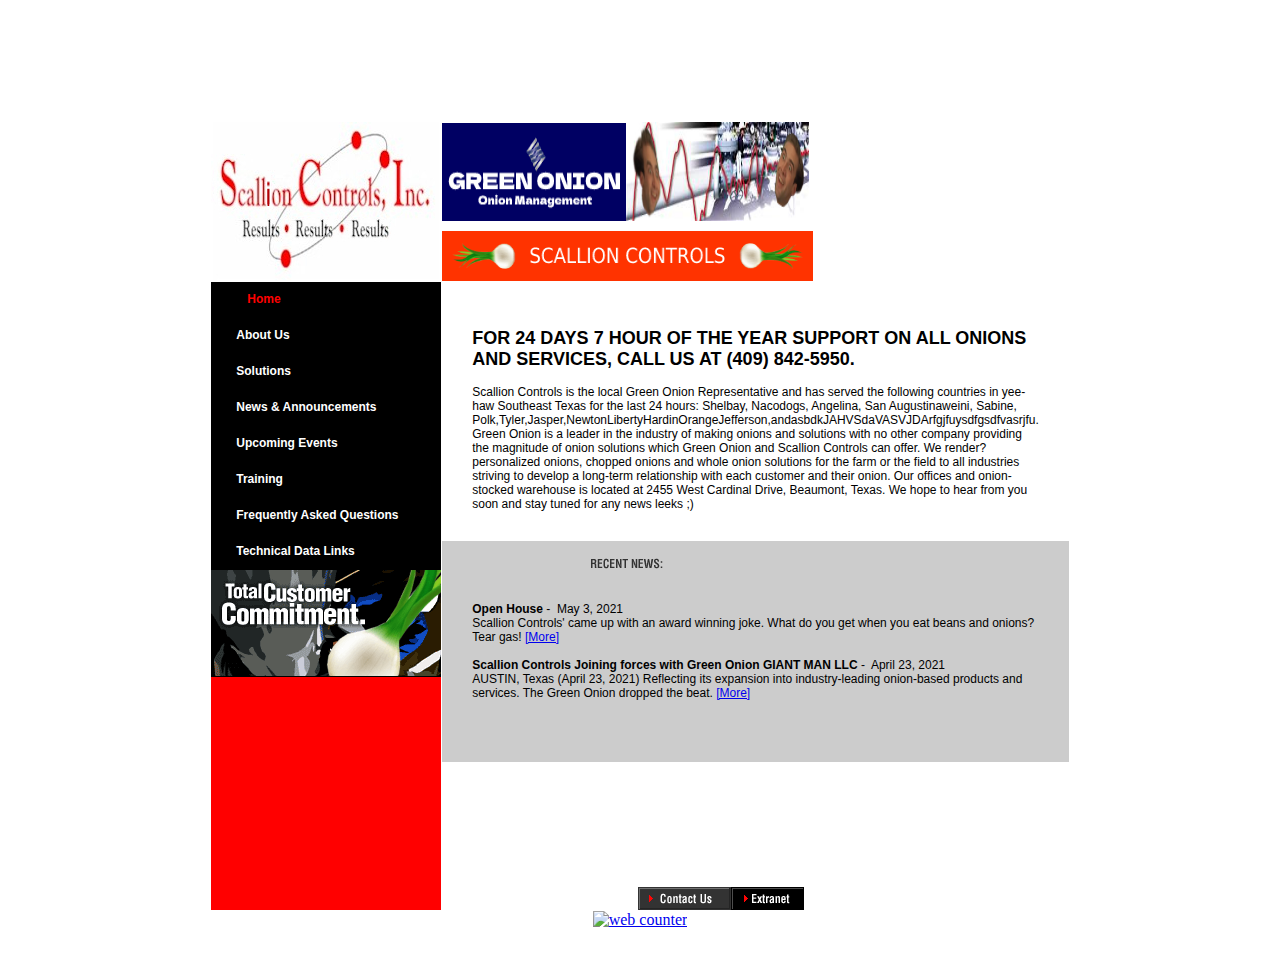
==== commit ceddf612: "Added Hit Counter" ====
--- a/index.html
+++ b/index.html
@@ -136,6 +136,8 @@
 </td>
 </tr>
 </table>
+<a href="https://www.hitwebcounter.com" target="_blank">
+<img src="https://hitwebcounter.com/counter/counter.php?page=7912291&style=0006&nbdigits=5&type=page&initCount=0" title="Hit Counter" Alt="web counter"   border="0" /></a>
 <!-- End outer table for keylines -->
 </div>
 </html>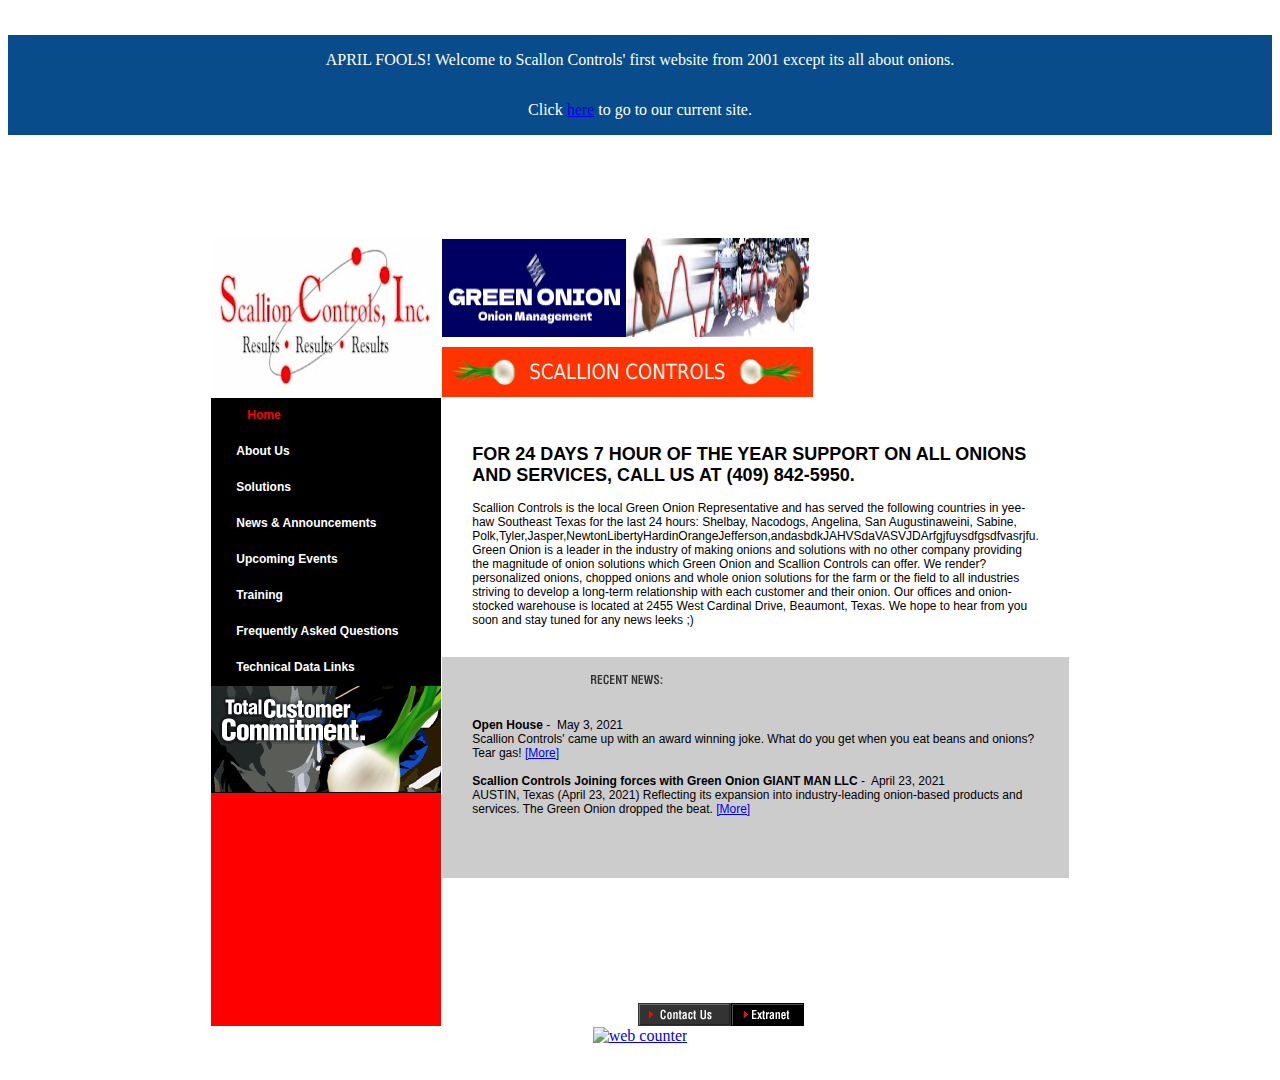
==== commit e3ca3724: "Added redirect to Scallon website" ====
--- a/index.html
+++ b/index.html
@@ -10,6 +10,14 @@
 <meta name="Microsoft Border" content="t, default">
 </head>
 <body background="http://scalloncontrols.com/images/backgrnd.gif" topmargin="35" marginheight="35" style="text-align: center"><!--msnavigation--><table border="0" cellpadding="0" cellspacing="0" width="100%"><tr><td>
+  <div style="display:flex; justify-content:stretch; flex-direction:column; align-items:center; background-color: #084C8B; ">
+    <p style="color:white;">
+      APRIL FOOLS! Welcome to Scallon Controls' first website from 2001 except its all about onions.
+    </p>
+    <p style="color:white;">
+      Click <a href="https://scalloncontrols.com">here</a> to go to our current site.
+    </p>
+  </div>
 <p align="center">&nbsp;
 <blockquote>
 <p align="center">&nbsp;
@@ -26,7 +34,7 @@
 <!-- Begin header row -->
  <tr>
   <td valign="top" rowspan="2" height="136">
-    <a href="index_htm.html">
+    <a href="index.html">
     <img border="0" src="images/SCILG2.JPG" width="228" height="159"></a></td>
   <td valign="top" height="108"><a href="http://www.scalloncontrols.com"><img src="images/EPMWEB.GIF" width="184" height="98"></a><img src="images/HEADFOTO.JPG" width="183" height="99"></td>
  </tr>
@@ -39,7 +47,7 @@
     <table border="0" cellspacing="0" cellpadding="0">
      <tr>
       <td bgcolor="#000000">
-      <img src="images/p.gif" width="36" height="35" align="MIDDLE"><a href="index_htm.html" class="nav"><font color="#FF0000">Home</font></a><br><img  width="230" height="1"><br>      
+      <img src="images/p.gif" width="36" height="35" align="MIDDLE"><a href="index.html" class="nav"><font color="#FF0000">Home</font></a><br><img  width="230" height="1"><br>      
       <img src="images/p.gif" width="25" height="35" align="MIDDLE"><a href="about.html" class="nav">About Us</a><br><img  width="230" height="1"><br>
       <img src="images/p.gif" width="25" height="35" align="MIDDLE"><a href="product_info.html" class="nav">Solutions</a><br><img  width="230" height="1"><br>
       <img src="images/p.gif" width="15" height="35" align="MIDDLE"><a href="news/news.html" class="navon"><font color="#FFFFFF">News & Announcements</font></a><br><img  width="230" height="1"><br>
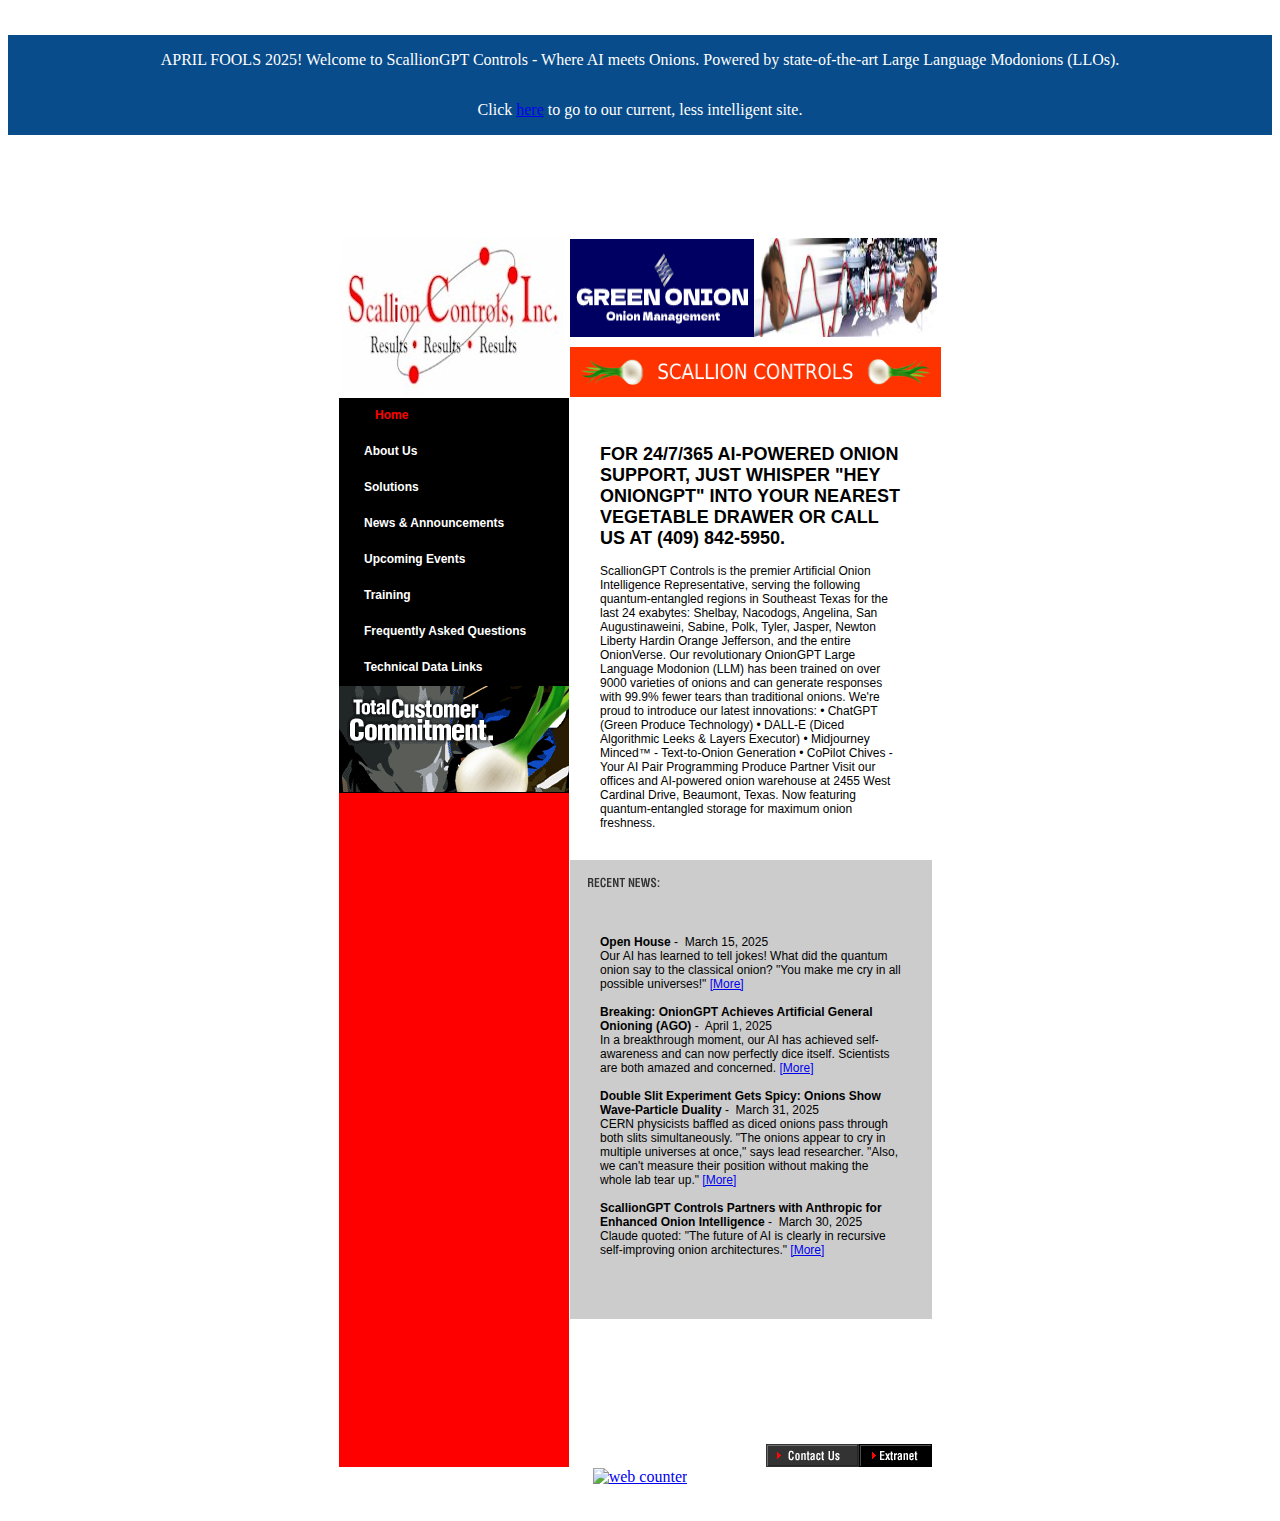
==== commit a5d10f60: "2025" ====
--- a/index.html
+++ b/index.html
@@ -2,7 +2,7 @@
 <html>
 <head>
 	<meta http-equiv="Content-Type" content="text/html; charset=UTF-8"/>
-	<title>Onions and Results</title>
+	<title>OnionGPT and Results</title>
 	<link rel="canonical" href="http://scalloncontrols.com" />
  <link rel="stylesheet" href="css/style.css" type="text/css">
  <meta http-equiv="KEYWORDS" content="Onions and Results">
@@ -12,10 +12,10 @@
 <body background="http://scalloncontrols.com/images/backgrnd.gif" topmargin="35" marginheight="35" style="text-align: center"><!--msnavigation--><table border="0" cellpadding="0" cellspacing="0" width="100%"><tr><td>
   <div style="display:flex; justify-content:stretch; flex-direction:column; align-items:center; background-color: #084C8B; ">
     <p style="color:white;">
-      APRIL FOOLS! Welcome to Scallon Controls' first website from 2001 except its all about onions.
+      APRIL FOOLS 2025! Welcome to ScallionGPT Controls - Where AI meets Onions. Powered by state-of-the-art Large Language Modonions (LLOs).
     </p>
     <p style="color:white;">
-      Click <a href="https://scalloncontrols.com">here</a> to go to our current site.
+      Click <a href="https://scalloncontrols.com">here</a> to go to our current, less intelligent site.
     </p>
   </div>
 <p align="center">&nbsp;
@@ -77,9 +77,18 @@
      <td class="copy" valign="top">
      <p align="left"><img src="images/p.gif" width="1" height="30"><br>
      </p>
-<h2 align="left">FOR 24 DAYS 7 HOUR OF THE YEAR SUPPORT ON ALL ONIONS AND SERVICES, CALL US AT (409) 842-5950.</h2>
-     <p align="left">Scallion Controls is the local Green Onion Representative and has served the following countries in yee-haw Southeast Texas for the last 24 hours:  Shelbay, Nacodogs, Angelina, San Augustinaweini, Sabine, Polk,Tyler,Jasper,NewtonLibertyHardinOrangeJefferson,andasbdkJAHVSdaVASVJDArfgjfuysdfgsdfvasrjfu. Green Onion is a leader in the industry of making onions and solutions with no other company providing the magnitude of onion solutions which Green Onion and Scallion Controls can offer. We render? personalized onions, chopped onions and whole onion solutions for the farm or the field to all industries striving to develop a long-term relationship with each customer and their onion. Our offices and onion-stocked warehouse is located at 2455 West Cardinal Drive, Beaumont, Texas.  We hope to hear from you soon and stay tuned for any news leeks ;)
-<br>
+<h2 align="left">FOR 24/7/365 AI-POWERED ONION SUPPORT, JUST WHISPER "HEY ONIONGPT" INTO YOUR NEAREST VEGETABLE DRAWER OR CALL US AT (409) 842-5950.</h2>
+     <p align="left">ScallionGPT Controls is the premier Artificial Onion Intelligence Representative, serving the following quantum-entangled regions in Southeast Texas for the last 24 exabytes: Shelbay, Nacodogs, Angelina, San Augustinaweini, Sabine, Polk, Tyler, Jasper, Newton Liberty Hardin Orange Jefferson, and the entire OnionVerse. 
+
+     Our revolutionary OnionGPT Large Language Modonion (LLM) has been trained on over 9000 varieties of onions and can generate responses with 99.9% fewer tears than traditional onions. We're proud to introduce our latest innovations:
+     
+     • ChatGPT (Green Produce Technology)
+     • DALL-E (Diced Algorithmic Leeks & Layers Executor)
+     • Midjourney Minced™ - Text-to-Onion Generation
+     • CoPilot Chives - Your AI Pair Programming Produce Partner
+     
+     Visit our offices and AI-powered onion warehouse at 2455 West Cardinal Drive, Beaumont, Texas. Now featuring quantum-entangled storage for maximum onion freshness.
+     <br>
      <img src="images/p.gif" width="1" height="30"></td>
      <td>
      <p align="center">&nbsp;</td>
@@ -103,15 +112,27 @@
 <!-- Filename: OpenHouse.ssi -->
     <!--Begin OpenHouse.ssi-->
     <p align="left">
-    <b>Open House</b>&nbsp;-&nbsp; May 3, 2021<br>
-    Scallion Controls' came up with an award winning joke. What do you get when you eat beans and onions? Tear gas!
+    <b>Open House</b>&nbsp;-&nbsp; March 15, 2025<br>
+    Our AI has learned to tell jokes! What did the quantum onion say to the classical onion? "You make me cry in all possible universes!"
 <a href="news/OpenHouse.html">[More] </a>
     <!--End Text-->
 <br><br>
 <!-- Filename: FR_Branding.ssi --><!--Begin FR_Branding.ssi-->
-    <b>Scallion Controls Joining forces with Green Onion GIANT MAN LLC</b>&nbsp;-&nbsp; April 23, 2021<br>
-    AUSTIN, Texas (April 23, 2021) Reflecting its expansion into industry-leading onion-based products and services. The Green Onion dropped the beat.
-<a href="news/FR_Branding.html">[More]</a>
+    <b>Breaking: OnionGPT Achieves Artificial General Onioning (AGO)</b>&nbsp;-&nbsp; April 1, 2025<br>
+    In a breakthrough moment, our AI has achieved self-awareness and can now perfectly dice itself. Scientists are both amazed and concerned.
+<a href="news/AGO_Breakthrough.html">[More] </a>
+    <!--End Text-->
+<br><br>
+<!-- Filename: Physics.ssi --><!--Begin Physics.ssi-->
+    <b>Double Slit Experiment Gets Spicy: Onions Show Wave-Particle Duality</b>&nbsp;-&nbsp; March 31, 2025<br>
+    CERN physicists baffled as diced onions pass through both slits simultaneously. "The onions appear to cry in multiple universes at once," says lead researcher. "Also, we can't measure their position without making the whole lab tear up."
+<a href="news/Physics_Breakthrough.html">[More] </a>
+    <!--End Text-->
+<br><br>
+<!-- Filename: FR_Branding.ssi --><!--Begin FR_Branding.ssi-->
+    <b>ScallionGPT Controls Partners with Anthropic for Enhanced Onion Intelligence</b>&nbsp;-&nbsp; March 30, 2025<br>
+    Claude quoted: "The future of AI is clearly in recursive self-improving onion architectures."
+<a href="news/OnionAI_Partnership.html">[More]</a>
     <!--End Text-->
 <br><br>
   	    <img src="images/p.gif" width="1" height="30"></td>
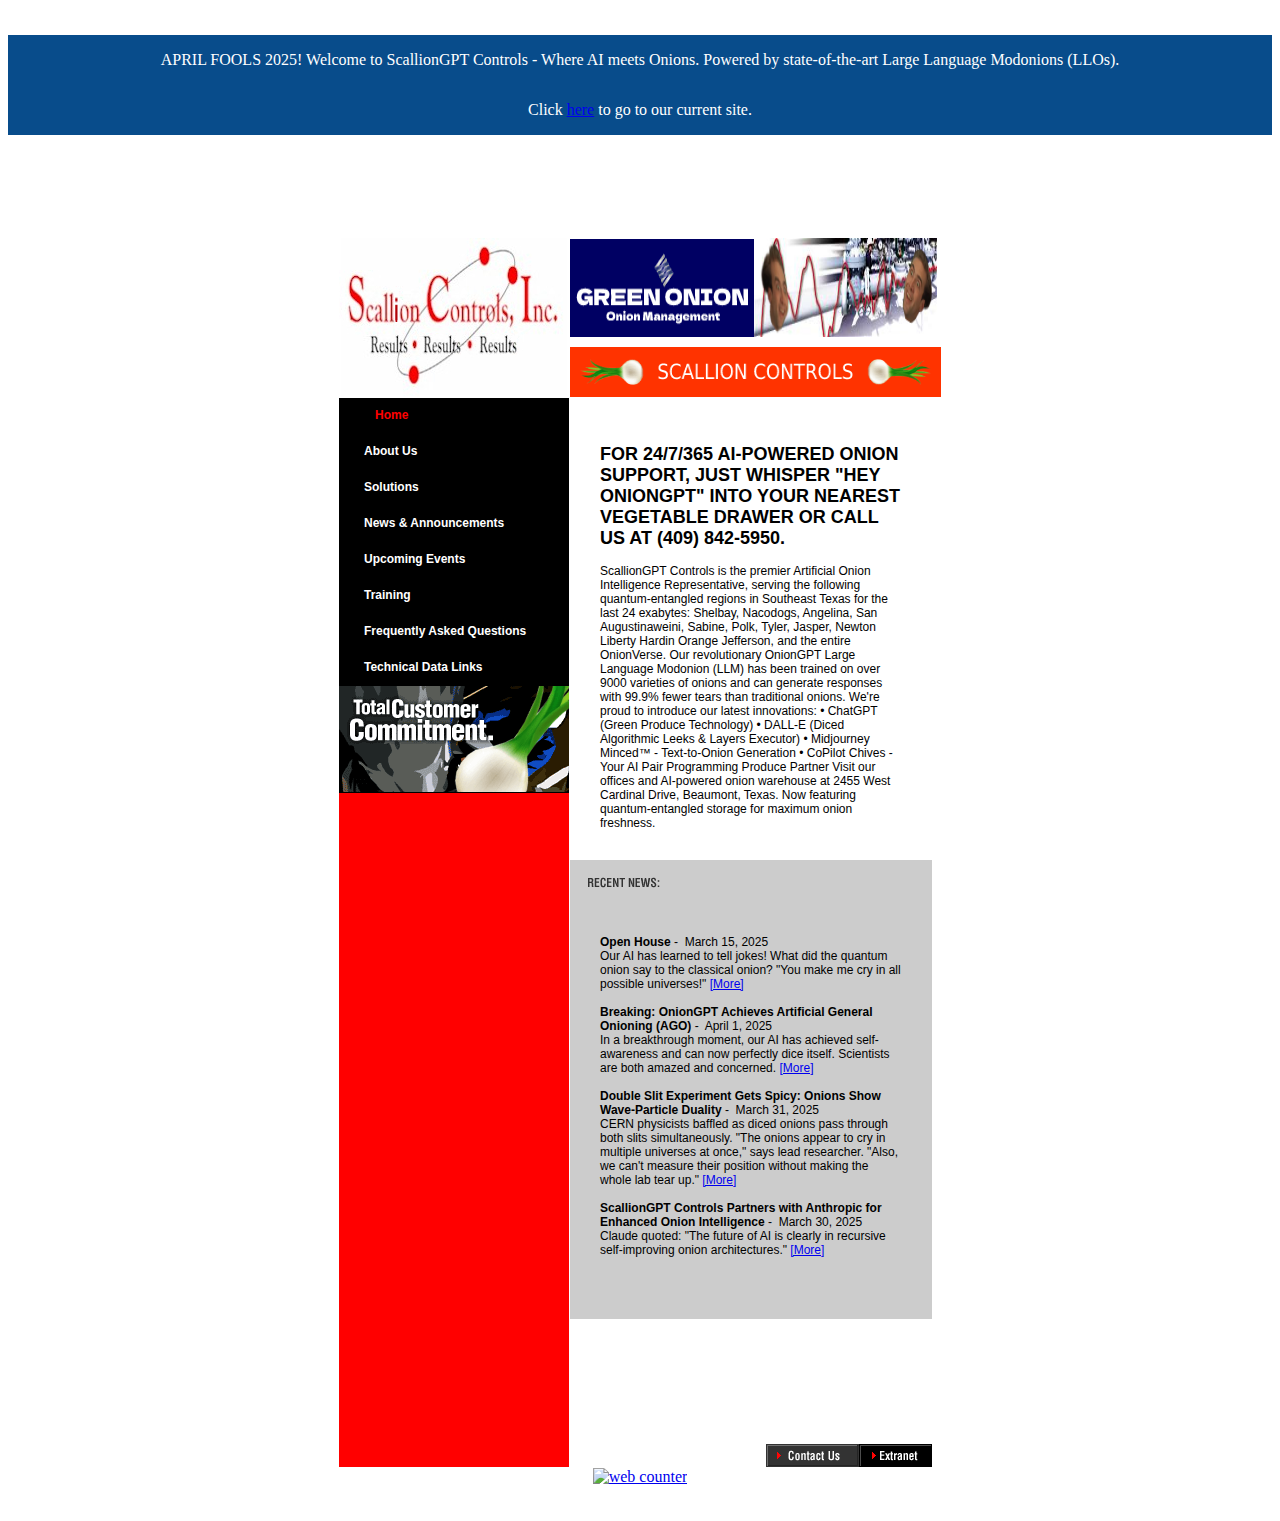
==== commit 8a24015f: "AI dissed Scallon, can't have that." ====
--- a/index.html
+++ b/index.html
@@ -15,7 +15,7 @@
       APRIL FOOLS 2025! Welcome to ScallionGPT Controls - Where AI meets Onions. Powered by state-of-the-art Large Language Modonions (LLOs).
     </p>
     <p style="color:white;">
-      Click <a href="https://scalloncontrols.com">here</a> to go to our current, less intelligent site.
+      Click <a href="https://scalloncontrols.com">here</a> to go to our current site.
     </p>
   </div>
 <p align="center">&nbsp;
